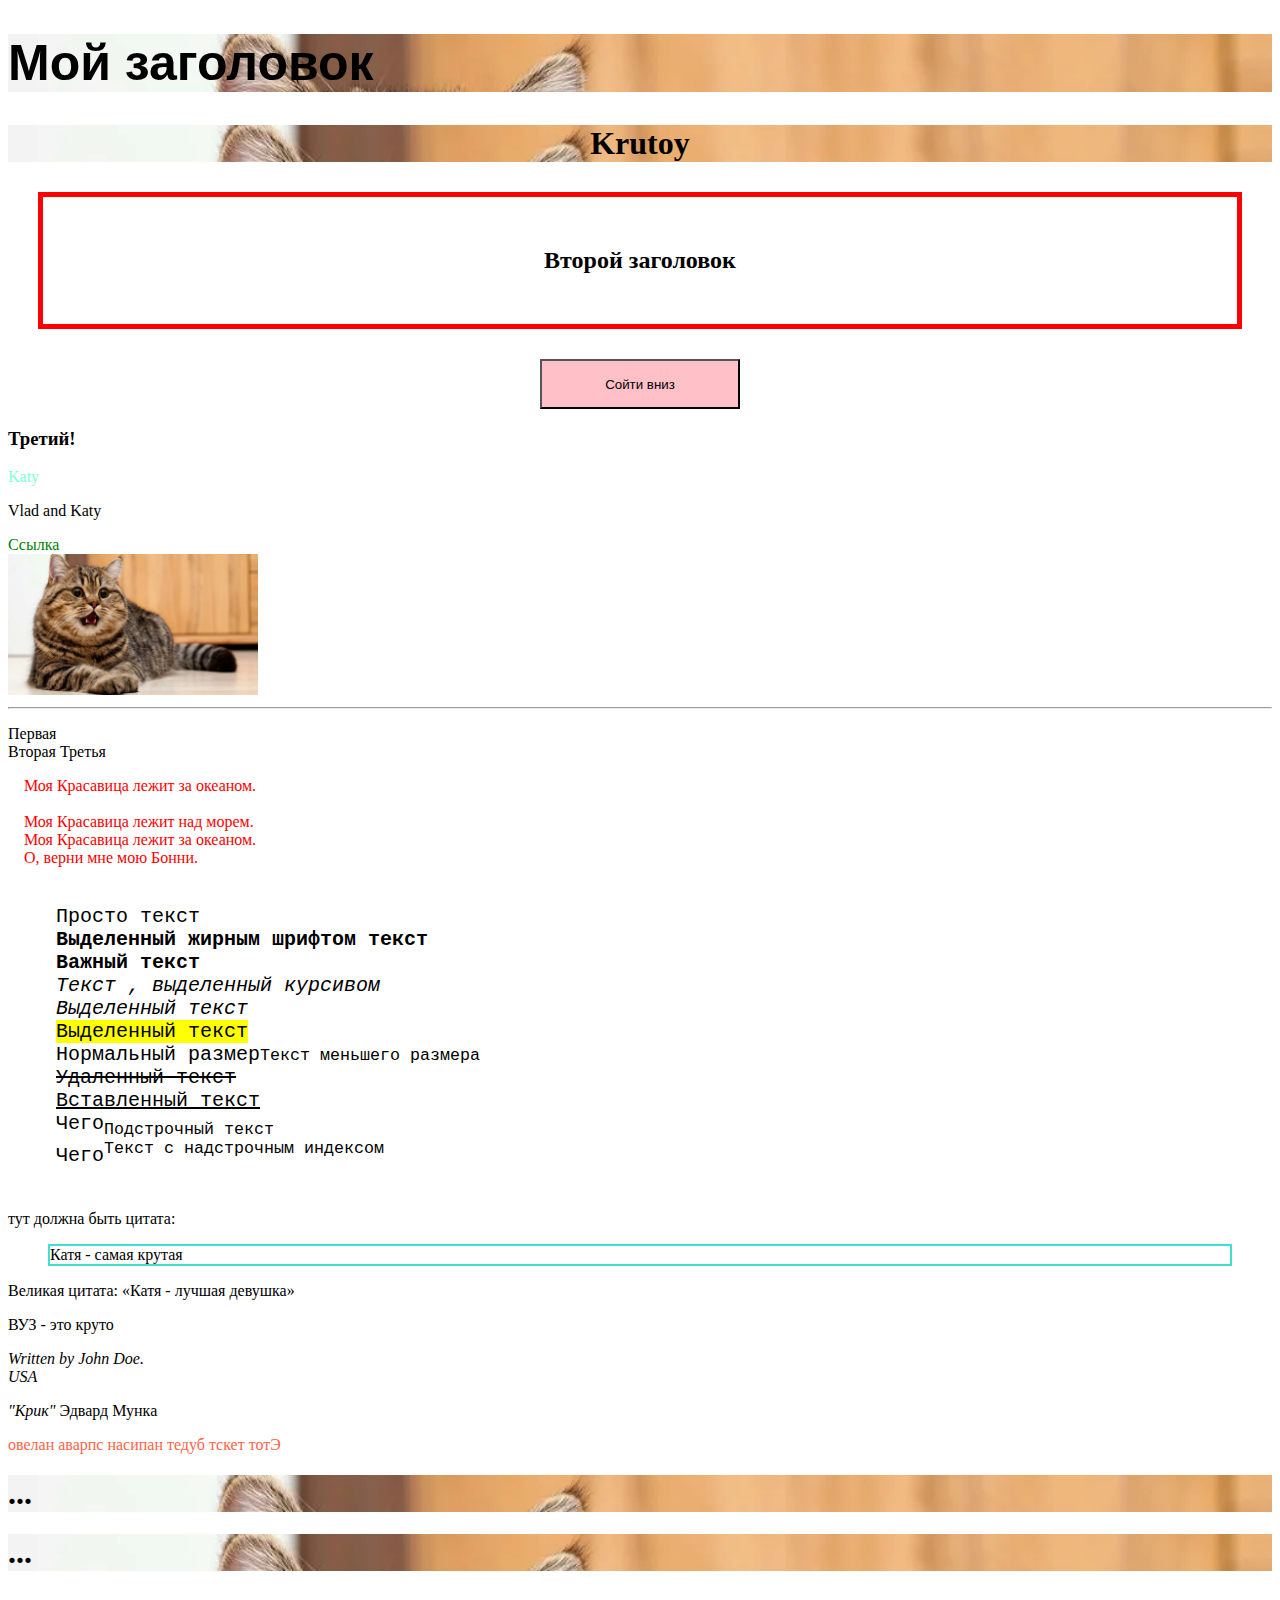
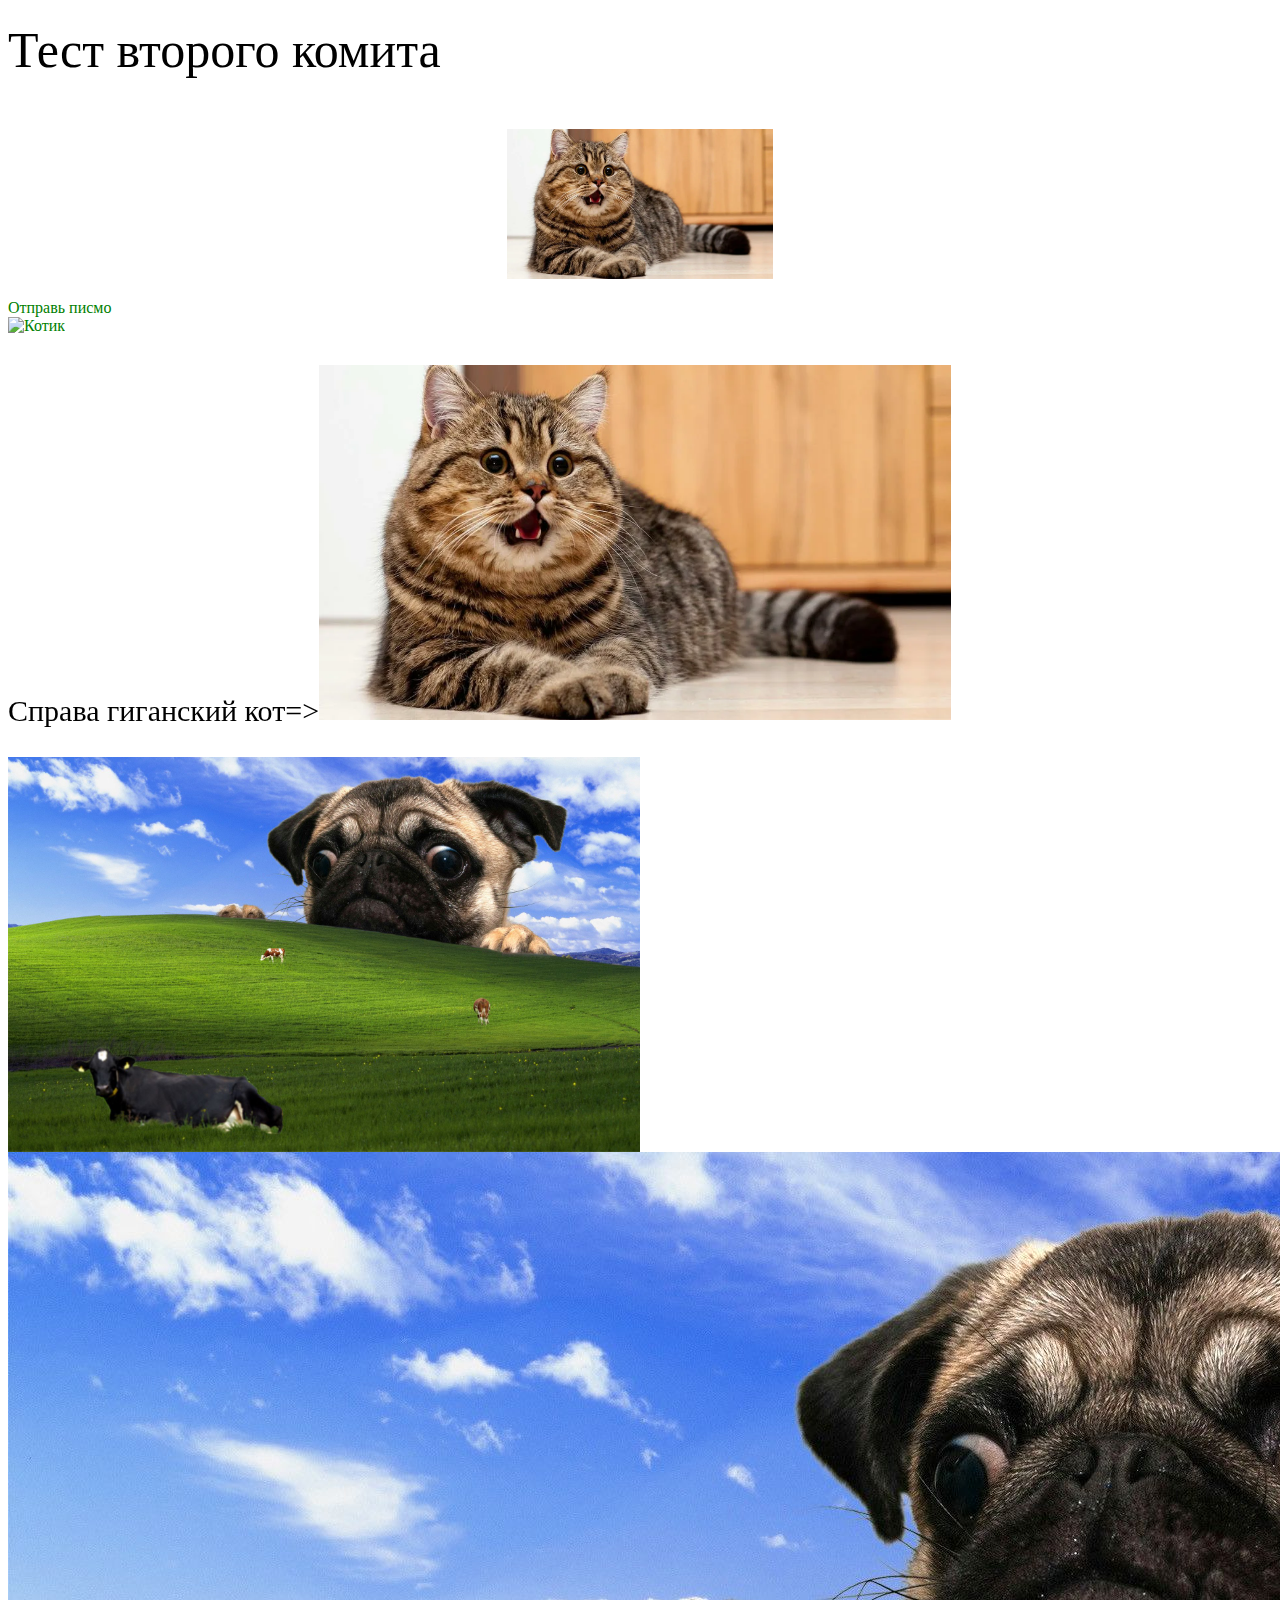
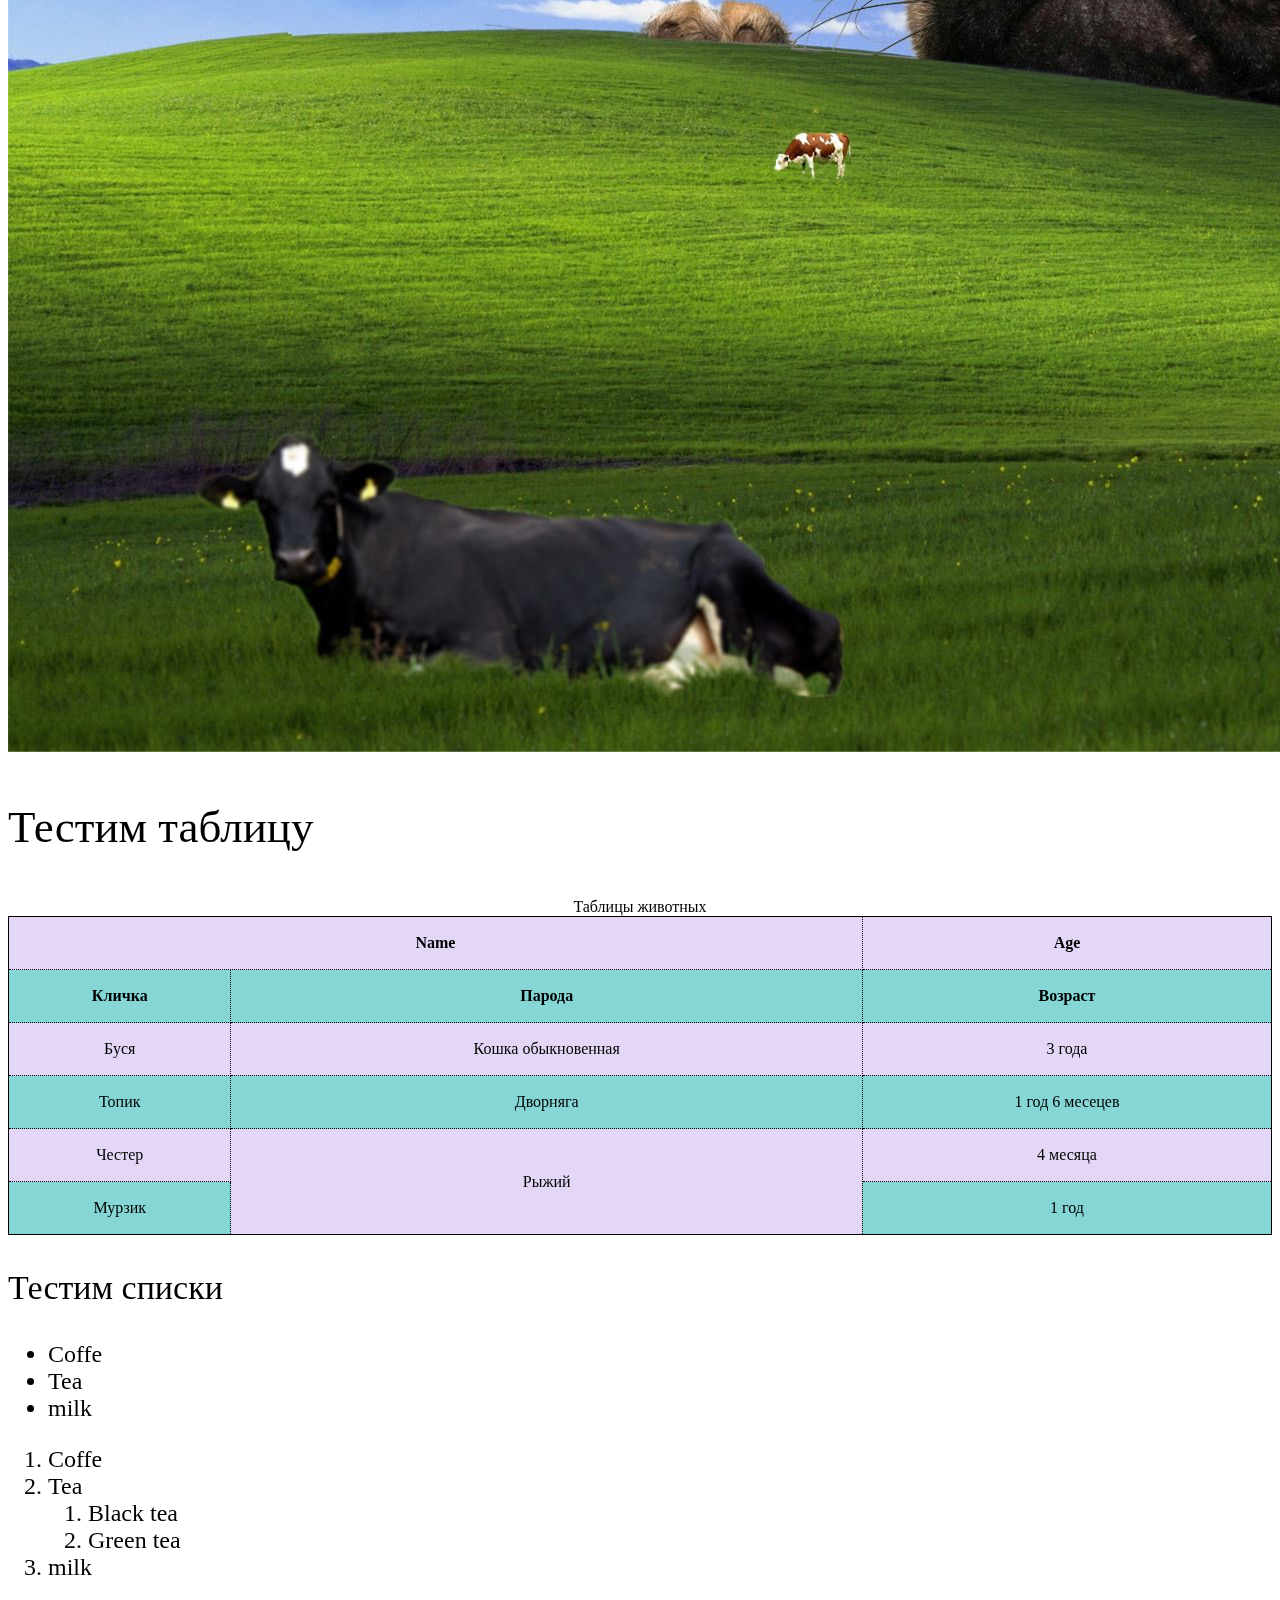
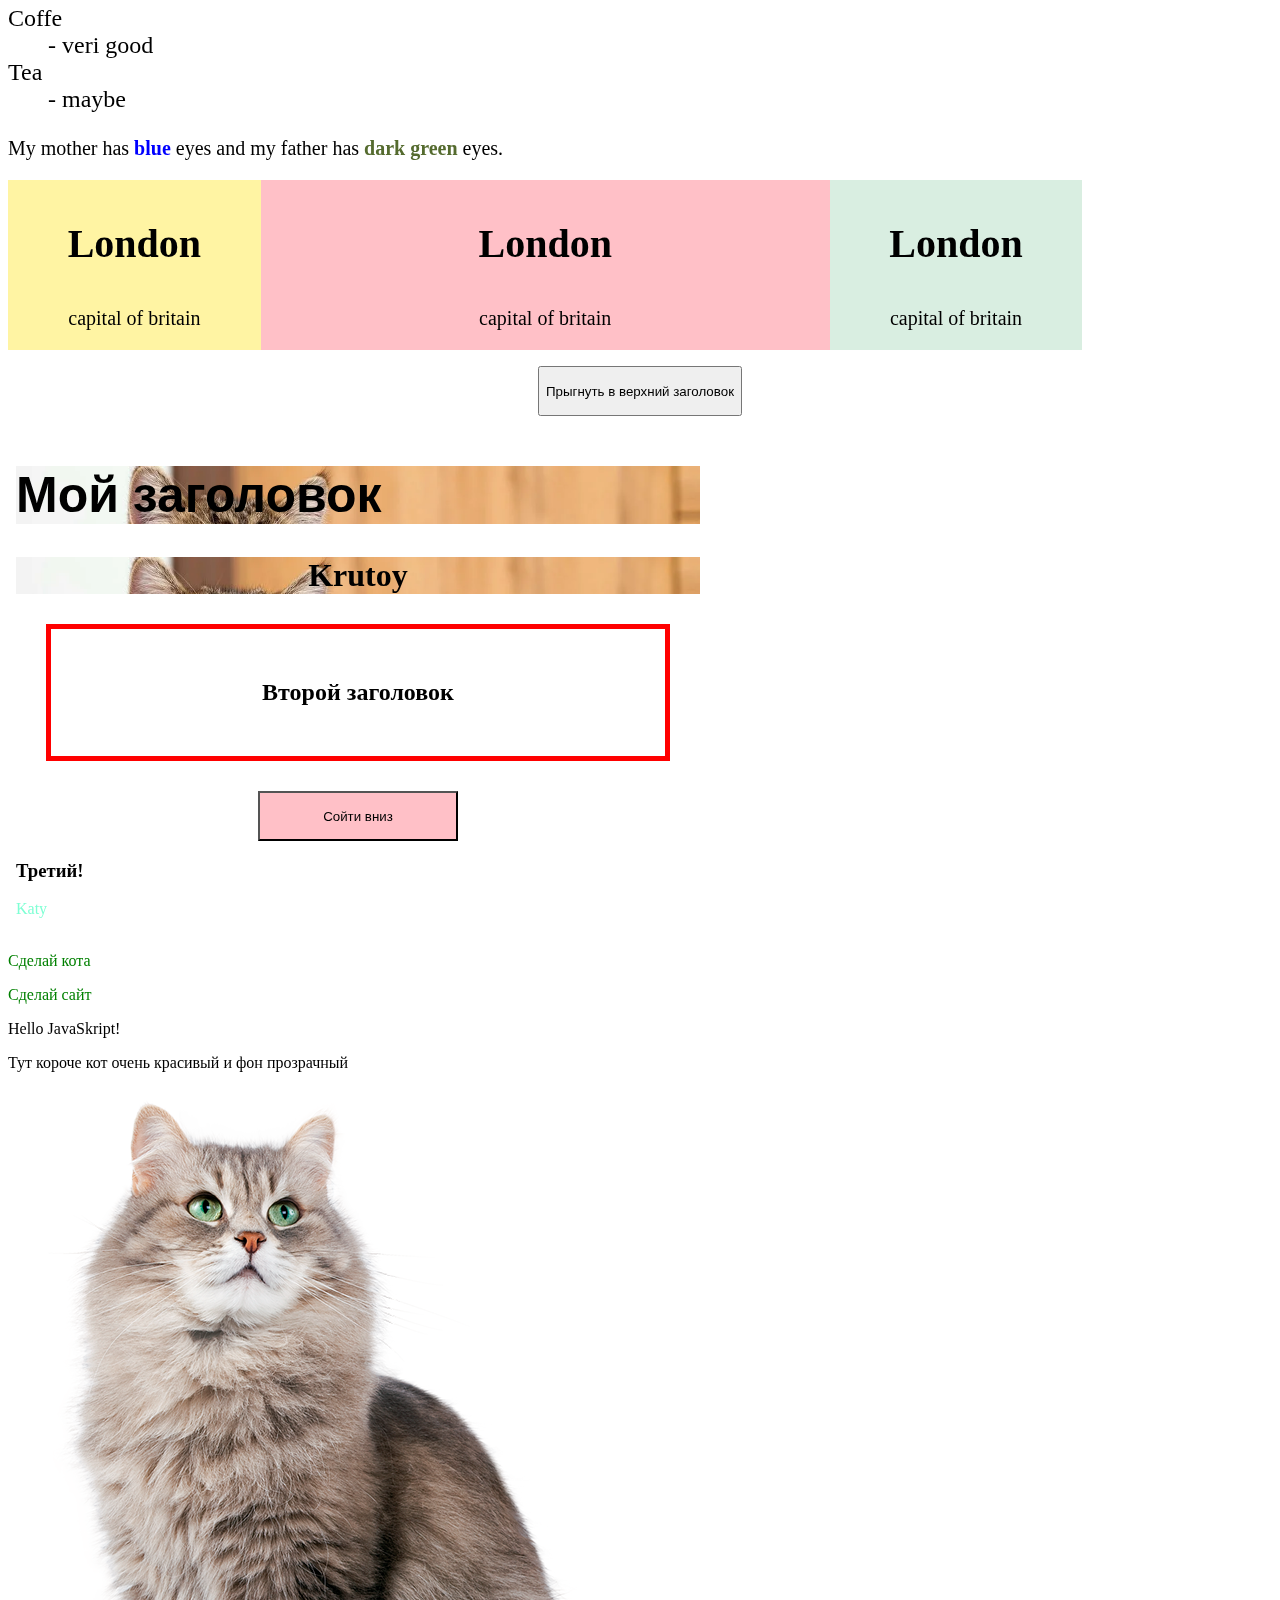
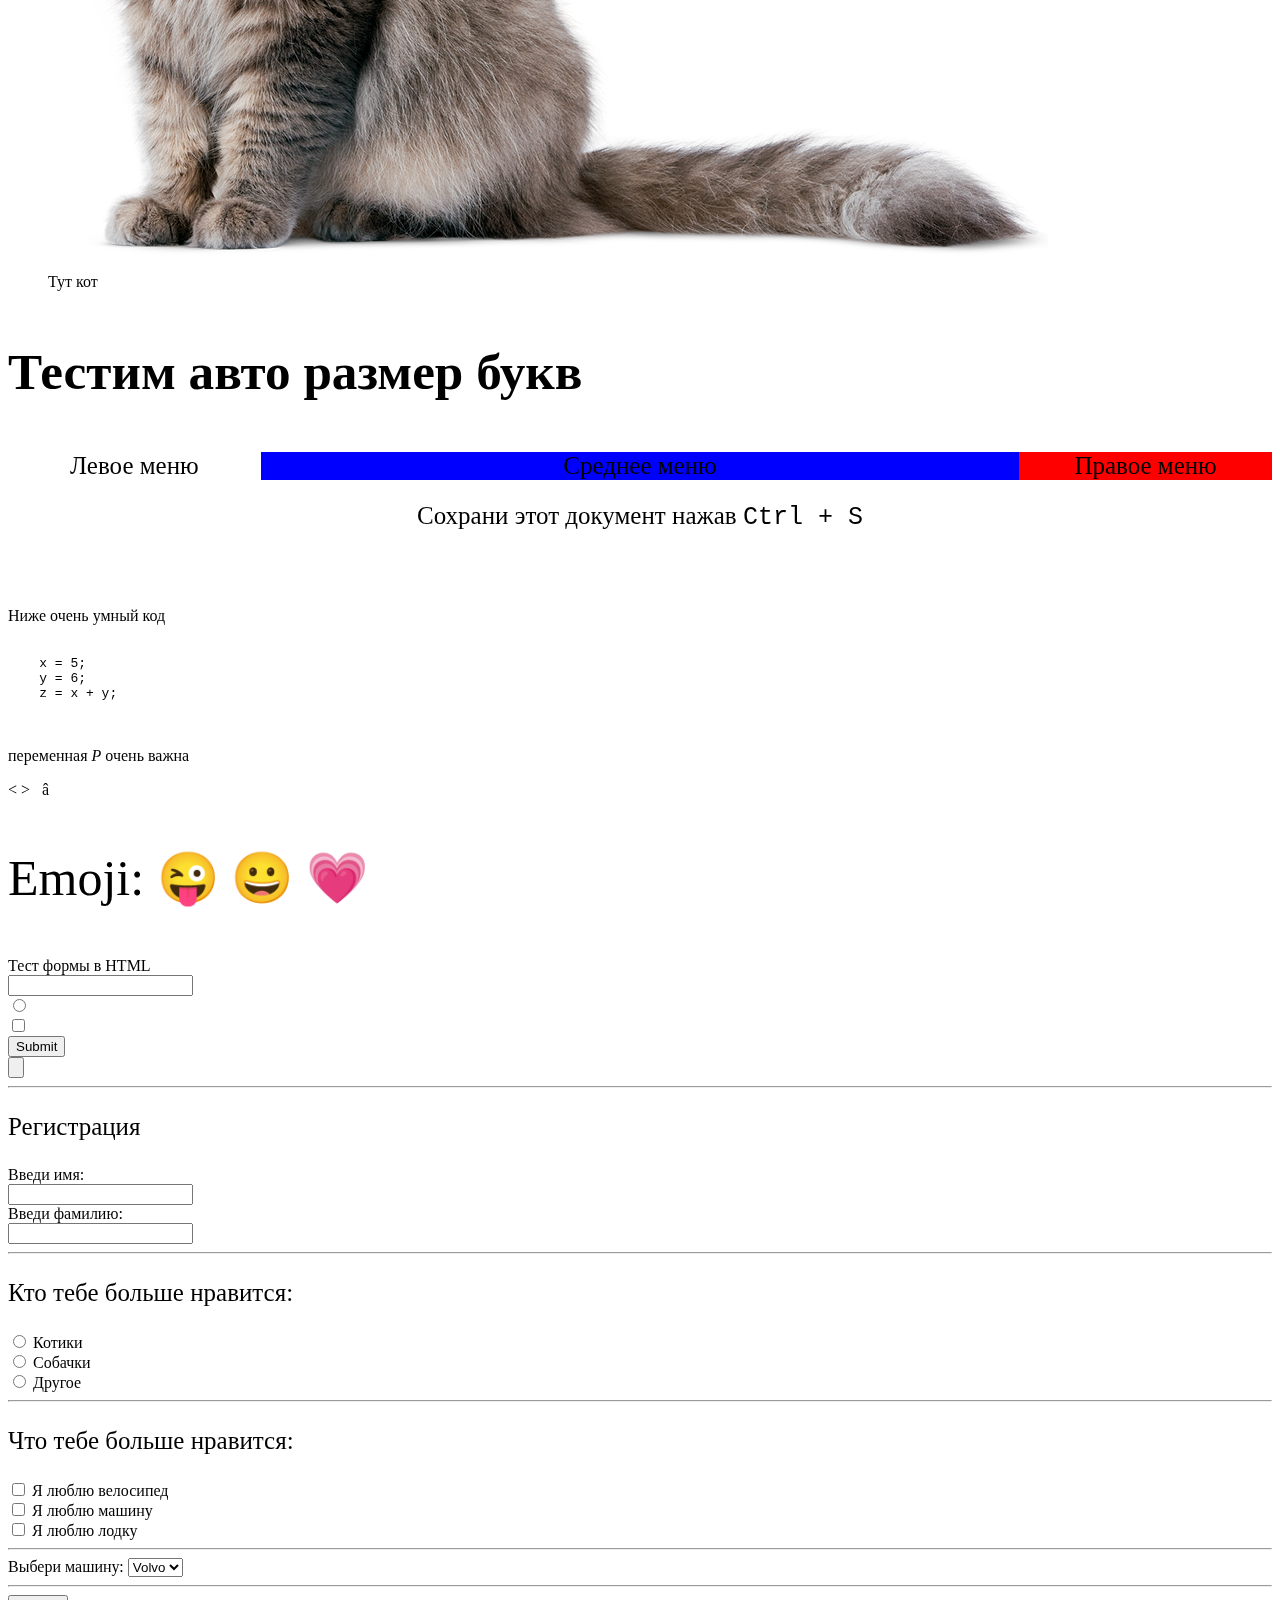
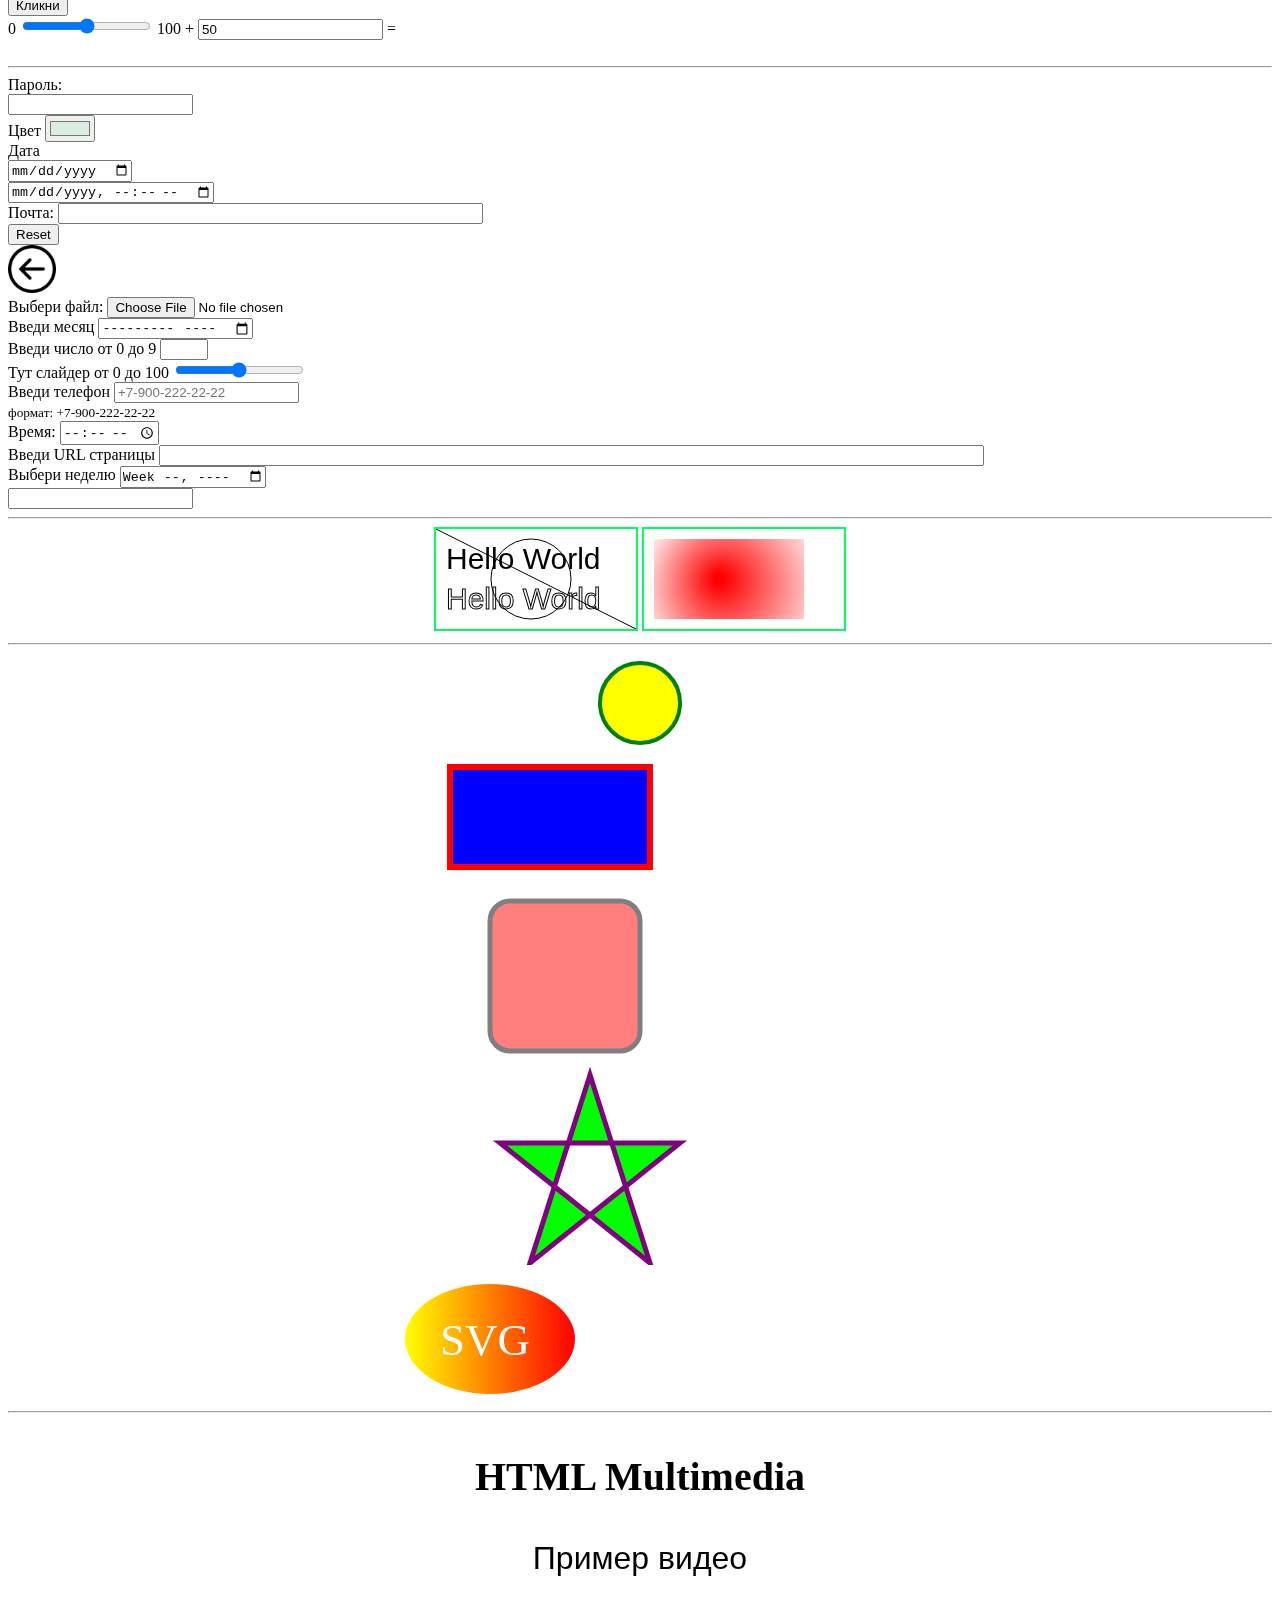
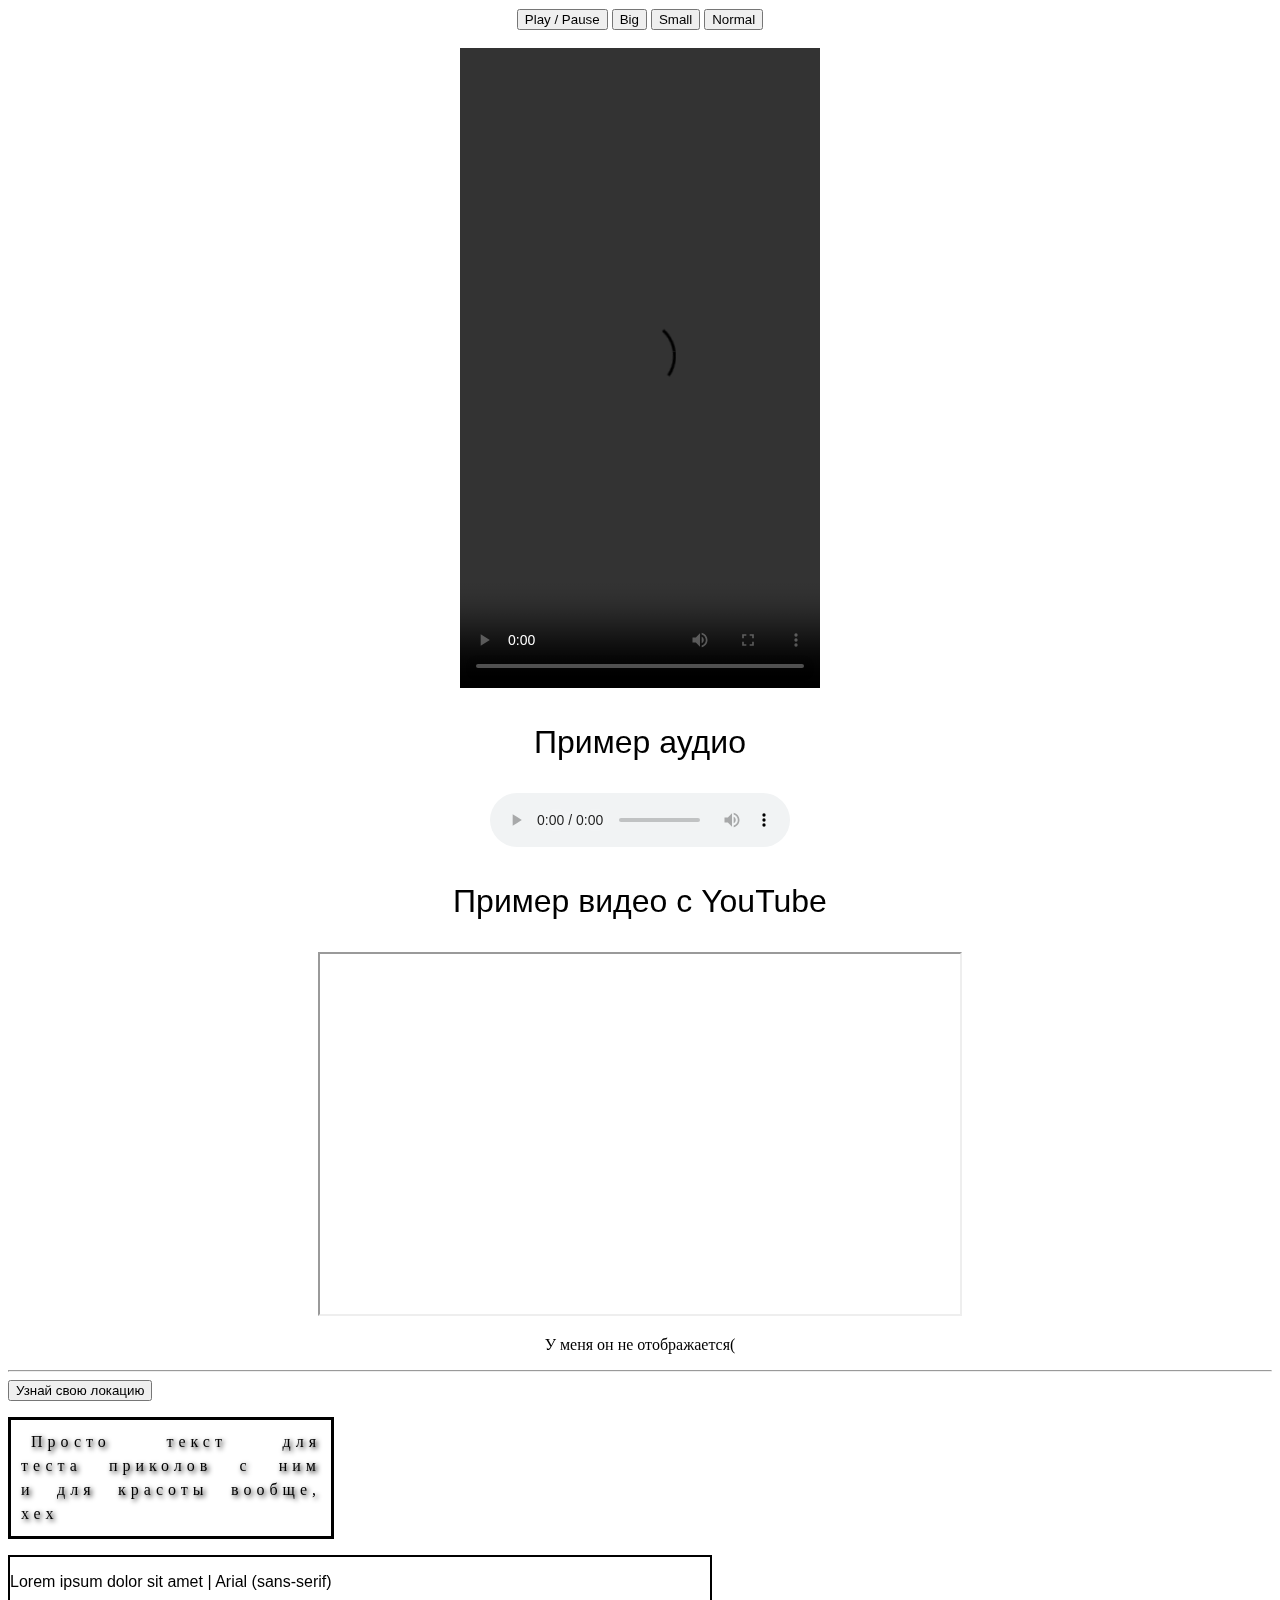
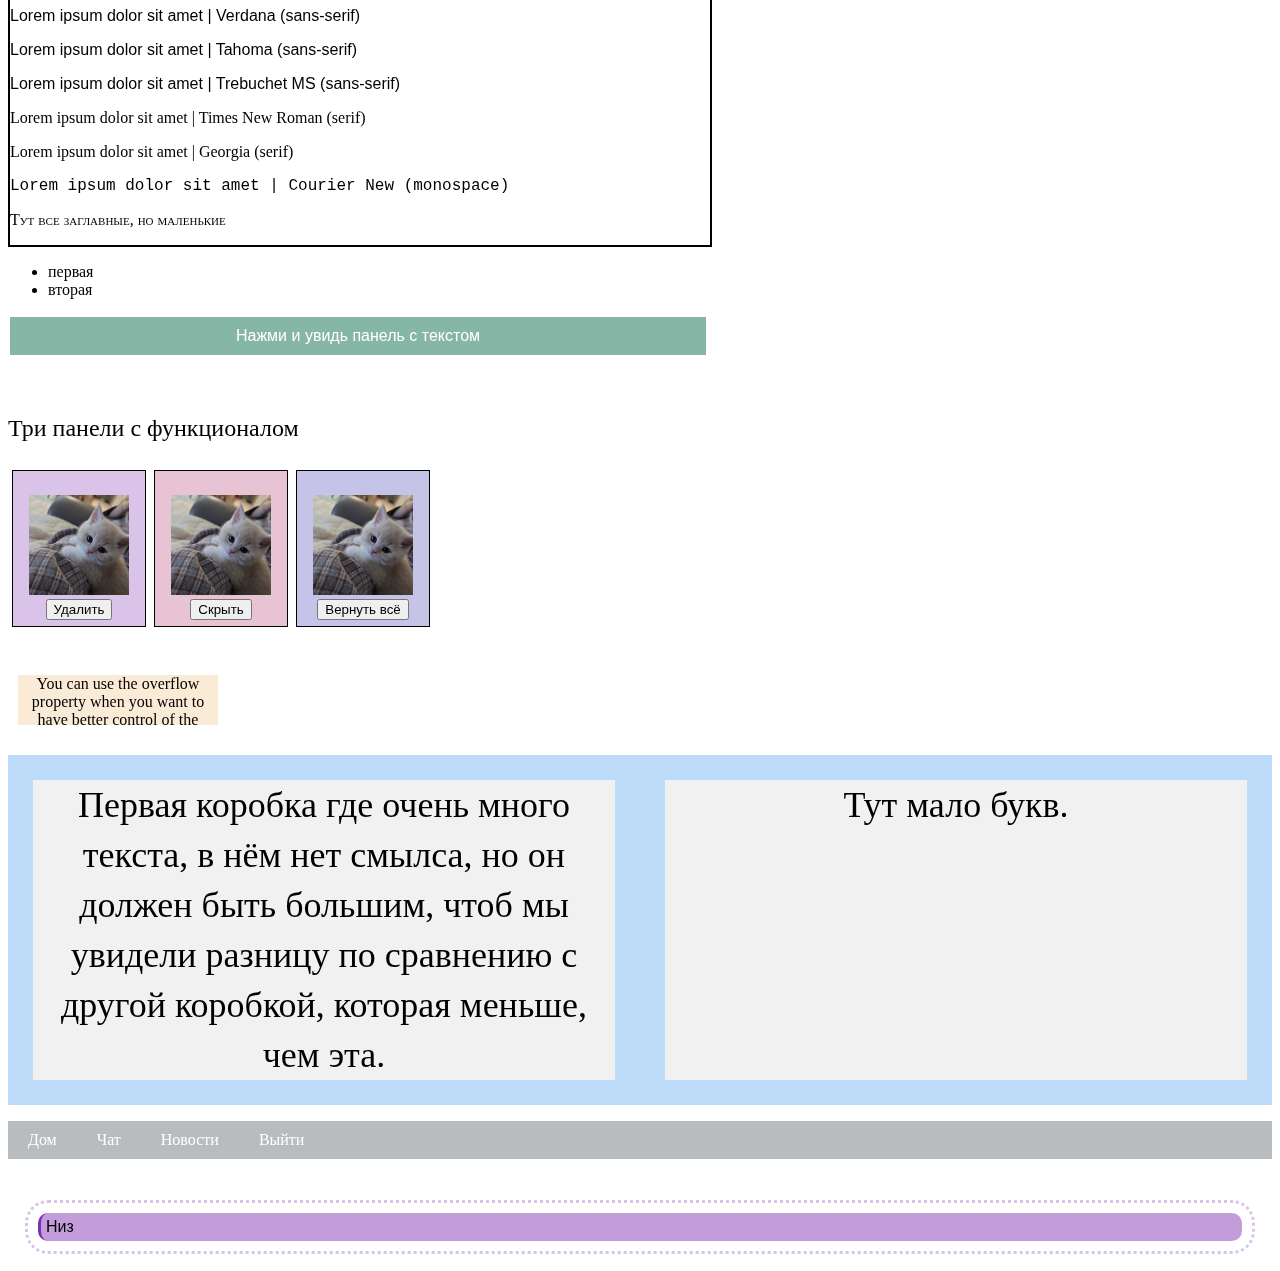
==== index.html @ 7ed313c7 "feat: create test menu" ====
<!DOCTYPE html>
<html lang="ru-RU">
<head>
  <meta charset="UTF-8">
  <meta name="keywords" content="HTML, CSS, JavaScript">
  <meta name="description" content="html training">
  <meta name="author" content="Vladislav Tipa">
  <meta name="viewport" content="width=device-width, initial-scale=1.0">
  <!-- Обновлять документ каждые 30 секунд
  <meta http-equiv="refresh" content="30"> -->
  <title>Sigma document</title>
  <link rel="icon" type="image/x-icon" href="image/logo_site.ico">
  <link rel="stylesheet" href="style.css">
  <link rel="stylesheet" href="https://fonts.googleapis.com/css?family=Sofia">
  <script src="javascript.js" defer></script>
  <script src="https://kit.fontawesome.com/8d03a5a842.js" crossorigin="anonymous"></script>
  <!-- 
  <style>
    body {background-color: antiquewhite;}
  </style> 
  -->
</head>

<body>
  <h1 id="Header" style="font-size:50px; background-color: aqua; font-family: Verdana, Geneva, Tahoma, sans-serif;">Мой заголовок</h1>
  <h1 style="text-align:center;">Krutoy</h1>
  <h2 style="border: 5px solid red; padding: 50px; margin: 30px; text-align: center;">Второй заголовок</h2>

  <p style="text-align: center;"><a href="#bottom"><button style="height: 50px; width: 200px; background-color: #FFC0C7;">Сойти вниз</button></a></p>

  <h3>Третий!</h3>
  <p style="color:aquamarine">Katy</p>
  <p title="Всплывающая подсказка">Vlad and Katy</p>
  <a href="https://vk.com/feed" target="_blank">Ссылка</a>
  <br>
  <img src="image/cat.png" alt="Фигня какая-то" width="250">
  <hr>

  <p>
    Первая<br>
    Вторая
    Третья
  </p>
  <pre style="font-size: 16px; font-family: 'Times New Roman', Times, serif; color: red;">
    Моя Красавица лежит за океаном.

    Моя Красавица лежит над морем.
    Моя Красавица лежит за океаном.
    О, верни мне мою Бонни.
  </pre>
  <pre style="font-size:20px;">
    Просто текст
    <b>Выделенный жирным шрифтом текст</b>
    <strong>Важный текст</strong>
    <i>Текст , выделенный курсивом</i>
    <em>Выделенный текст</em>
    <mark>Выделенный текст</mark>
    Нормальный размер<small>Текст меньшего размера</small>
    <del>Удаленный текст</del>
    <ins>Вставленный текст</ins>
    Чего<sub>Подстрочный текст</sub>
    Чего<sup>Текст с надстрочным индексом</sup>
  </pre>

  <p>тут должна быть цитата:</p>
  <blockquote style="border:2px solid turquoise;">
    Катя - самая крутая
  </blockquote>
  <p>Великая цитата: <q>Катя - лучшая девушка</q></p>
  <p><addr title="Высшее учебное заведение">ВУЗ</addr> - это круто</p>
  <address>
    Written by John Doe.<br>
    USA
  </address>
  <p><cite>"Крик"</cite> Эдвард Мунка</p>
  <bdo dir="rtl" style="color: tomato;">Этот текст будет написан справа налево</bdo>
  <h1 style="background-color: rgba(102, 255, 0, 0.589);">...</h1>
  <h1 style="background-color: #802daf;">...</h1>

  <p style="font-size: 50px;">Тест второго комита</p>
  <p style="text-align: center;">
    <a href="image/cat.png" target="_blank" title="Тут большой котик">
    <img src="image/cat.png" alt="Тут кот типа" style="height: 150px;">
    </a>
  </p>
  <a href="mailto:stran.rus228@yandex.ru">Отправь писмо</a>
  <br>
  <a href="https://vk.com/type_typical" target="_blank">
  <img src="https://sun9-58.userapi.com/impg/ibz-adgnVW_pSgse0ZmfY1nUMwDjsxT1la23FA/4d_sBFRpUwo.jpg?size=2000x2000&quality=95&sign=487b571257c92f0bb50c1f3115809659&type=album" alt="Котик" width="25%">
  </a>

  <p style="font-size: 30px;">Справа гиганский кот=><img src="image/cat.png" alt="Гиганский кот" width="50%"></p>

  <img src="image/work_table.jpg" alt="Рабочий стол" usemap="#workmap" style="width: 50%; float: left;">
  <map name="workmap">
    <area shape="circle" coords="50, 50, 50" href="image/work_table.jpg" target="_blank">
  </map>
  <br>

  <picture>
    <source media="(min-width: 1000px)" srcset="image/work_table.jpg">
    <img src="image/cat.png" alt="Тупа кот">
  </picture>

  <p style="font-size: 45px;">Тестим таблицу</p>
  <table>
    <caption>Таблицы животных</caption>
    <colgroup>
      <col span="2">
      <!-- <col span="1" style="visibility: collapse;" -->
    </colgroup>
    <tr>
      <th colspan="2">Name</th>
      <th>Age</th>
    </tr>
    <tr>
      <th>Кличка</th>
      <th style="width: 50%;">Парода</th>
      <th>Возраст</th>
    </tr>
    <tr>
      <td>Буся</td>
      <td>Кошка обыкновенная</td>
      <td>3 года</td>
    </tr>
    <tr>
      <td>Топик</td>
      <td>Дворняга</td>
      <td>1 год 6 месецев</td>
    </tr>
    <tr>
      <td>Честер</td>
      <td rowspan="2">Рыжий</td>
      <td>4 месяца</td>
    </tr>
    <tr>
      <td>Мурзик</td>
      <td>1 год</td>
    </tr>
  </table>

  <p style="font-size: 34px;">Тестим списки</p>
  <ul style="font-size: 24px;">
    <li>Coffe</li>
    <li>Tea</li>
    <li>milk</li>
  </ul>
  <ol style="font-size: 24px;">
    <li>Coffe</li>
    <li>Tea
      <ol>
        <li>Black tea</li>
        <li>Green tea</li>
      </ol>
    </li>
    <li>milk</li>
  </ol>
  <dl style="font-size: 24px;">
    <dt>Coffe</dt>
    <dd> - veri good</dd>
    <dt>Tea</dt>
    <dd> - maybe</dd>
  </dl>
  <!-- 
  <ul style="font-size: 24px;">
    <li><a href="https://ru.wikipedia.org/wiki/%D0%9A%D0%BE%D1%84%D0%B5">Coffe</a></li>
    <li><a href="https://ru.wikipedia.org/wiki/%D0%A7%D0%B0%D0%B9">Tea</a></li>
    <li><a href="https://ru.wikipedia.org/wiki/%D0%9C%D0%BE%D0%BB%D0%BE%D0%BA%D0%BE">milk</a></li>
  </ul> 
  -->

  <p style="font-size: 20px;">My mother has <span style="color:blue;font-weight:bold;">blue</span> eyes and my father has <span style="color:darkolivegreen;font-weight:bold;">dark green</span> eyes.</p>
  
  <div class="mycontainer">
    <div style="background-color: #FFF4A3;">
      <h3 style="font-size: 40px;">London</h3>
      <p style="font-size: 20px;">capital of britain</p>
    </div>
    <div style="background-color:#FFC0C7">
      <h3 style="font-size: 40px;">London</h3>
      <p style="font-size: 20px;">capital of britain</p>
    </div>
    <div style="background-color: #D9EEE1;">
      <h3 style="font-size: 40px;">London</h3>
      <p style="font-size: 20px;">capital of britain</p>
    </div>
  </div>

  <p style="text-align: center;"><a href="#Header"><button style="height: 50px; width: auto;">Прыгнуть в верхний заголовок</button></a></p>

  <iframe src="index.html" style="height: 500px; width: 700px; border: none;" name="iframe_a" title="Этот же сайт"></iframe>
  <p><a href="image/cat.png" target="iframe_a">Сделай кота</a></p>
  <p><a href="index.html" target="iframe_a">Сделай сайт</a></p>

  <p id="demo"></p>
  <script>
    document.getElementById("demo").innerHTML = "Hello JavaSkript!";
  </script>
  <noscript>Тут должен быть JavaScript, но твой браузер его не поддерживает</noscript>
  
  <p>Тут короче кот очень красивый и фон прозрачный </p>
  <figure>
  <img src="image/koshka.png" alt="Котик милый" style="max-width: 100%; height: auto;">
  <figcaption>Тут кот</figcaption>
  </figure>

  <h3 style="font-size: 4vw;">Тестим авто размер букв</h3>
  <div class="left" style="background-color: white;">Левое меню</div>
  <div class="main" style="background-color: blue;">Среднее меню</div>
  <div class="right" style="background-color: red;">Правое меню</div>

  <p style="font-size: 25px; text-align: center; padding: 50px;">Сохрани этот документ нажав <kbd>Ctrl + S</kbd></p>
  <p>Ниже очень умный код</p>
  <pre>
  <code>
    x = 5;
    y = 6;
    z = x + y;
  </code>
  </pre>
  <p>переменная <var>P</var> очень важна</p>
  <P>&lt; &gt; &nbsp; a&#770;</P>
  <p style="font-size:50px">Emoji: &#128540; &#128512; &#128151;</p>
  <form>
    <label>Тест формы в HTML</label><br>
    <input type="text"><br>
    <input type="radio"><br>
    <input type="checkbox"><br>
    <input type="submit"><br>
    <input type="button"><br>
  </form>
  <hr>
  <p style="font-size: 25px;">Регистрация</p>
  <form>
    <label for="fname">Введи имя:</label><br>
    <input type="text" id="fmame" name="fname"><br>
    <label for="lname">Введи фамилию:</label><br>
    <input type="text" id="lname" name="lname"><br>
  </form>
  <hr>
  <p style="font-size: 25px;">Кто тебе больше нравится:</p>
  <form>
    <input type="radio" id="cat" name="fav_pet" value="cat">
    <label for="cat">Котики</label><br>
    <input type="radio" id="dog" name="fav_pet" value="dog">
    <label for="dog">Собачки</label><br>
    <input type="radio" id="other" name="fav_pet" value="other">
    <label for="other">Другое</label>
  </form>
  <hr>
  <p style="font-size: 25px;">Что тебе больше нравится:</p>
  <form>
    <input type="checkbox" id="vehicle1" name="vehicle1" value="Bike">
    <label for="vehicle1">Я люблю велосипед</label><br>
    <input type="checkbox" id="vehicle2" name="vehicle2" value="Car">
    <label for="vehicle2">Я люблю машину</label><br>
    <input type="checkbox" id="vehicle3" name="vehicle3" value="Boat">
    <label for="vehicle3">Я люблю лодку</label>
  </form>
  <hr>
  <label for="cars">Выбери машину:</label>
  <select id="cars" name="cars">
    <option value="volvo">Volvo</option>
    <option value="saab">BMW</option>
    <option value="fiat">Fiat</option>
    <option value="audi">Audi</option>
  </select>
  <hr>
  <button type="button" onclick="alert('Ого')">Кликни</button>
  <form action="/action_page.php"
  oninput="x.value=parseInt(a.value)+parseInt(b.value)">
    0
    <input type="range" id="a" name="a" value="50">
    100 +
    <input type="number" id="b" name="b" value="50">
    =
    <output name="x" for="a b"></output>
    <br><br>
  </form>
  <hr>
  <form>
    <label for="password">Пароль:</label><br>
    <input type="password" id="password"><br>
    <label for="color">Цвет</label>
    <input type="color" value="#D9EEE1" id="color"><br>
    <label>Дата</label><br>
    <input type="date"><br>
    <input type="datetime-local"><br>
    <label for="email">Почта:</label>
    <input type="email" id="email" size="50"><br>
    <input type="reset"><br>
    <input type="image" src="/image/back.png" width="48px" height="48px"><br>
    <label for="myfile">Выбери файл: </label>
    <input type="file" id="myfile" name="myfile">
    <input type="hidden" id="custID" name="custID" value="111"><br>
    <label for="bdmonth">Введи месяц</label>
    <input type="month" id="bdmonth" name="bdmonth"><br>
    <label for="numberinput">Введи число от 0 до 9</label>
    <input type="number" id="numberinput" name="numberinput" min="0" max="9"><br>
    <label for="slider">Тут слайдер от 0 до 100</label>
    <input type="range" id="slider" name="slider" min="0" max="50"><br>
    <label for="phone">Введи телефон</label>
    <input type="tel" id="phone" name="phone" pattern="+7-[0-9]{3}-[0-9]{3}-[0-9]{2}-[0-9]{2}" placeholder="+7-900-222-22-22"><br>
    <small>формат: +7-900-222-22-22</small><br>
    <label for="timenew">Время: </label>
    <input type="time" id="timenew"><br>
    <label for="newurl">Введи URL страницы</label>
    <input type="url" id="newurl" size="100"><br>
    <label for="week">Выбери неделю</label>
    <input type="week" id="week"><br>
    <input type="number" step="5">
  </form>
  <hr>

  <div>
  <canvas id="myCanvas1" width="200" height="100" style="border: 2px solid #00ff62"></canvas>
  <canvas id="myCanvas2" width="200" height="100" style="border: 2px solid #00ff62"></canvas>
  </div>
  <hr>

  <div>
  <svg width="100" height="100">
    <circle cx="50" cy="50" r="40" stroke="green" stroke-width="4" fill="yellow" />
  </svg><br>
  <svg width="400" height="120">
    <rect x="10" y="10" width="200" height="100" stroke="red" stroke-width="6" fill="blue" />
  </svg><br>
  <svg width="400" height="180">
    <rect x="50" y="20" rx="20" ry="20" width="150" height="150"
    style="fill:red;stroke:black;stroke-width:5;opacity:0.5" />
  </svg><br>
  <svg width="300" height="200">
    <polygon points="100,10 40,198 190,78 10,78 160,198"
    style="fill:lime;stroke:purple;stroke-width:5;fill-rule:evenodd;" />
  </svg><br>
  <svg height="130" width="500">
    <defs>
      <linearGradient id="grad1">
        <stop offset="0%" stop-color="yellow" />
        <stop offset="100%" stop-color="red" />
      </linearGradient>
    </defs>
    <ellipse cx="100" cy="70" rx="85" ry="55" fill="url(#grad1)" />
    <text fill="#ffffff" font-size="45" font-family="Verdana" x="50" y="86">SVG</text>
  </svg><br>
  </div>
  <hr>

  <h3 style="font-size: 40px; text-align: center;">HTML Multimedia</h3>
  <div>
    <p style="font-size: 32px; font-family: Arial, Helvetica, sans-serif;">Пример видео</p>
    <button onclick="playPause()">Play / Pause</button>
    <button onclick="makeBig()">Big</button>
    <button onclick="makeSmall()">Small</button>
    <button onclick="makeNormal()">Normal</button><br><br>
    <video id="video_tik_tok" width="360" height="640" controls>
      <source src="media/tik_tok.mp4" type="video/mp4">
    </video><br>
  </div>

  <div>
    <p style="font-size: 32px; font-family: Arial, Helvetica, sans-serif;">Пример аудио</p>
    <audio controls>
      <source src="media/saypink-protest.mp3" type="audio/mpeg">
    </audio>
  </div>

  <div>
    <p style="font-size: 32px; font-family: Arial, Helvetica, sans-serif;">Пример видео с YouTube</p>
    <iframe height="360" width="640" src="https://youtu.be/gU8KxMDISjc?si=p-UbPIM5jjX_vuOR"></iframe>
    <p>У меня он не отображается&#40</p>
  </div>
  <hr>

  <button onclick="getLocation()">Узнай свою локацию</button>
  <p id="demo_local"></p>

  <p id="test-text">Просто текст для теста приколов с ним и для красоты вообще, хех</p>
  
  <div id="test-font">
    <p style="font-family: Arial, Helvetica, sans-serif;">Lorem ipsum dolor sit amet | Arial (sans-serif) </p>
    <p style="font-family: Verdana, Geneva, Tahoma, sans-serif">Lorem ipsum dolor sit amet | Verdana (sans-serif)</p>
    <p style="font-family: Tahoma, Geneva, Verdana, sans-serif">Lorem ipsum dolor sit amet | Tahoma (sans-serif)</p>
    <p style="font-family: 'Trebuchet MS', Arial, sans-serif">Lorem ipsum dolor sit amet | Trebuchet MS (sans-serif)</p>
    <p style="font-family: 'Times New Roman', Times, serif">Lorem ipsum dolor sit amet | Times New Roman (serif)</p>
    <p style="font-family: Georgia, 'Times New Roman', Times, serif">Lorem ipsum dolor sit amet | Georgia (serif)</p>
    <p style="font-family: 'Courier New', Courier, monospace">Lorem ipsum dolor sit amet | Courier New (monospace)</p>
    <p style="font-variant: small-caps;">Тут все заглавные, но маленькие</p>
  </div>

  <ul id="cat-list">
    <li>первая</li>
    <li>вторая</li>
  </ul>
  
  <div id="flip-div">
  <p class="flip" onclick="FlipFunction()">Нажми и увидь панель с текстом</p>
  <div id="flip-panel">
    <p>Тот самый скрытый текст и котик</p>
    <img src="/image/сuti_cat.jpg" widht="500" height="500"><br>
    <button onclick="CloseFlipFunction()">Закрыть</button>
  </div>
  </div><br>

  <div style="height: 250px;">
    <p style="text-align: left; font-size: 1.5em">Три панели с функционалом</p>
    <div class="box" id="box1"><br>
      <img src="image/сuti_cat.jpg" width="100">
      <button onclick="revomeElement()">Удалить</button>
    </div>
    <div class="box" id="box2"><br>
      <img src="image/сuti_cat.jpg" width="100">
      <button onclick="changeVisibility()">Скрыть</button>
    </div>
    <div class="box" id="box3"><br>
      <img src="image/сuti_cat.jpg" width="100">
      <button onclick="resetElement()">Вернуть всё</button>
    </div>
  </div>
  
  <div id="overflow-test">
    You can use the overflow property when you want to have better 
    control of the layout. The overflow property specifies what 
    happens if content overflows an element's box.
  </div>

  <div class="flex-container">
    <div class="flex-box">
      Первая коробка где очень много текста, в нём нет смылса, но он должен быть
      большим, чтоб мы увидели разницу по сравнению с другой коробкой, которая
      меньше, чем эта.
    </div>
    <div class="flex-box">
      Тут мало букв.
    </div>
  </div>

  <ul class="test-menu">
    <li class="test-menu"><a href="">Дом</a></li>
    <li class="test-menu"><a href="">Чат</a></li>
    <li class="test-menu"><a href="">Новости</a></li>
    <li class="test-menu"><a href="">Выйти</a></li>
  </ul><br>
  

  <p id="bottom"><i class="fa-solid fa-circle-exclamation"></i> Низ</p>
</body>
</html>
---- style.css ----
body {
  font-size: 100;
}
a:link {
  color: green;
  background-color: transparent;
  text-decoration: none;
}
a:visited{
  color: pink;
  text-decoration: none;
}
a:hover{
  color: red;
  text-decoration: underline;
}
a:active{
  color: yellow;
}
/* Это делает из ссылки кнопку 

a:link, a:visited {
  background-color: aqua;
  color: black;
  padding: 25px 25px;
  text-align: center;
  text-decoration: none;
  display: inline-block;
}
a:hover, a:active {
  background-color: blueviolet;
} 
  */

h1 {
  background: url("image/cat.png") no-repeat;
  /* background-image: url("image/cat.png");
  background-repeat: no-repeat;*/
  background-size: cover; 
  /* background-attachment: fixed; */
}
table {
  width: 100%;
}
td{
  text-align: center;
}

table, th, td {
  border: 1px solid black;
  border-collapse: collapse;
  /* border-radius: 10px; */
}
th, td {
  background-color: #96D4;
  border-style: dotted;
  height: 50px;
  padding: auto;
}
tr:nth-child(even){
  background-color: aquamarine;
}
tr:hover {
  background-color: rgba(255, 30, 0, 0.267);
}
/* 
tr {
  border-bottom: 2px solid #000000;
} 
  */ 
/* 
ul {
  list-style-type: none;
  margin: 0;
  padding: 0;
  overflow: hidden;
  background-color: #333333;
}
li {
  float: left;
}
li a {
  display: block;
  color: white;
  text-align: center;
  padding: 16px;
  text-decoration: none;
}
li a:hover {
  background-color: #39055c;
} 
  */
div {
  text-align: center;
}
.mycontainer {
  display: grid;
  grid-template-columns: 20% 45% 20%;
}

.left, .right, .main {
  font-size: 25px;
}
.left, .right {
  float: left;
  width: 20%;
}
.main {
  float: left;
  width: 60%;
}
@media screen and (max-width: 1200px) {
  .left, .main, .right {
    width: 100%;
  }
}
#bottom {
  border-left: solid #802daf;
  padding: 5px;
  margin: 20px 30px;
  background-color: #7f2daf77;
  border-radius: 10px;
  outline: dotted #7f2daf49;
  outline-offset: 10px;
  font-family: Arial, Helvetica, sans-serif;
  position: static;
}
#test-text{
  width: 300px;
  border: solid;
  padding: 10px;
  text-indent: 10px;
  letter-spacing: 5px;
  text-align: justify;
  line-height: 1.5;
  word-spacing: 10px;
  text-shadow: 2px 2px 5px;
}
#test-font {
  border: 2px solid;
  width: 700px;
  text-align: left;
}

#flip-div {
  background-color: rgb(133, 182, 166);
  color: white;
  font-family: Arial, Helvetica, sans-serif;
  width: 700px;
}
#flip-div button {
  background-color: rgb(93, 214, 174);
  padding: 10px;
  margin: 10px;
}
#flip-panel {
  display: none;
}
.flip {
  border: 2px solid white;
  padding: 10px;
}

.box {
  float: left;
  text-align: center;
  width: 120px;
  border: 1px solid black;
  margin: 4px;
  padding: 6px;
}
#box1 {background-color: #7f2daf49;}
#box2 {background-color: #af2d6a49;}
#box3 {background-color: #362daf49;}

/* Закрепить главный Хедер в верху страницы
#Header {
  position: sticky;
  top: 0;
} 
  */

#overflow-test {
  width: 200px;
  height: 50px;
  background-color: antiquewhite;
  overflow-y: scroll;
  overflow-x: hidden;
  margin: 10px;
  margin-bottom: 30px;
}

.flex-container {
  display: flex;
  flex-wrap: nowrap;
  background-color: #1a86ec49;
}
.flex-container .flex-box {
  background-color: #f1f1f1;
  width: 50%;
  margin: 25px;
  text-align: center;
  line-height: 50px;
  font-size: 36px;
}

ul.test-menu {
  list-style-type: none;
  margin: 1px0;
  padding: 0;
  overflow: hidden;
  background-color: #0a141f49;
}
li.test-menu {
  float: left;
}
li.test-menu  a{
  display: block;
  color: white;
  text-align: center;
  padding: 10px 20px;
  text-decoration: none;
}
li.test-menu  a:hover {
  background-color: #000000;
}
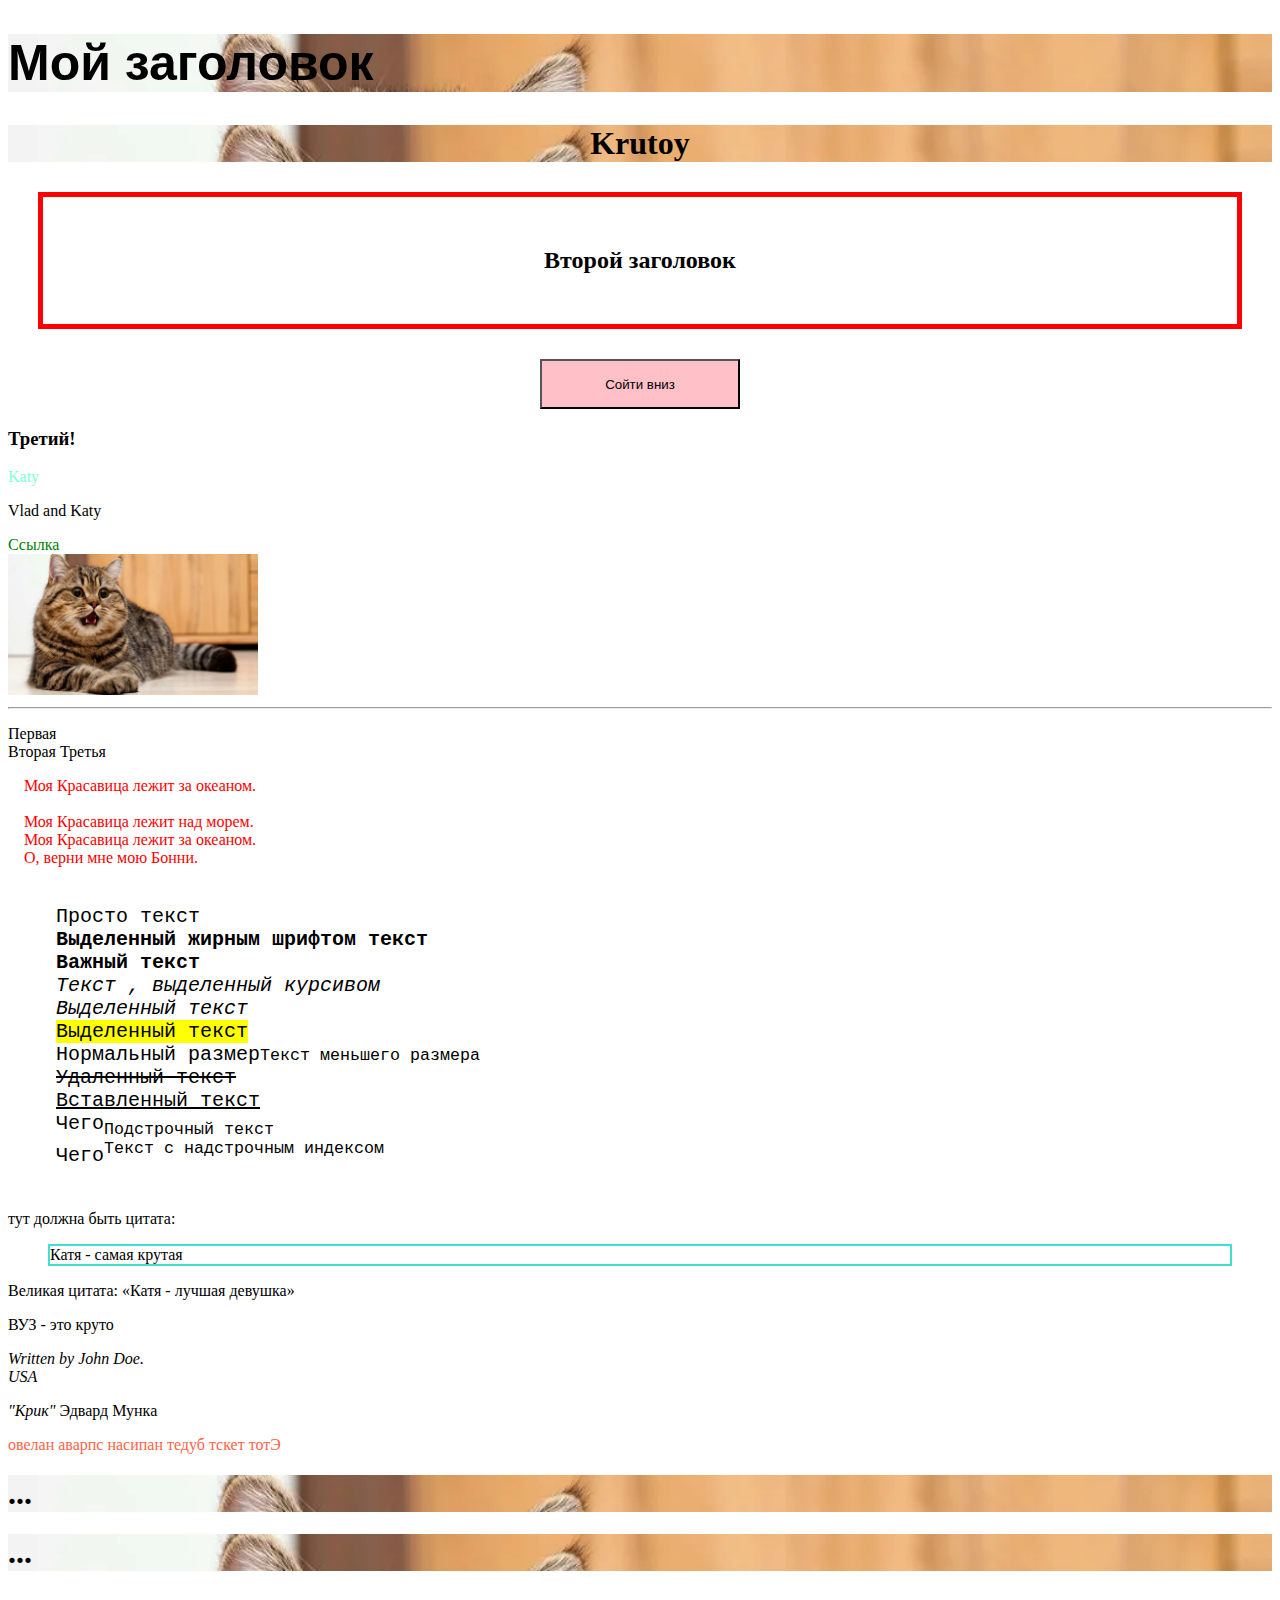
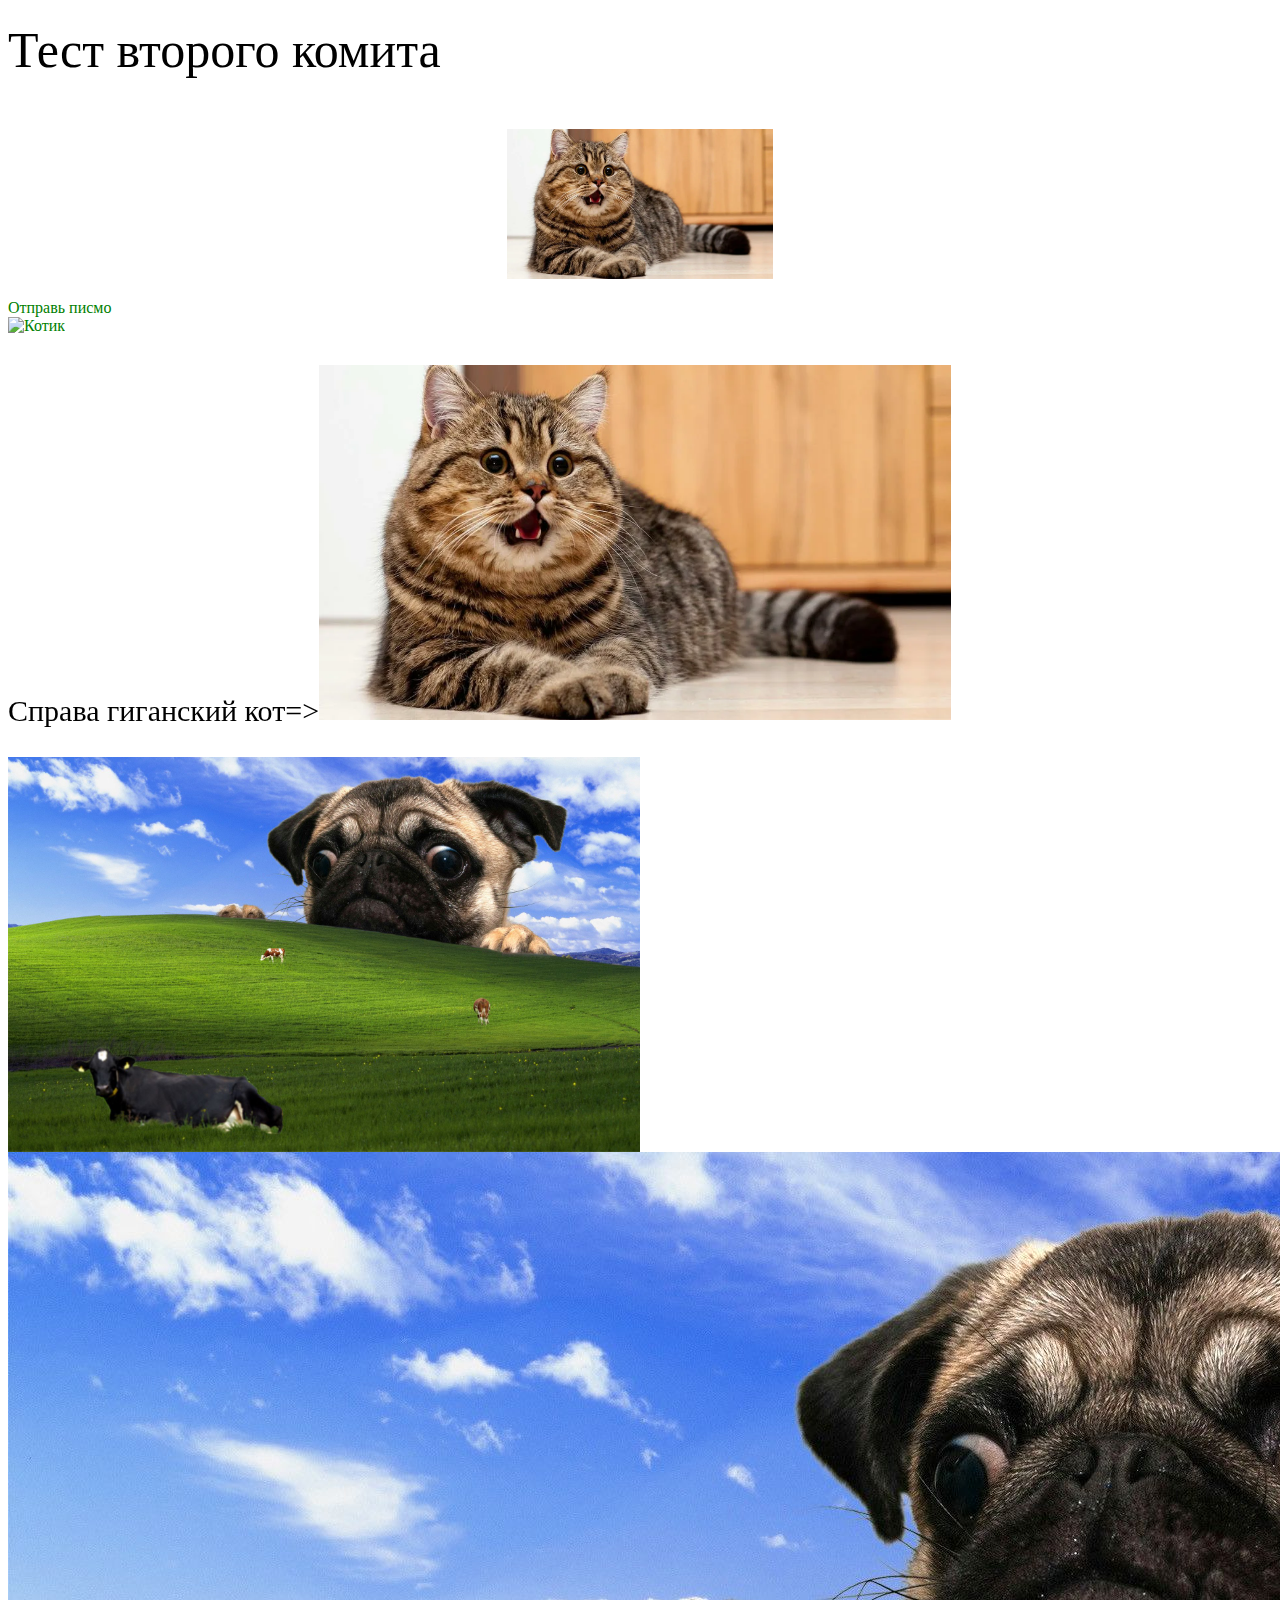
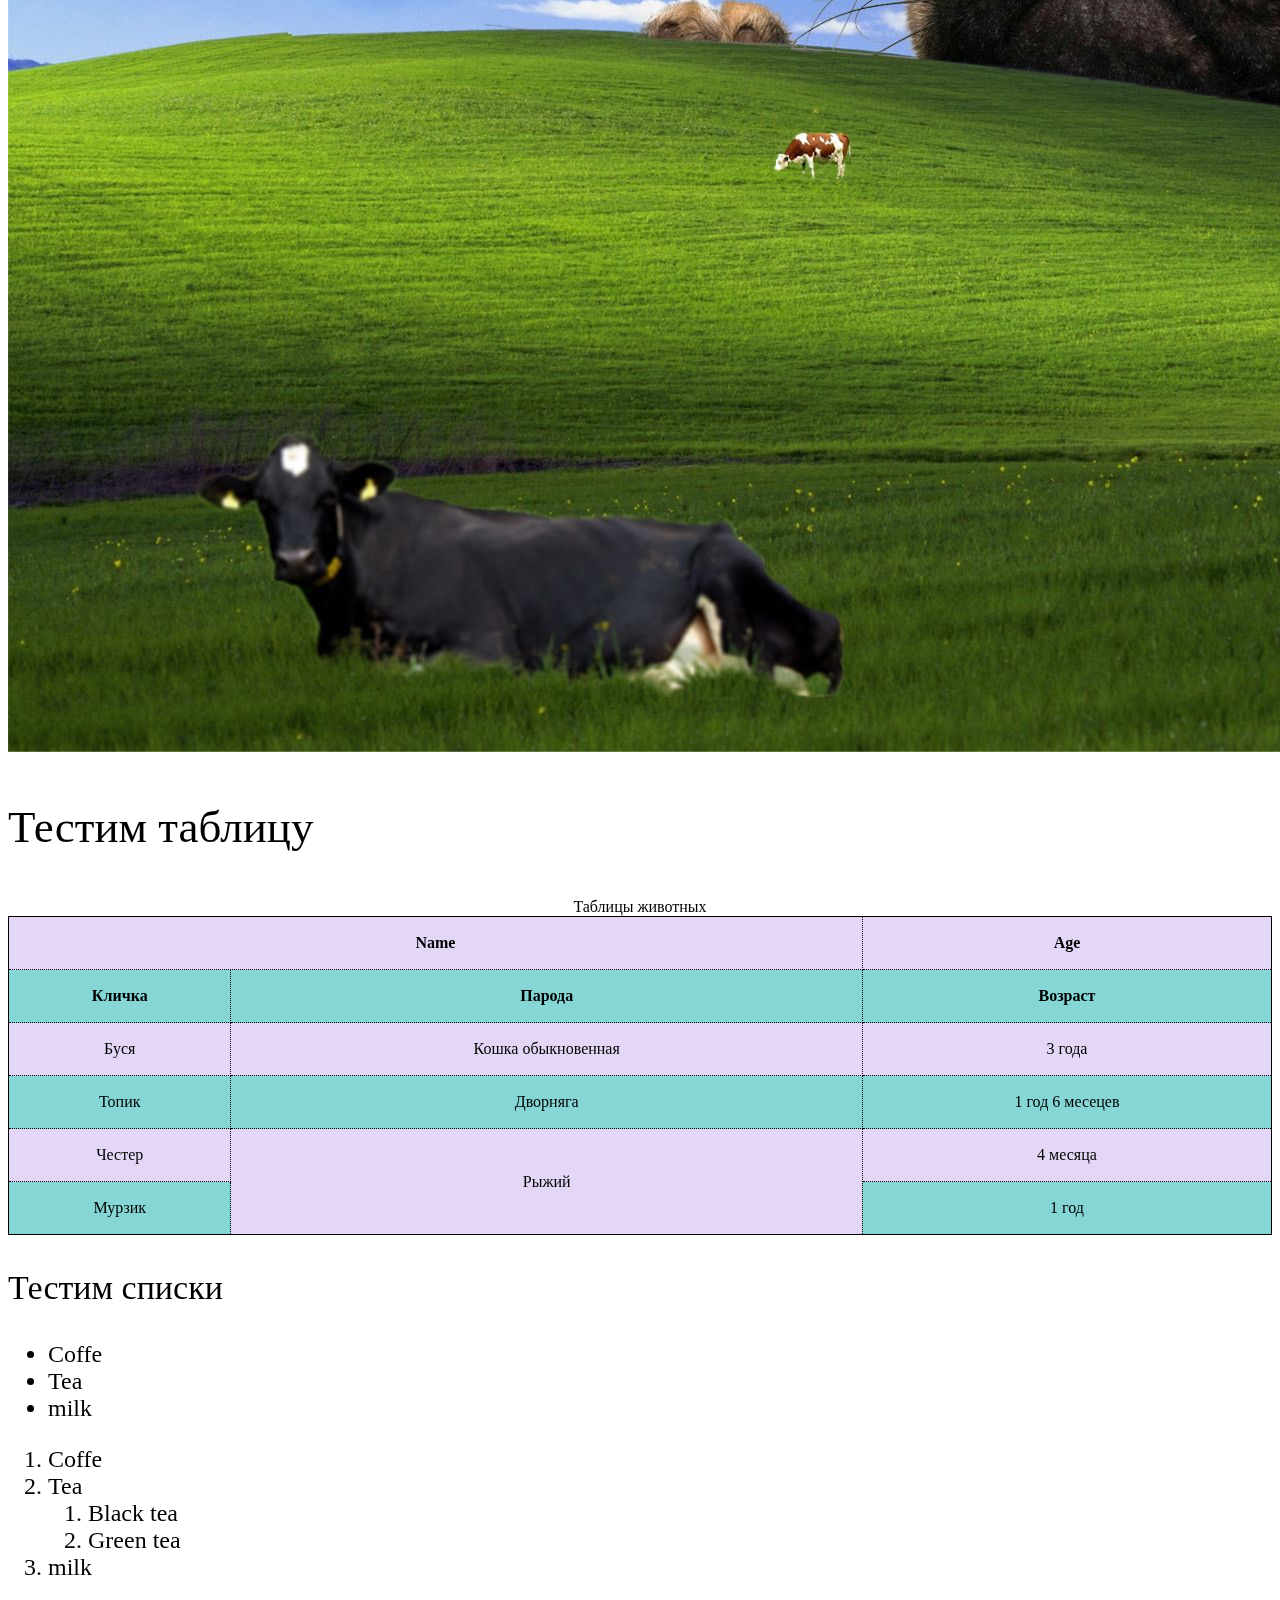
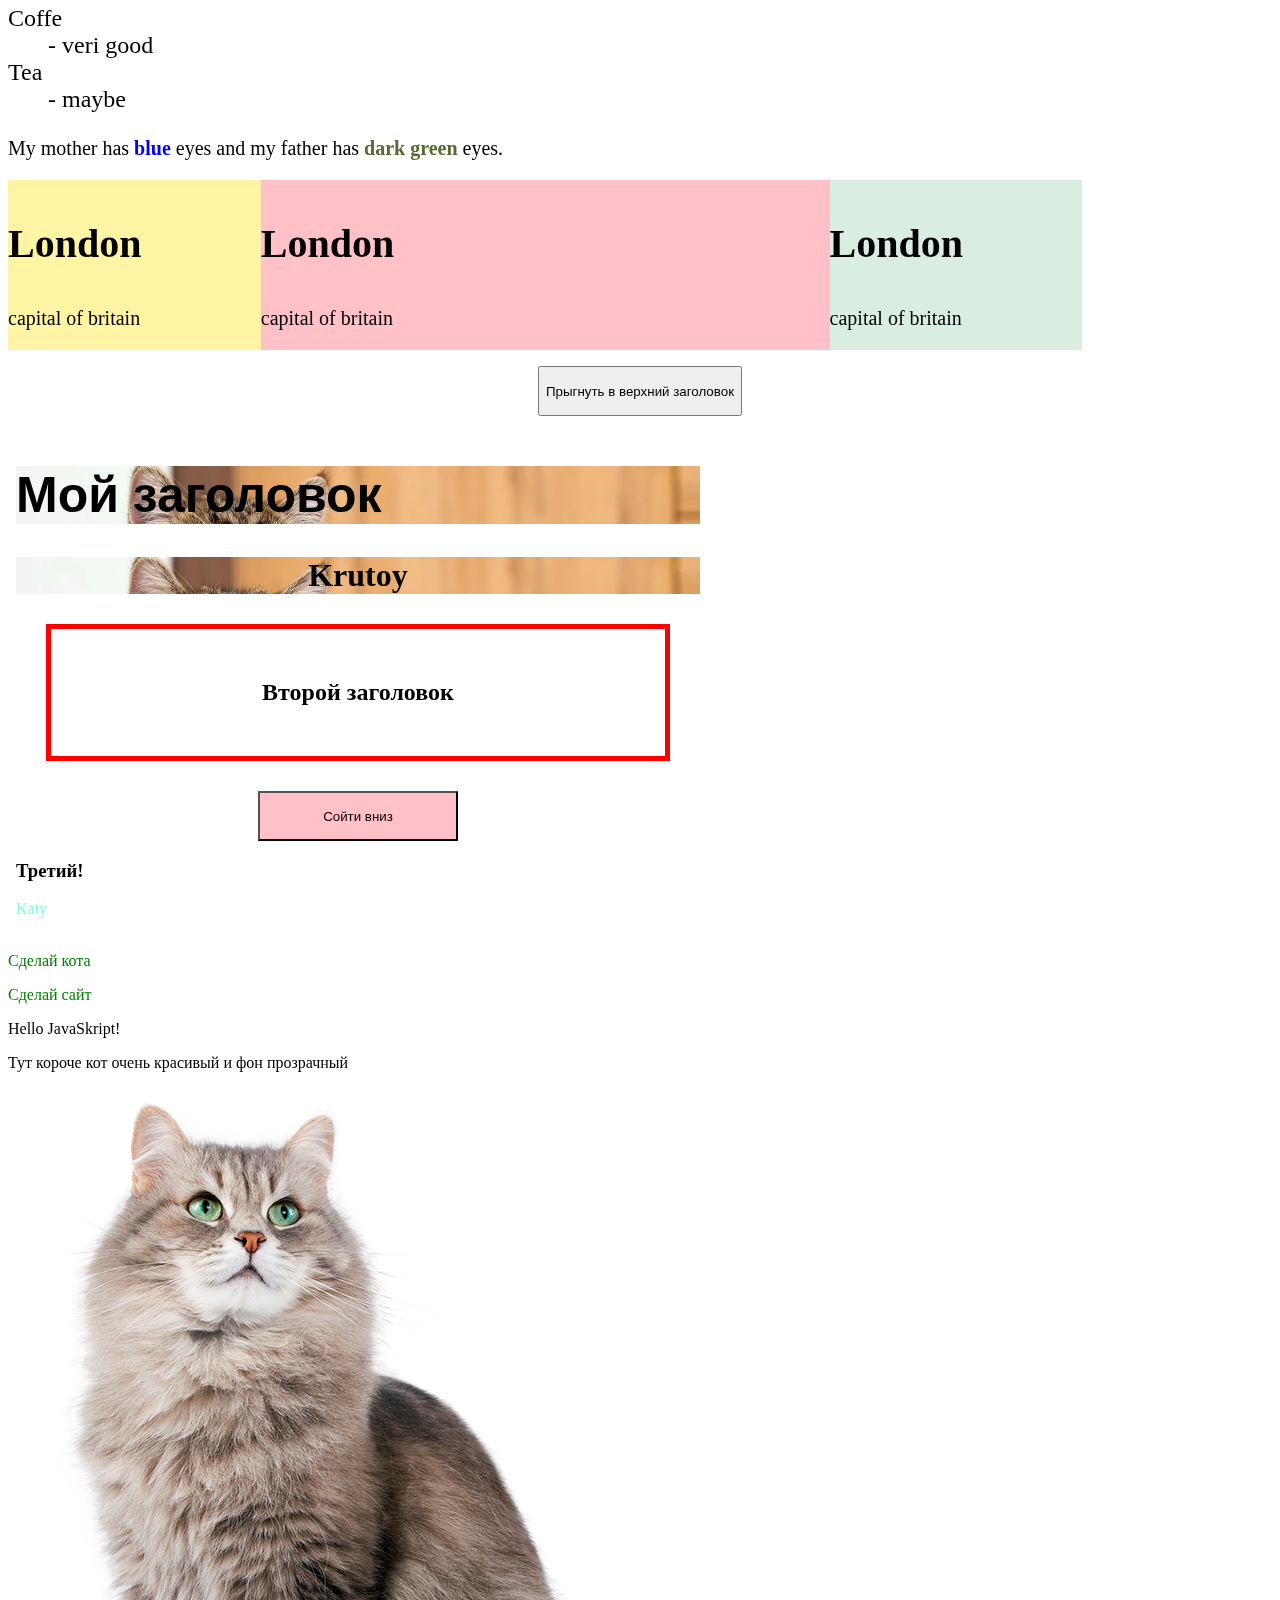
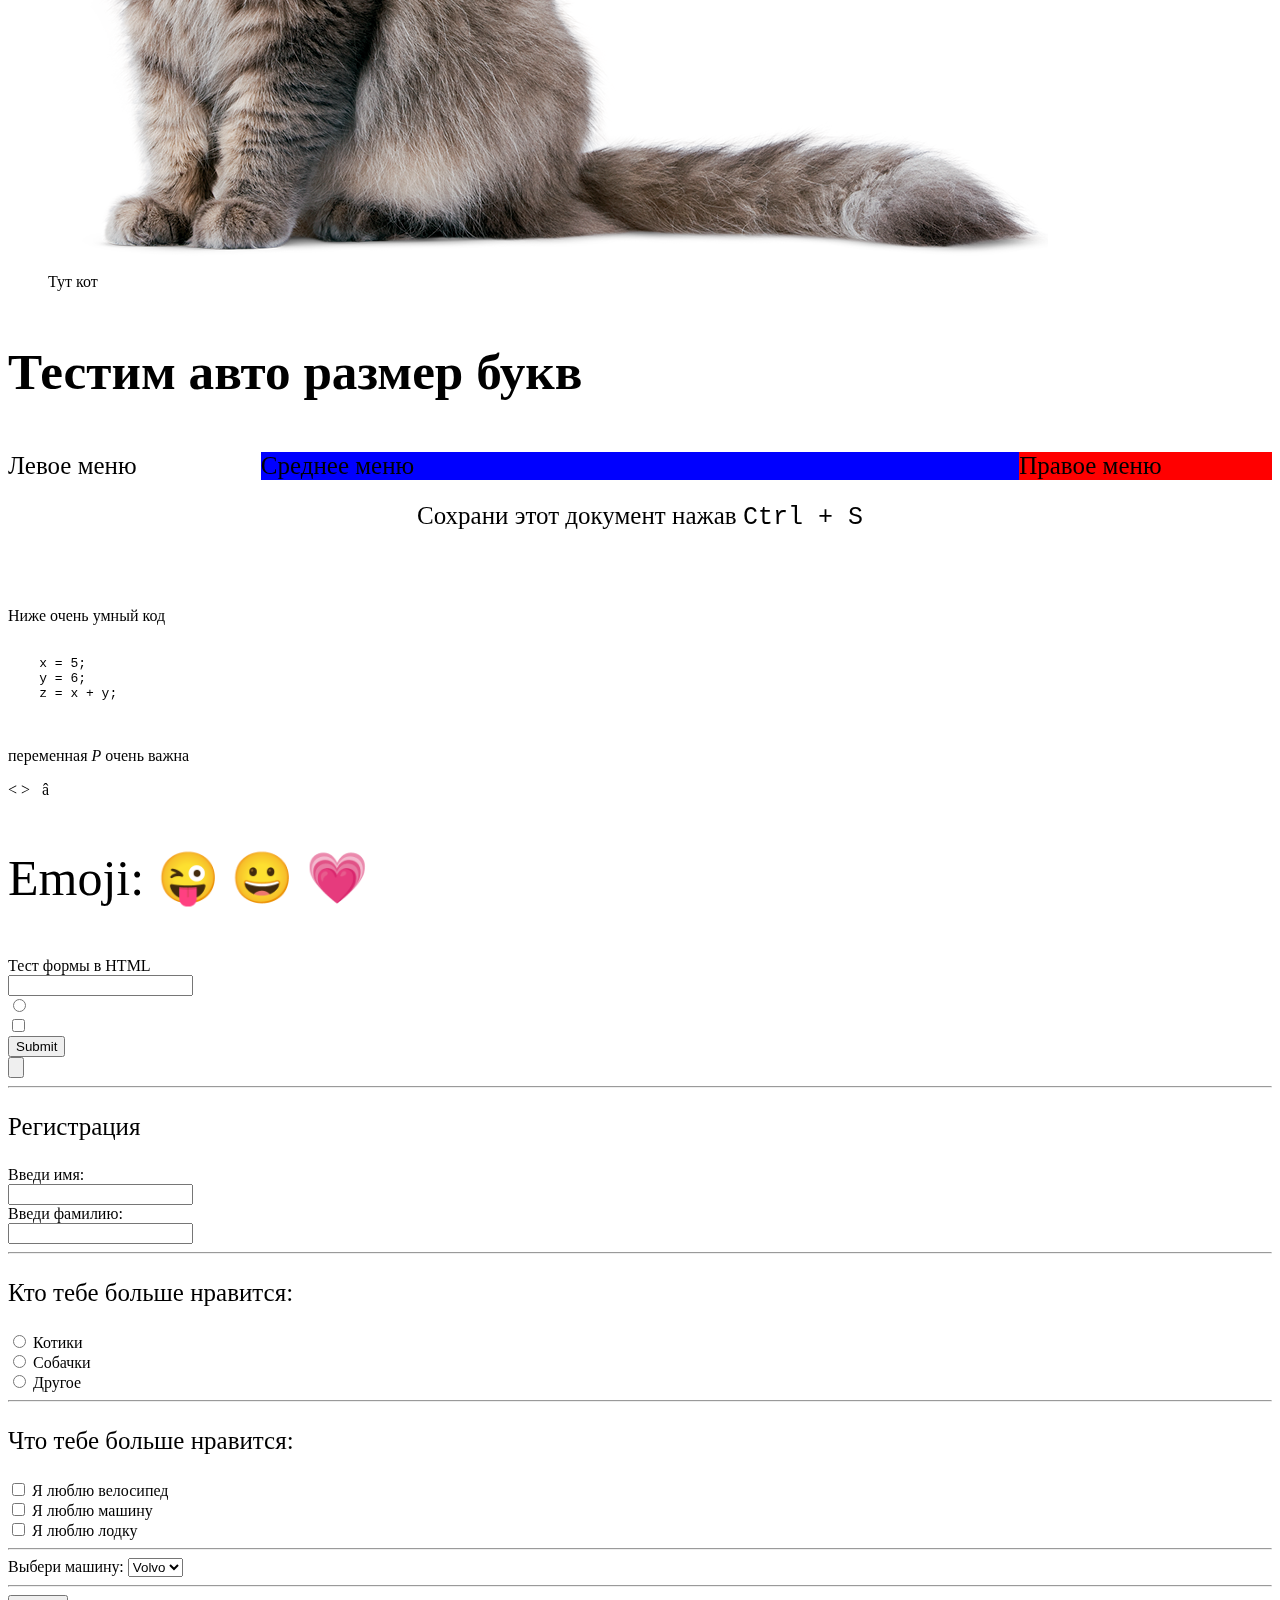
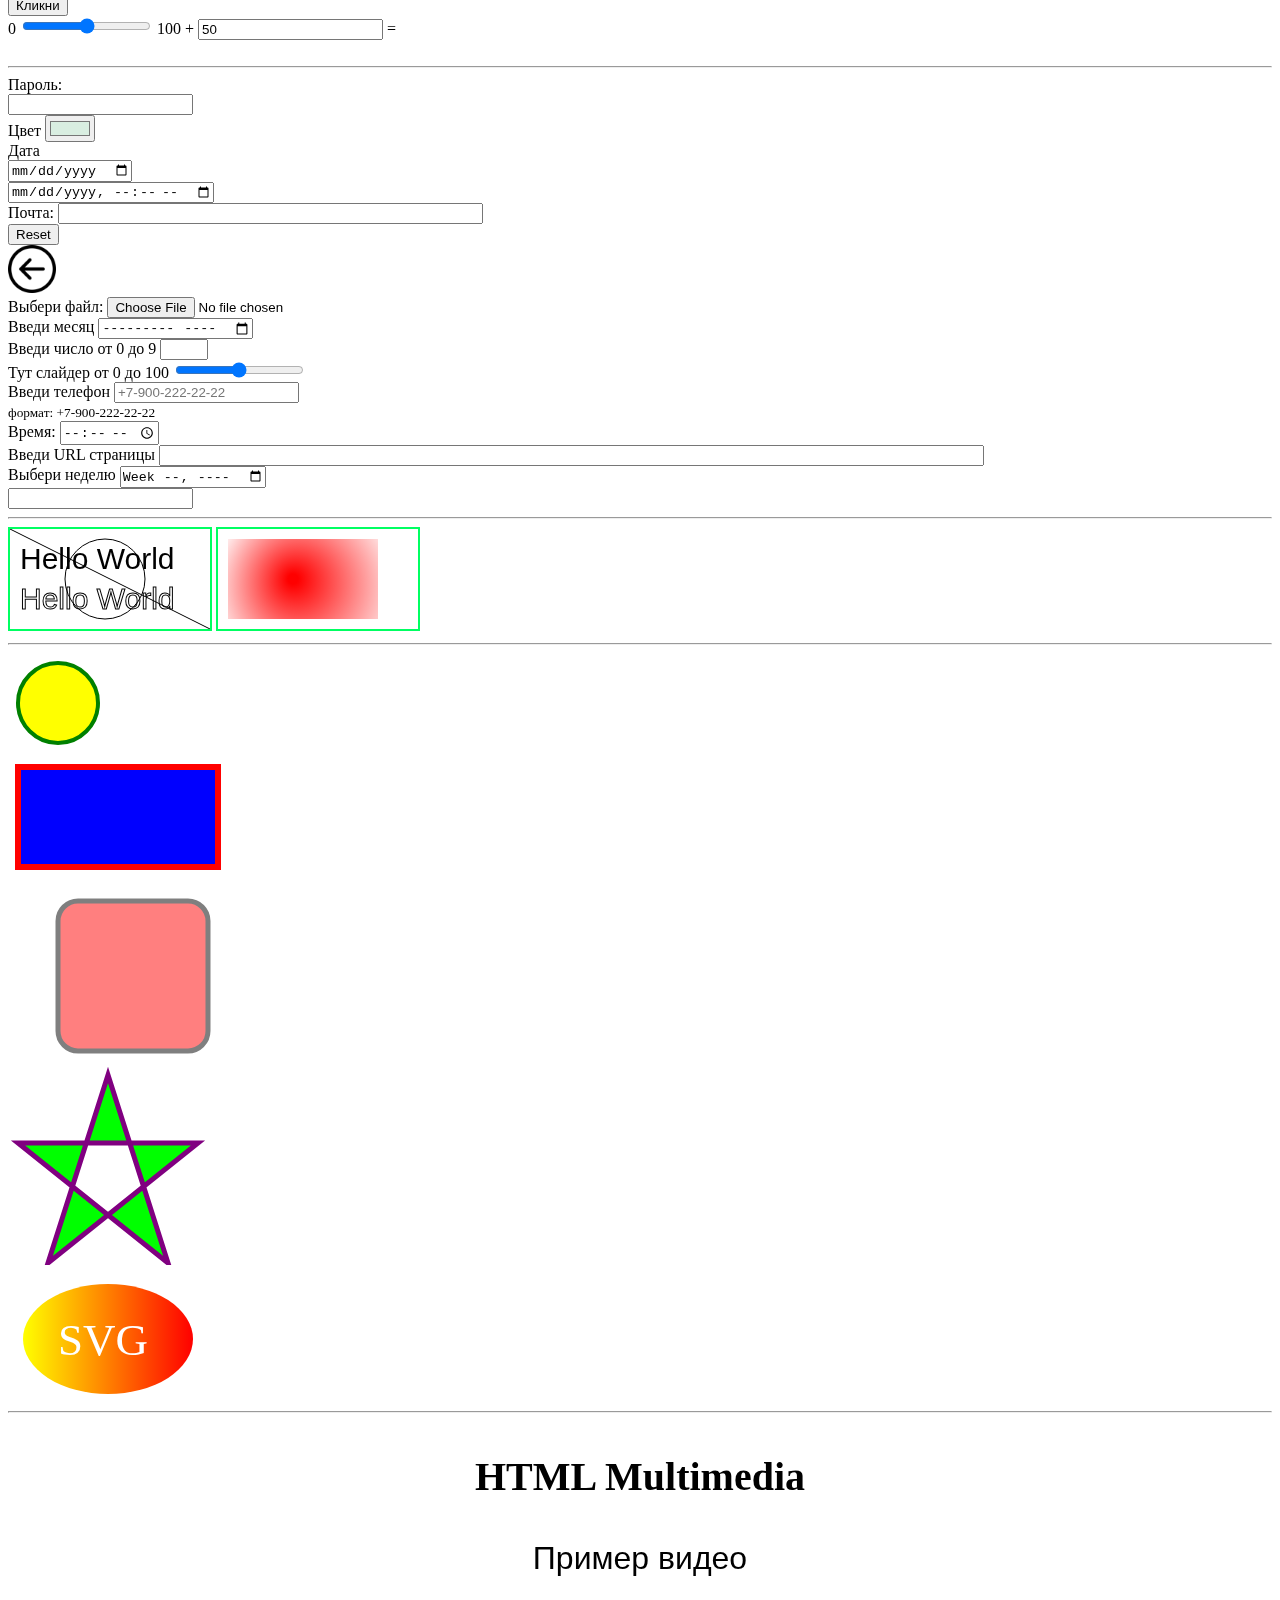
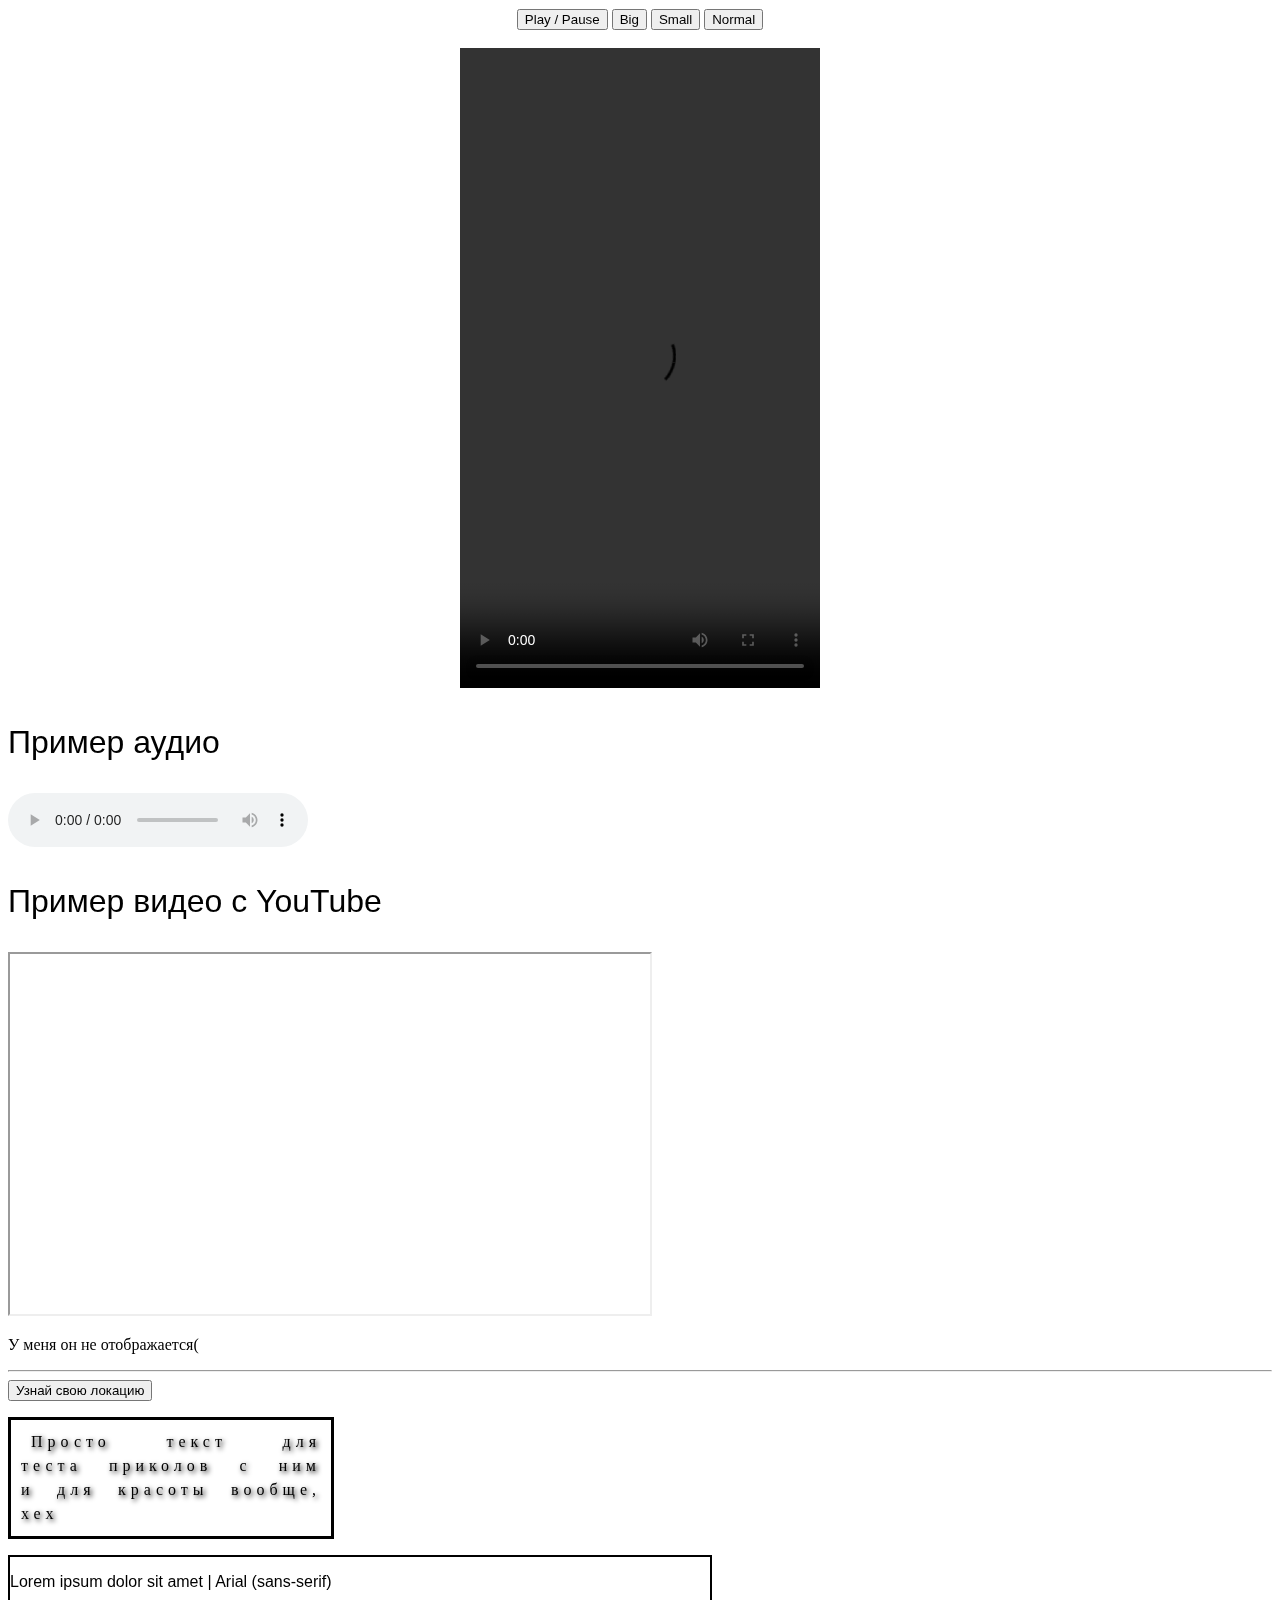
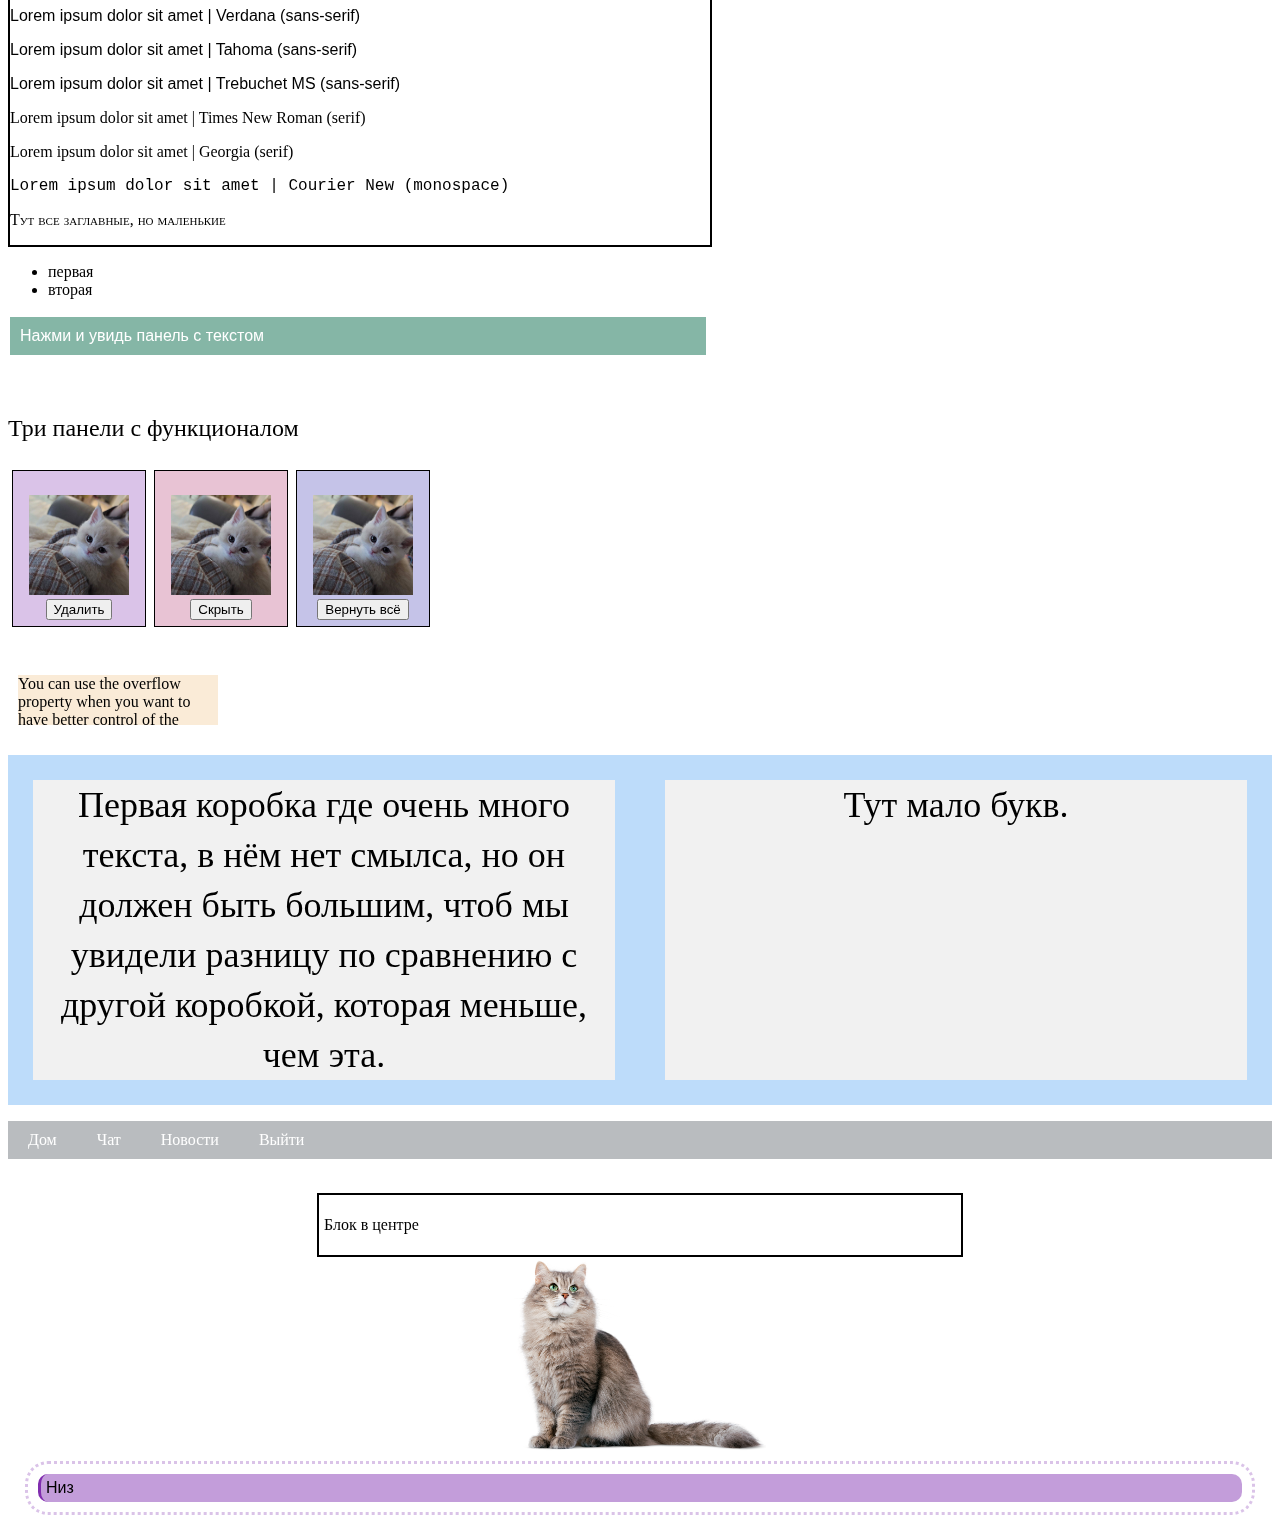
==== commit f094eb5a: "mini fix" ====
--- a/index.html
+++ b/index.html
@@ -347,7 +347,7 @@
   <hr>
 
   <h3 style="font-size: 40px; text-align: center;">HTML Multimedia</h3>
-  <div>
+  <div class="video-div">
     <p style="font-size: 32px; font-family: Arial, Helvetica, sans-serif;">Пример видео</p>
     <button onclick="playPause()">Play / Pause</button>
     <button onclick="makeBig()">Big</button>
@@ -442,6 +442,10 @@
     <li class="test-menu"><a href="">Выйти</a></li>
   </ul><br>
   
+  <div class="center-div">
+    <p>Блок в центре</p>
+  </div>
+  <img src="image/koshka.png" alt="кошка" class="center-image">
 
   <p id="bottom"><i class="fa-solid fa-circle-exclamation"></i> Низ</p>
 </body>
--- a/style.css
+++ b/style.css
@@ -90,9 +90,9 @@
   background-color: #39055c;
 } 
   */
-div {
-  text-align: center;
-}
+/* div {
+  text-align: center;
+} */
 .mycontainer {
   display: grid;
   grid-template-columns: 20% 45% 20%;
@@ -223,4 +223,19 @@
 }
 li.test-menu  a:hover {
   background-color: #000000;
+}
+.video-div {
+  text-align: center;
+}
+.center-div {
+  margin: auto;
+  width: 50%;
+  border: 2px solid;
+  padding: 5px;
+}
+.center-image {
+  width: 20%;
+  margin-left: auto;
+  margin-right: auto;
+  display: block;
 }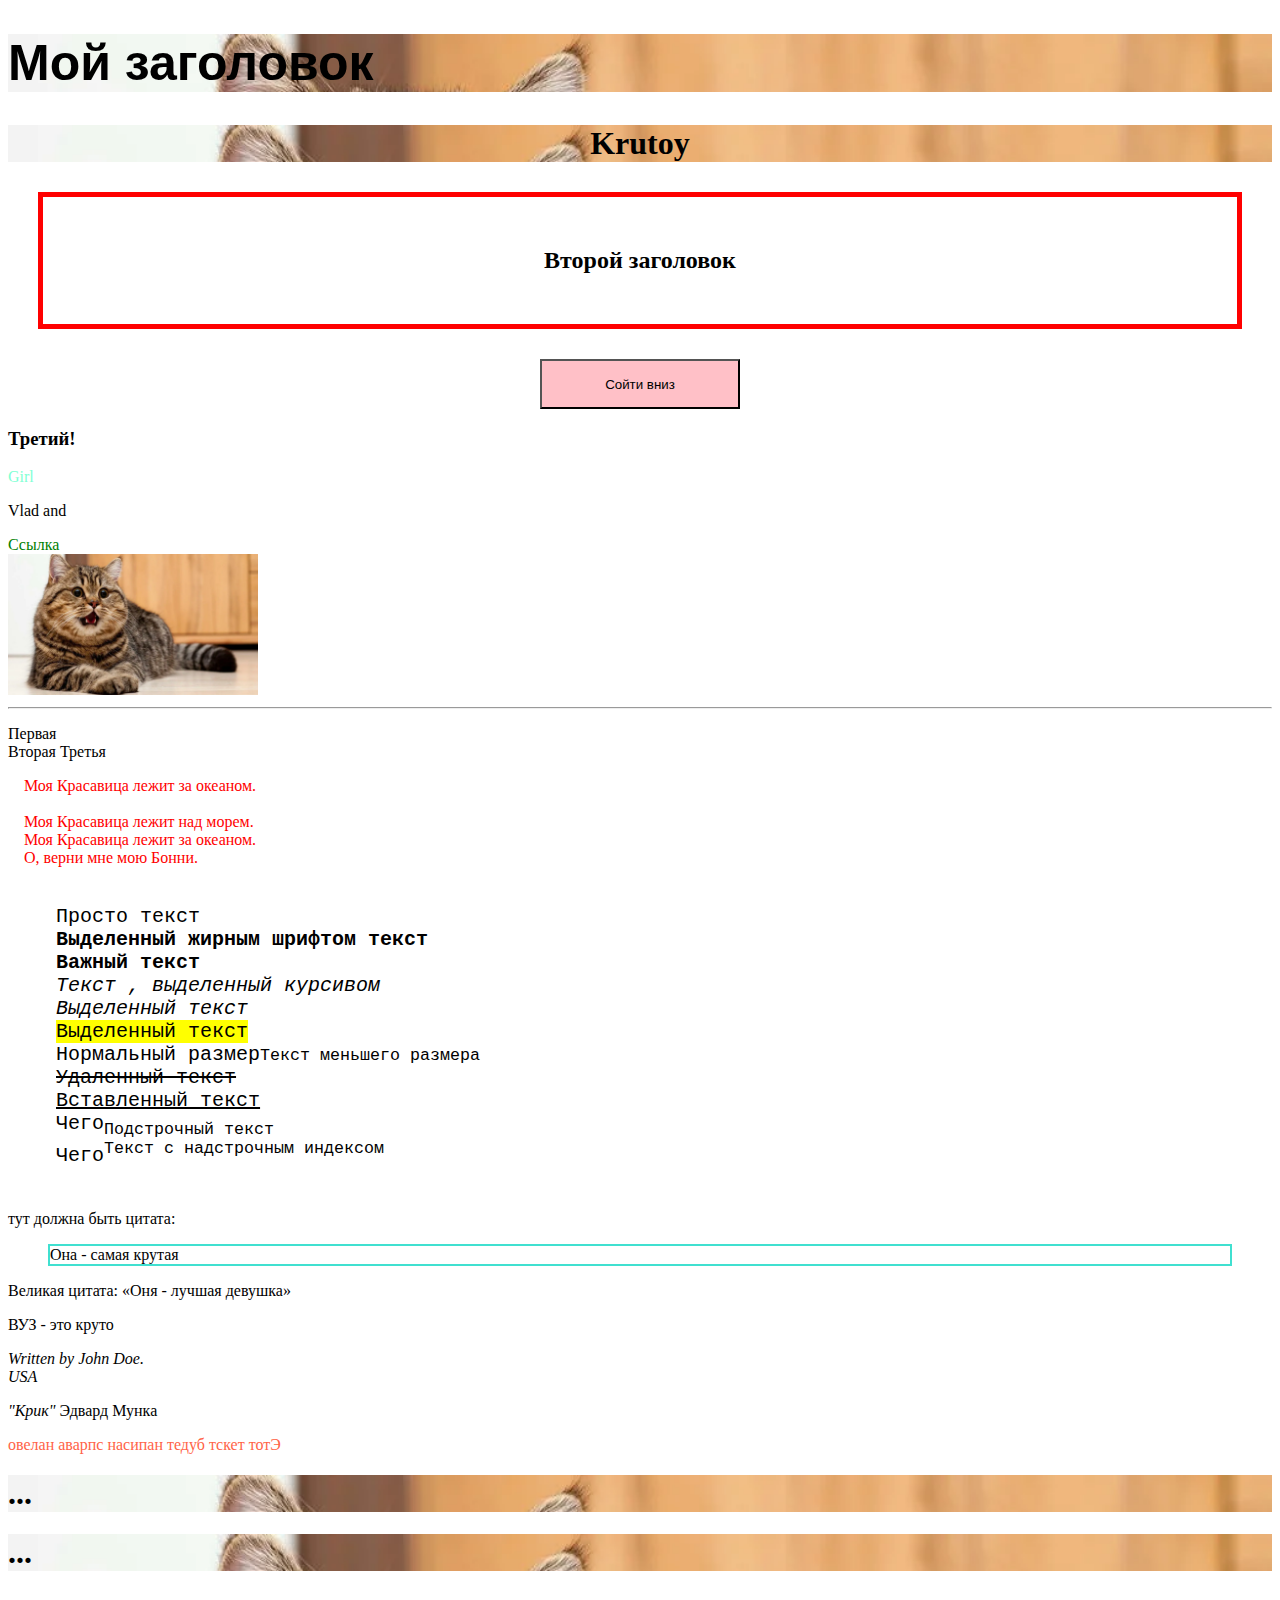
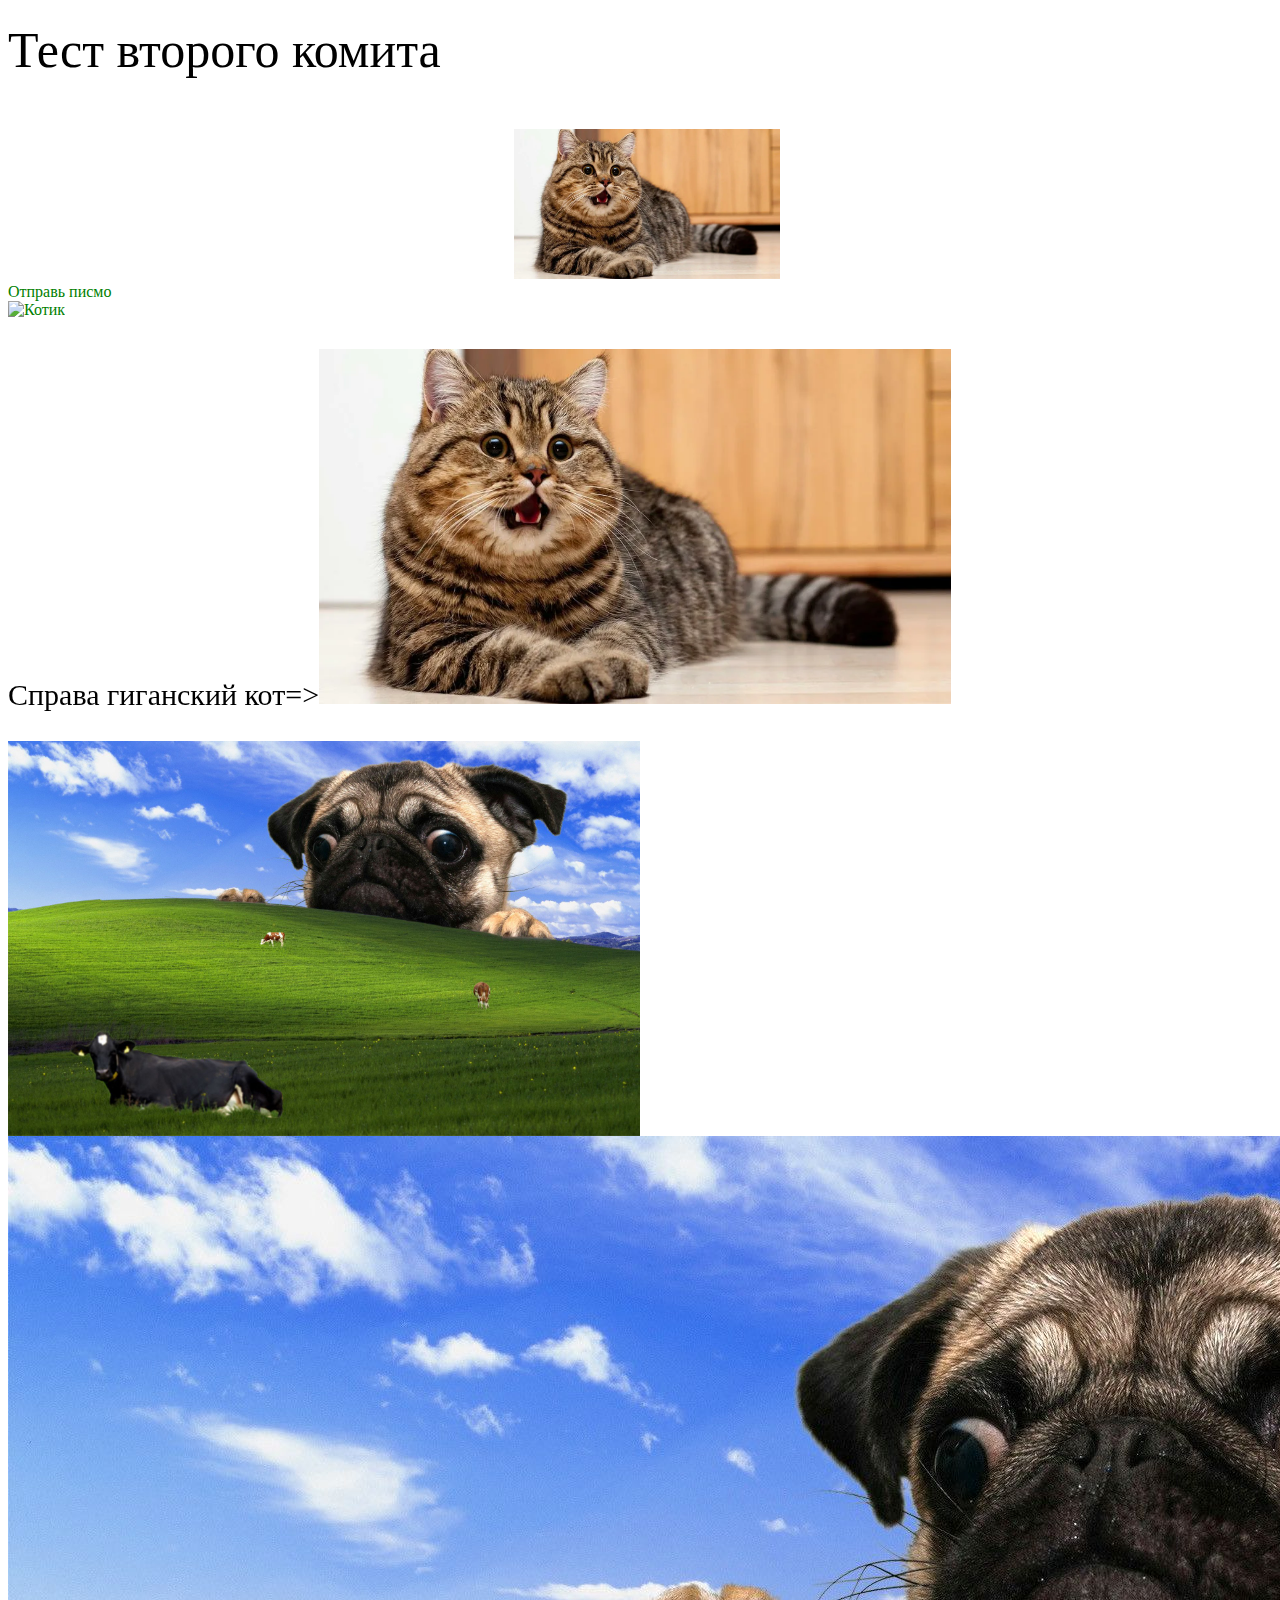
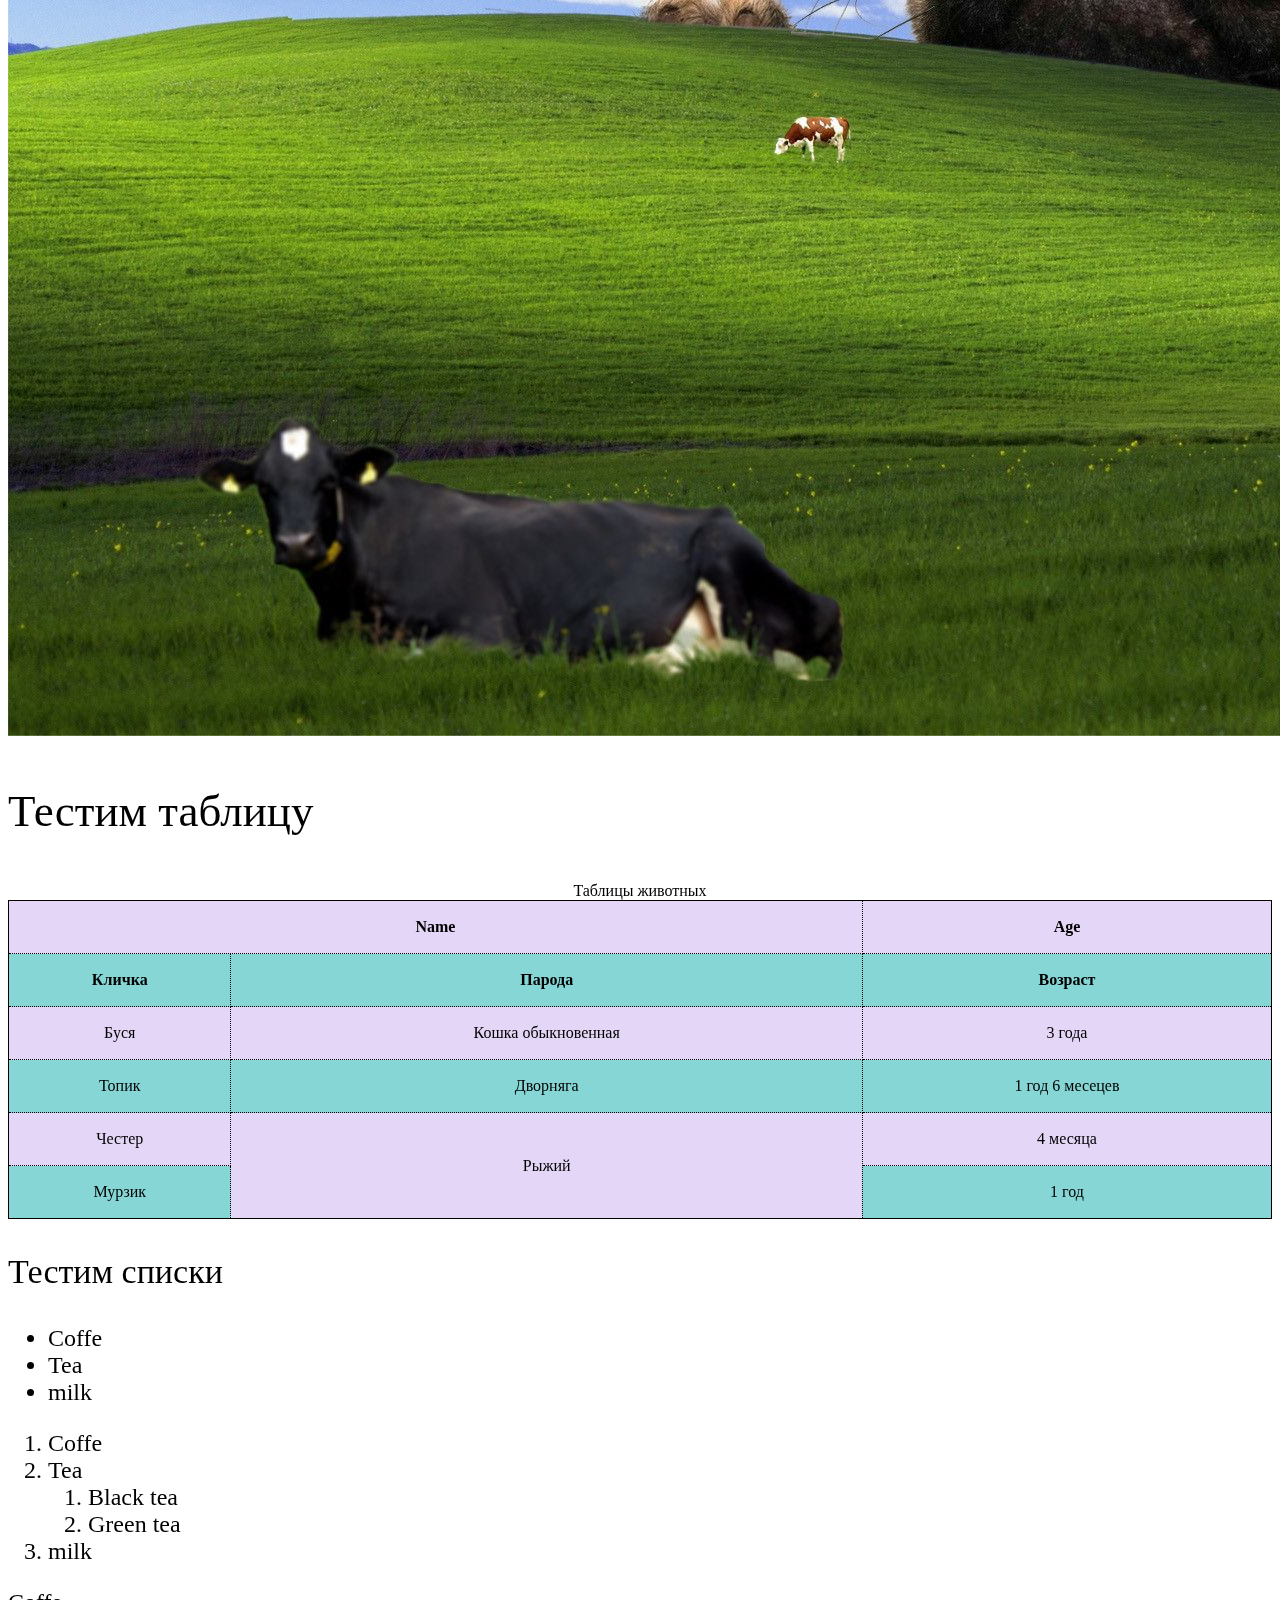
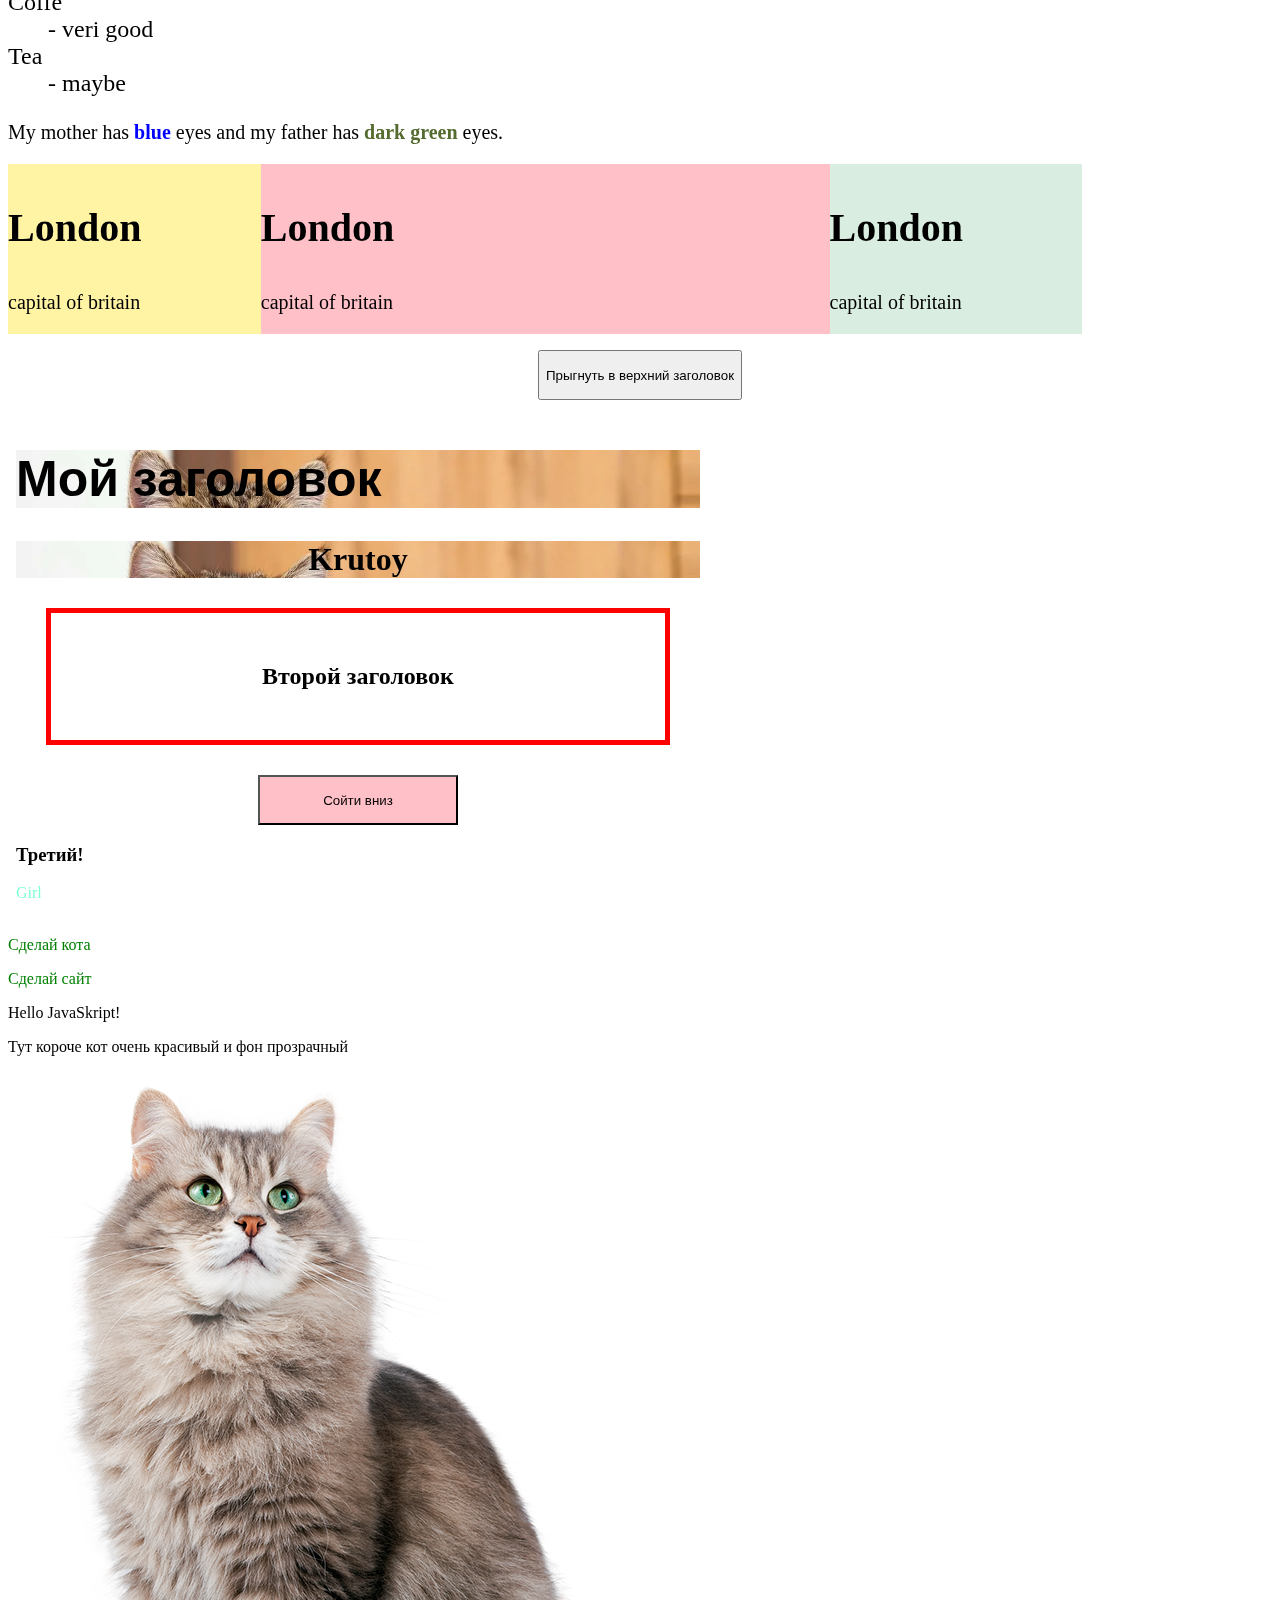
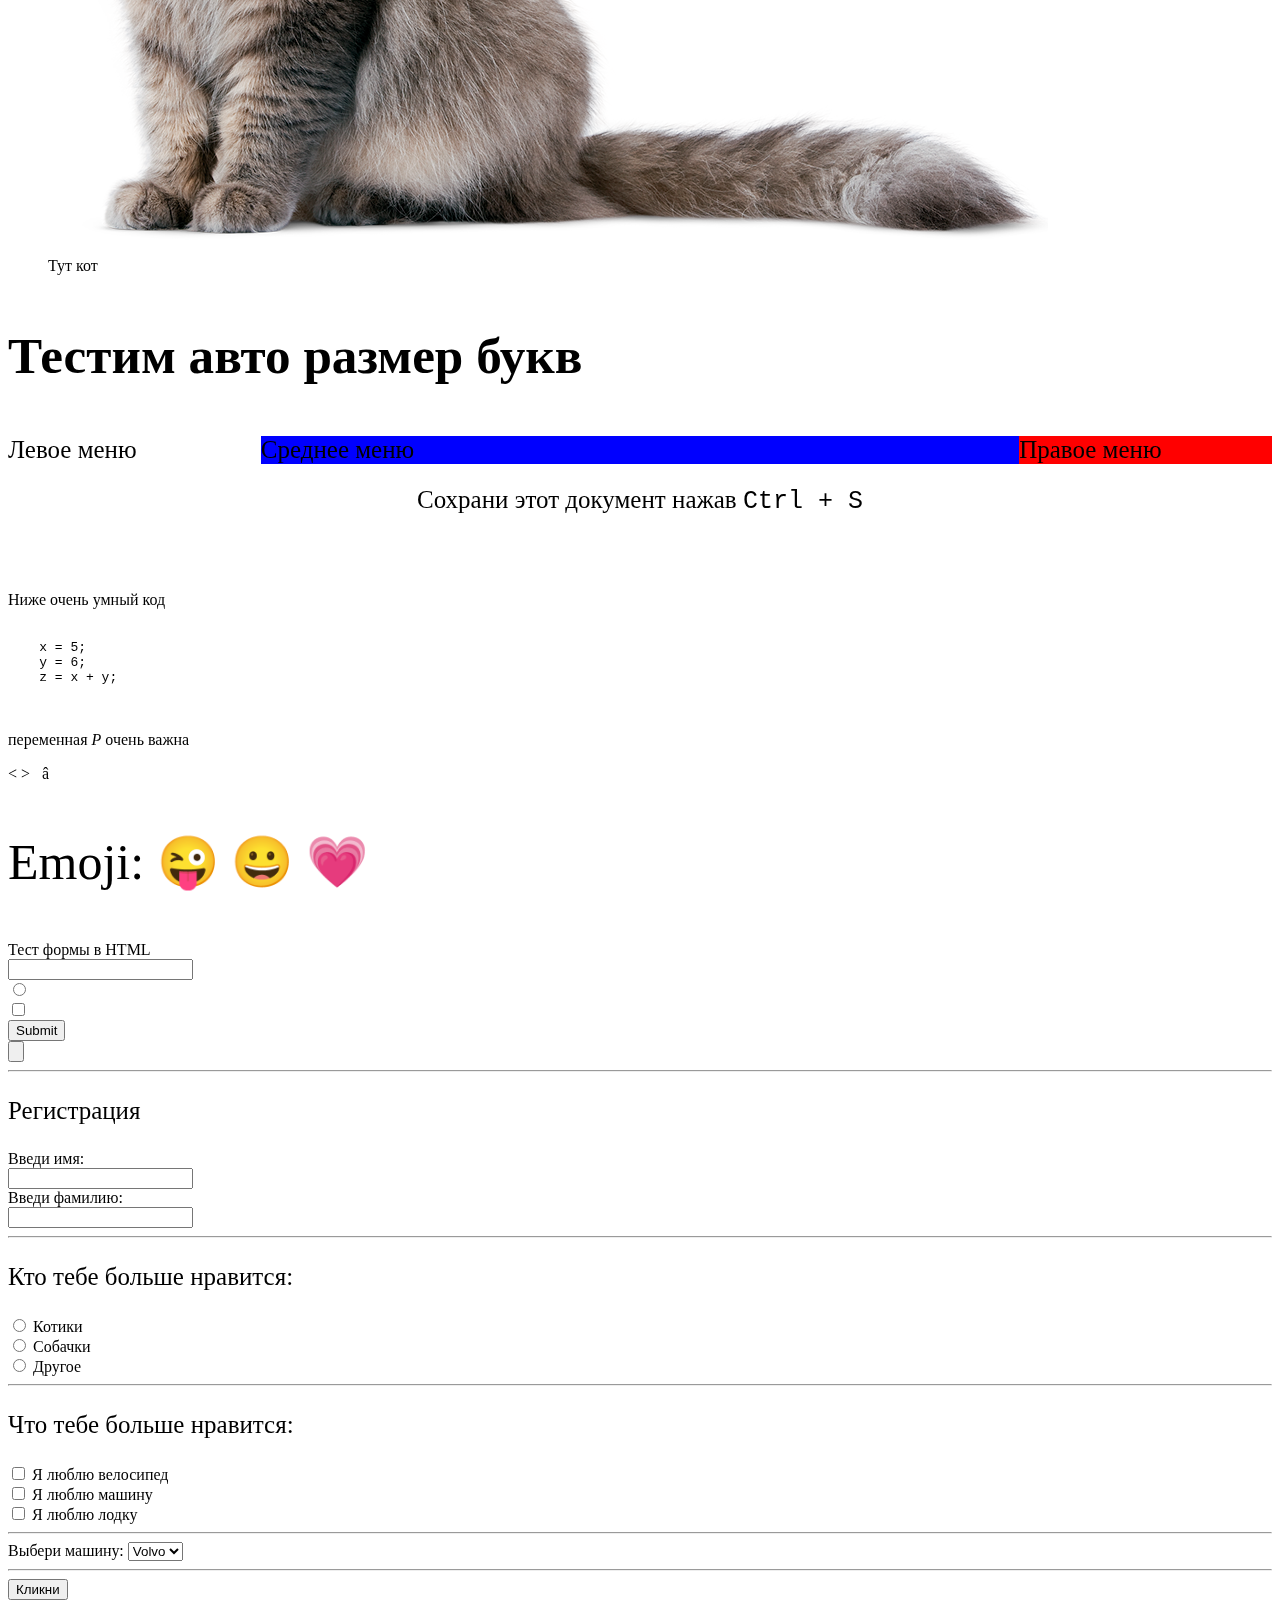
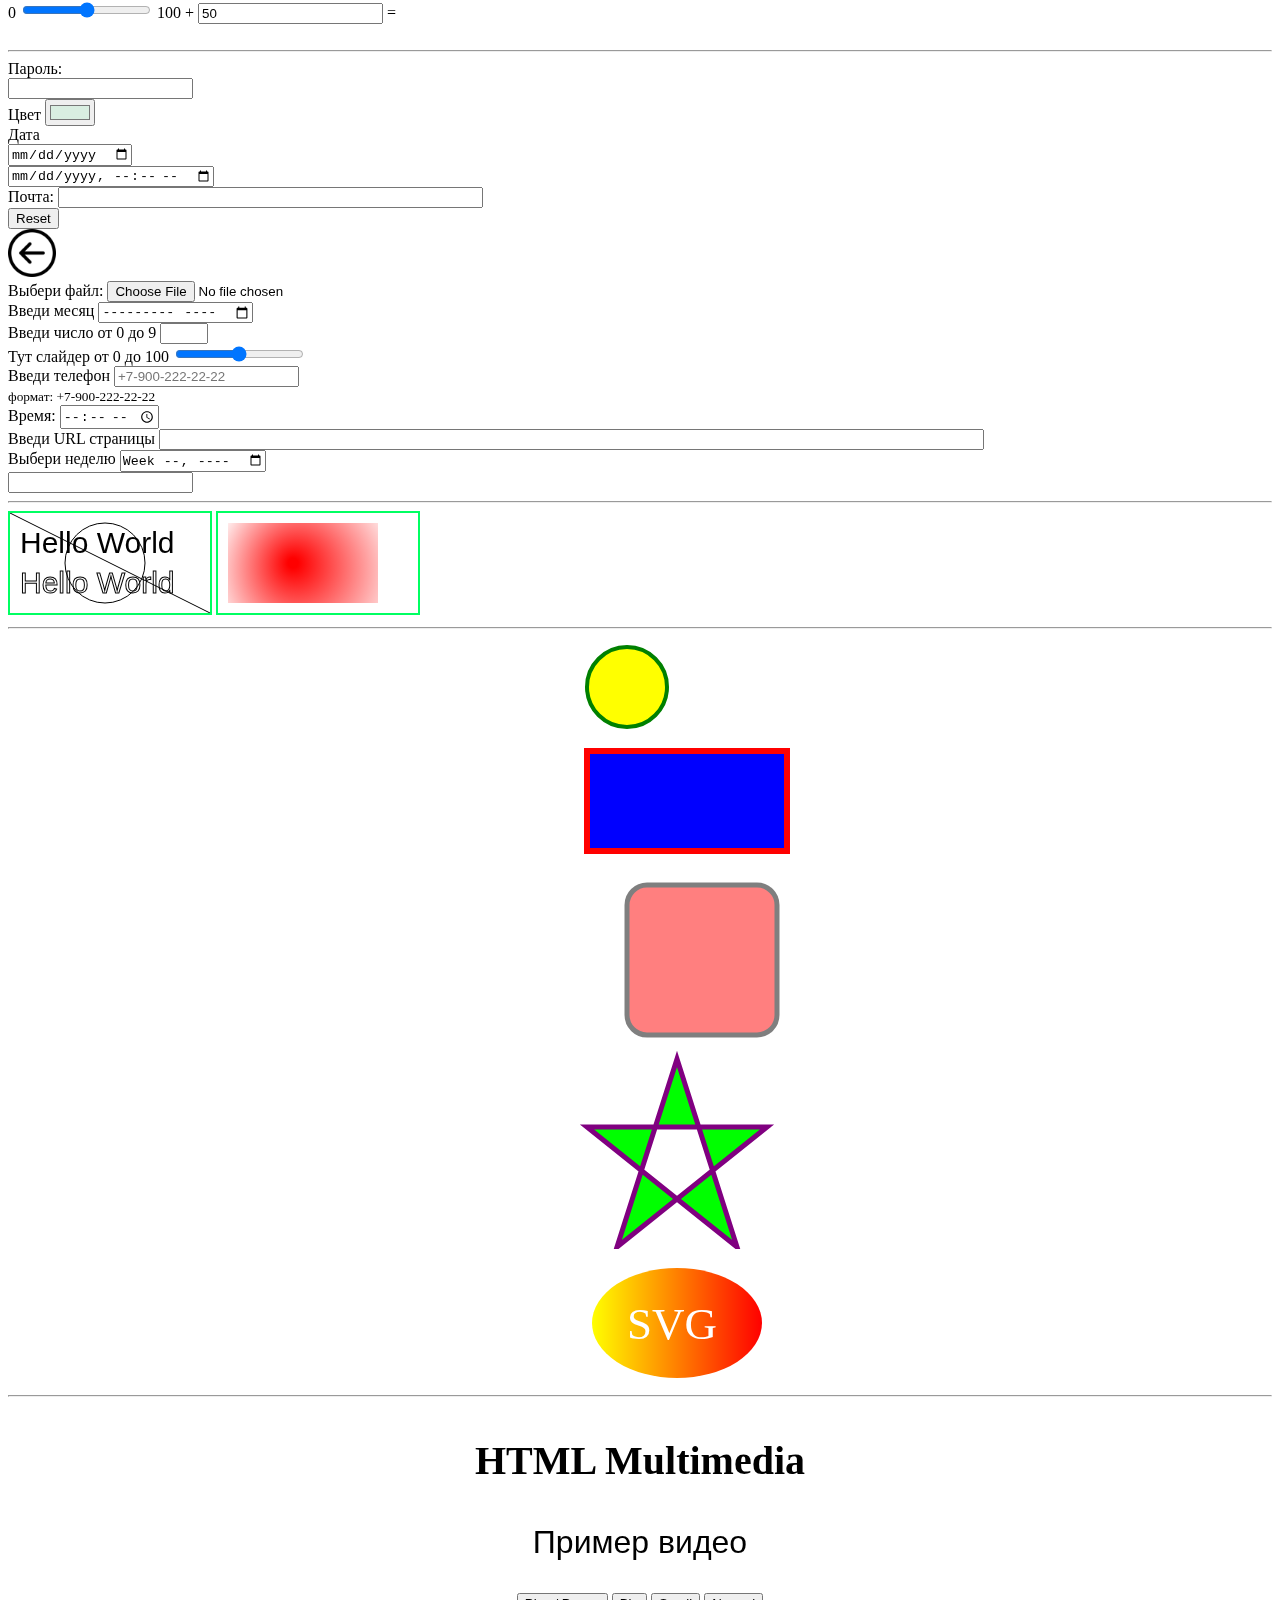
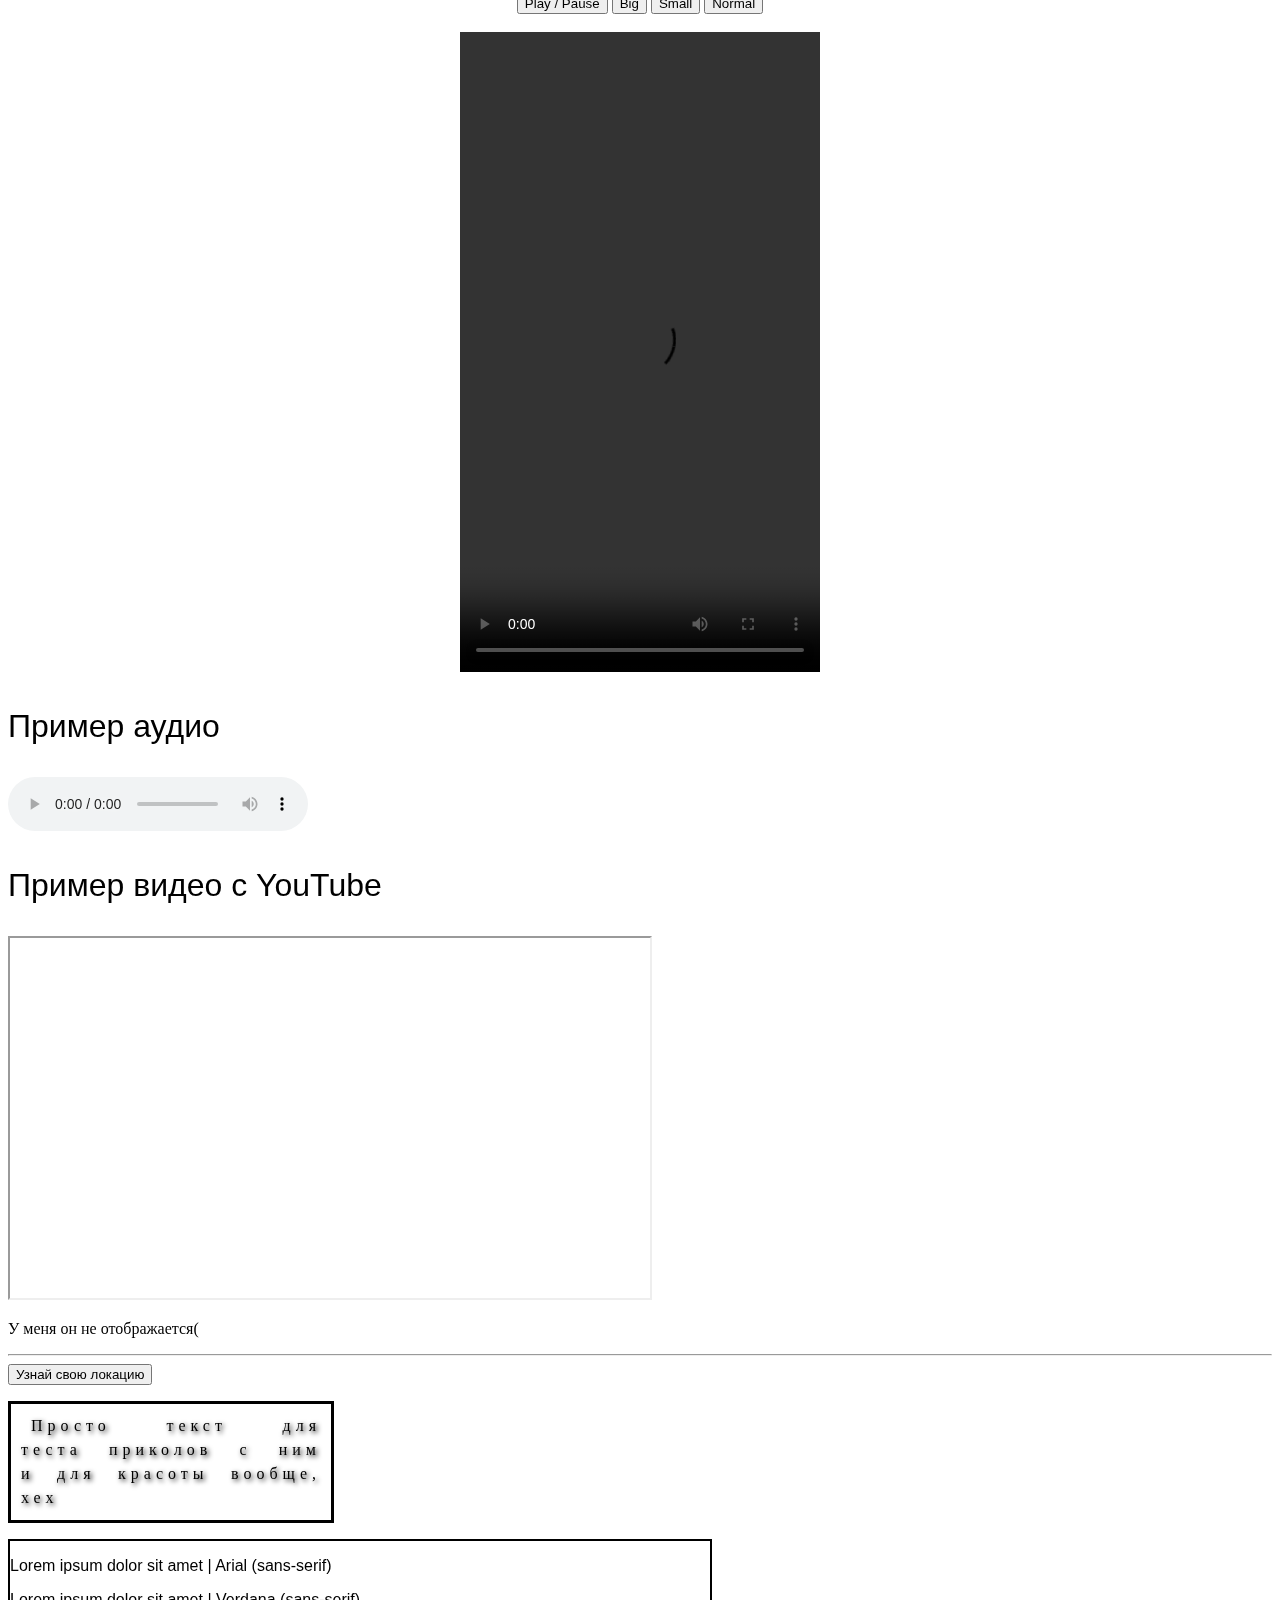
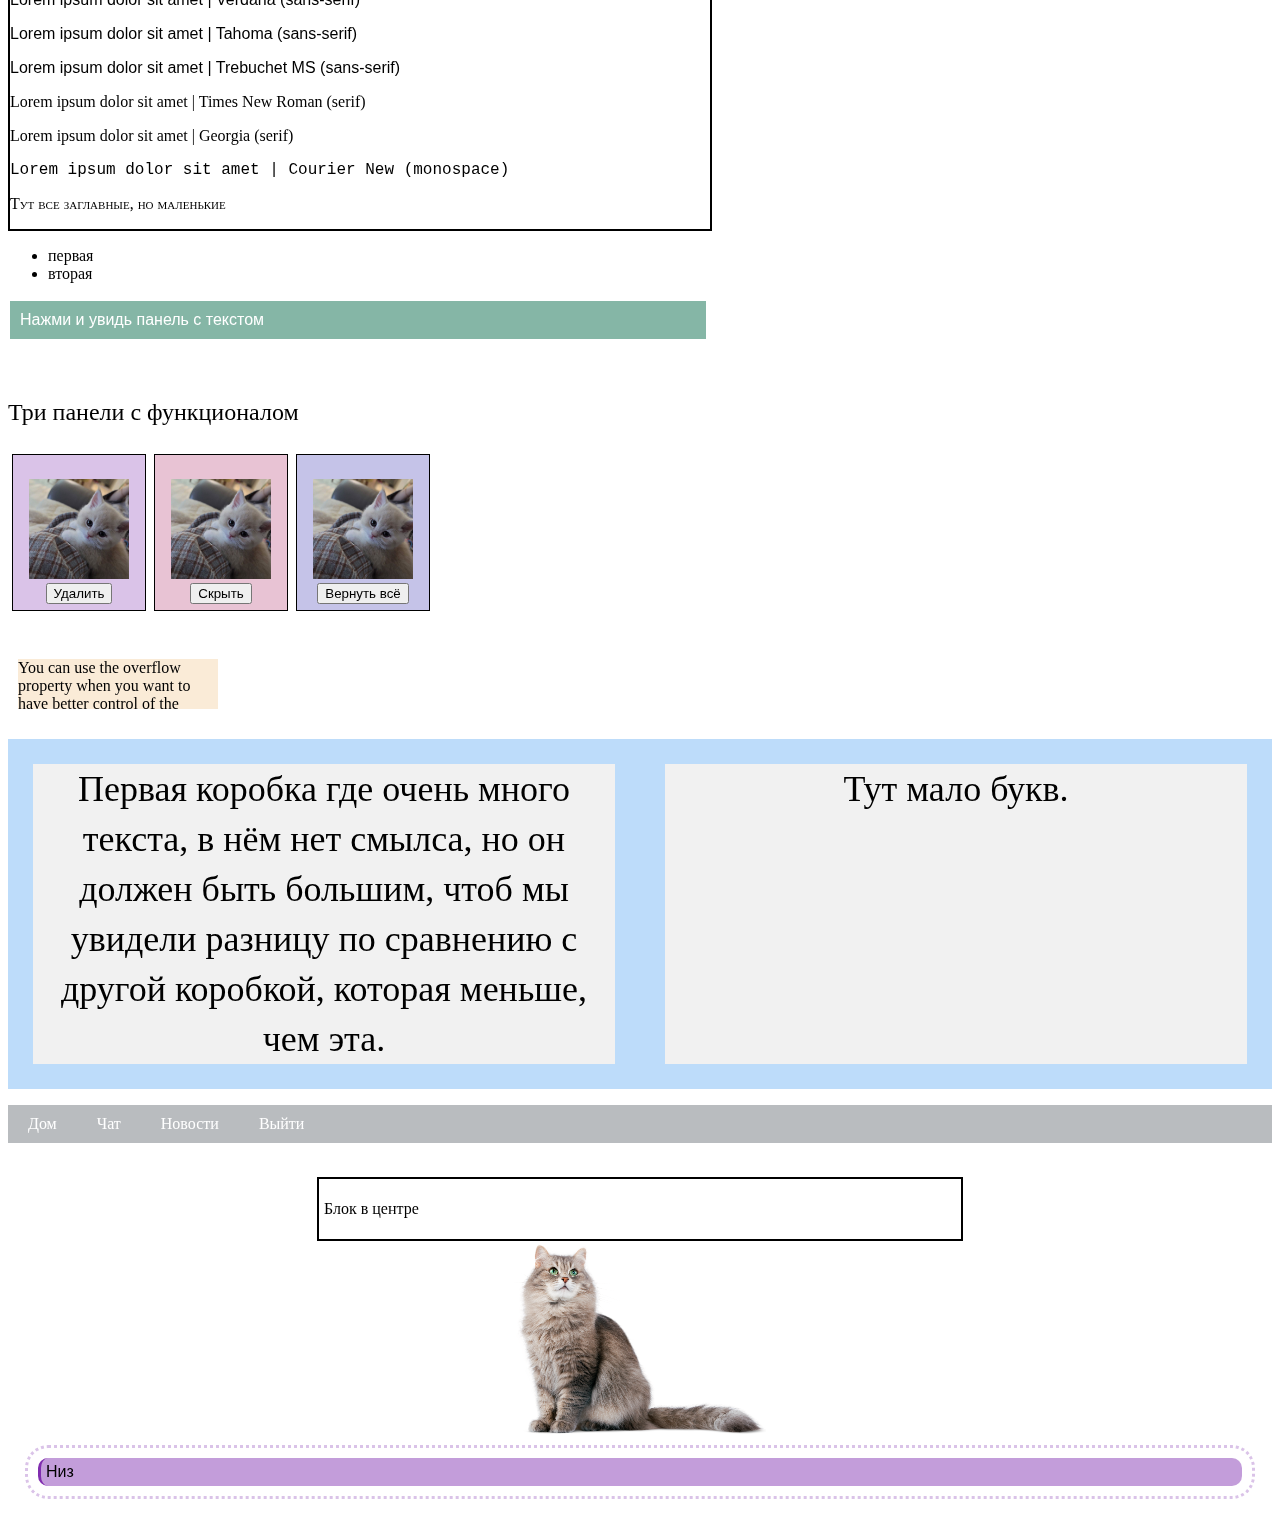
==== commit 1bbf3f37: "fix: mini fix" ====
--- a/index.html
+++ b/index.html
@@ -29,8 +29,8 @@
   <p style="text-align: center;"><a href="#bottom"><button style="height: 50px; width: 200px; background-color: #FFC0C7;">Сойти вниз</button></a></p>
 
   <h3>Третий!</h3>
-  <p style="color:aquamarine">Katy</p>
-  <p title="Всплывающая подсказка">Vlad and Katy</p>
+  <p style="color:aquamarine">Girl</p>
+  <p title="Всплывающая подсказка">Vlad and </p>
   <a href="https://vk.com/feed" target="_blank">Ссылка</a>
   <br>
   <img src="image/cat.png" alt="Фигня какая-то" width="250">
@@ -64,9 +64,9 @@
 
   <p>тут должна быть цитата:</p>
   <blockquote style="border:2px solid turquoise;">
-    Катя - самая крутая
+    Она - самая крутая
   </blockquote>
-  <p>Великая цитата: <q>Катя - лучшая девушка</q></p>
+  <p>Великая цитата: <q>Оня - лучшая девушка</q></p>
   <p><addr title="Высшее учебное заведение">ВУЗ</addr> - это круто</p>
   <address>
     Written by John Doe.<br>
@@ -78,7 +78,7 @@
   <h1 style="background-color: #802daf;">...</h1>
 
   <p style="font-size: 50px;">Тест второго комита</p>
-  <p style="text-align: center;">
+  <p style="margin: auto; width: 20%;">
     <a href="image/cat.png" target="_blank" title="Тут большой котик">
     <img src="image/cat.png" alt="Тут кот типа" style="height: 150px;">
     </a>
@@ -318,7 +318,7 @@
   </div>
   <hr>
 
-  <div>
+  <div class="svg-img-primer">
   <svg width="100" height="100">
     <circle cx="50" cy="50" r="40" stroke="green" stroke-width="4" fill="yellow" />
   </svg><br>
--- a/style.css
+++ b/style.css
@@ -238,4 +238,9 @@
   margin-left: auto;
   margin-right: auto;
   display: block;
+}
+
+.svg-img-primer {
+  width: 10%;
+  margin: auto;
 }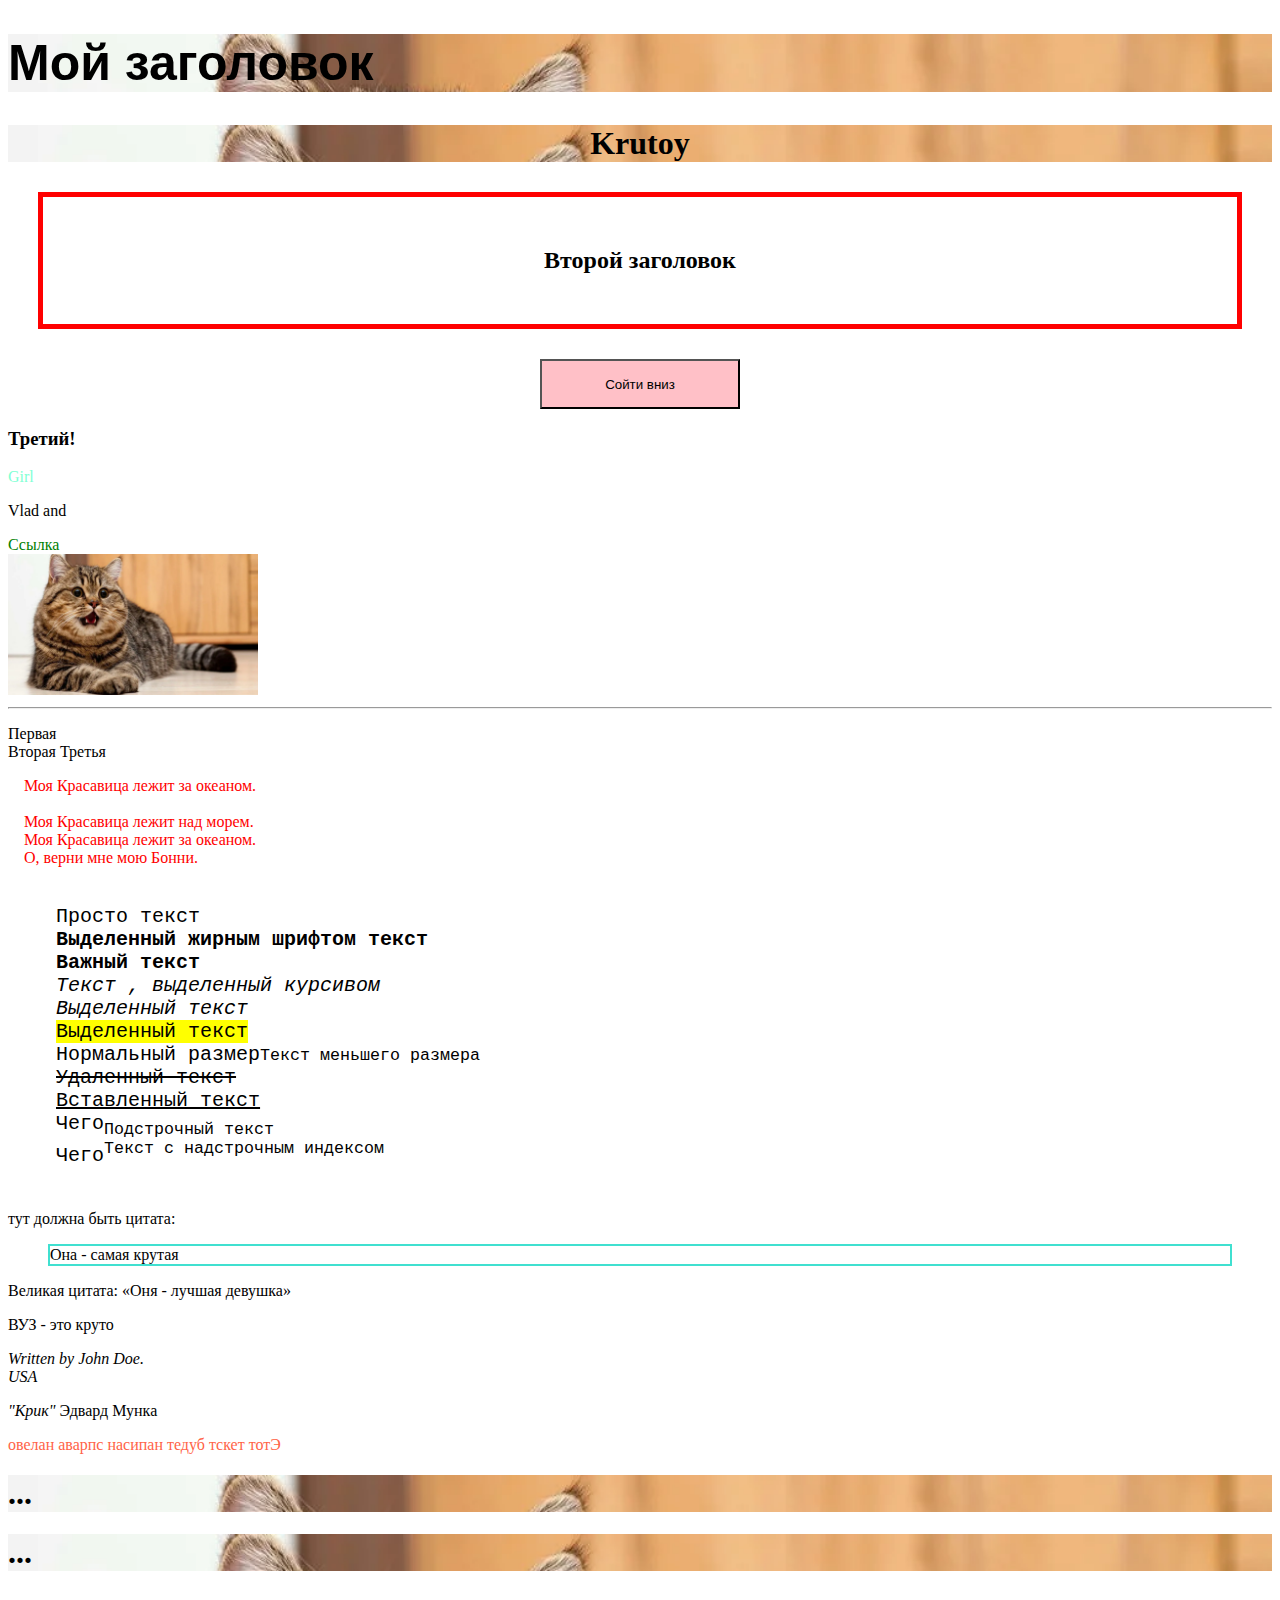
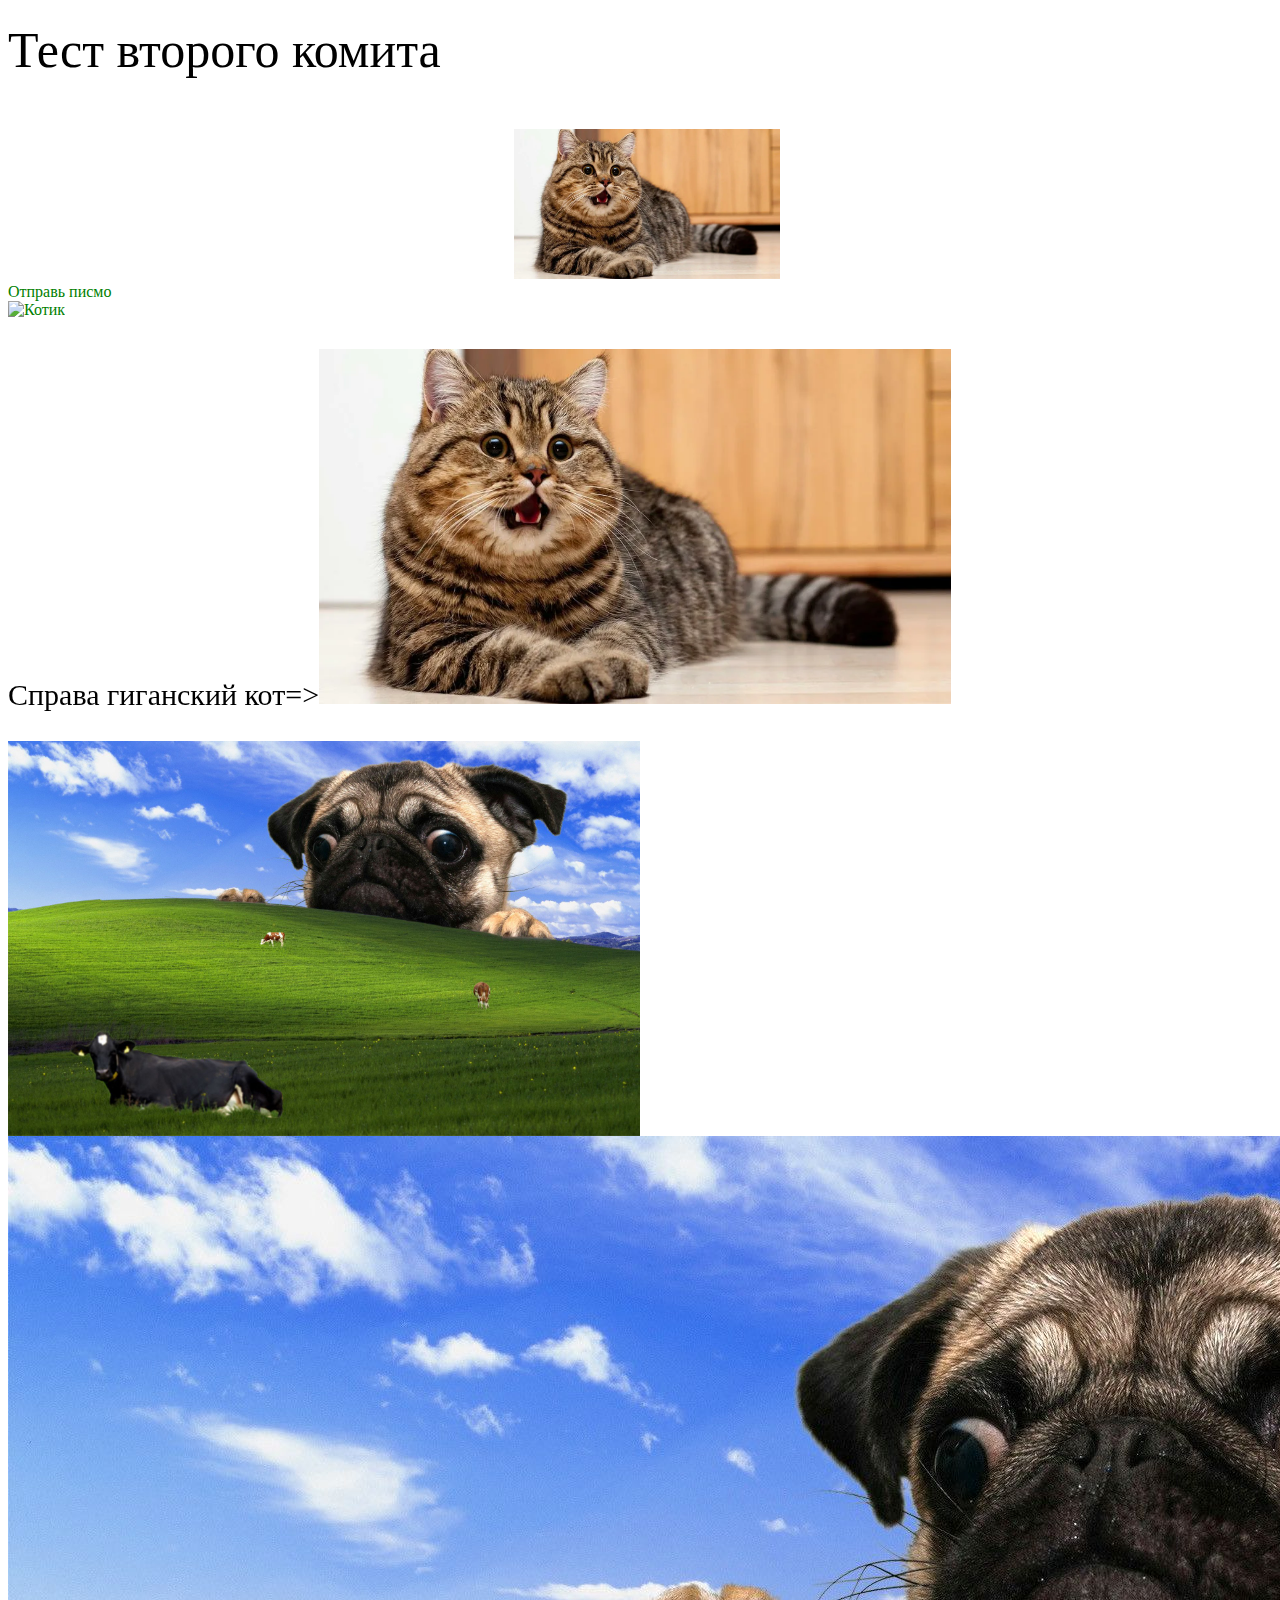
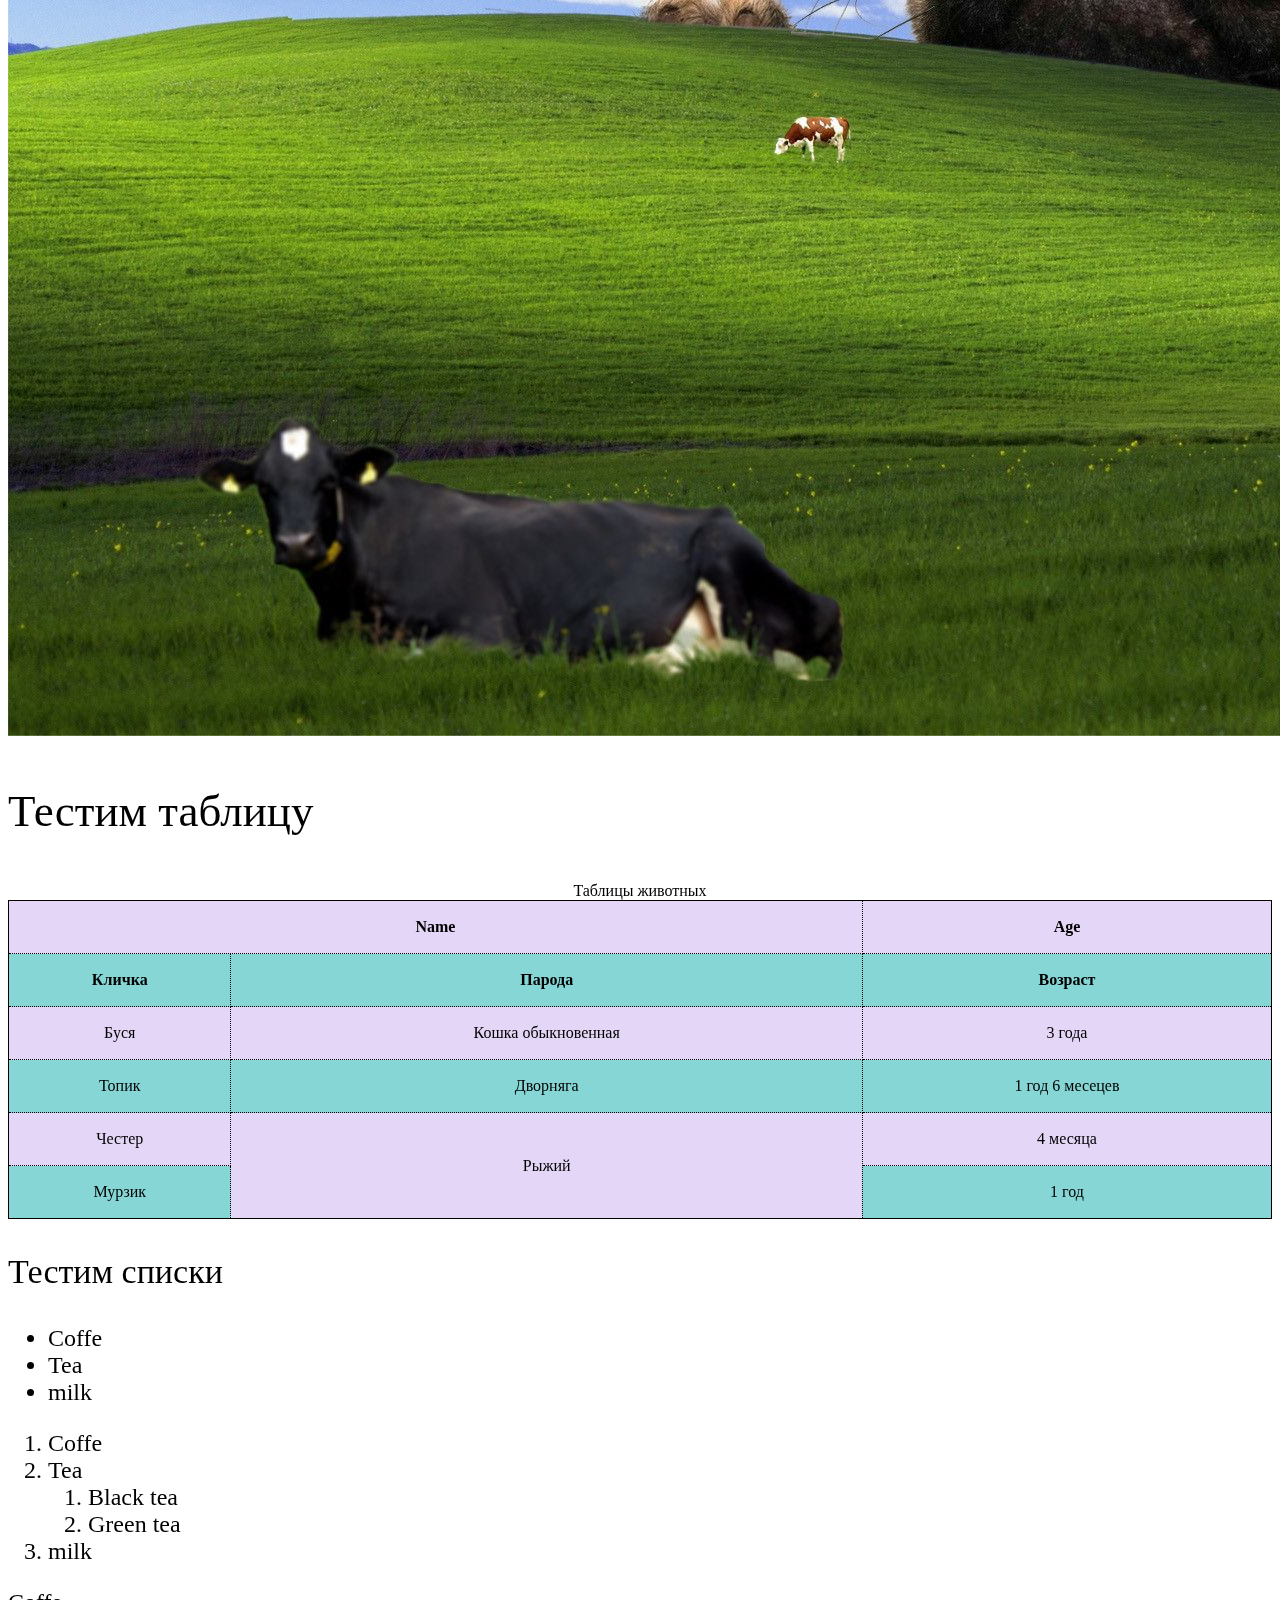
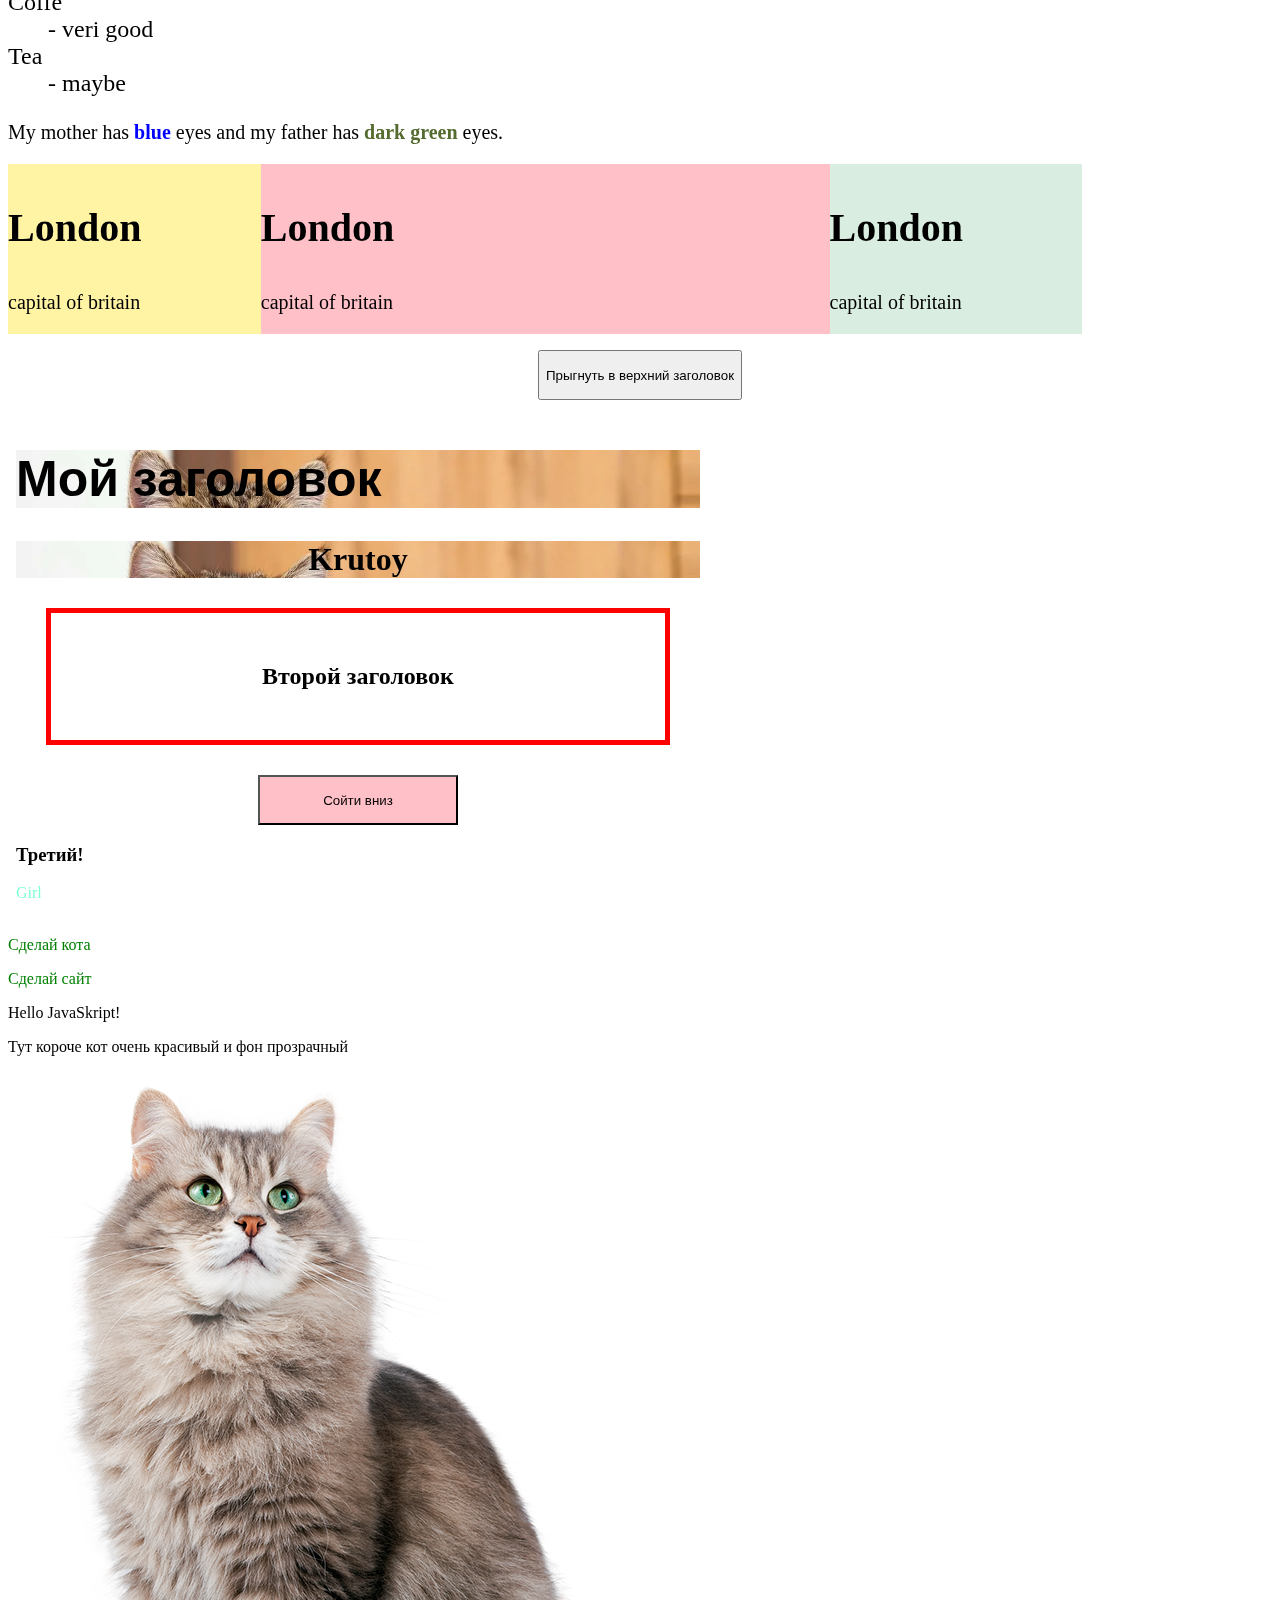
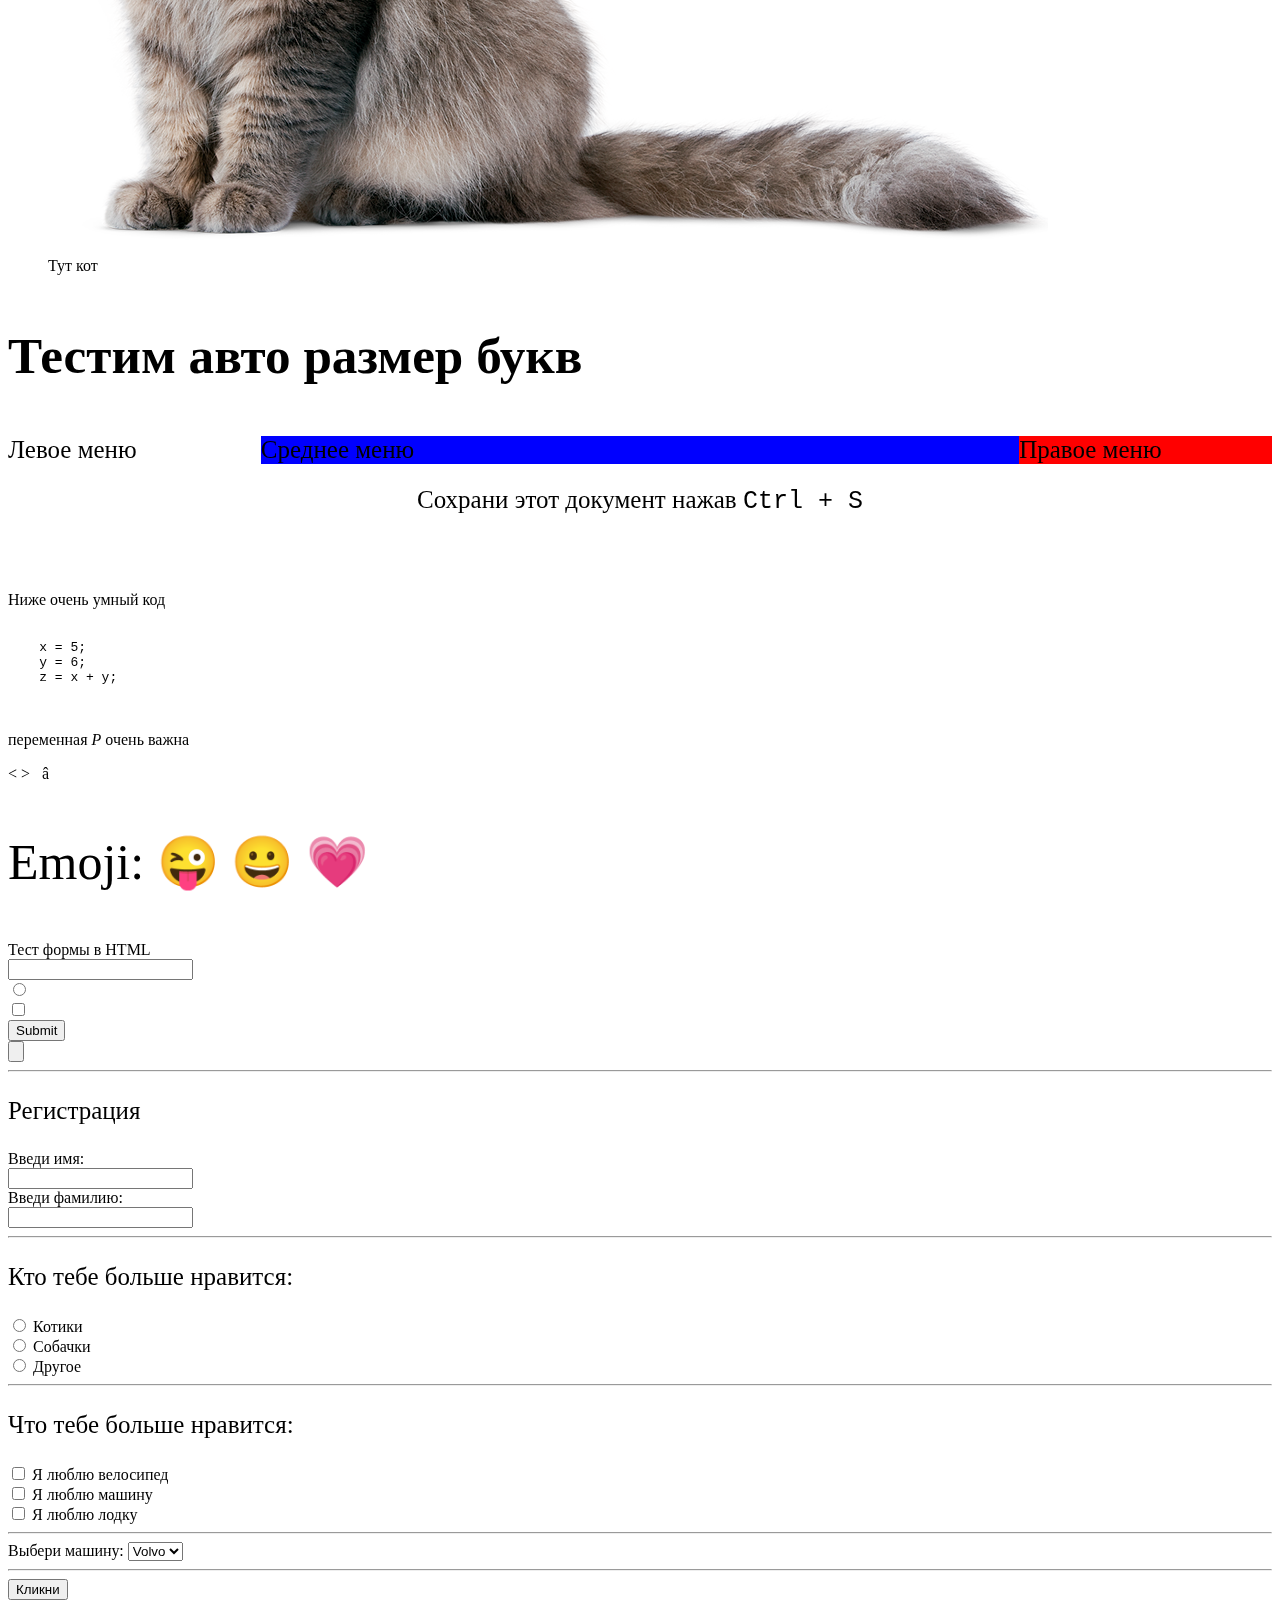
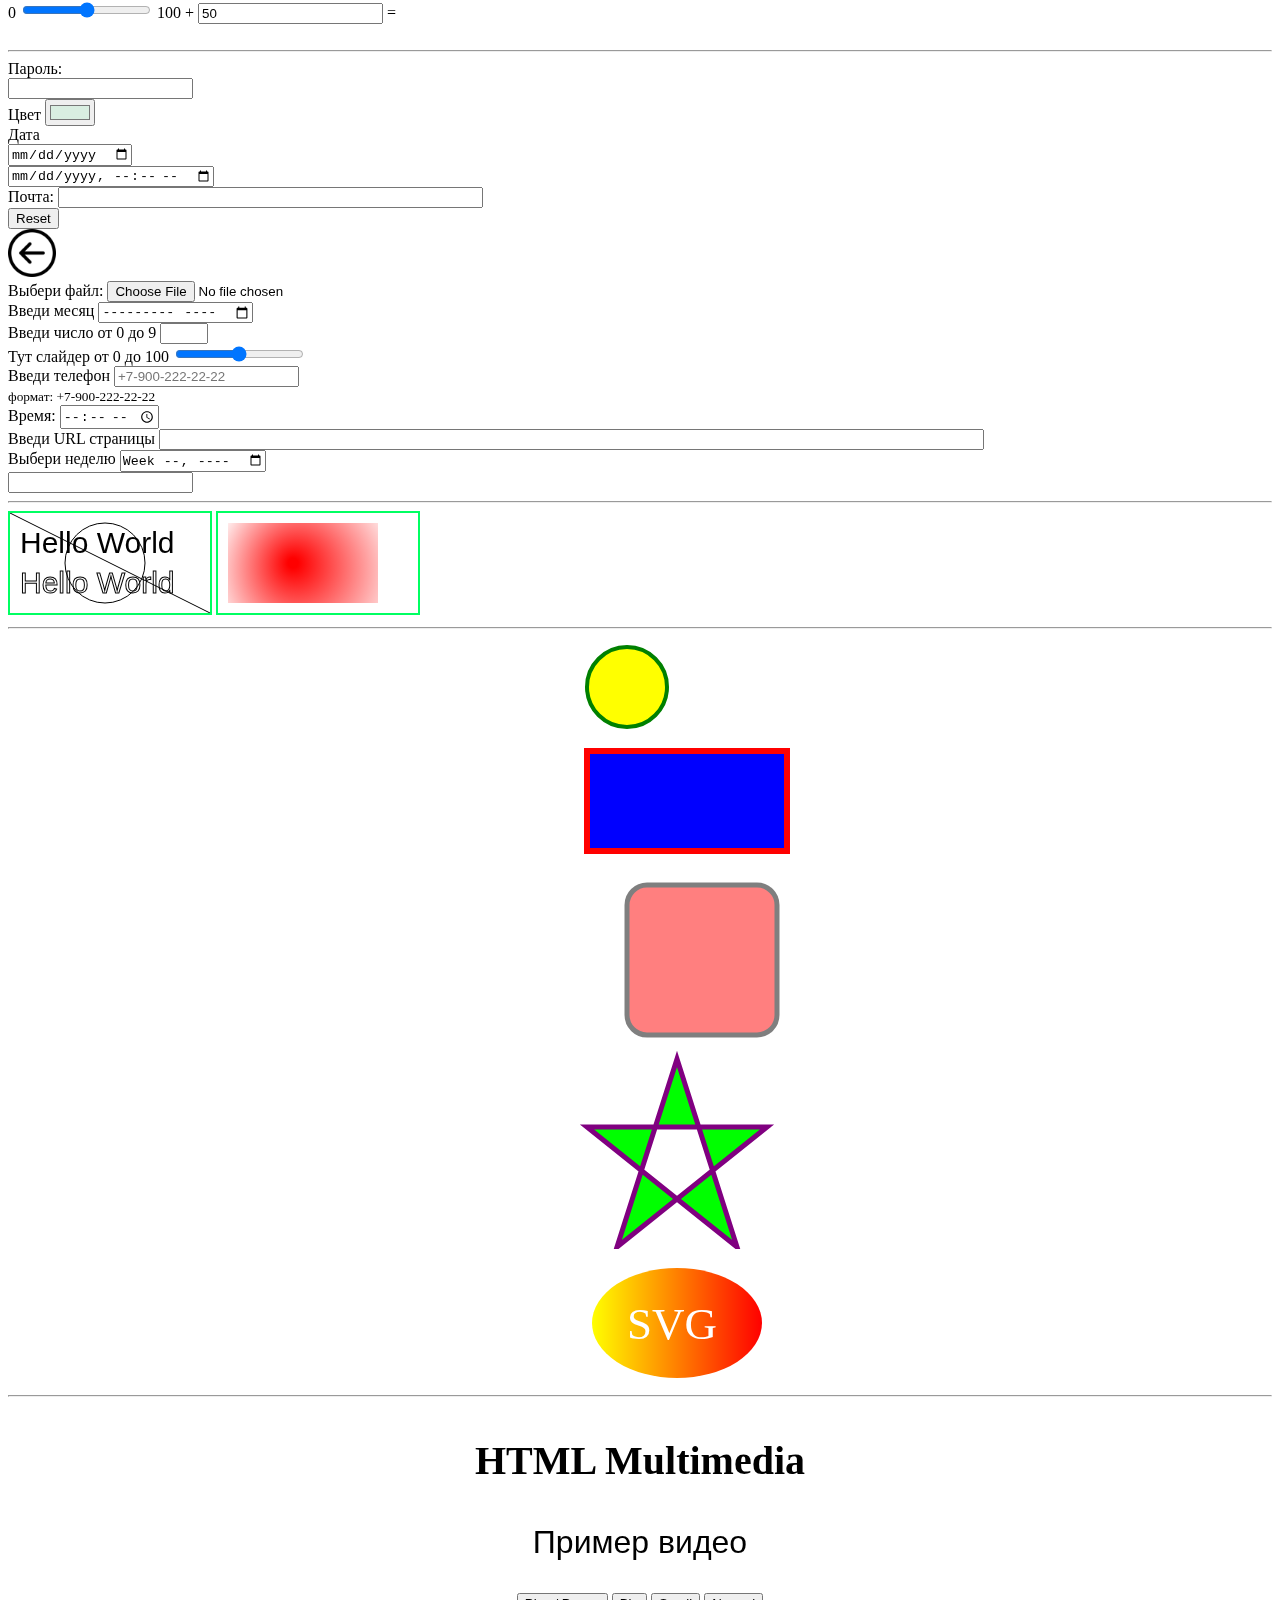
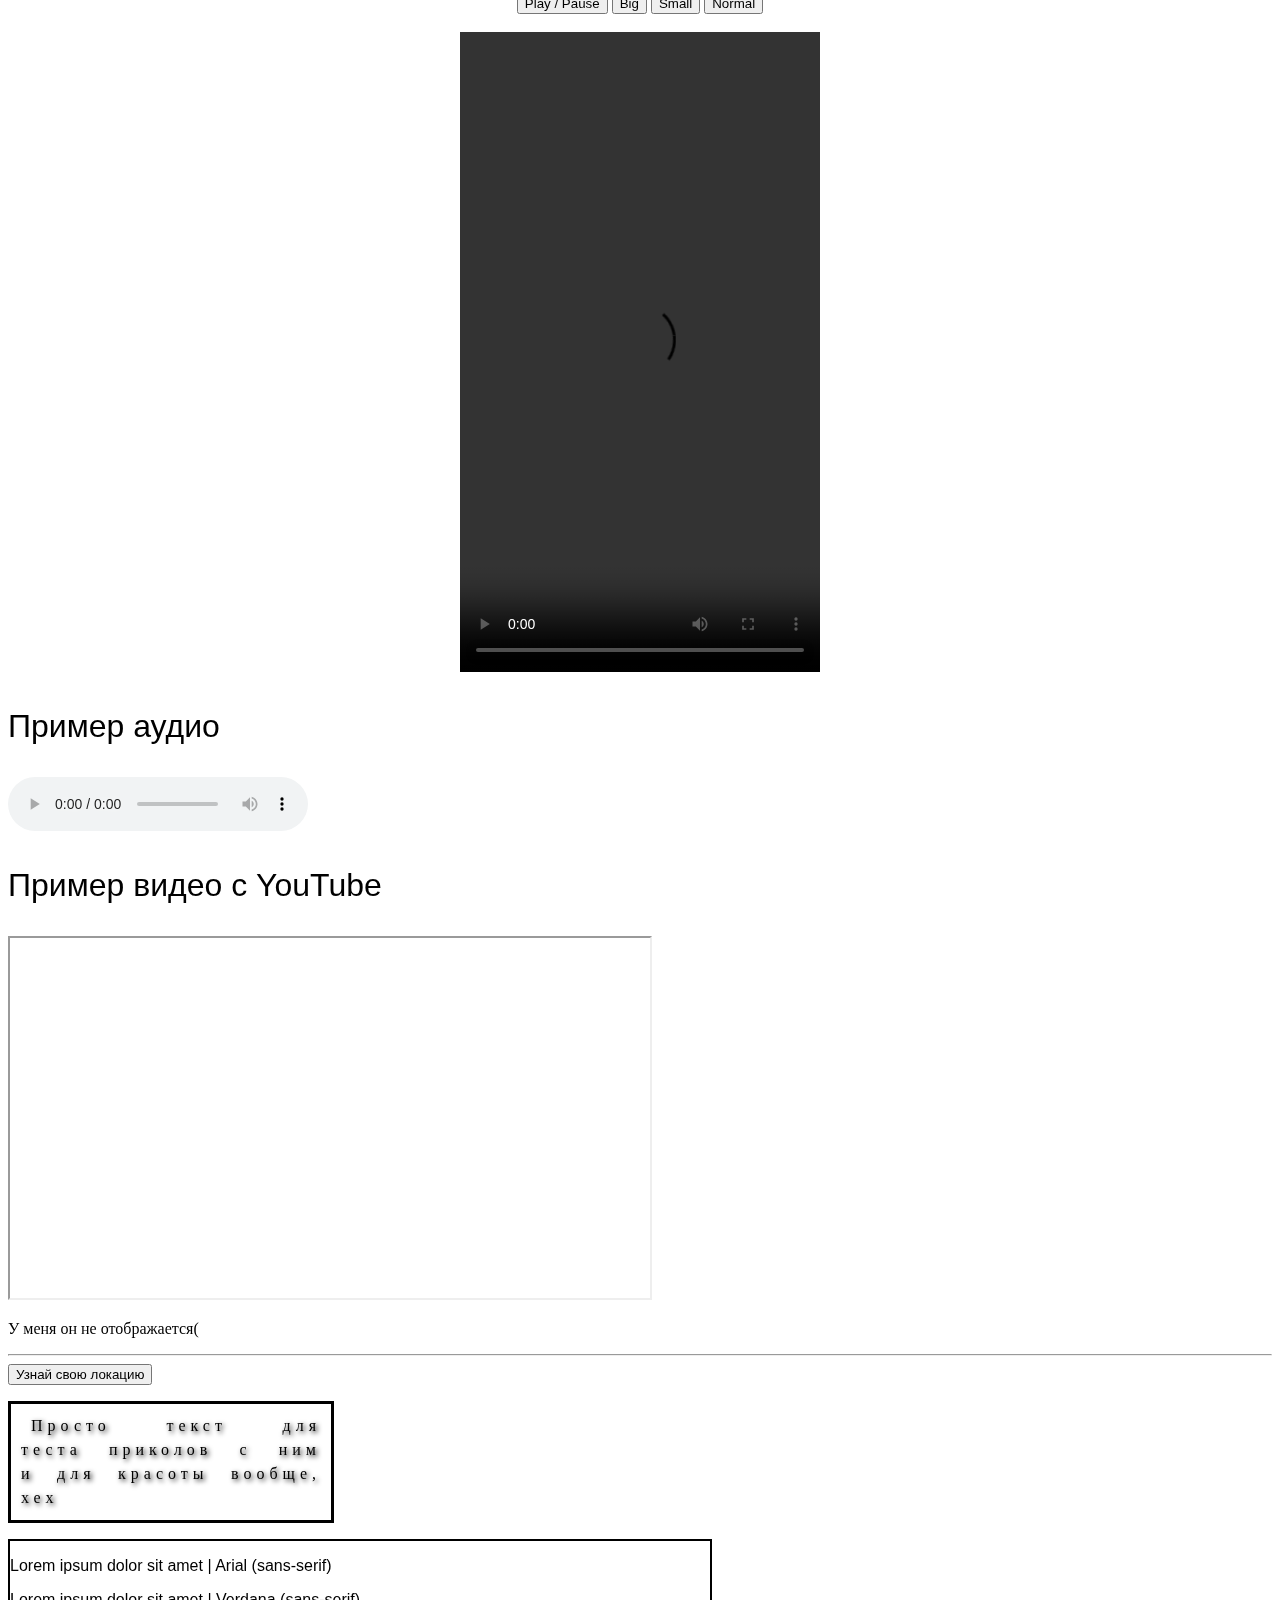
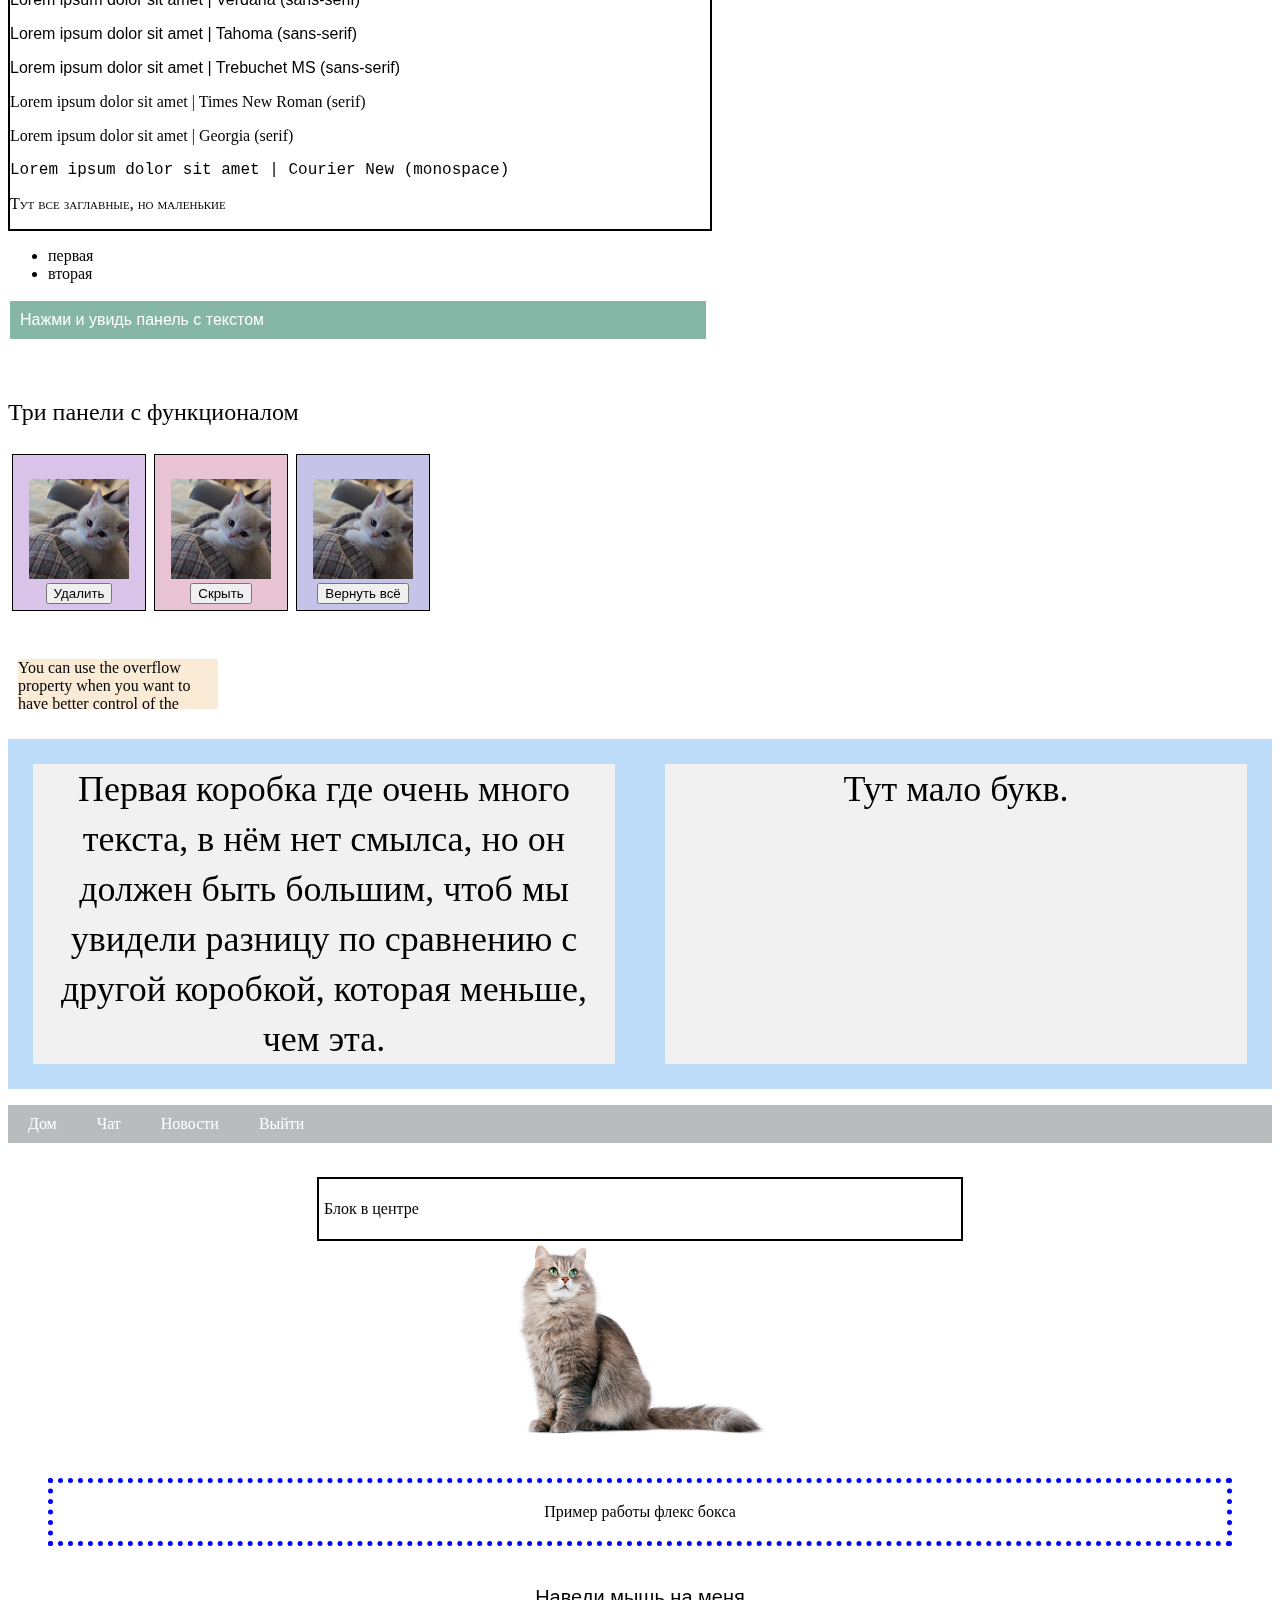
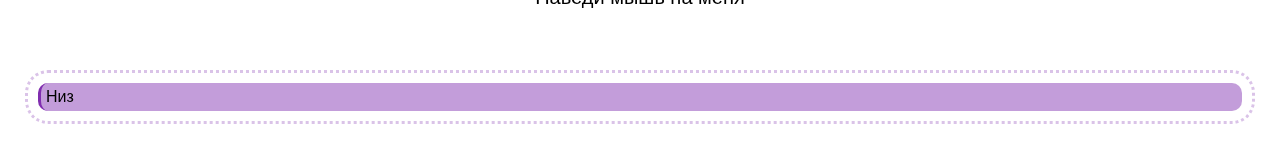
==== commit 1ed5824c: "feat: block appearance on  hover" ====
--- a/index.html
+++ b/index.html
@@ -447,6 +447,14 @@
   </div>
   <img src="image/koshka.png" alt="кошка" class="center-image">
 
+  <p class="primer-flex-box">
+    Пример работы флекс бокса
+  </p>
+
+  <div class="div-BU">Наведи мышь на меня
+    <p class="p-BU">БУ</p>
+  </div>
+
   <p id="bottom"><i class="fa-solid fa-circle-exclamation"></i> Низ</p>
 </body>
 </html>--- a/style.css
+++ b/style.css
@@ -243,4 +243,33 @@
 .svg-img-primer {
   width: 10%;
   margin: auto;
+}
+
+.primer-flex-box {
+  display: flex;
+  justify-content: center;
+  padding: 20px;
+  border: 5px dotted blue;
+  margin: 40px;
+}
+
+.p-BU {
+  visibility: hidden;
+  background-color: #c4158fb4;
+  padding: 10px;
+  font-size: 30px;
+  font-family: Arial, Helvetica, sans-serif;
+  width: 300px;
+  margin: auto;
+  border: none;
+  border-radius: 16px;
+}
+.div-BU {
+  text-align: center;
+  font-family: Arial, Helvetica, sans-serif;
+  font-size: 20px;
+}
+.div-BU:hover p{
+  visibility: visible;
+  text-align: center;
 }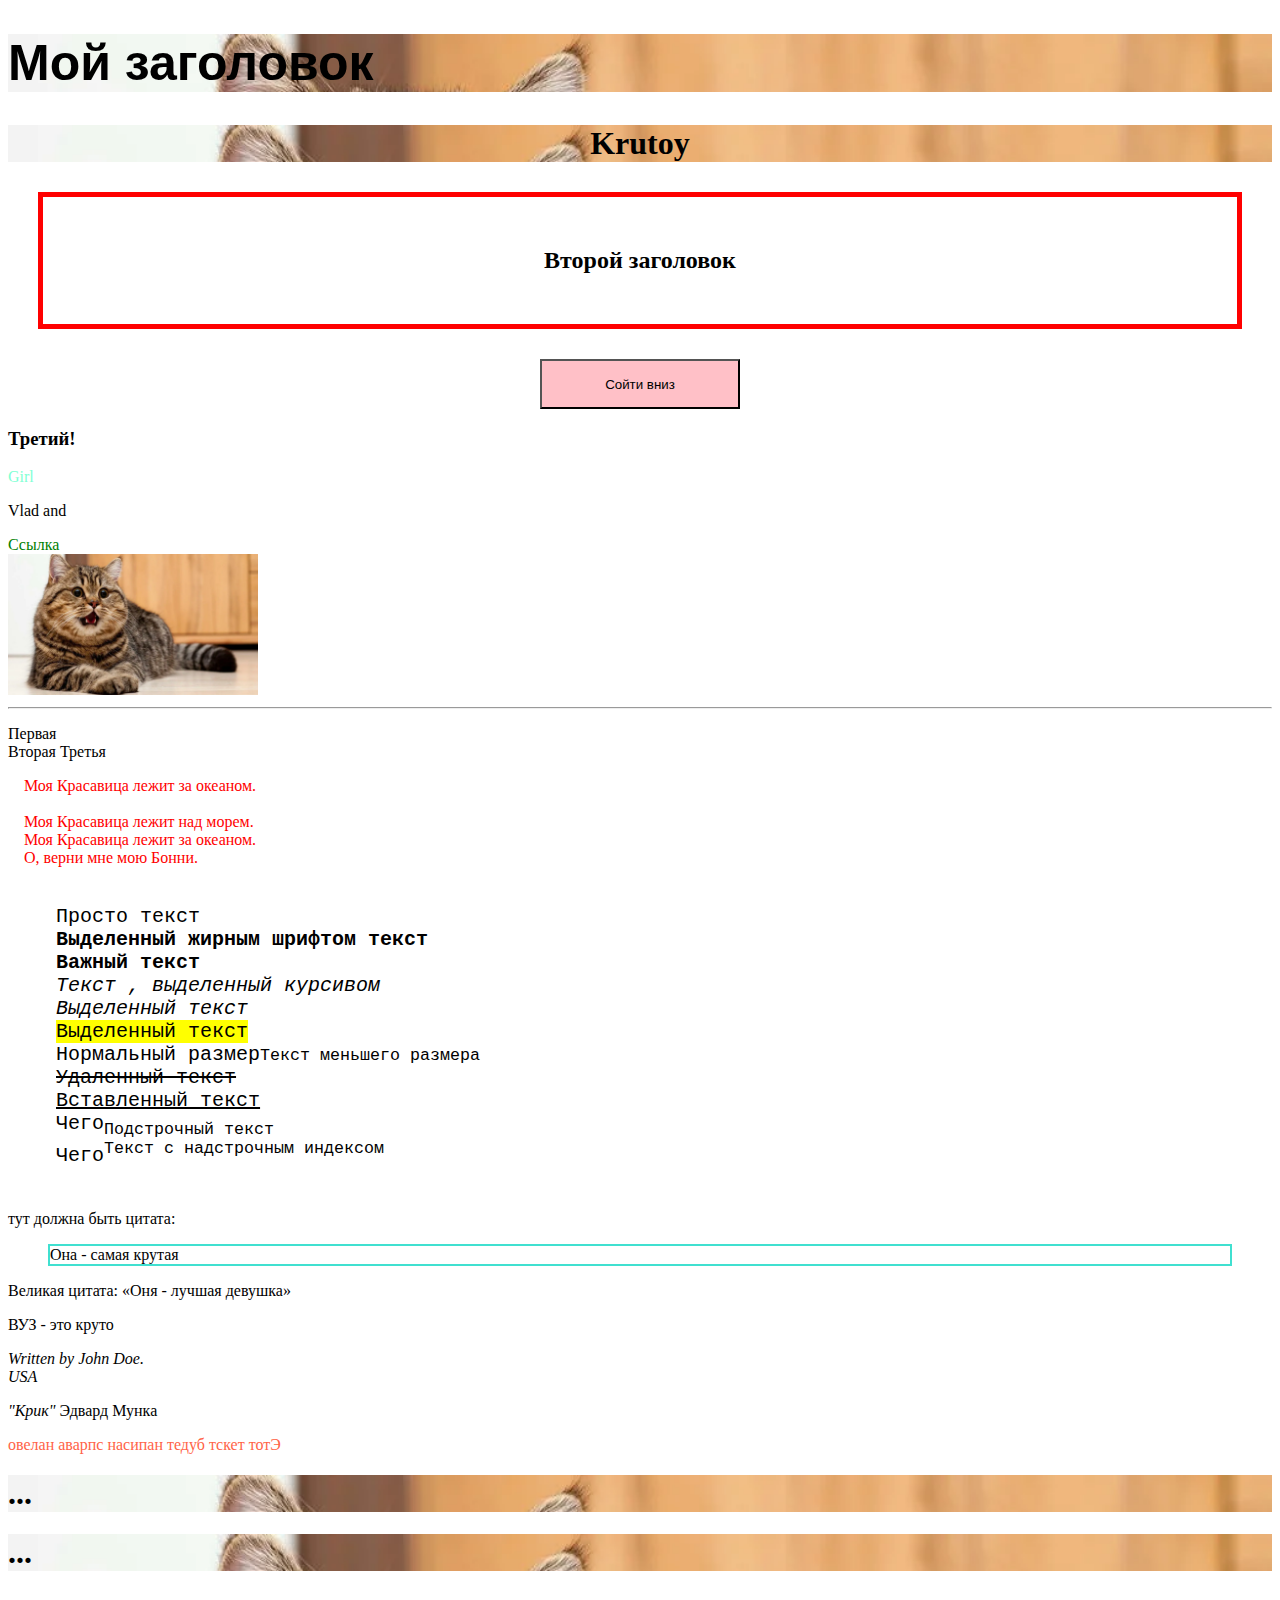
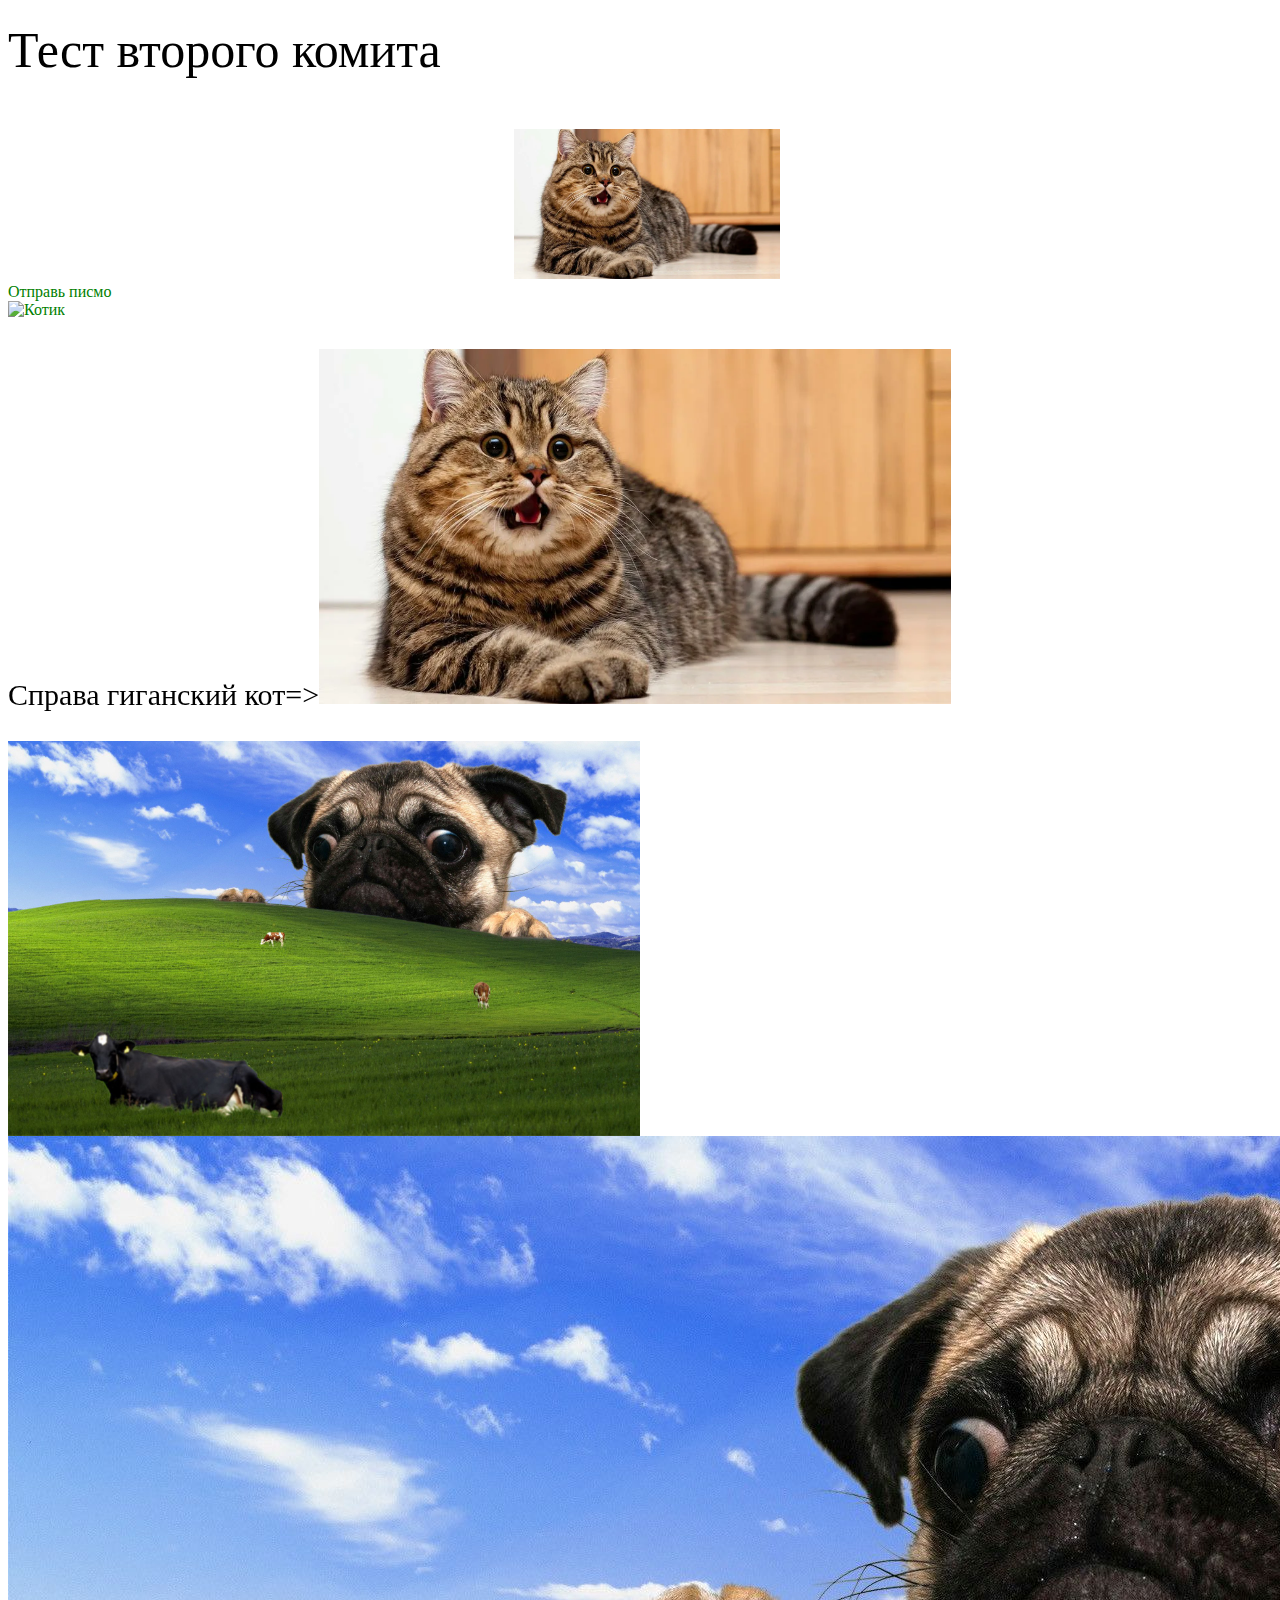
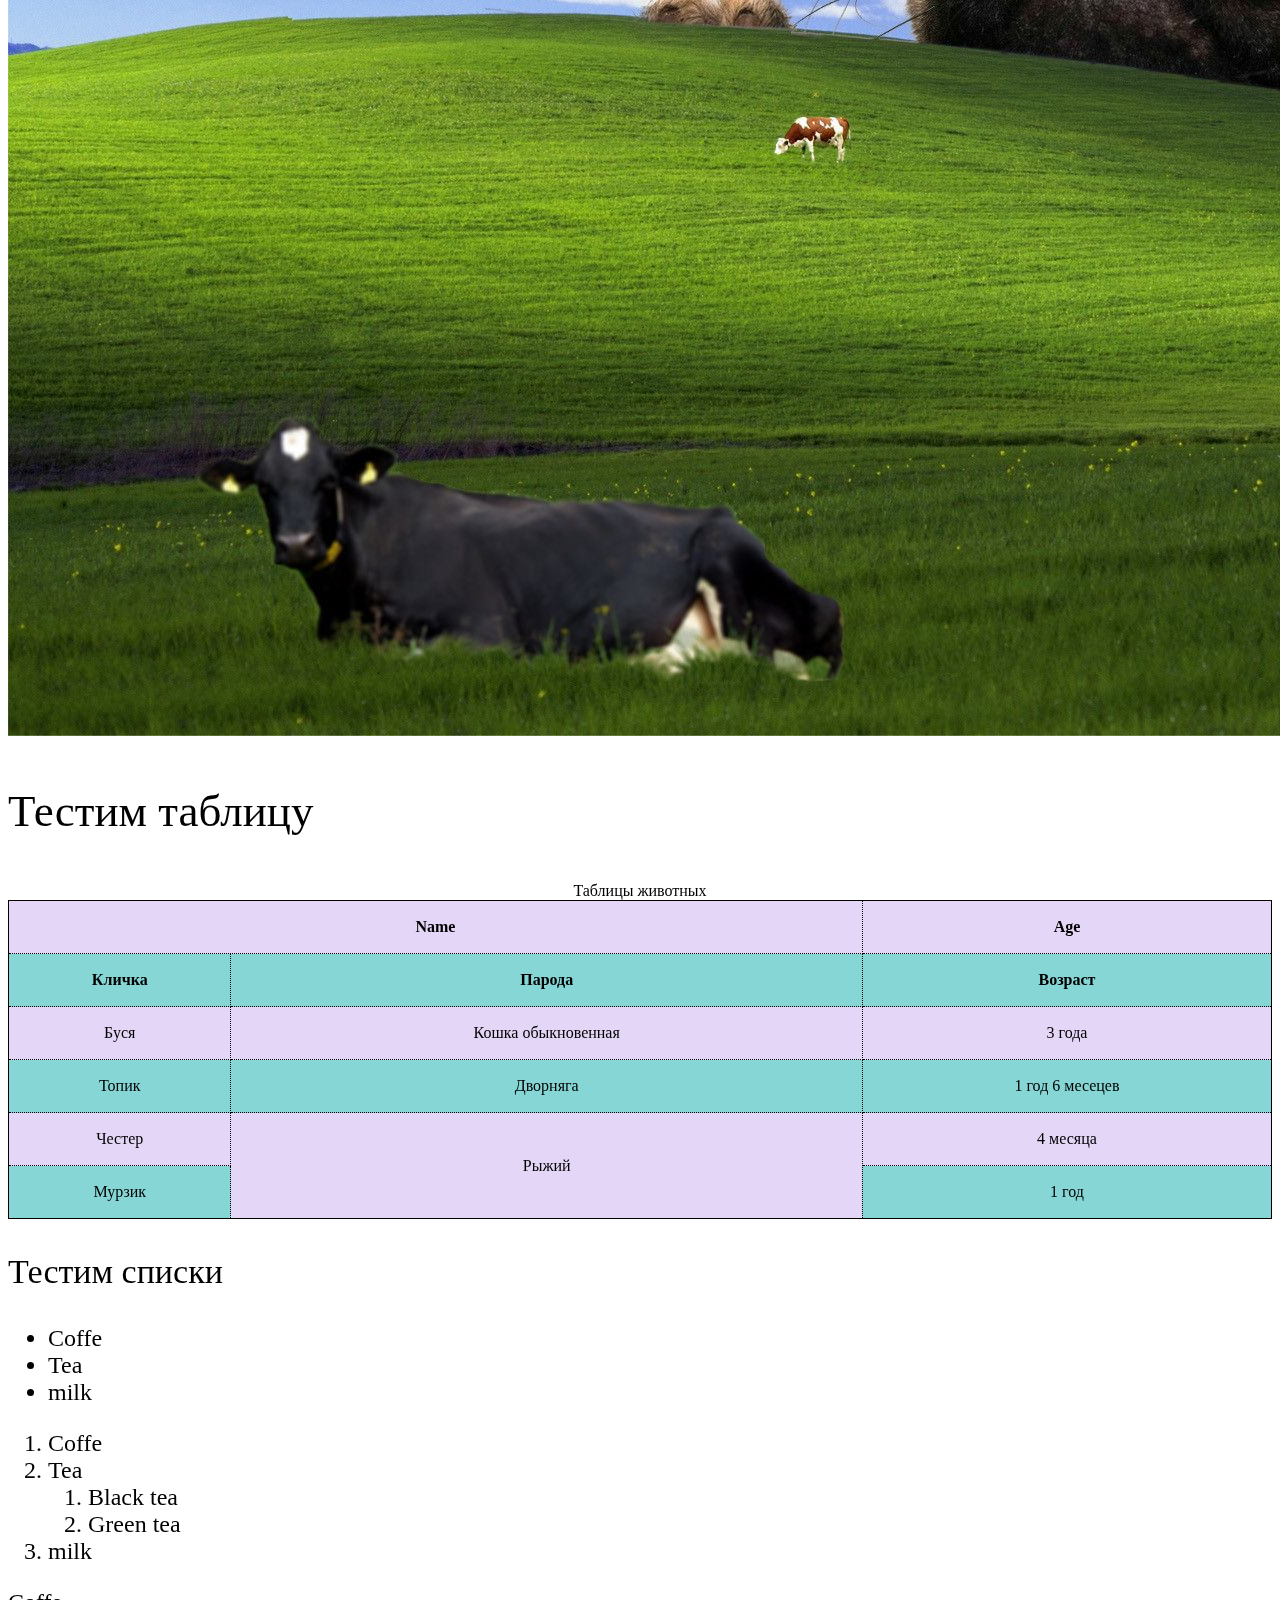
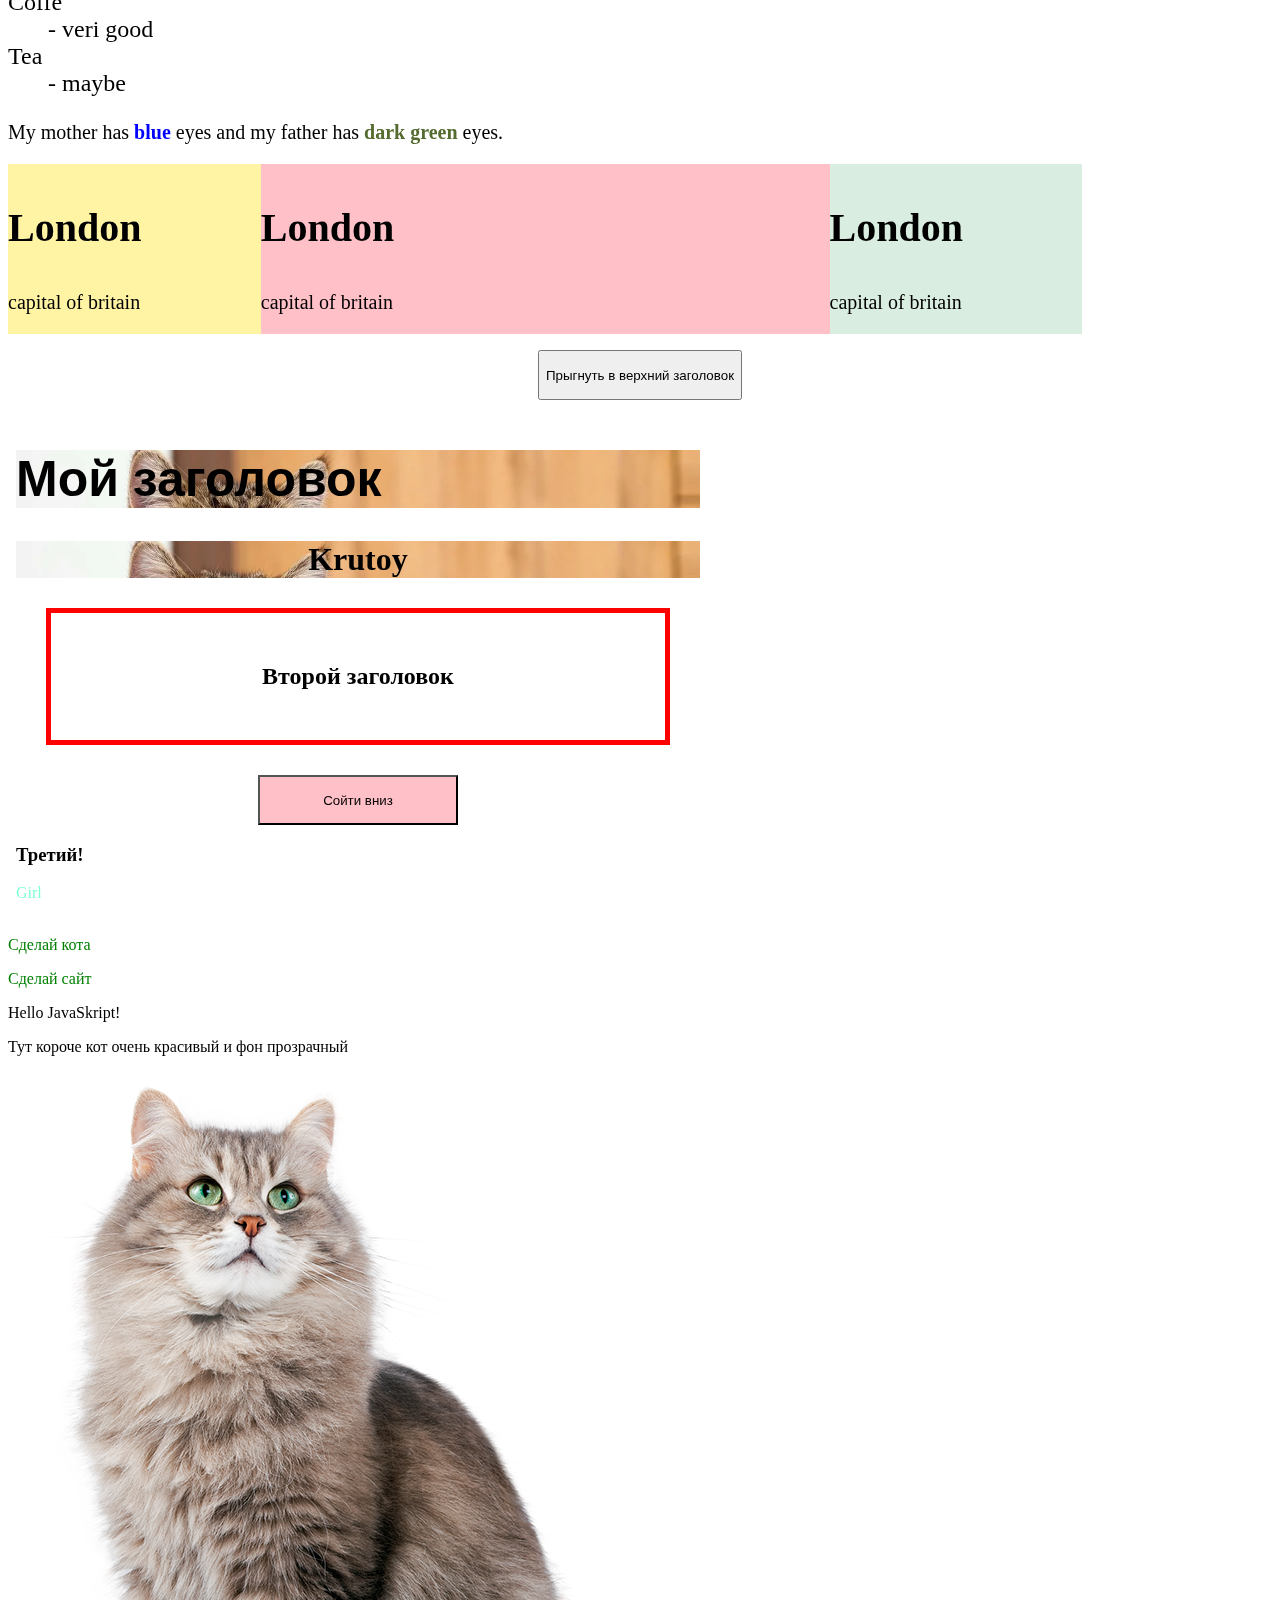
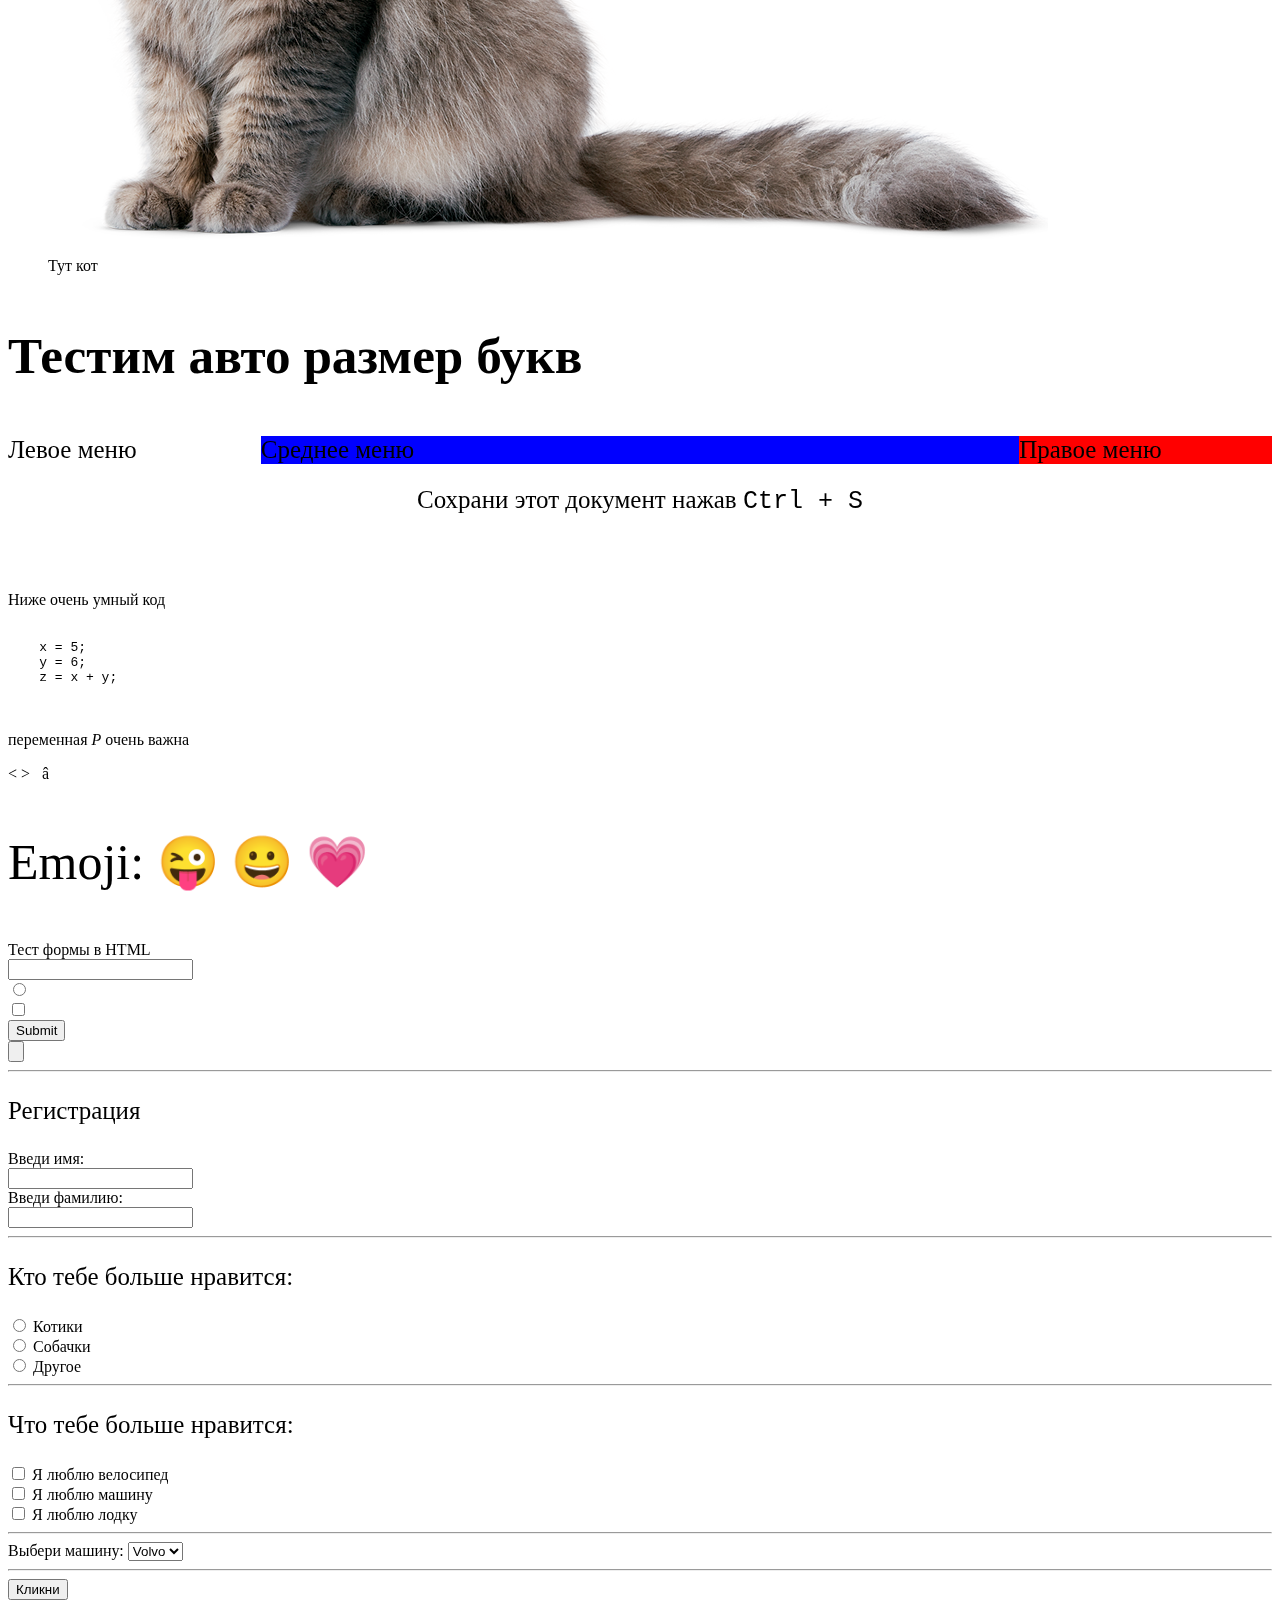
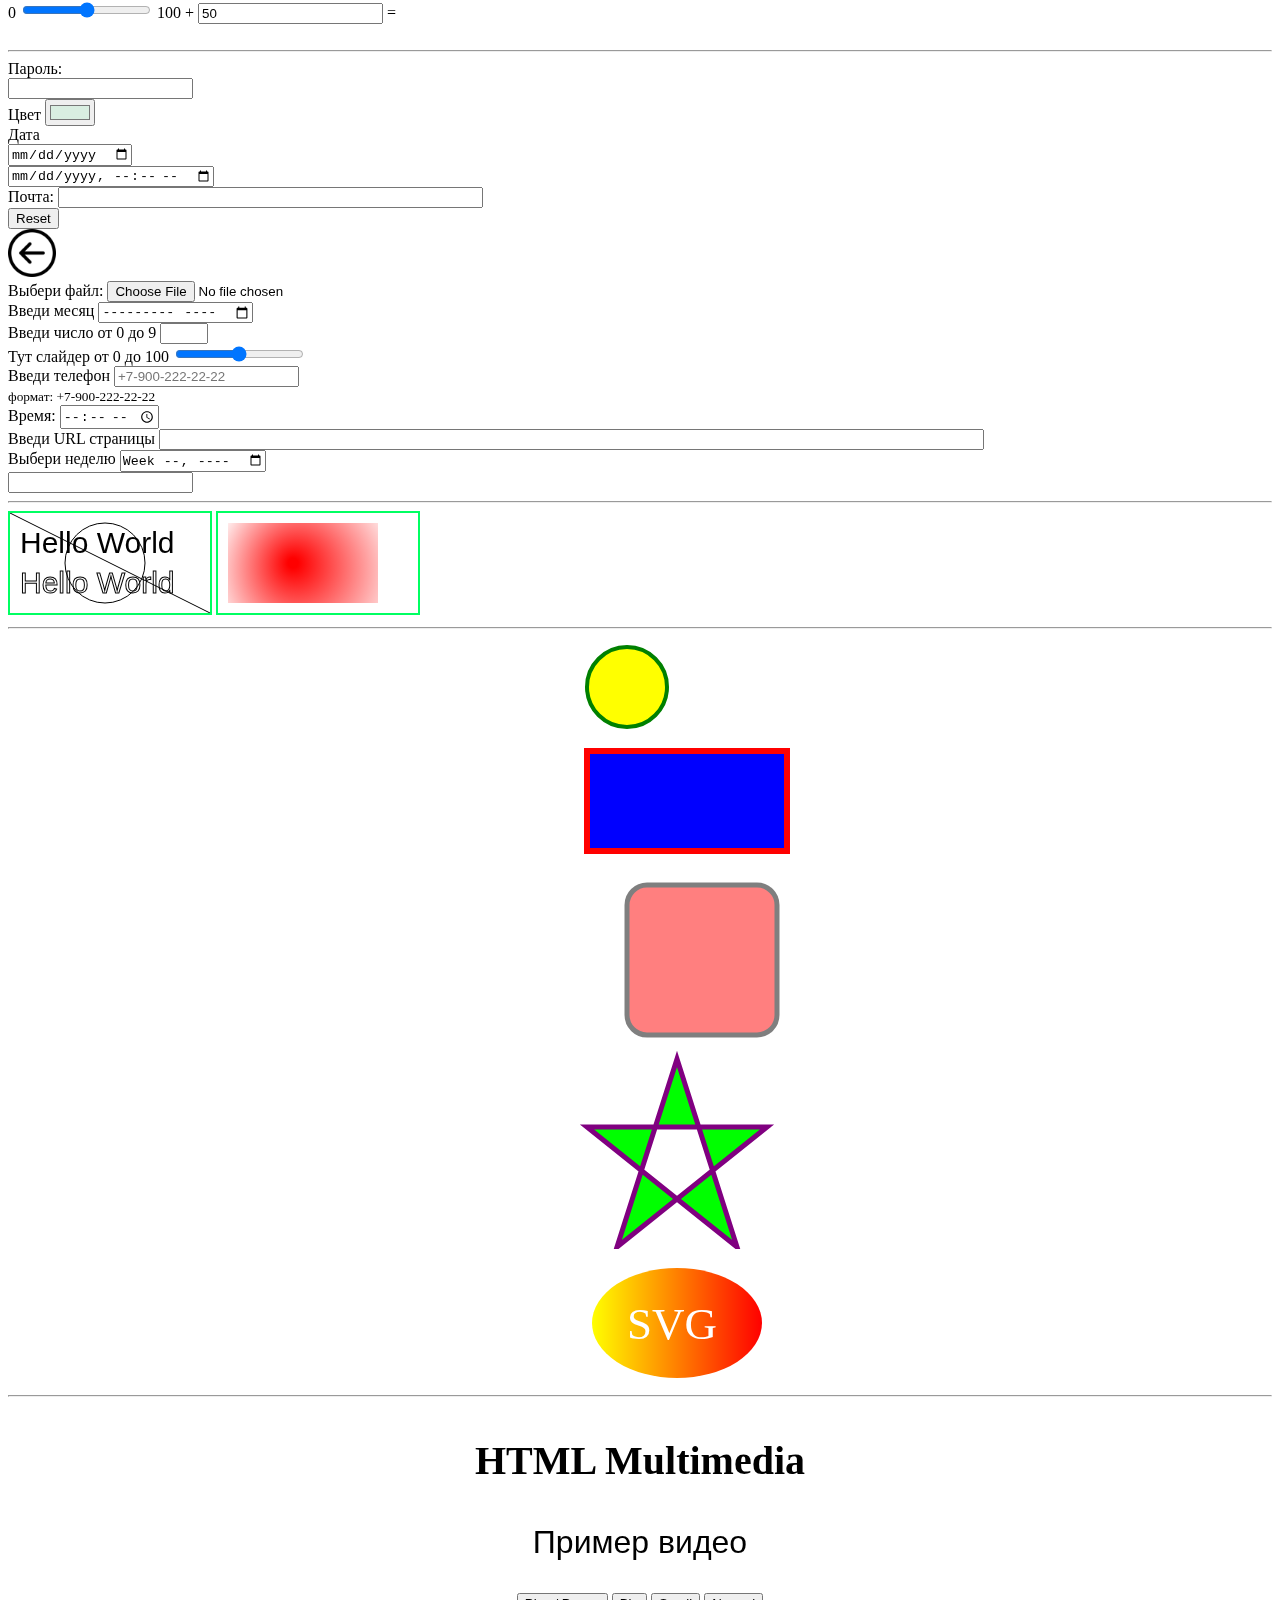
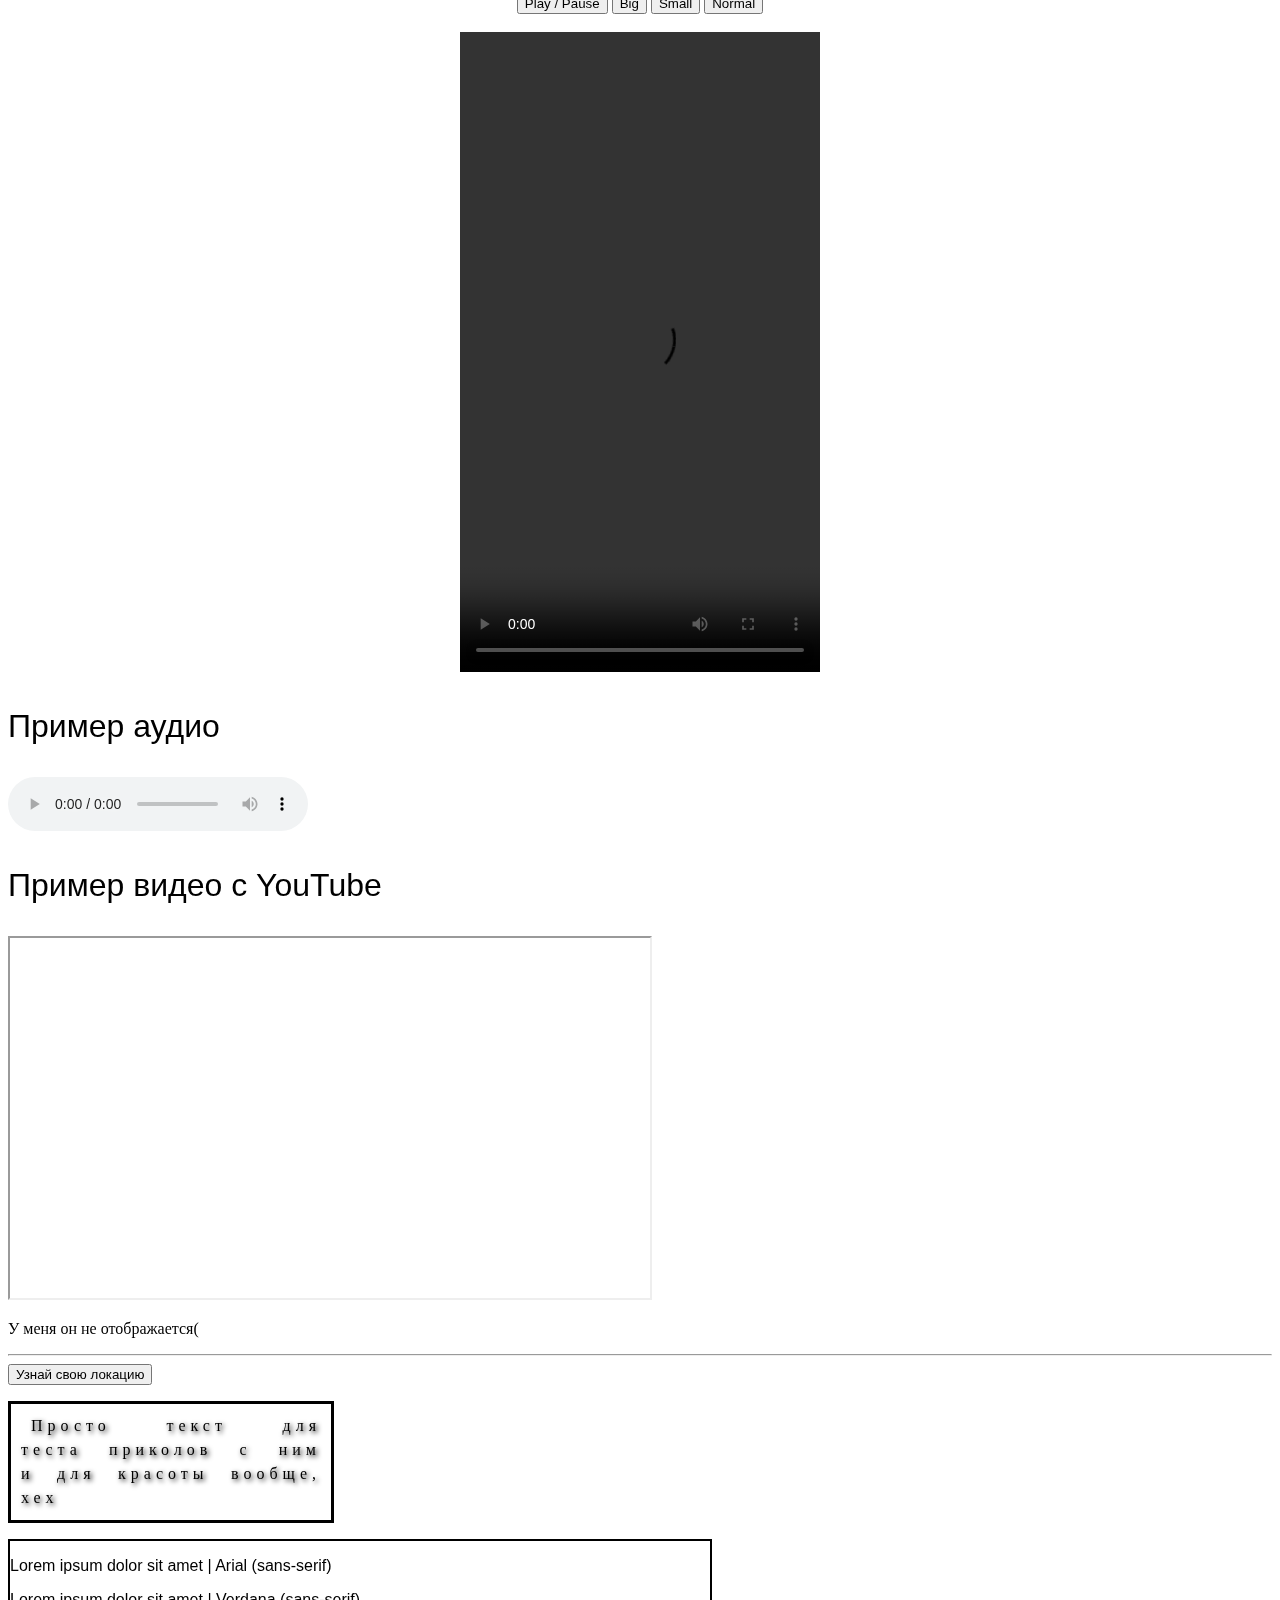
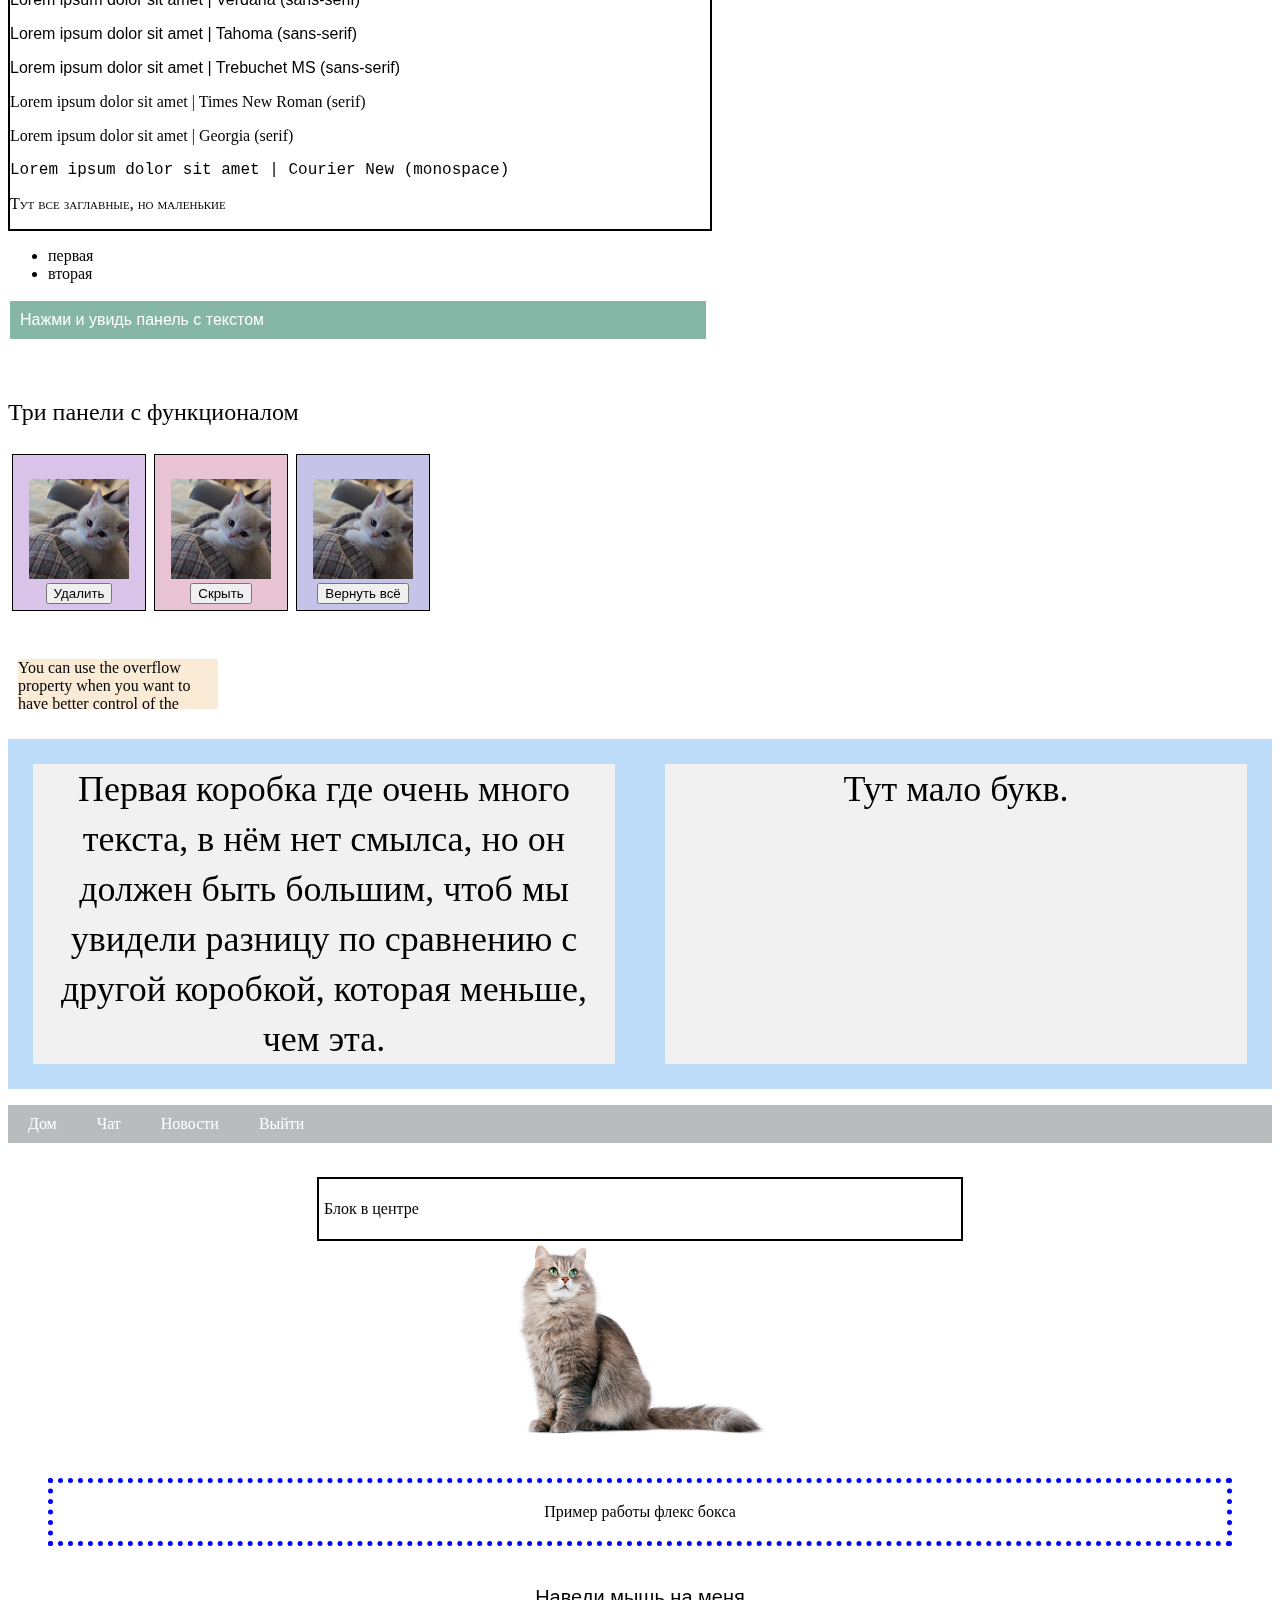
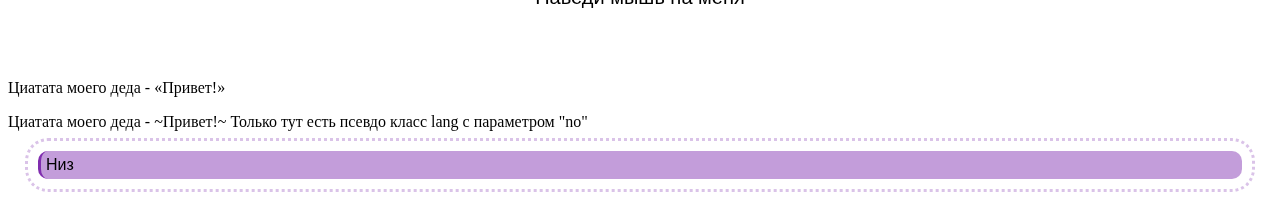
==== commit 59bf56ca: "feat: new style quortes" ====
--- a/index.html
+++ b/index.html
@@ -455,6 +455,10 @@
     <p class="p-BU">БУ</p>
   </div>
 
+  <p>Циатата моего деда - <q>Привет!</q></p>
+  <p>Циатата моего деда - <q lang="no">Привет!</q> Только тут есть псевдо класс
+  lang с параметром "no"</p>
+
   <p id="bottom"><i class="fa-solid fa-circle-exclamation"></i> Низ</p>
 </body>
 </html>--- a/style.css
+++ b/style.css
@@ -272,4 +272,7 @@
 .div-BU:hover p{
   visibility: visible;
   text-align: center;
+}
+q:lang(no) {
+  quotes: "~" "~";
 }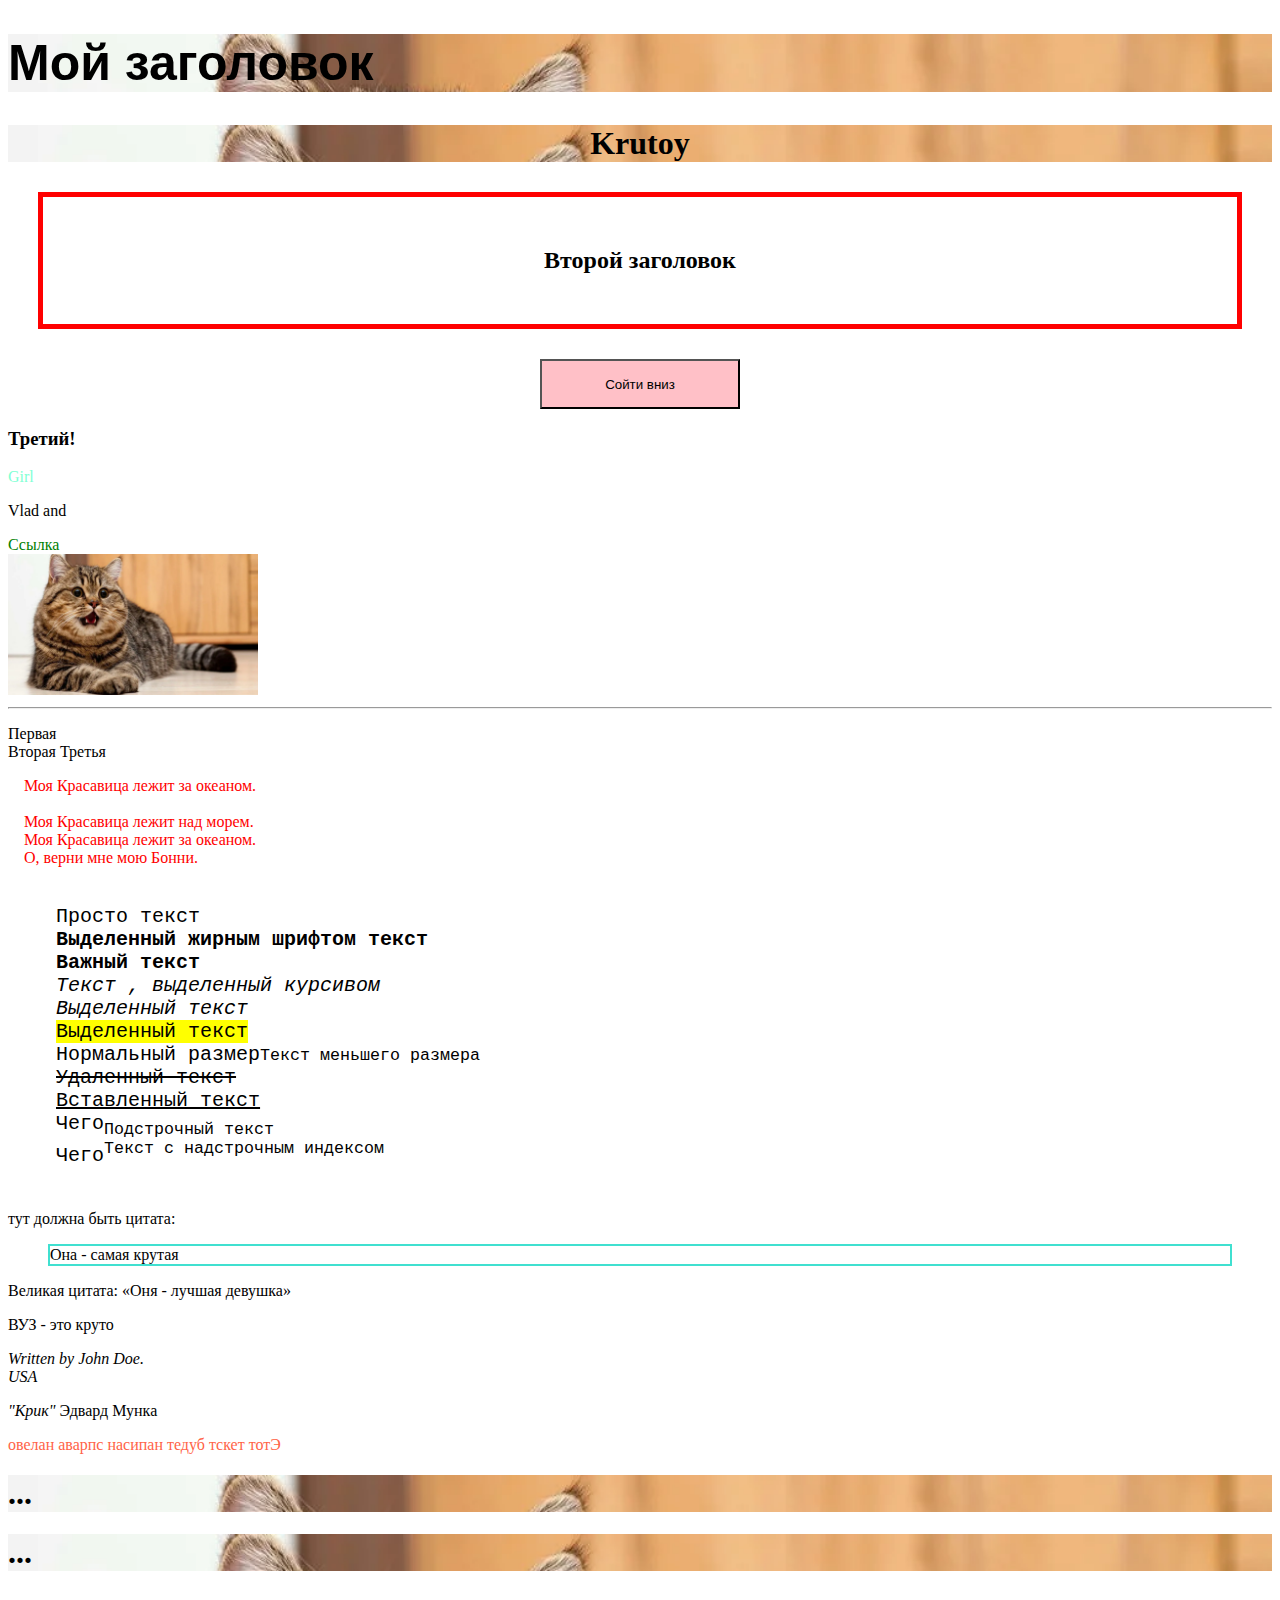
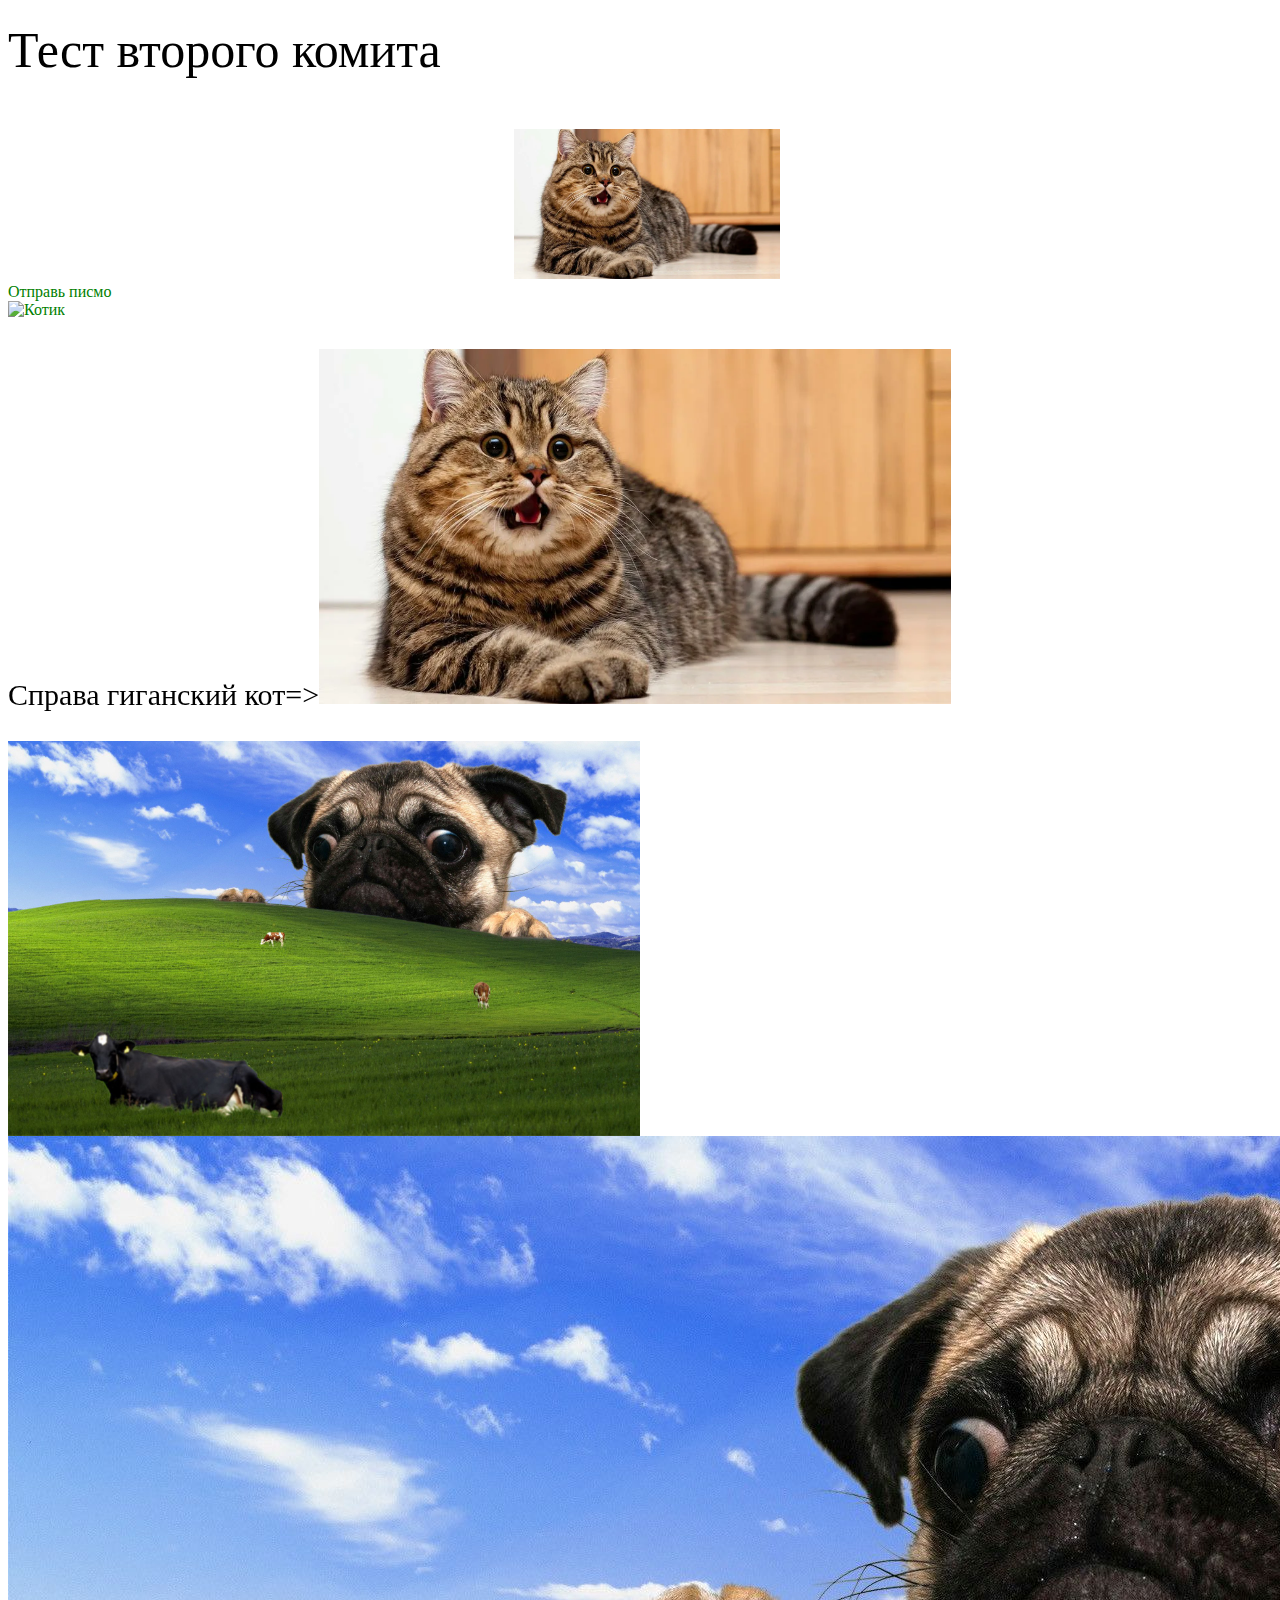
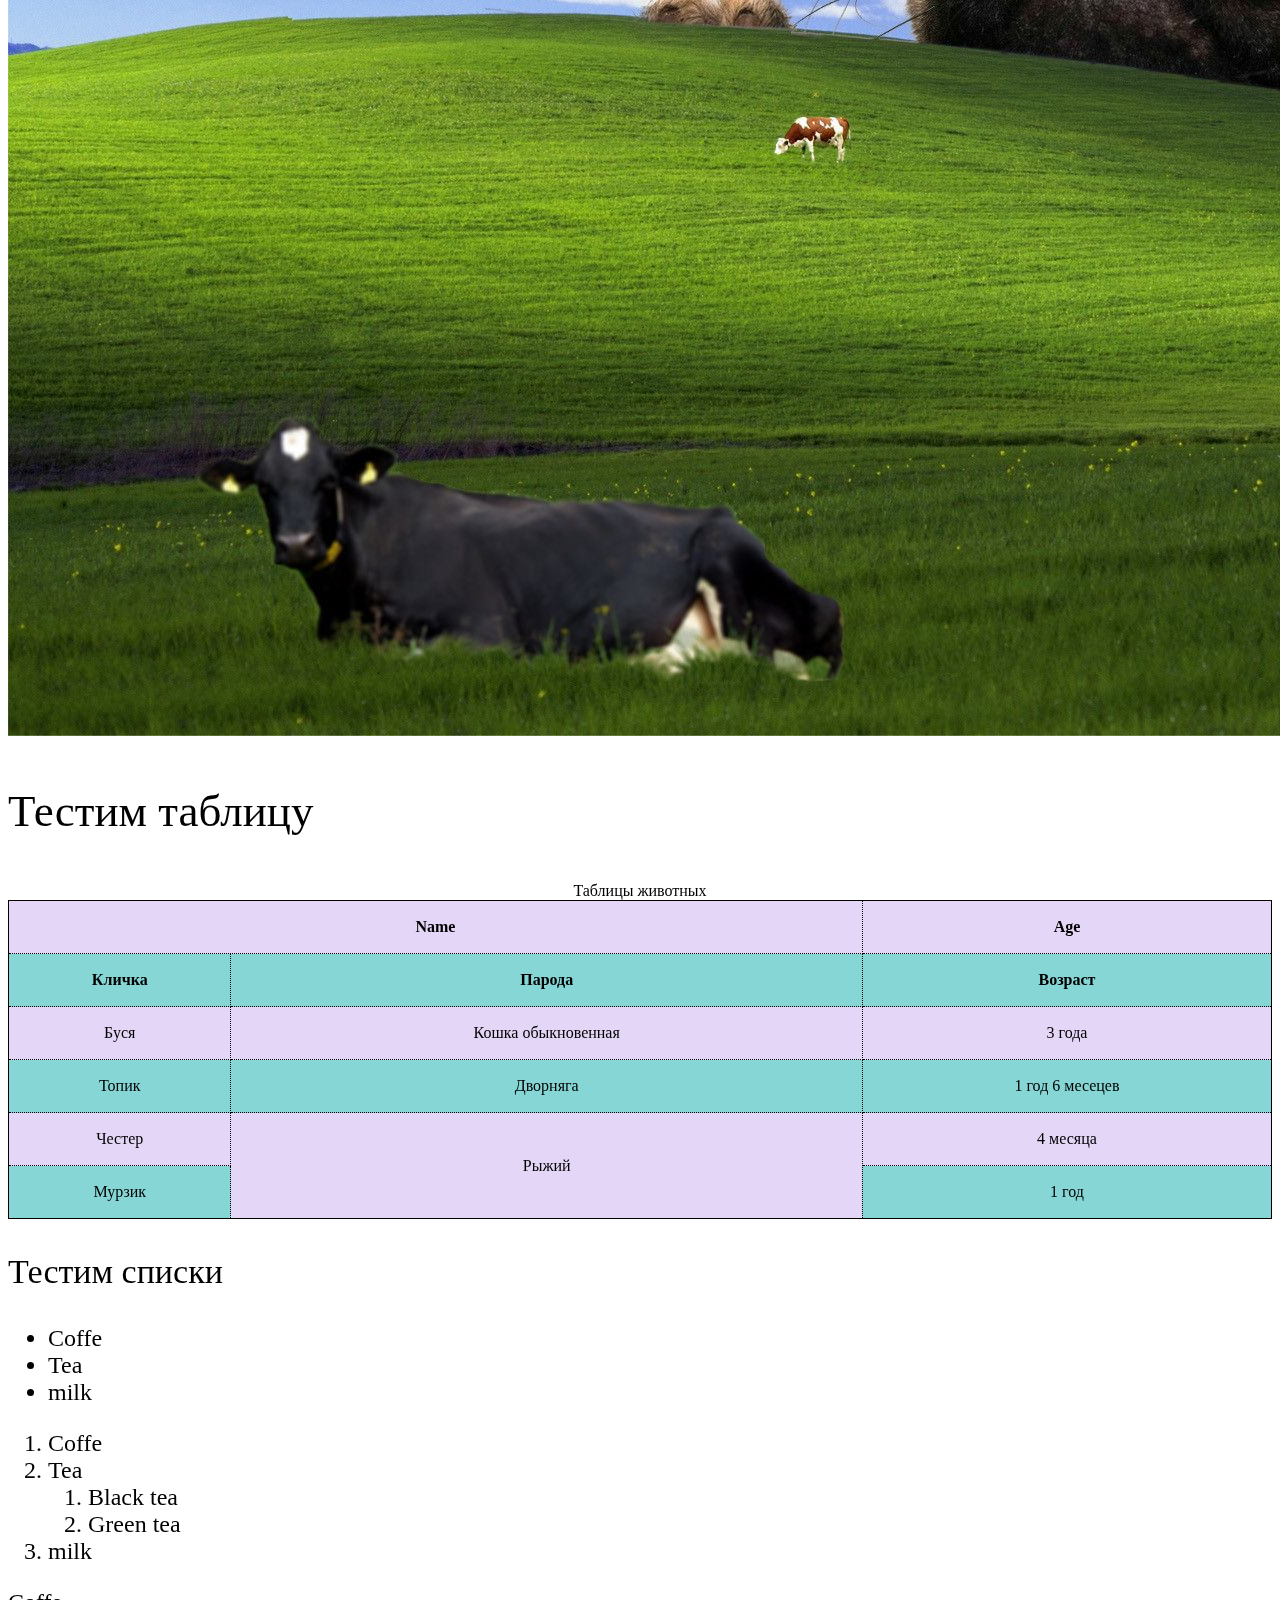
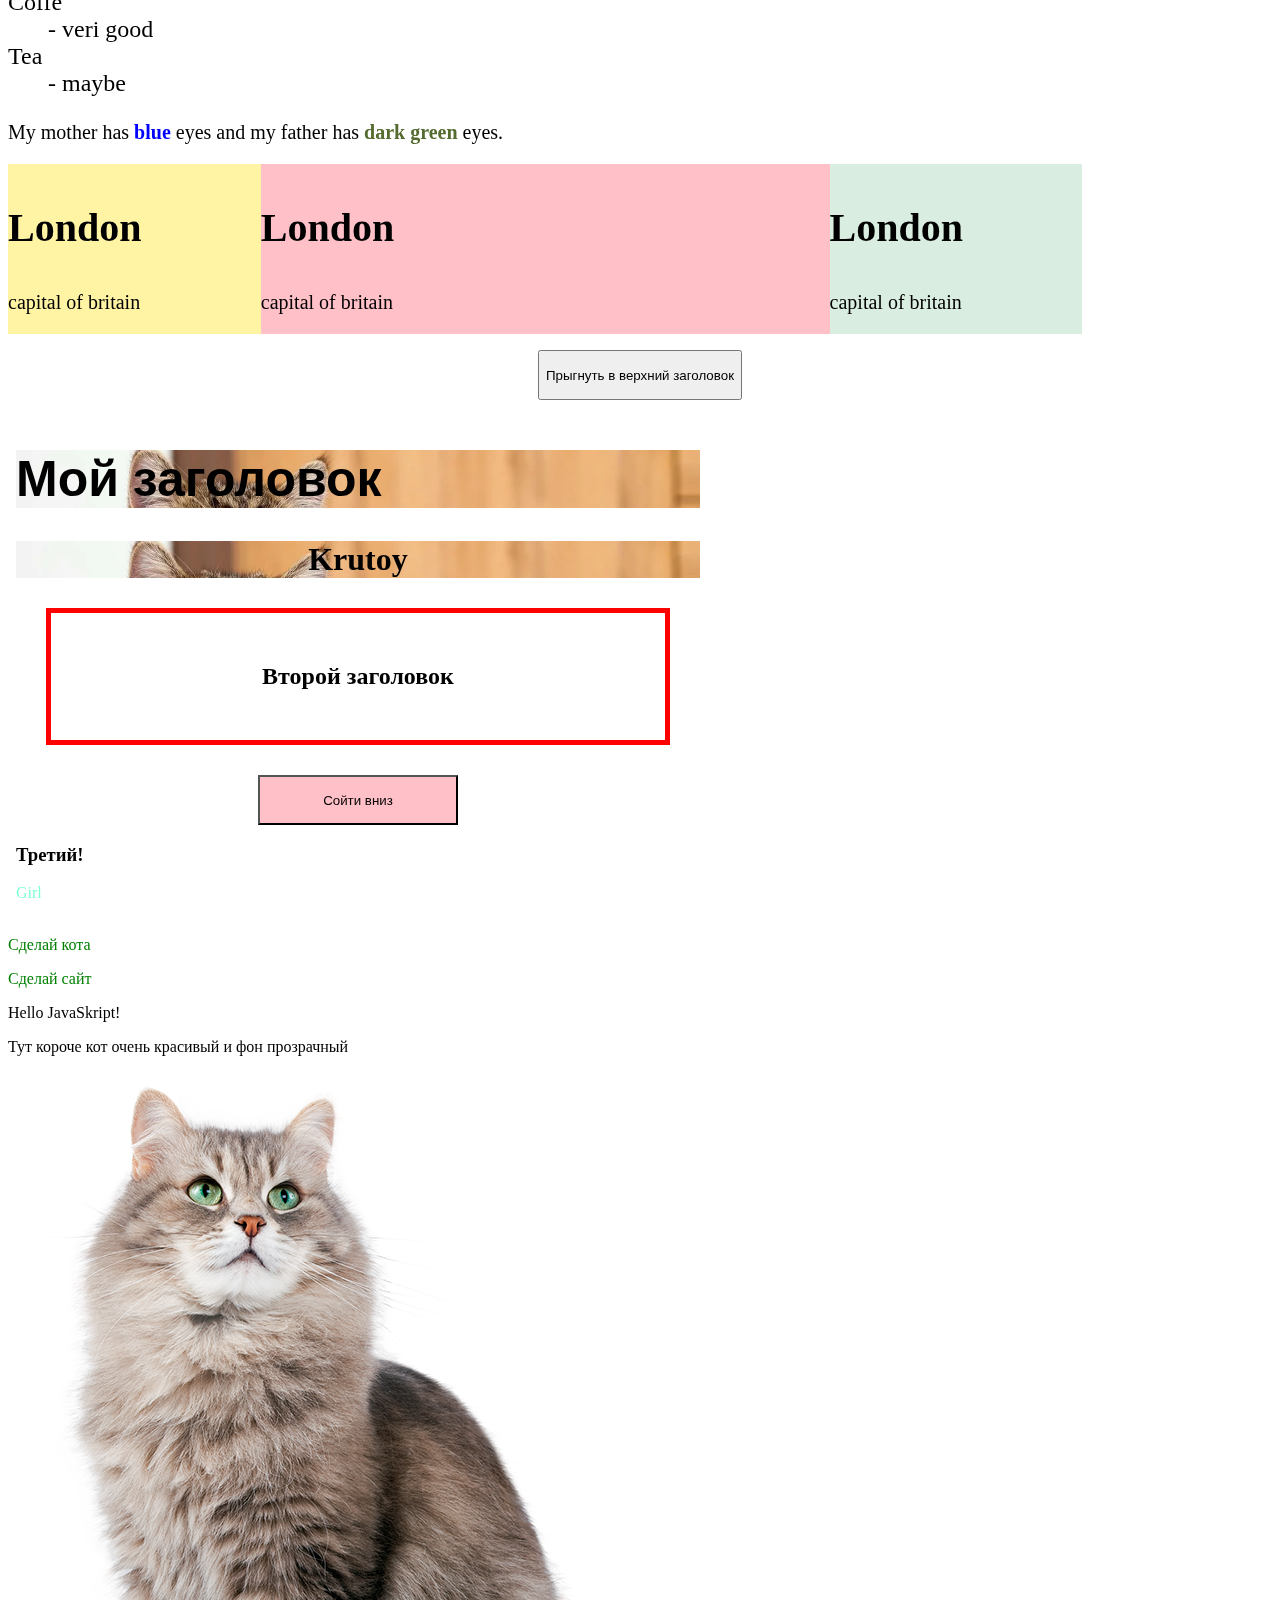
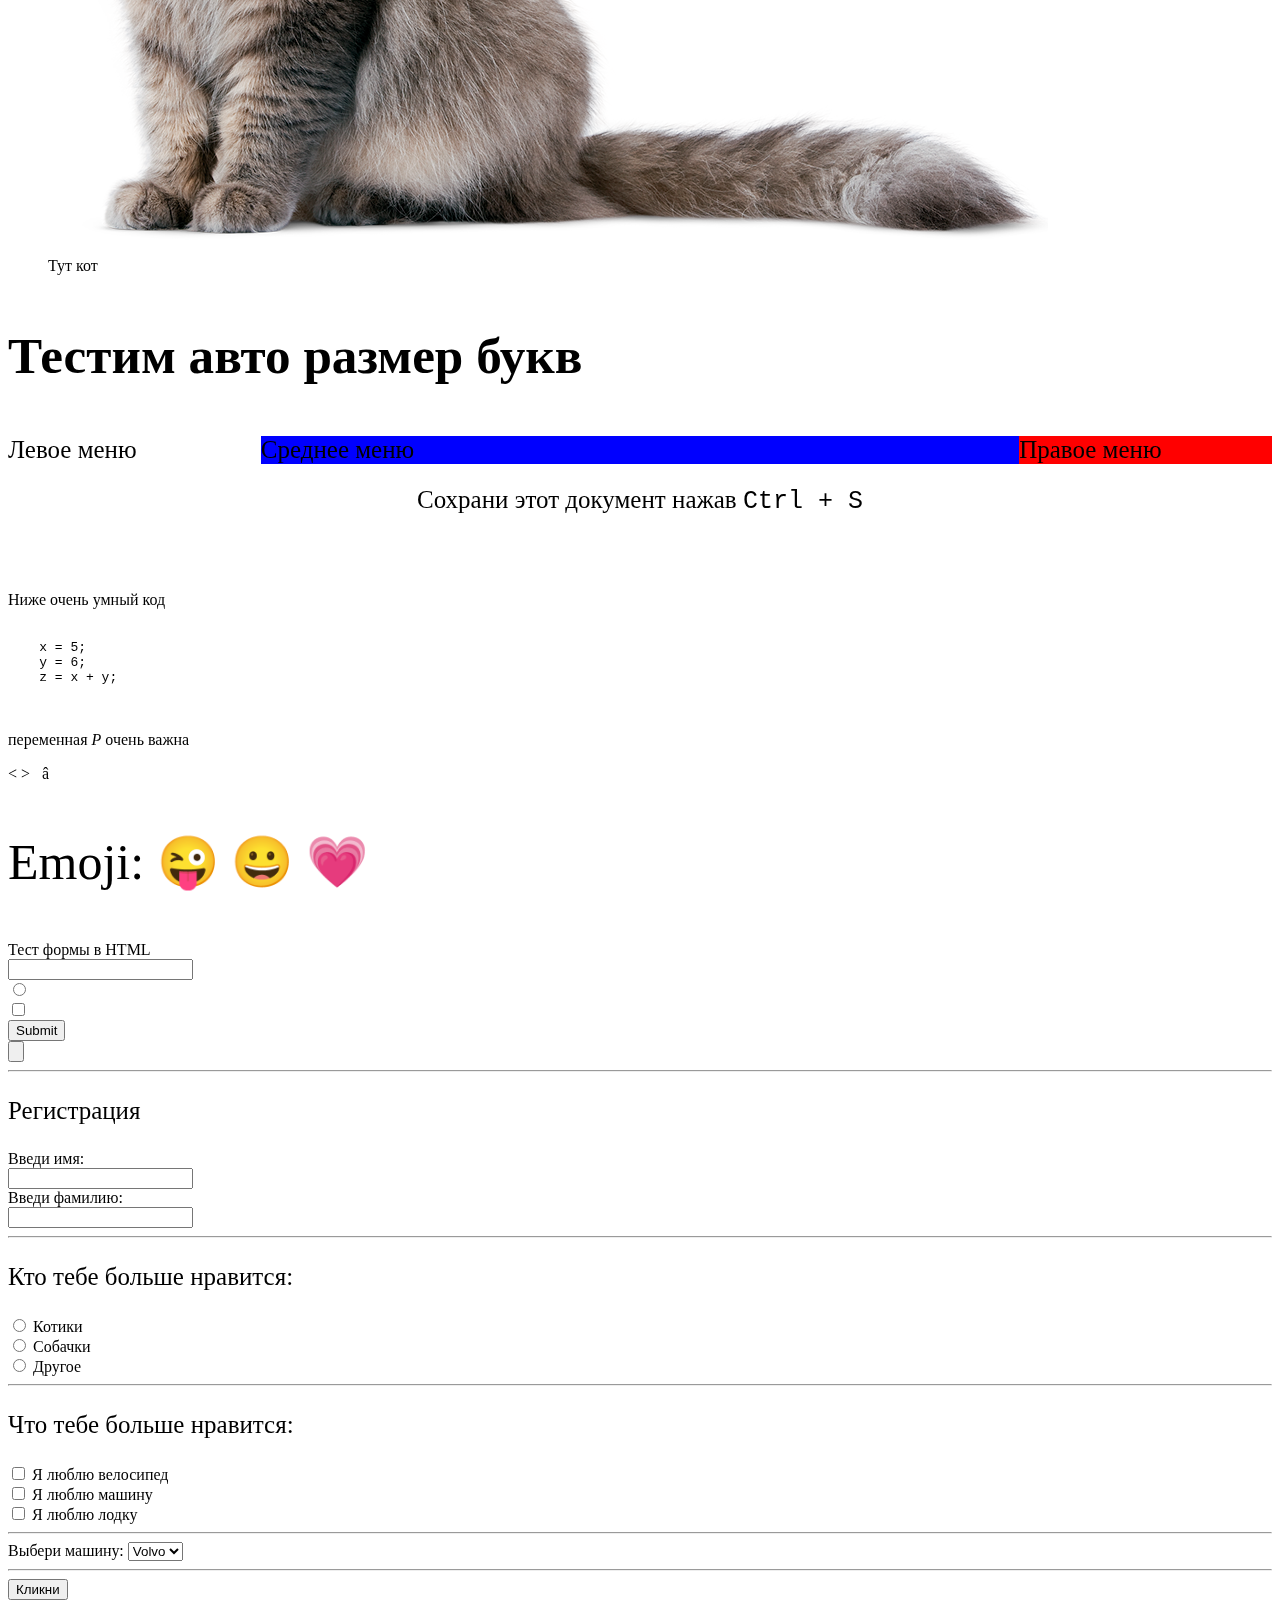
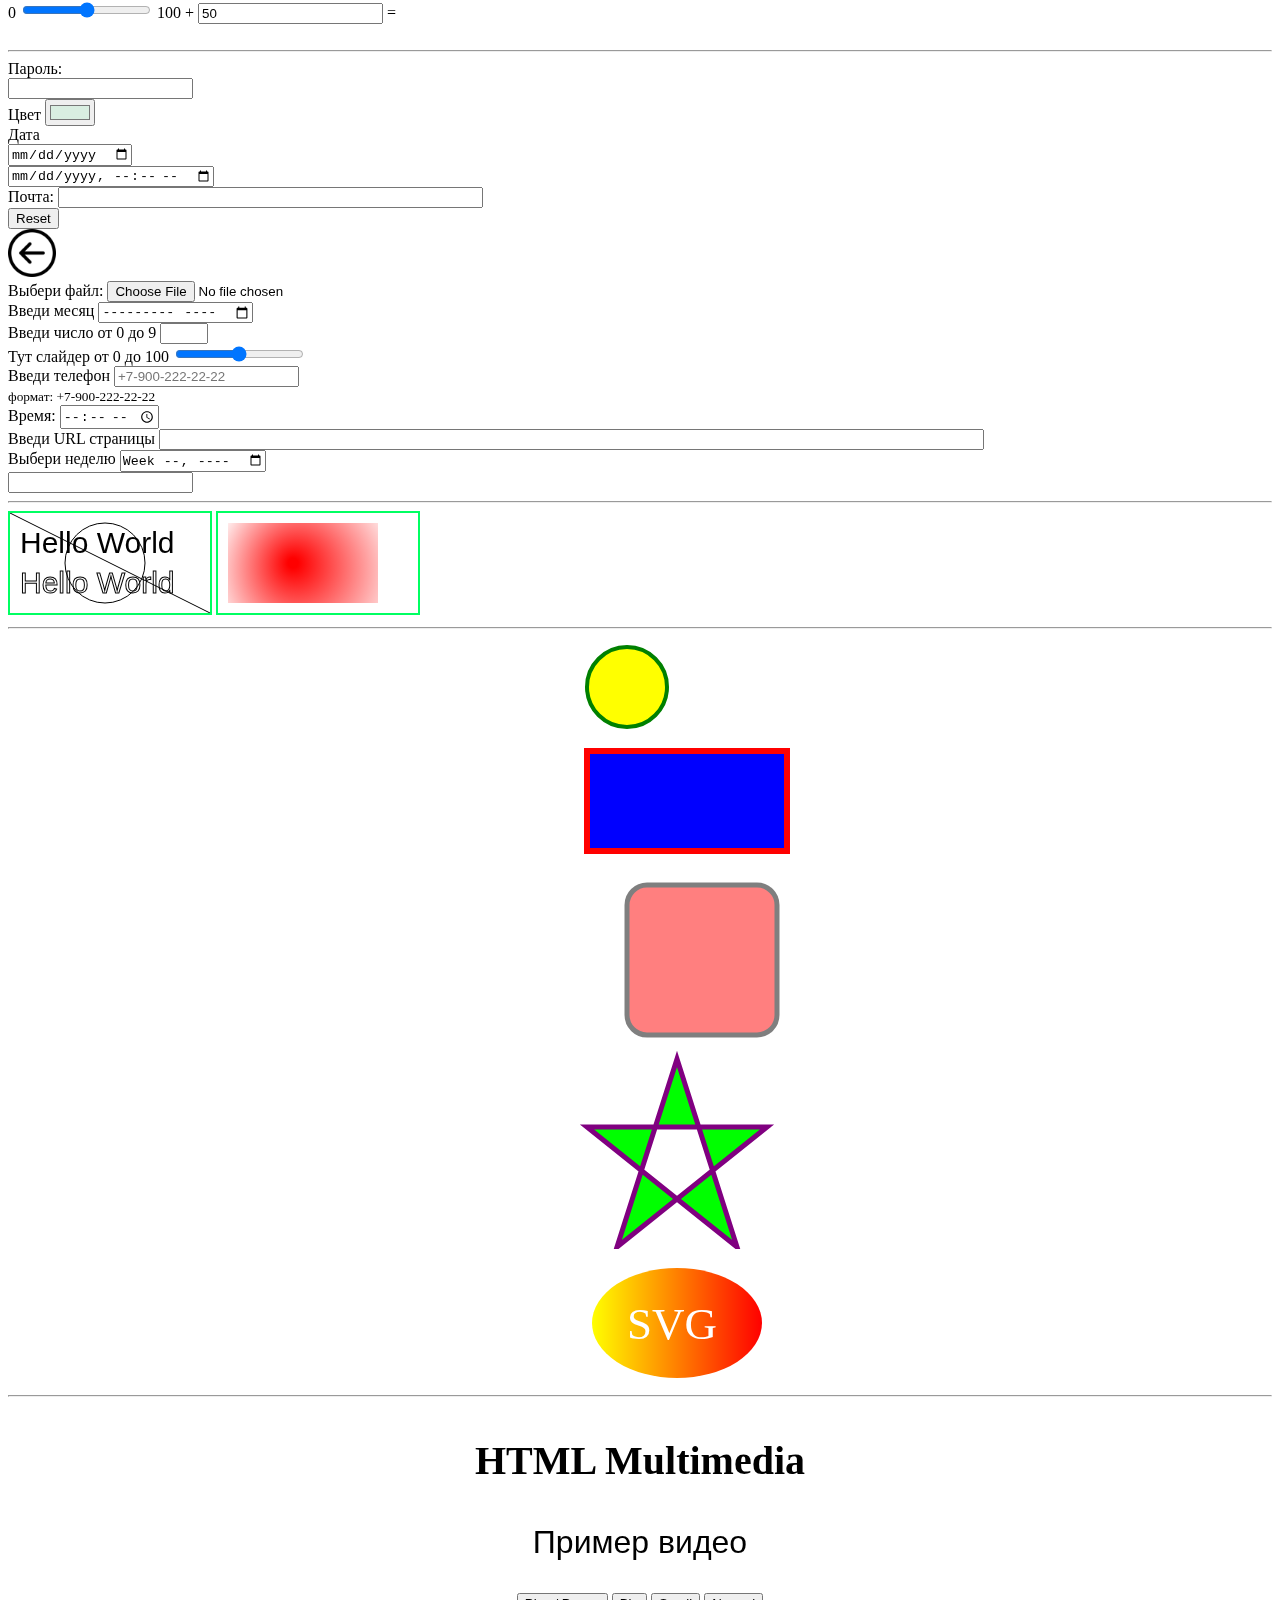
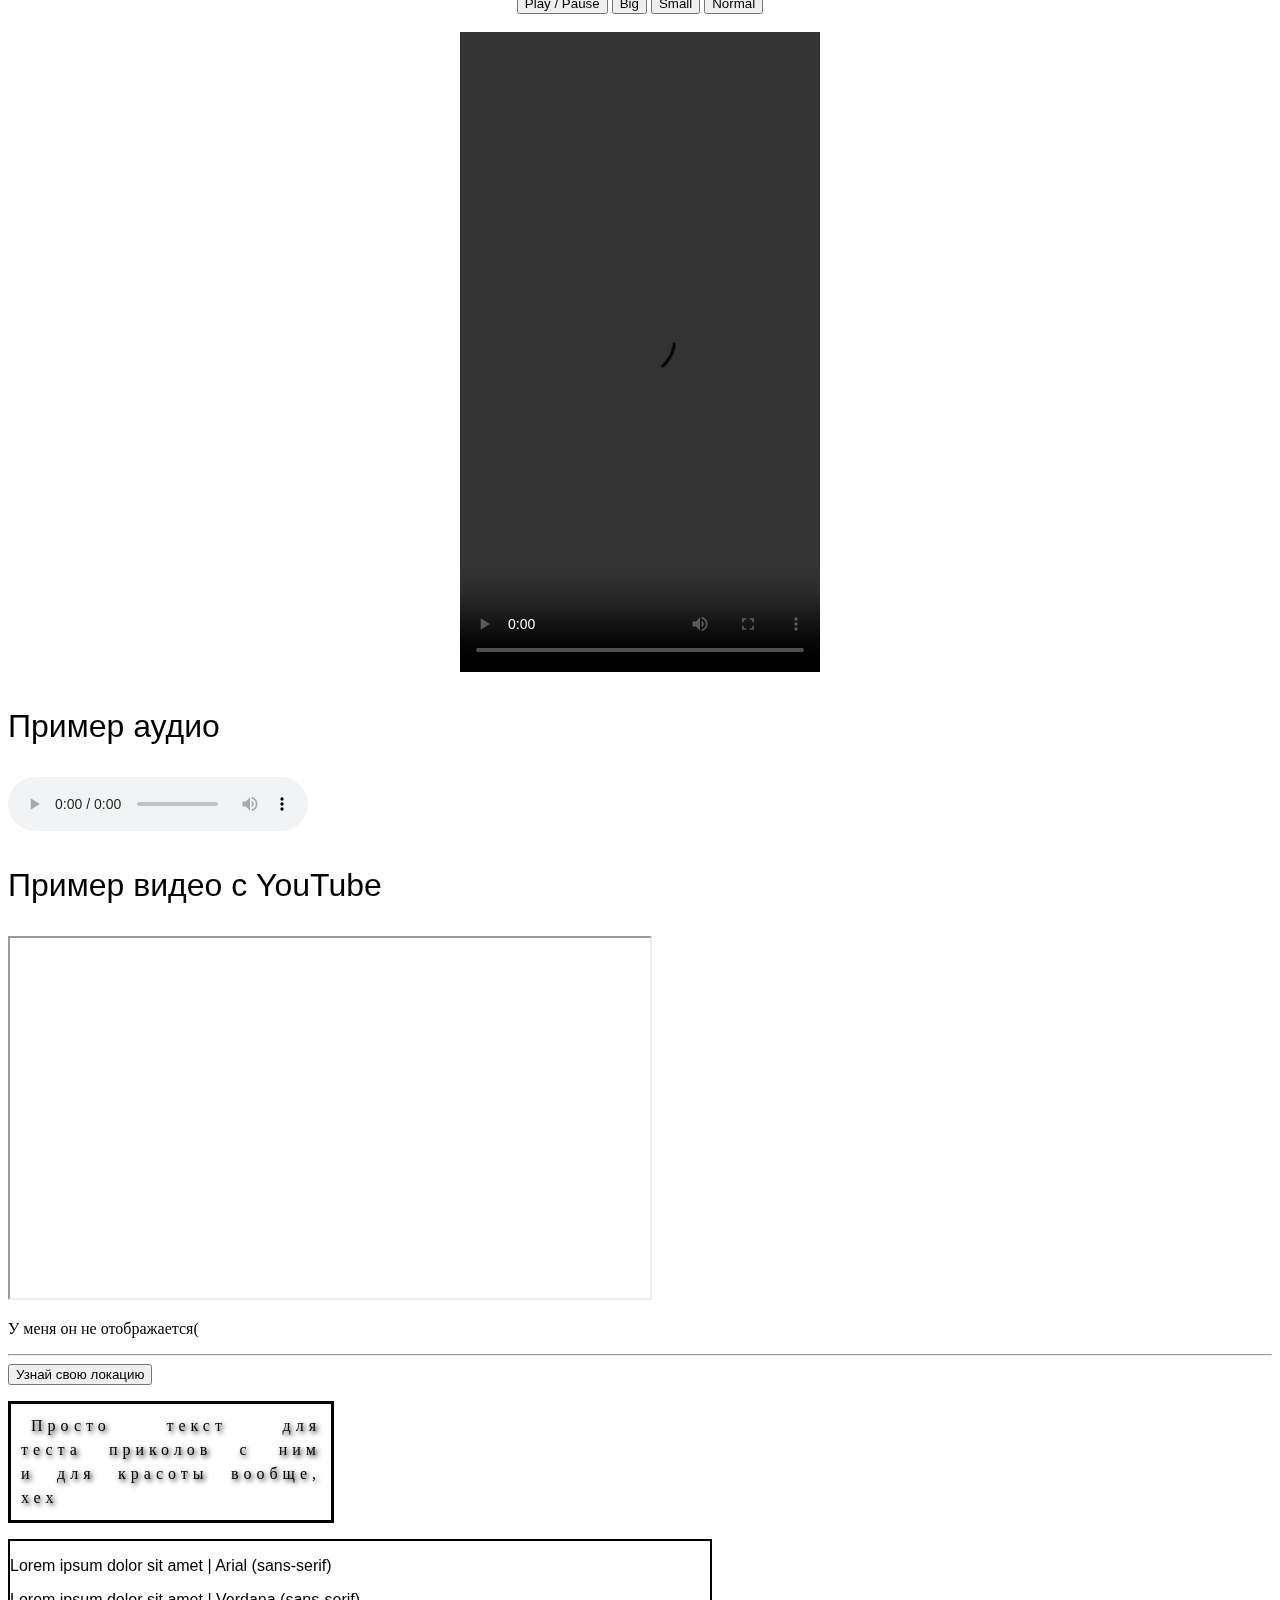
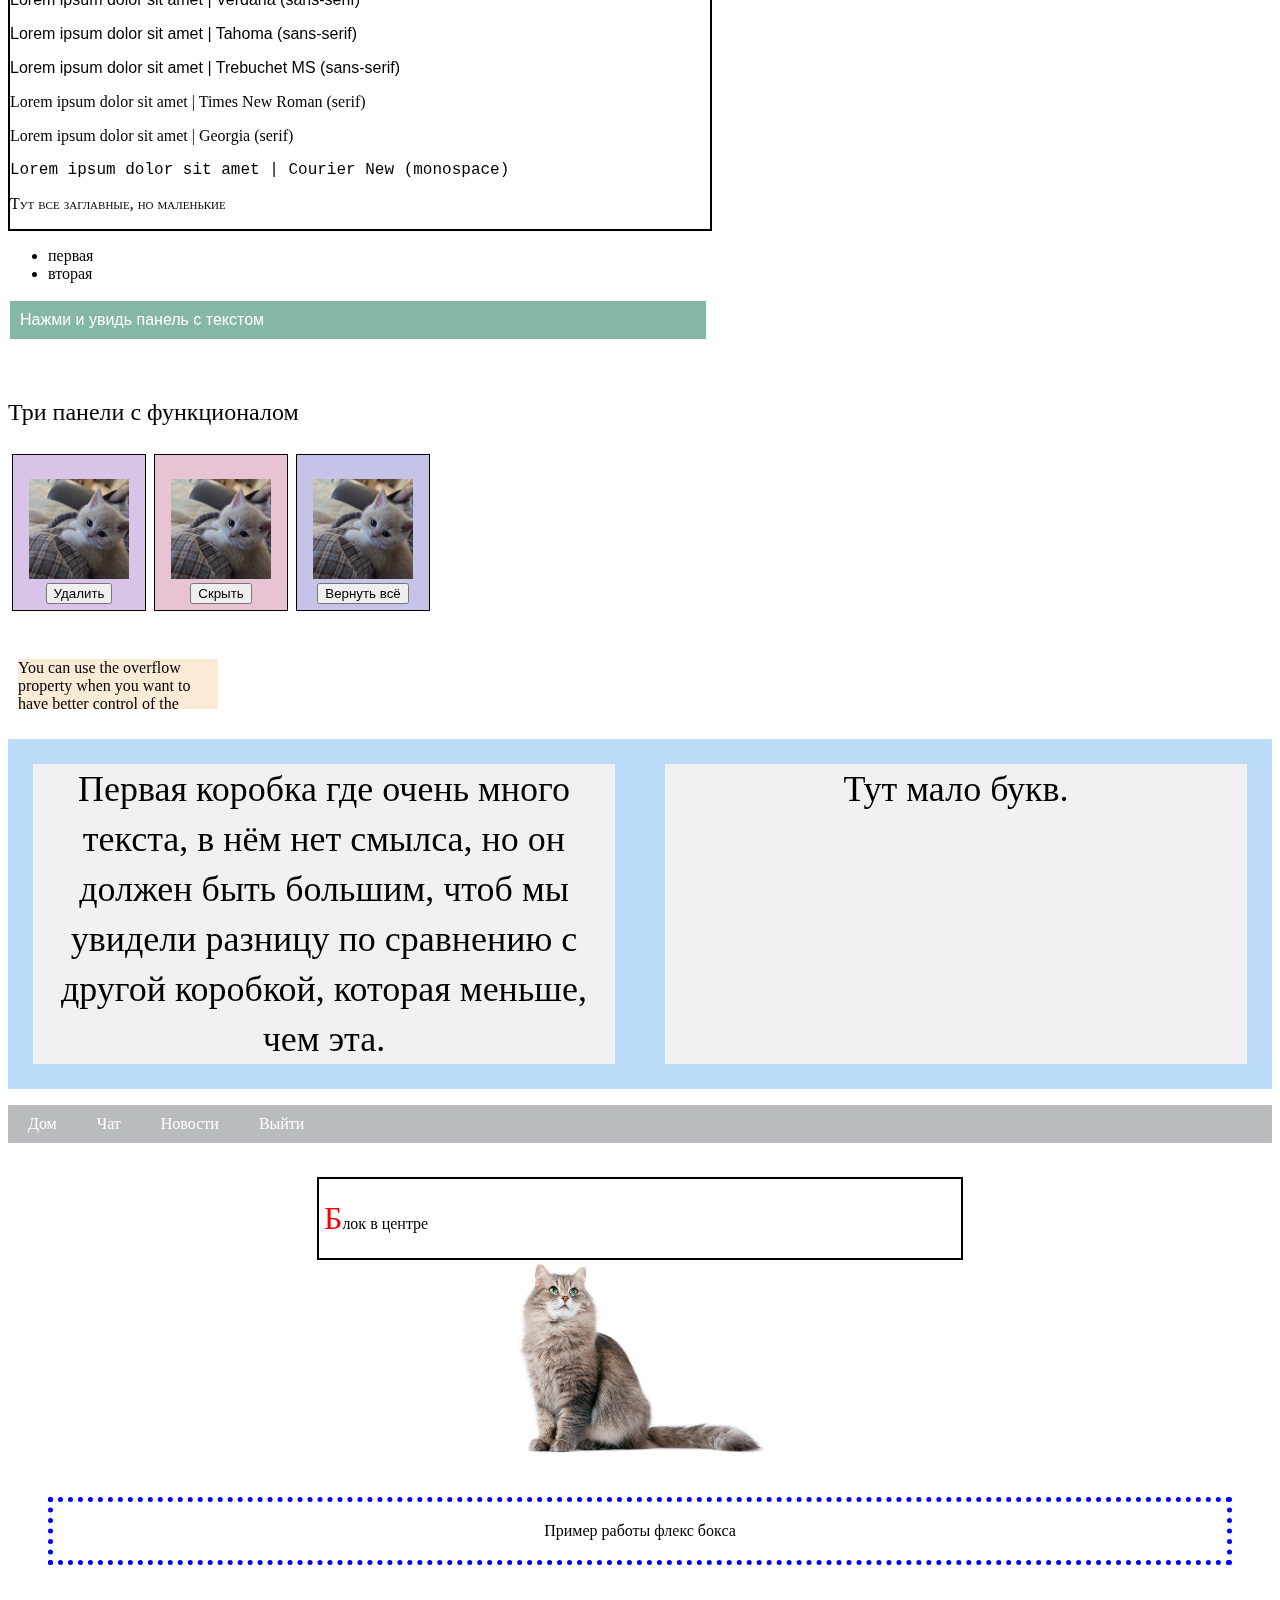
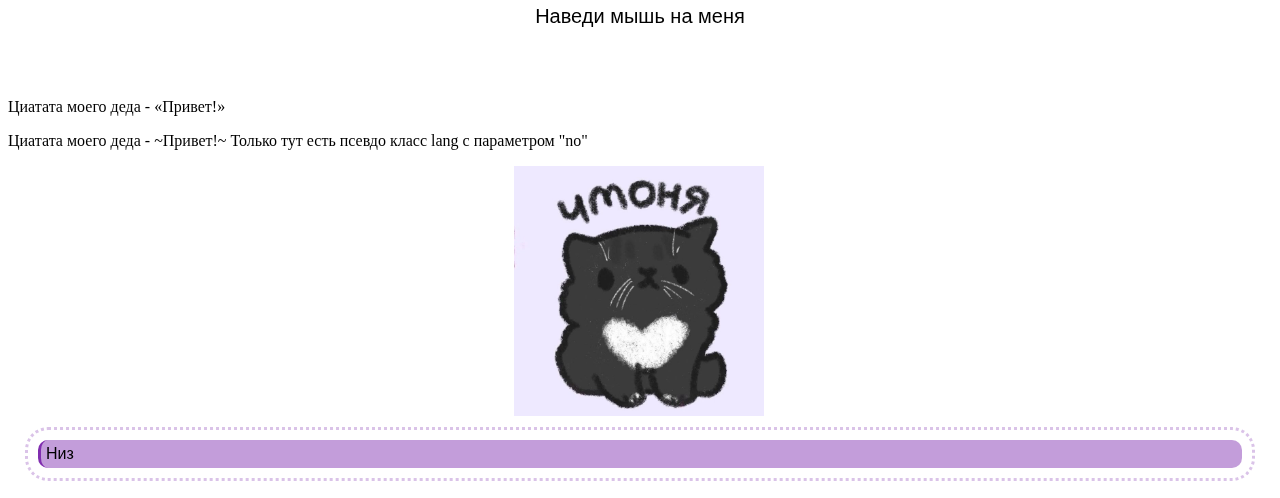
==== commit e80757a0: "feat: added cat chmony" ====
--- a/index.html
+++ b/index.html
@@ -458,6 +458,11 @@
   <p>Циатата моего деда - <q>Привет!</q></p>
   <p>Циатата моего деда - <q lang="no">Привет!</q> Только тут есть псевдо класс
   lang с параметром "no"</p>
+  
+  <div id="chmony-cat">
+    <img src="image/chmony.jpg" alt="Котик чмоня" id="chmony-img" width="250px">
+    <div id="chmony-text">ТЫ</div>
+  </div>
 
   <p id="bottom"><i class="fa-solid fa-circle-exclamation"></i> Низ</p>
 </body>
--- a/style.css
+++ b/style.css
@@ -233,6 +233,10 @@
   border: 2px solid;
   padding: 5px;
 }
+.center-div::first-letter {
+  color: red;
+  font-size: xx-large;
+}
 .center-image {
   width: 20%;
   margin-left: auto;
@@ -243,7 +247,7 @@
 .svg-img-primer {
   width: 10%;
   margin: auto;
-}
+} 
 
 .primer-flex-box {
   display: flex;
@@ -252,7 +256,6 @@
   border: 5px dotted blue;
   margin: 40px;
 }
-
 .p-BU {
   visibility: hidden;
   background-color: #c4158fb4;
@@ -275,4 +278,22 @@
 }
 q:lang(no) {
   quotes: "~" "~";
+}
+#chmony-cat {
+  width: 20%;
+  margin: auto;
+  position: relative;
+}
+#chmony-text {
+  visibility: hidden;
+  position: absolute;
+  top: 50%;
+  width: 250px;
+  text-align: center;
+  font-size: 22px;
+  font-family: Arial, Helvetica, sans-serif;
+  color: #fff;
+}
+#chmony-cat:hover #chmony-text{
+  visibility: visible;
 }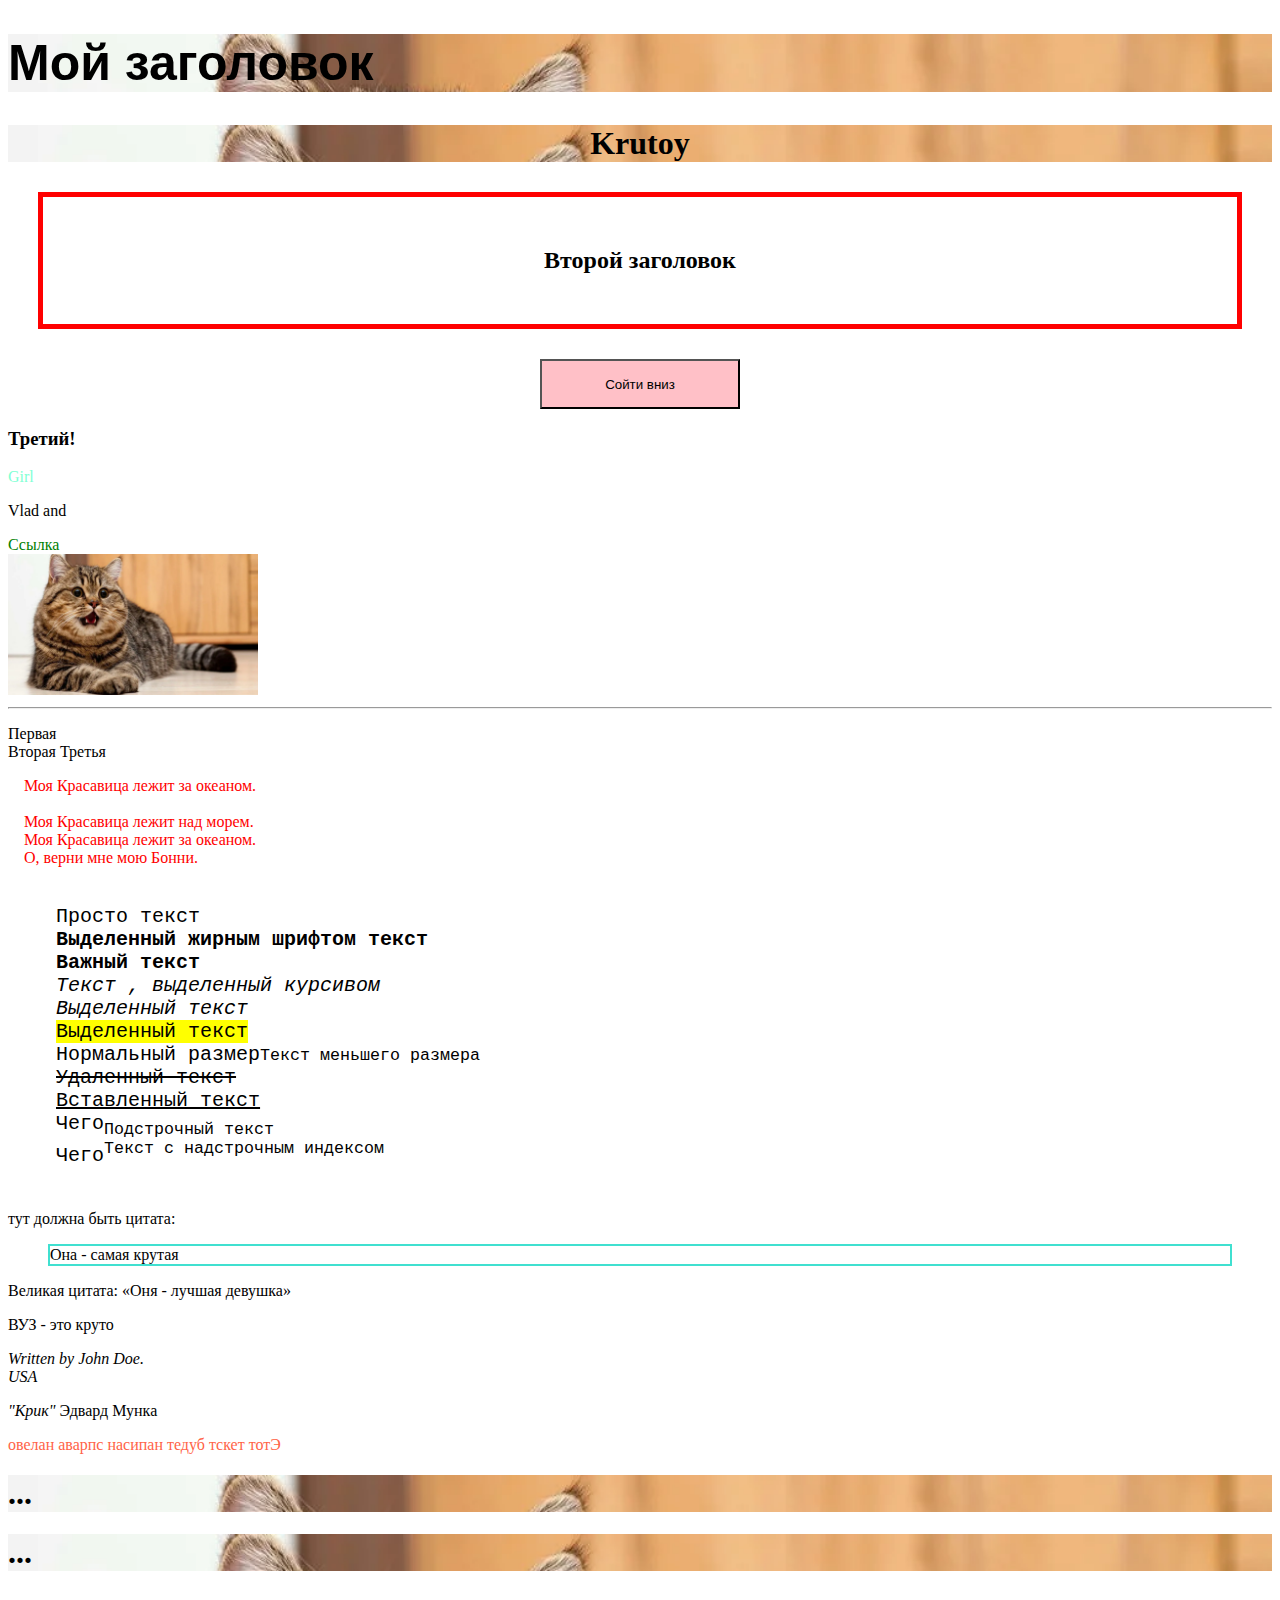
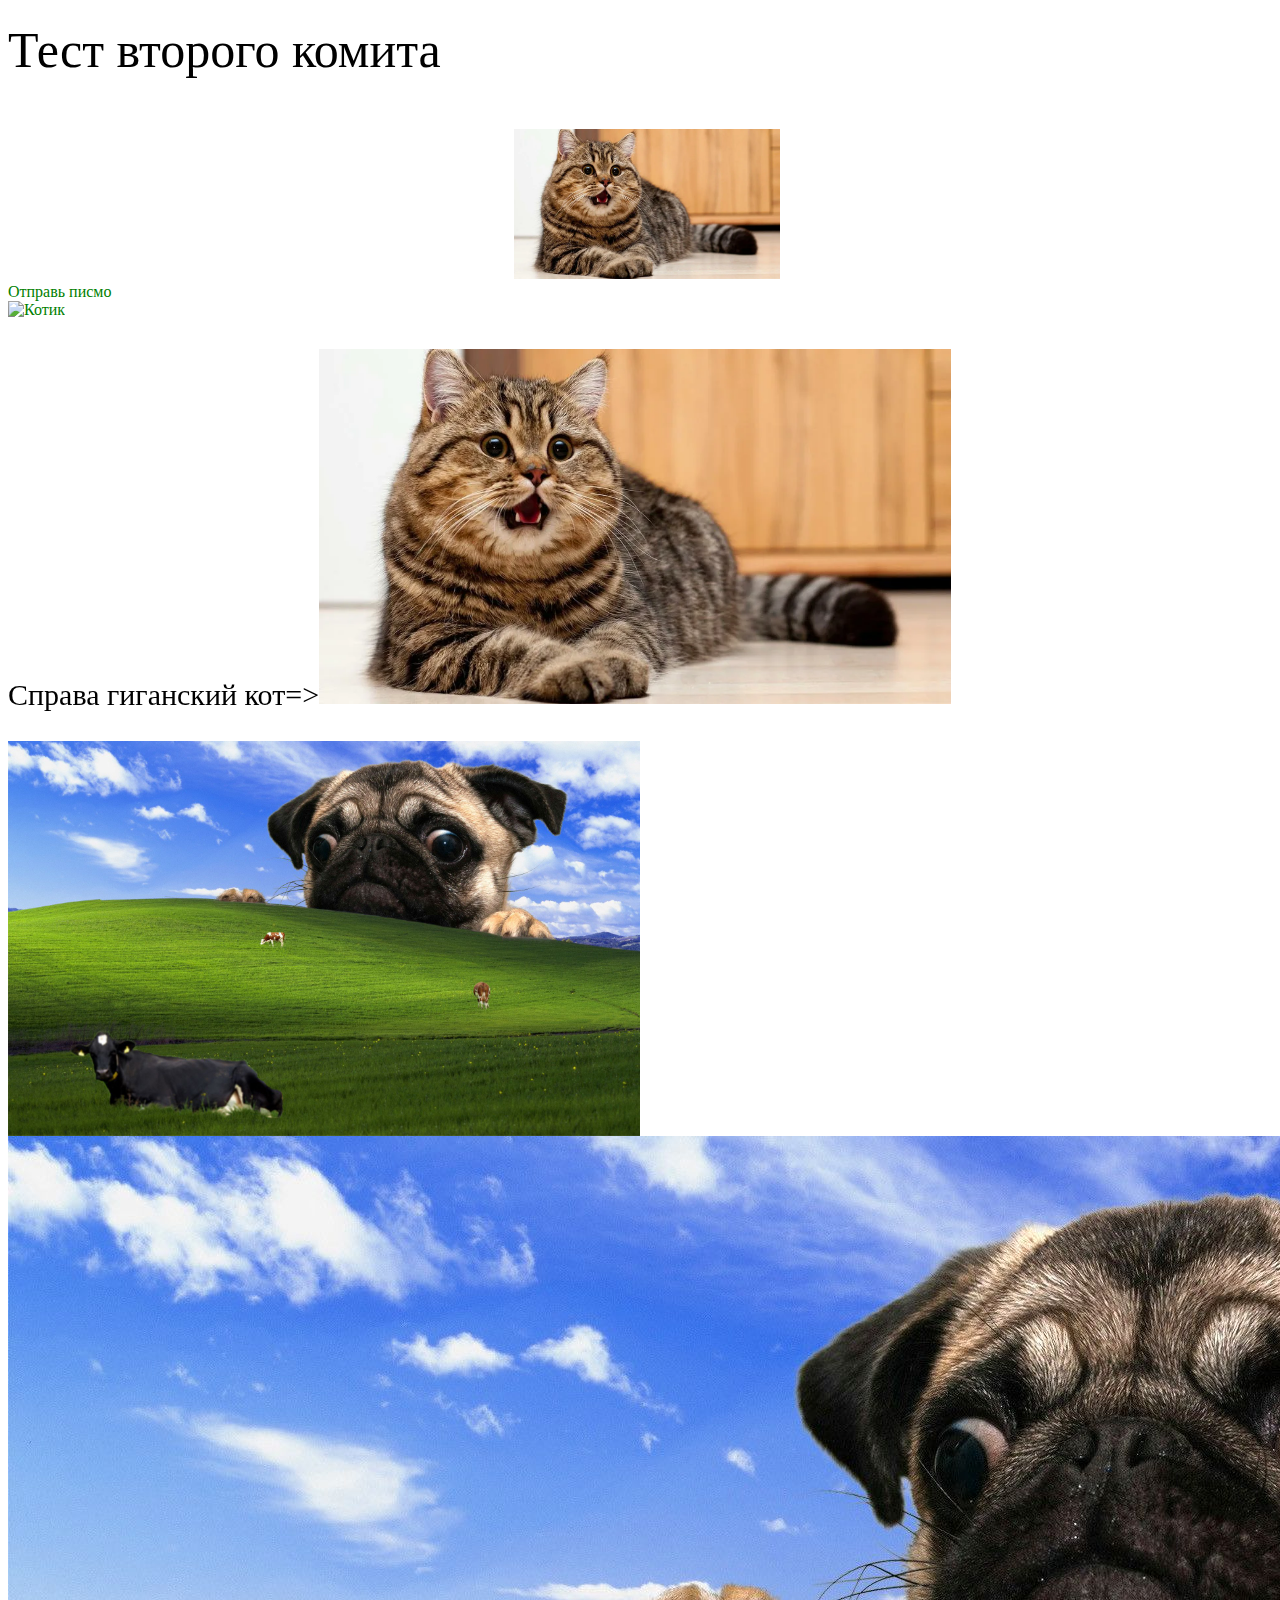
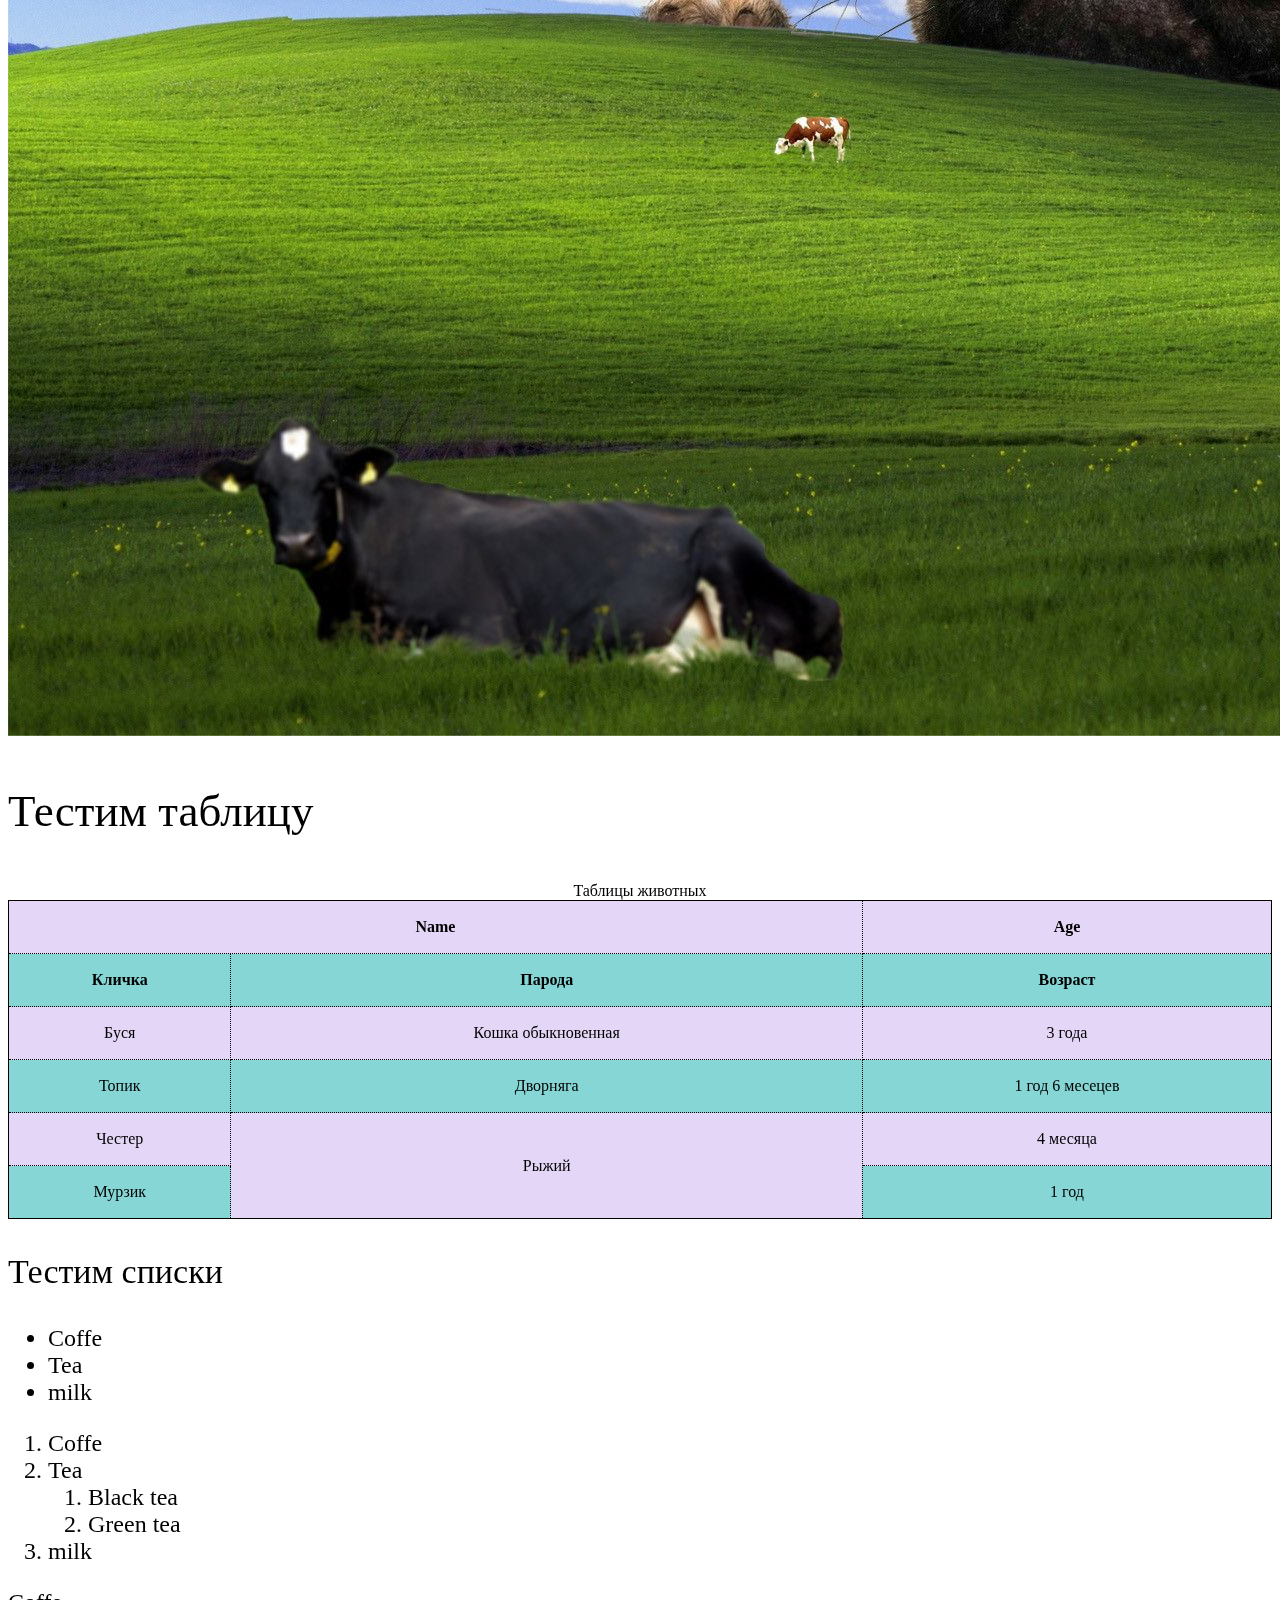
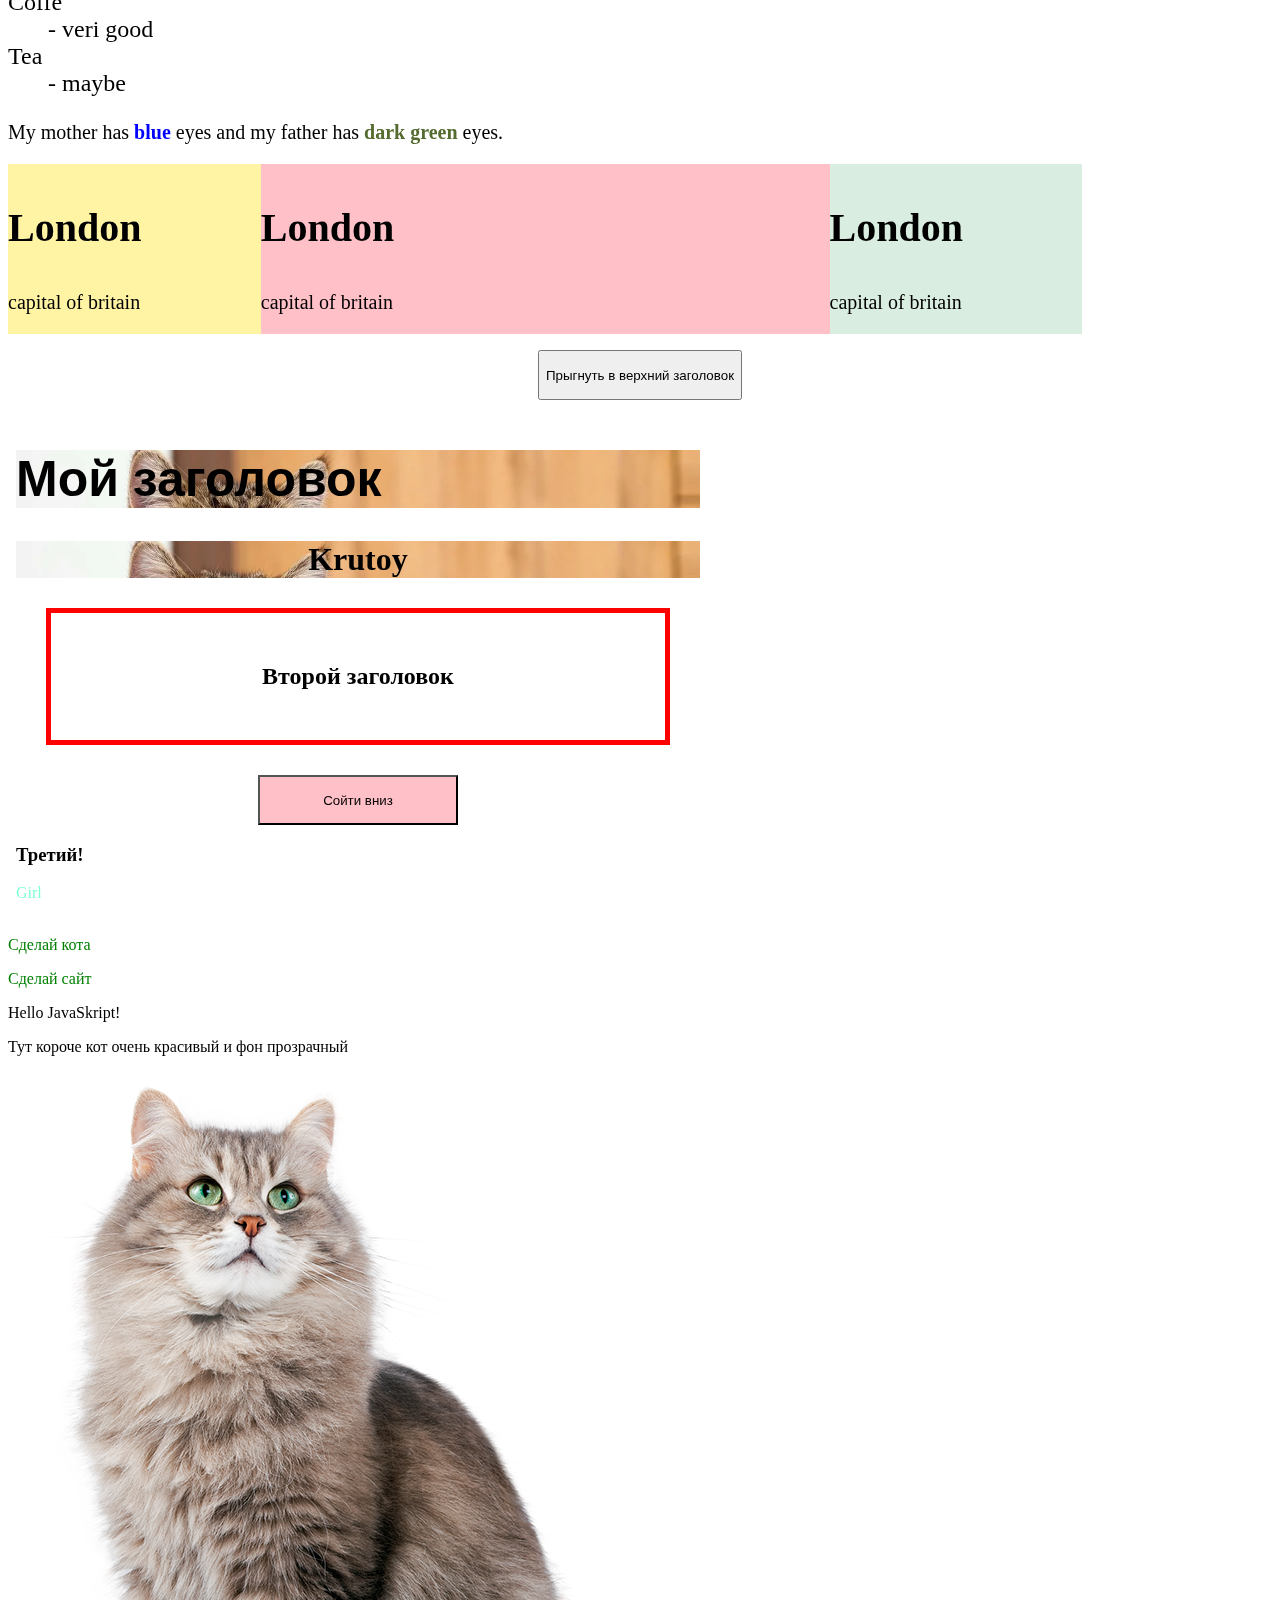
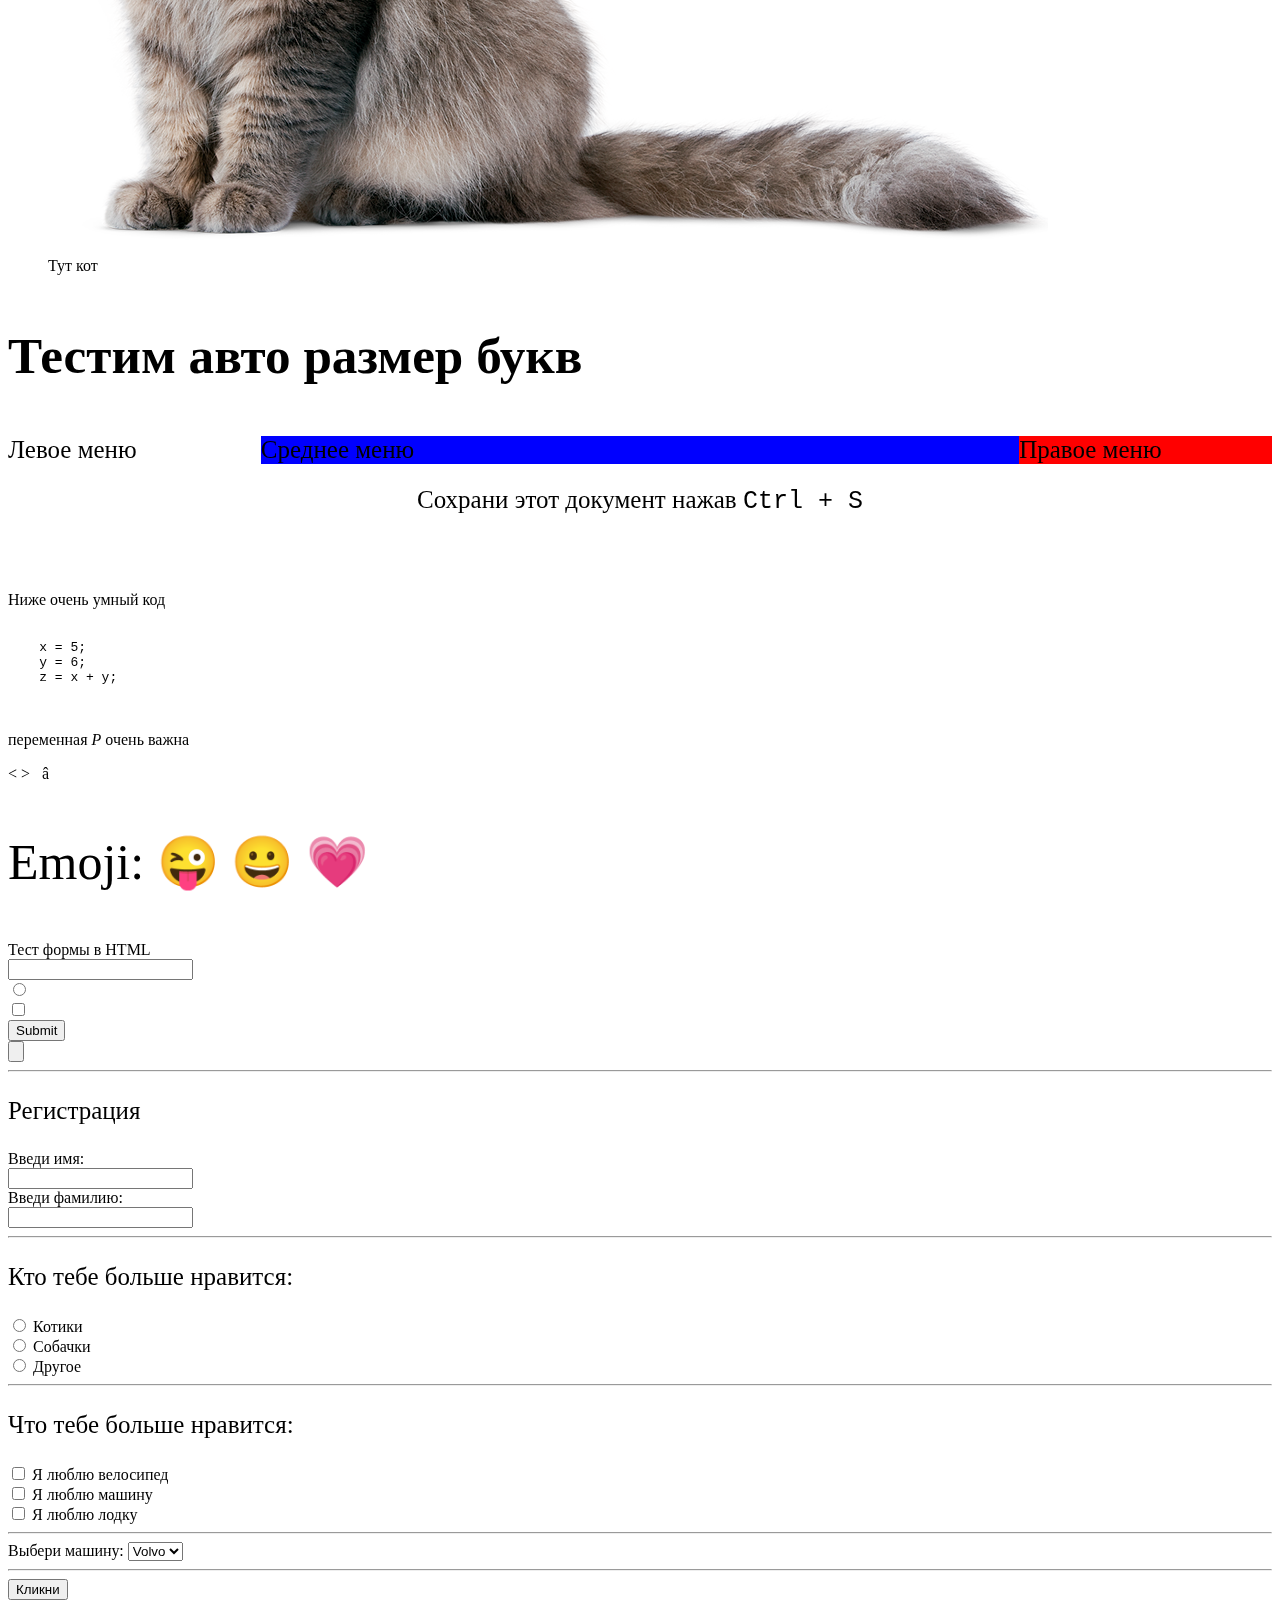
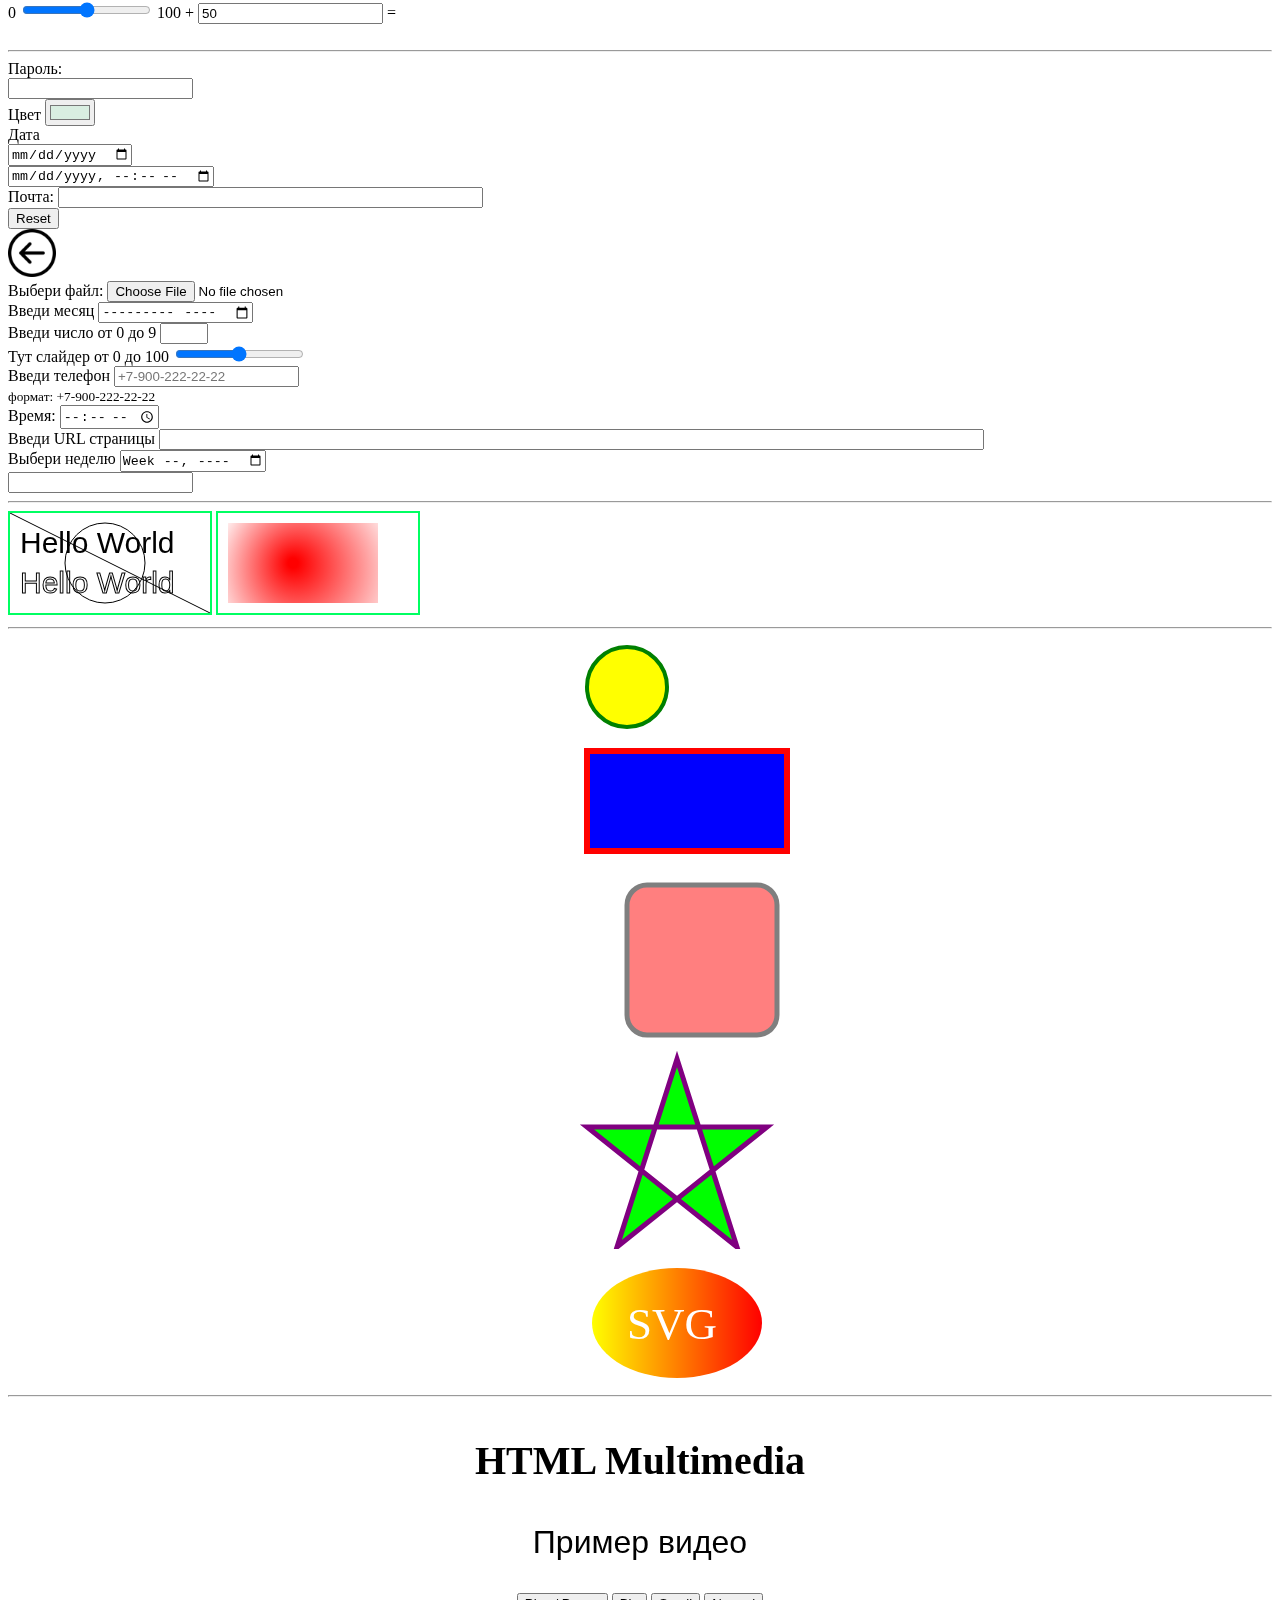
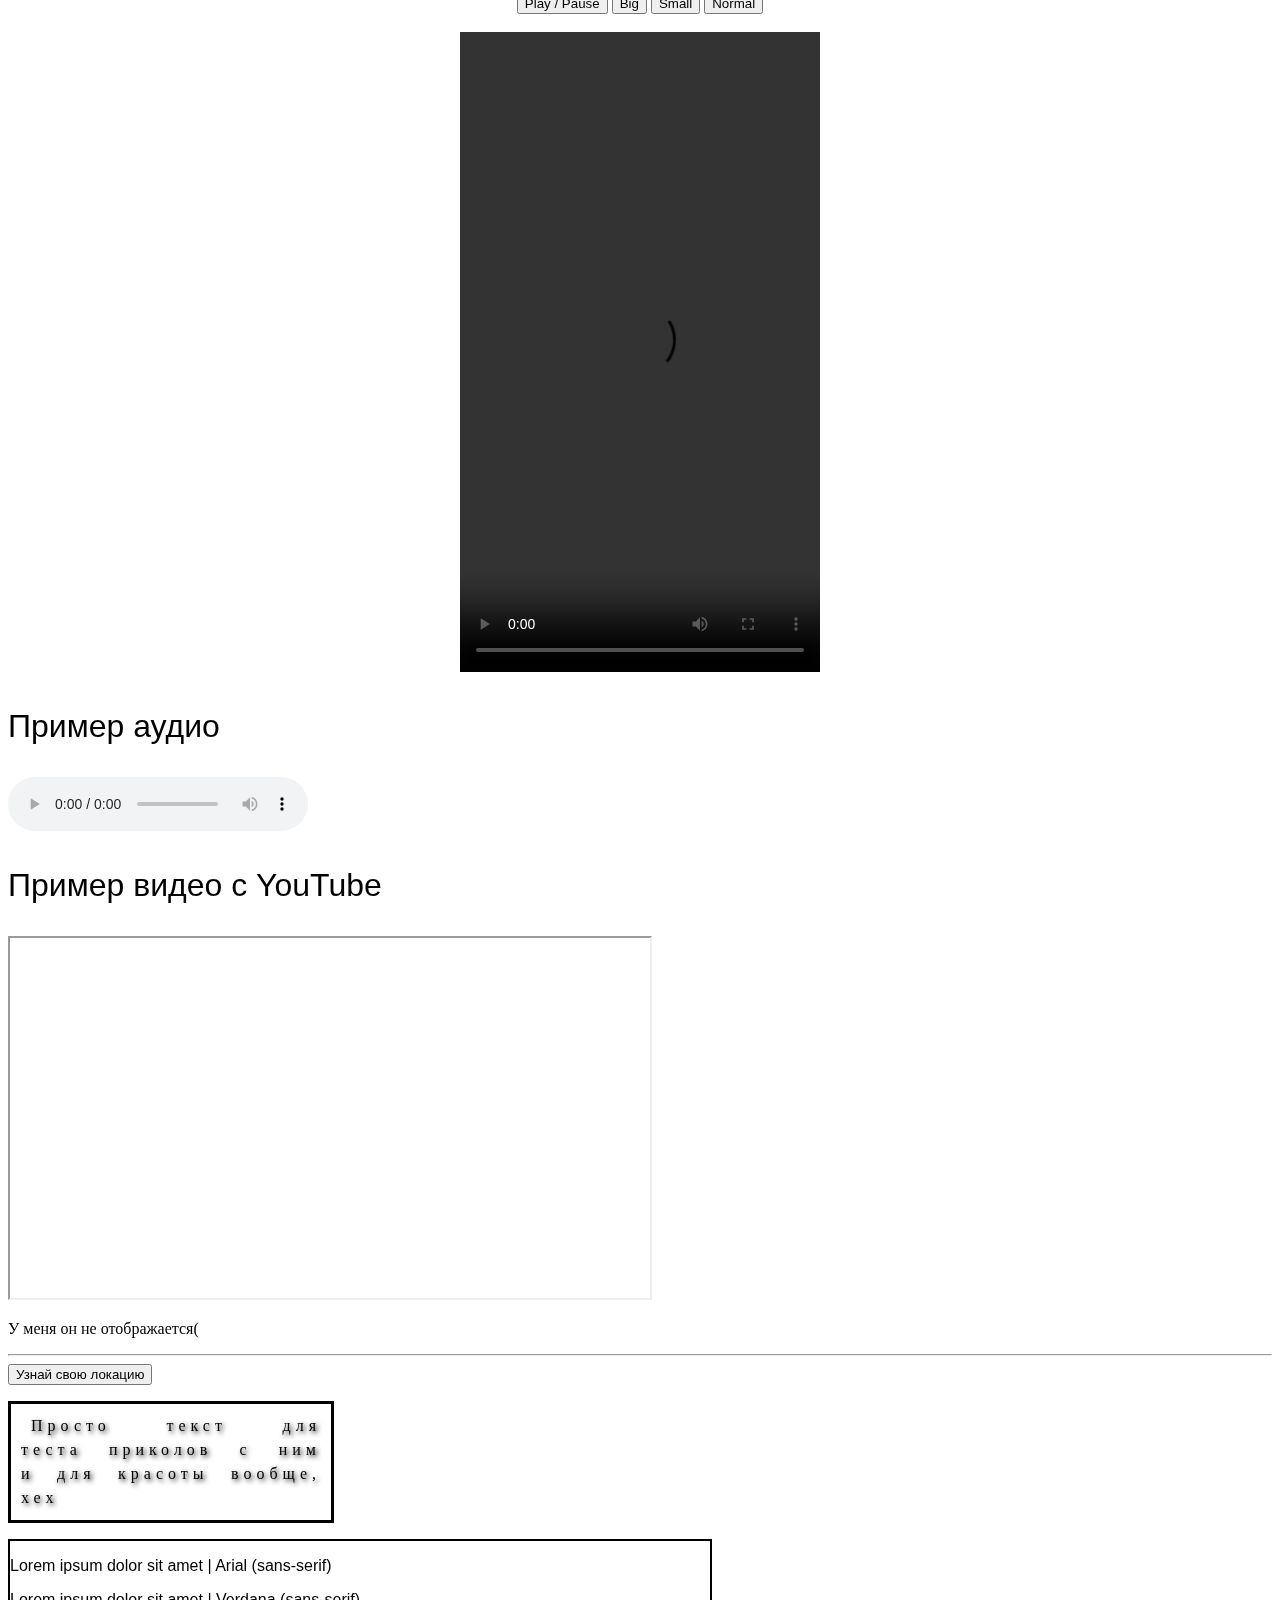
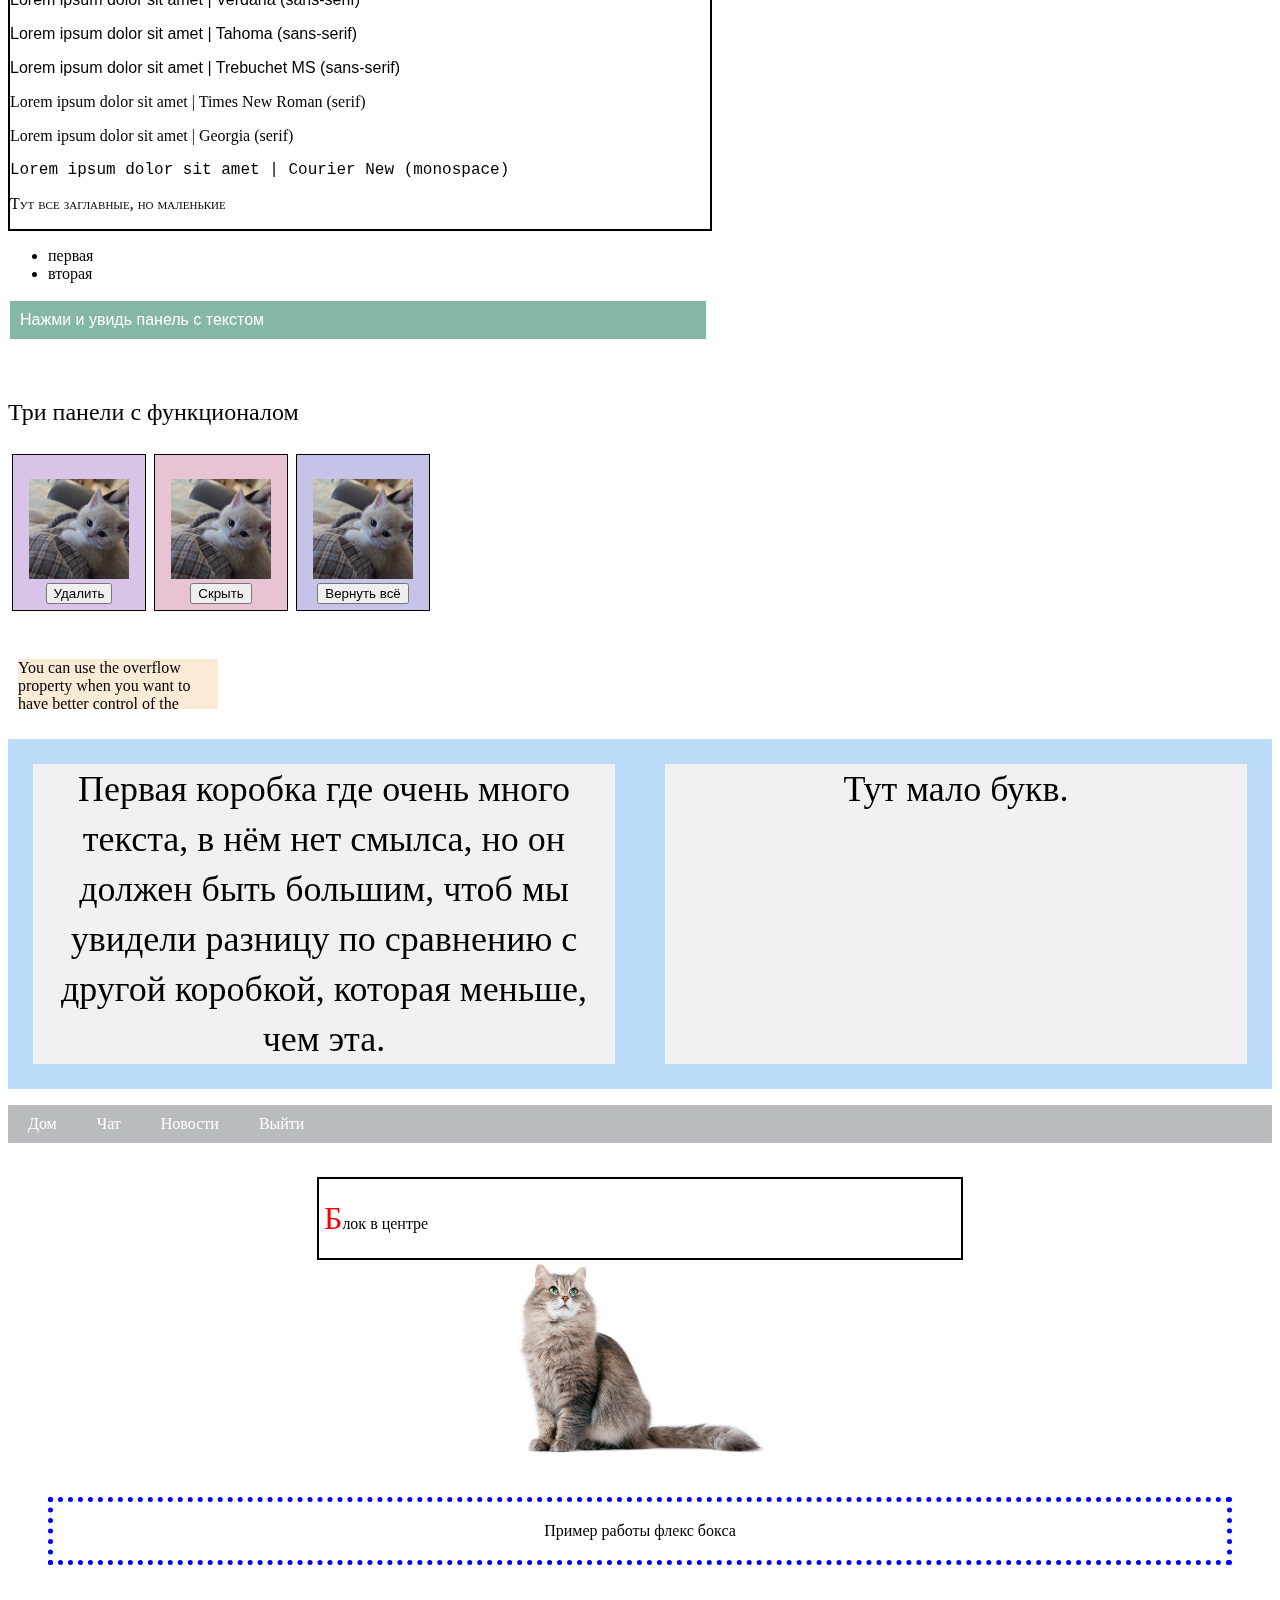
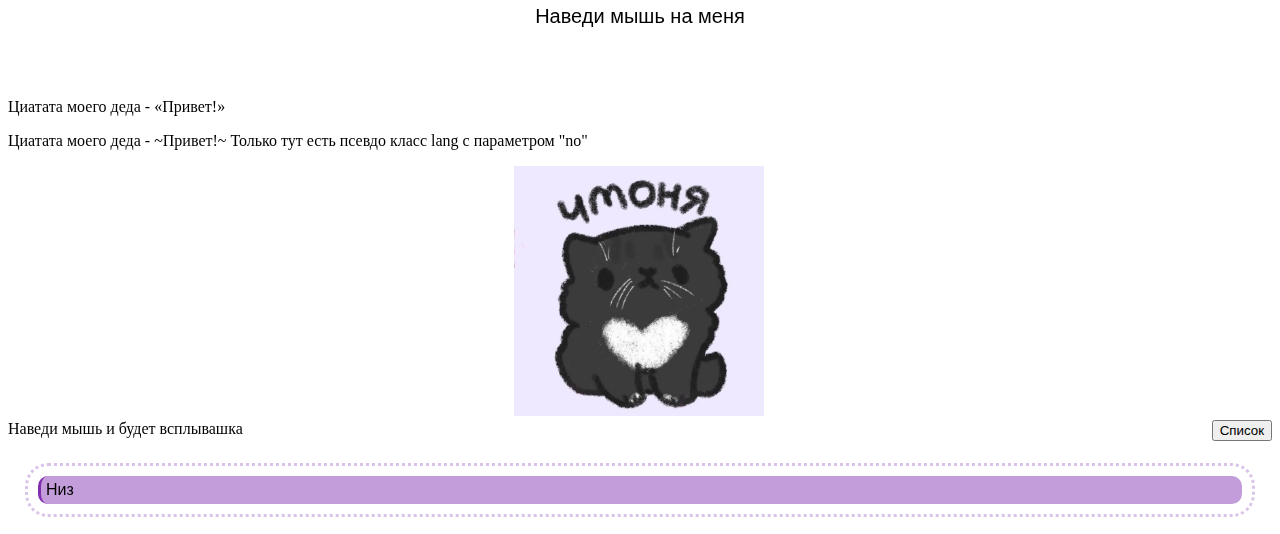
==== commit ae01d3c2: "feat: create dropdown content" ====
--- a/index.html
+++ b/index.html
@@ -464,6 +464,22 @@
     <div id="chmony-text">ТЫ</div>
   </div>
 
+  <div class="dropdown">
+    <span>Наведи мышь и будет всплывашка</span>
+    <div class="dropdown-content">
+      <p>Тот самый выпадающий контент</p>
+    </div>
+  </div>
+  <div class="dropdown" style="float: right;">
+    <button class="dropbtn">Список</button>
+    <div class="dropdown-content">
+      <a href="#">Первая ссылка</a>
+      <a href="#">Вторая ссылка</a>
+      <a href="#">Третья ссылка</a>
+    </div>
+  </div><br><br>
+
+
   <p id="bottom"><i class="fa-solid fa-circle-exclamation"></i> Низ</p>
 </body>
 </html>--- a/style.css
+++ b/style.css
@@ -296,4 +296,23 @@
 }
 #chmony-cat:hover #chmony-text{
   visibility: visible;
-}+}
+
+.dropdown {
+  position:relative;
+  display: inline-block;
+}
+.dropdown-content {
+  display: none;
+  position: absolute;
+  background-color: #d6a9f0;
+  width: 100%;
+  overflow: auto;
+  border: none;
+  border-radius: 16px;
+  z-index: 1;
+  padding: 10px 15px;
+}
+.dropdown:hover .dropdown-content {
+  display: block;
+}
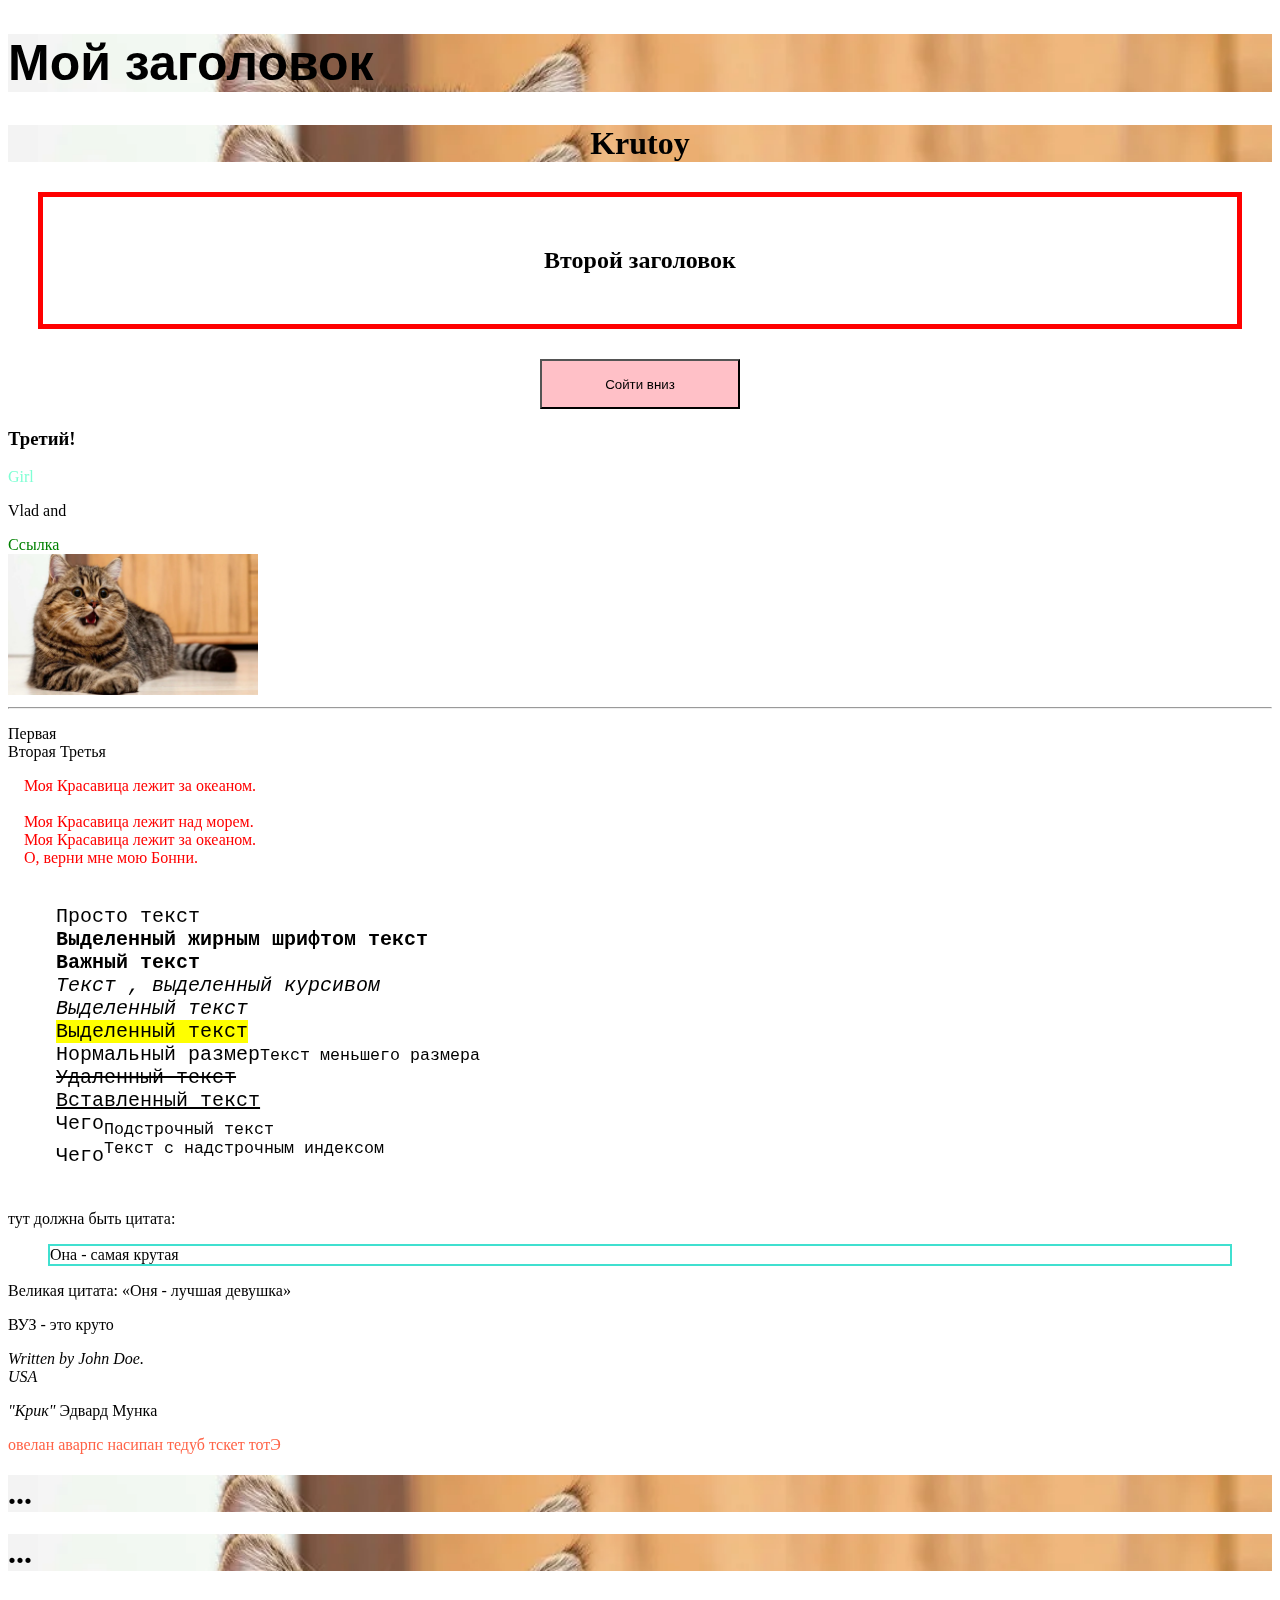
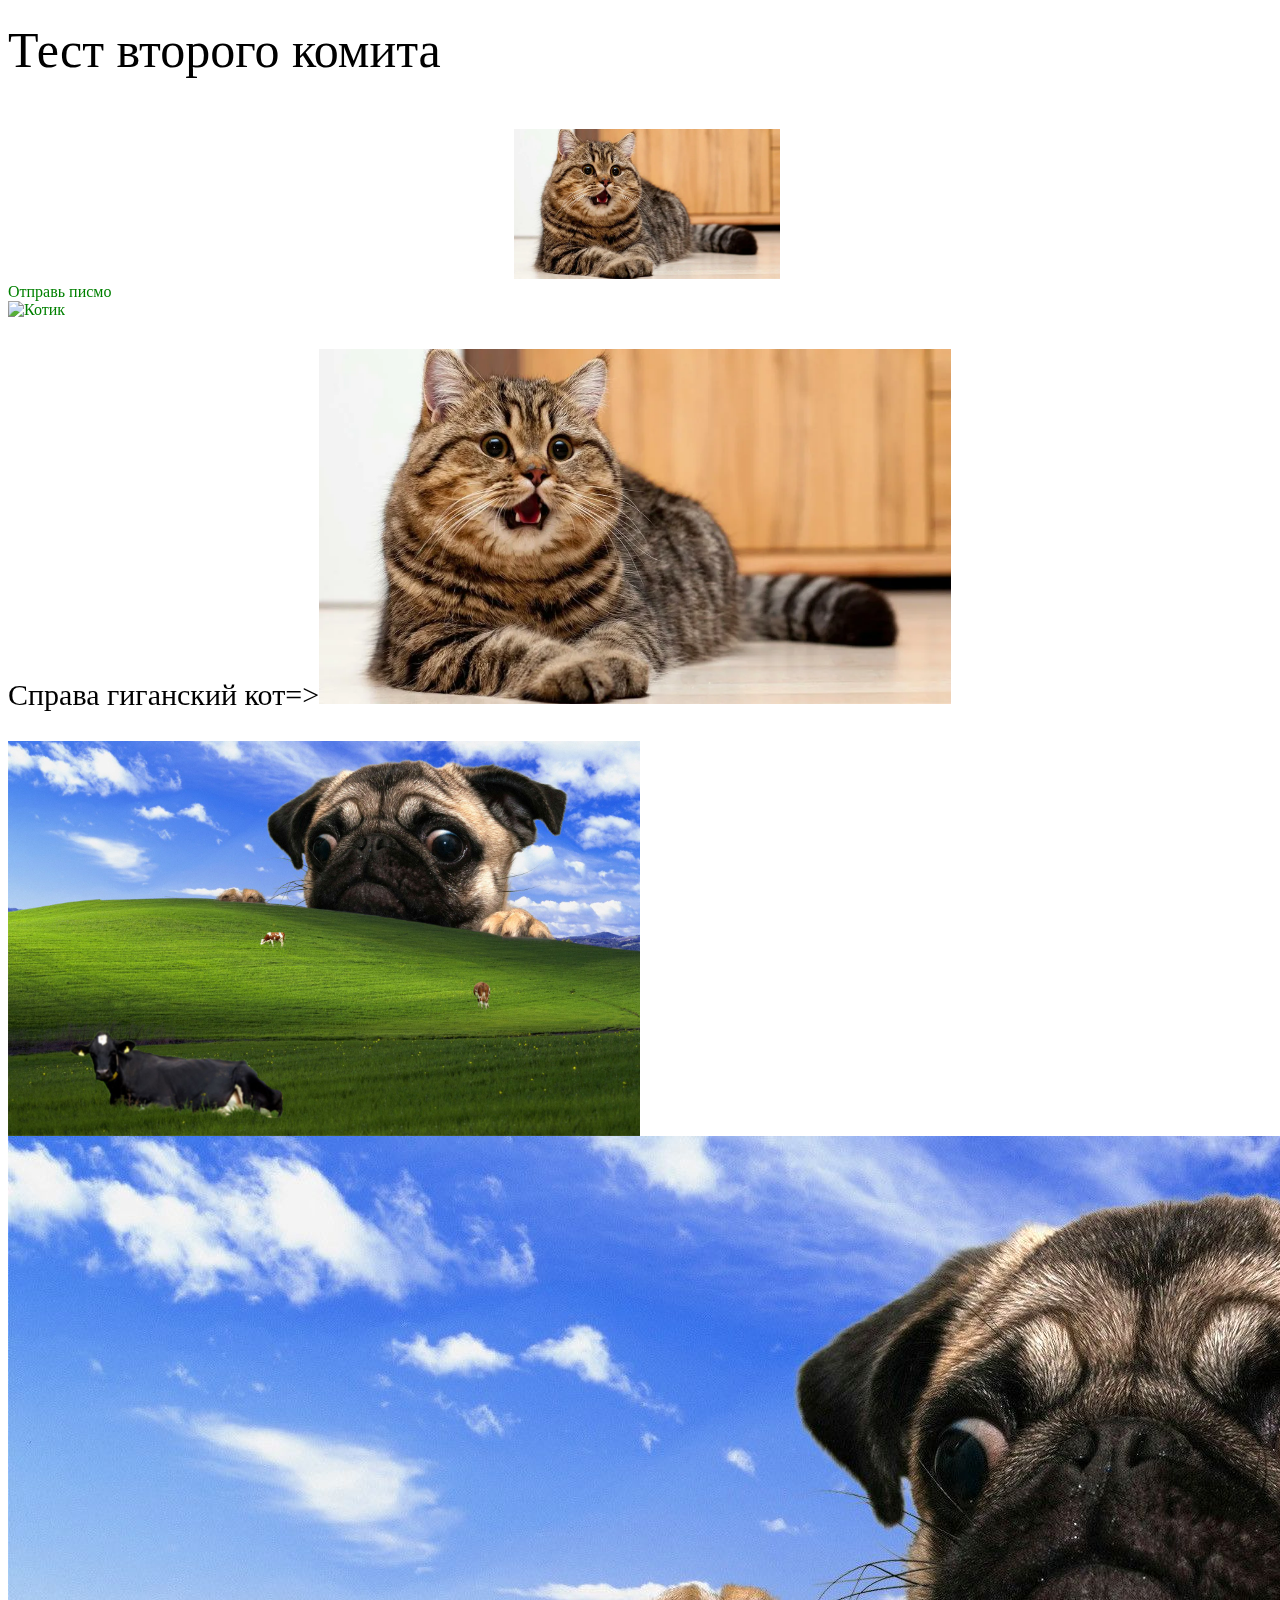
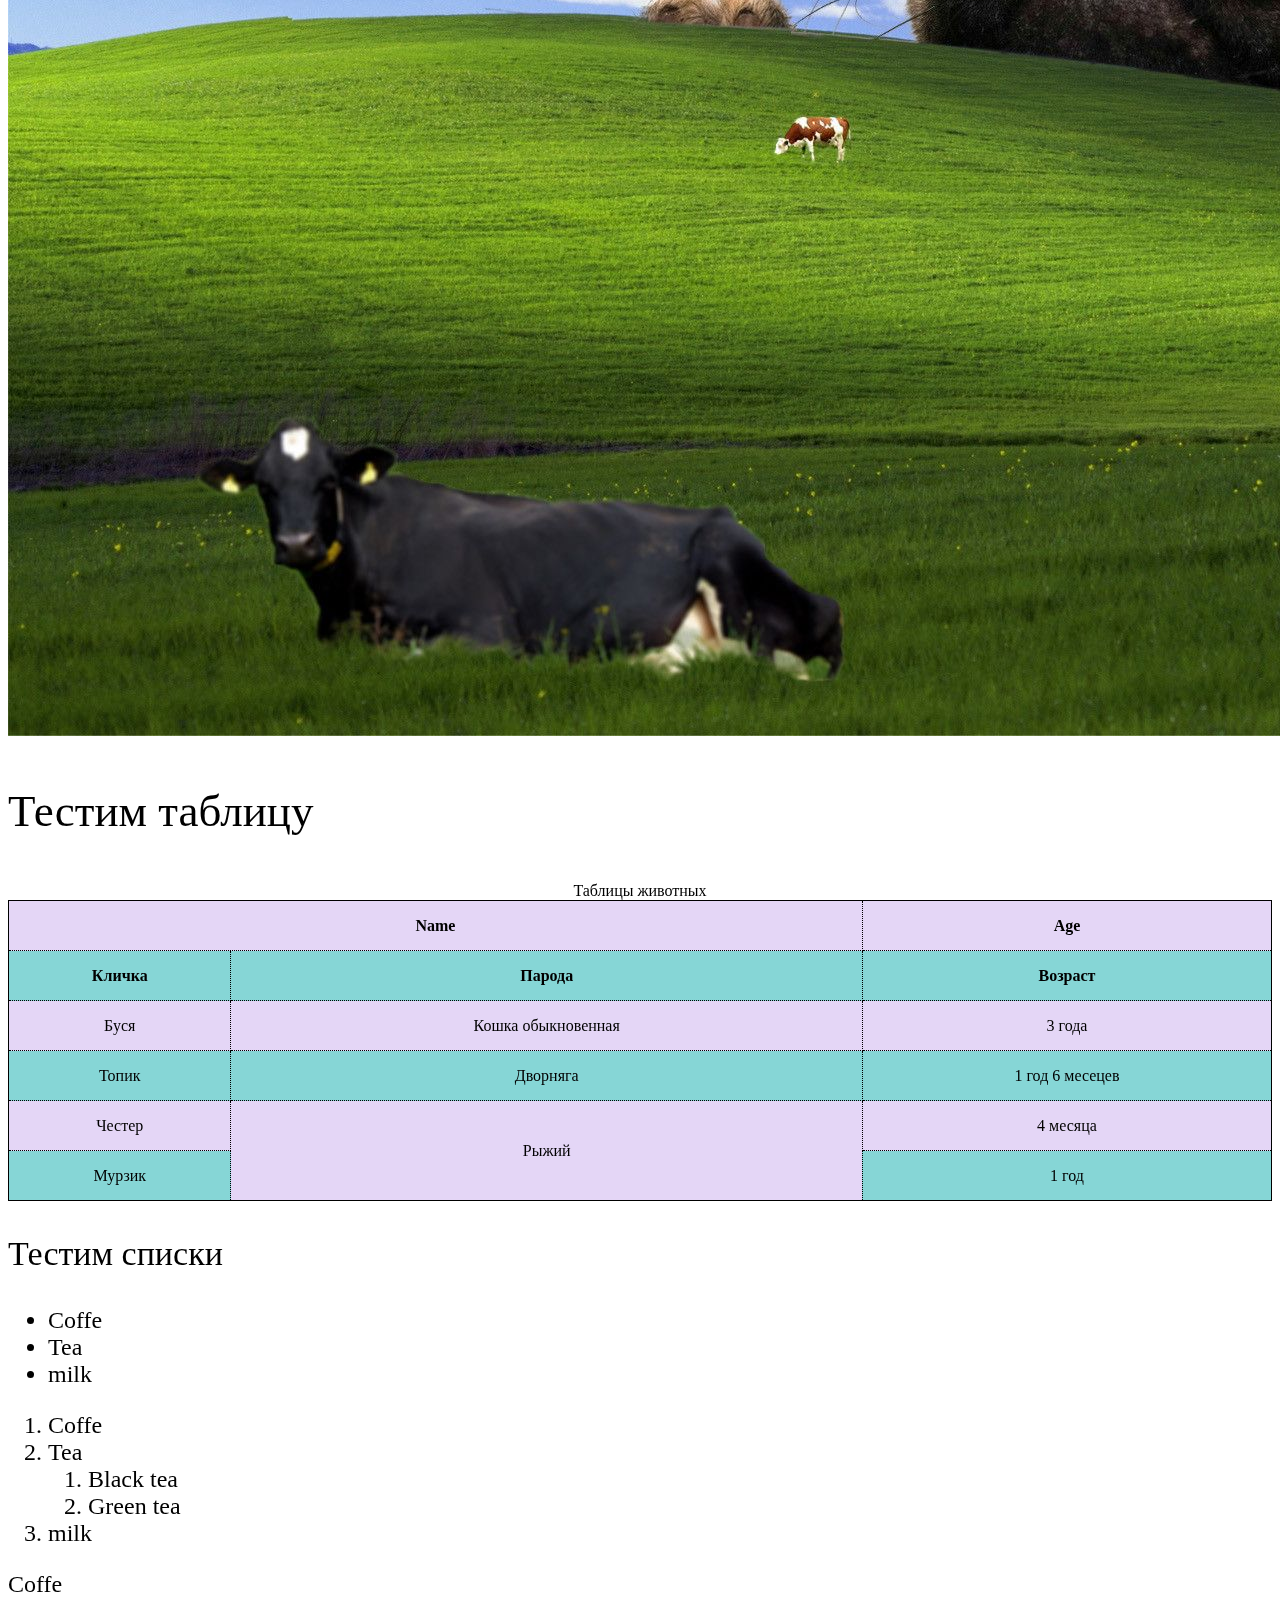
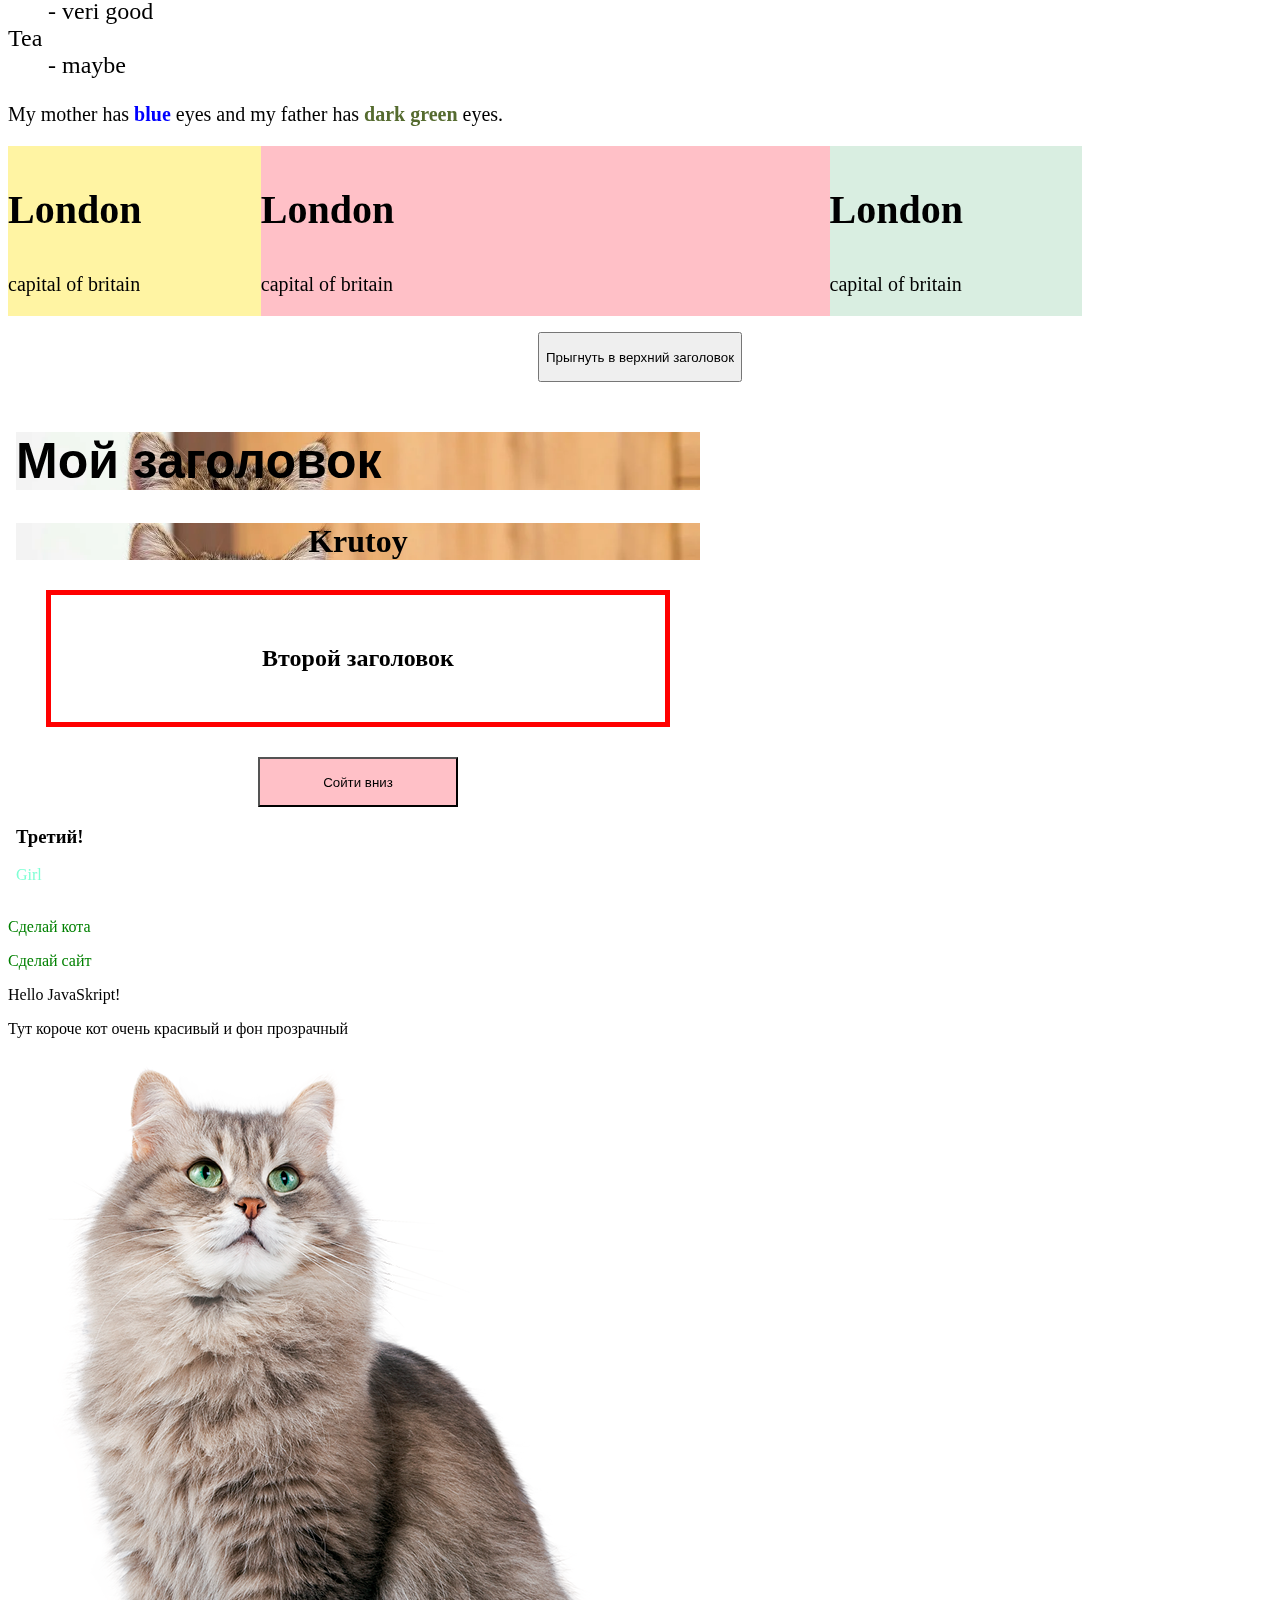
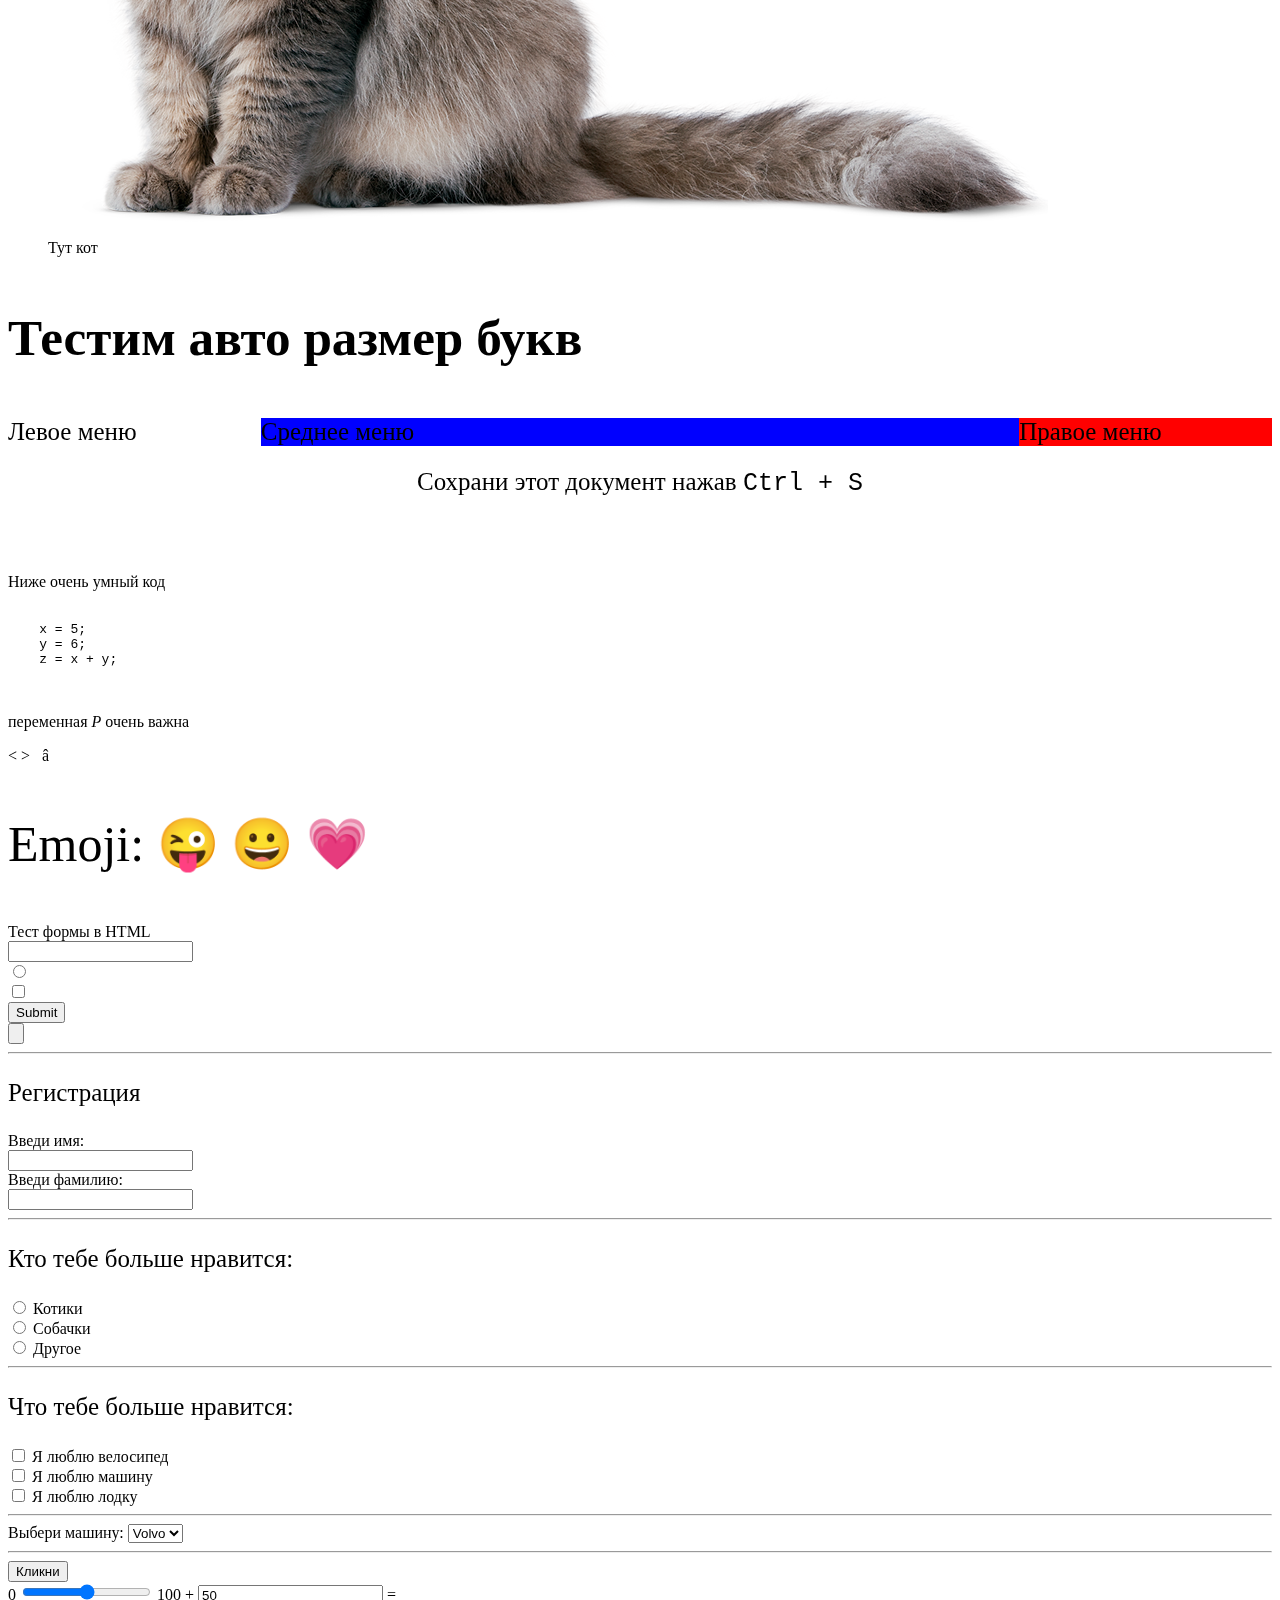
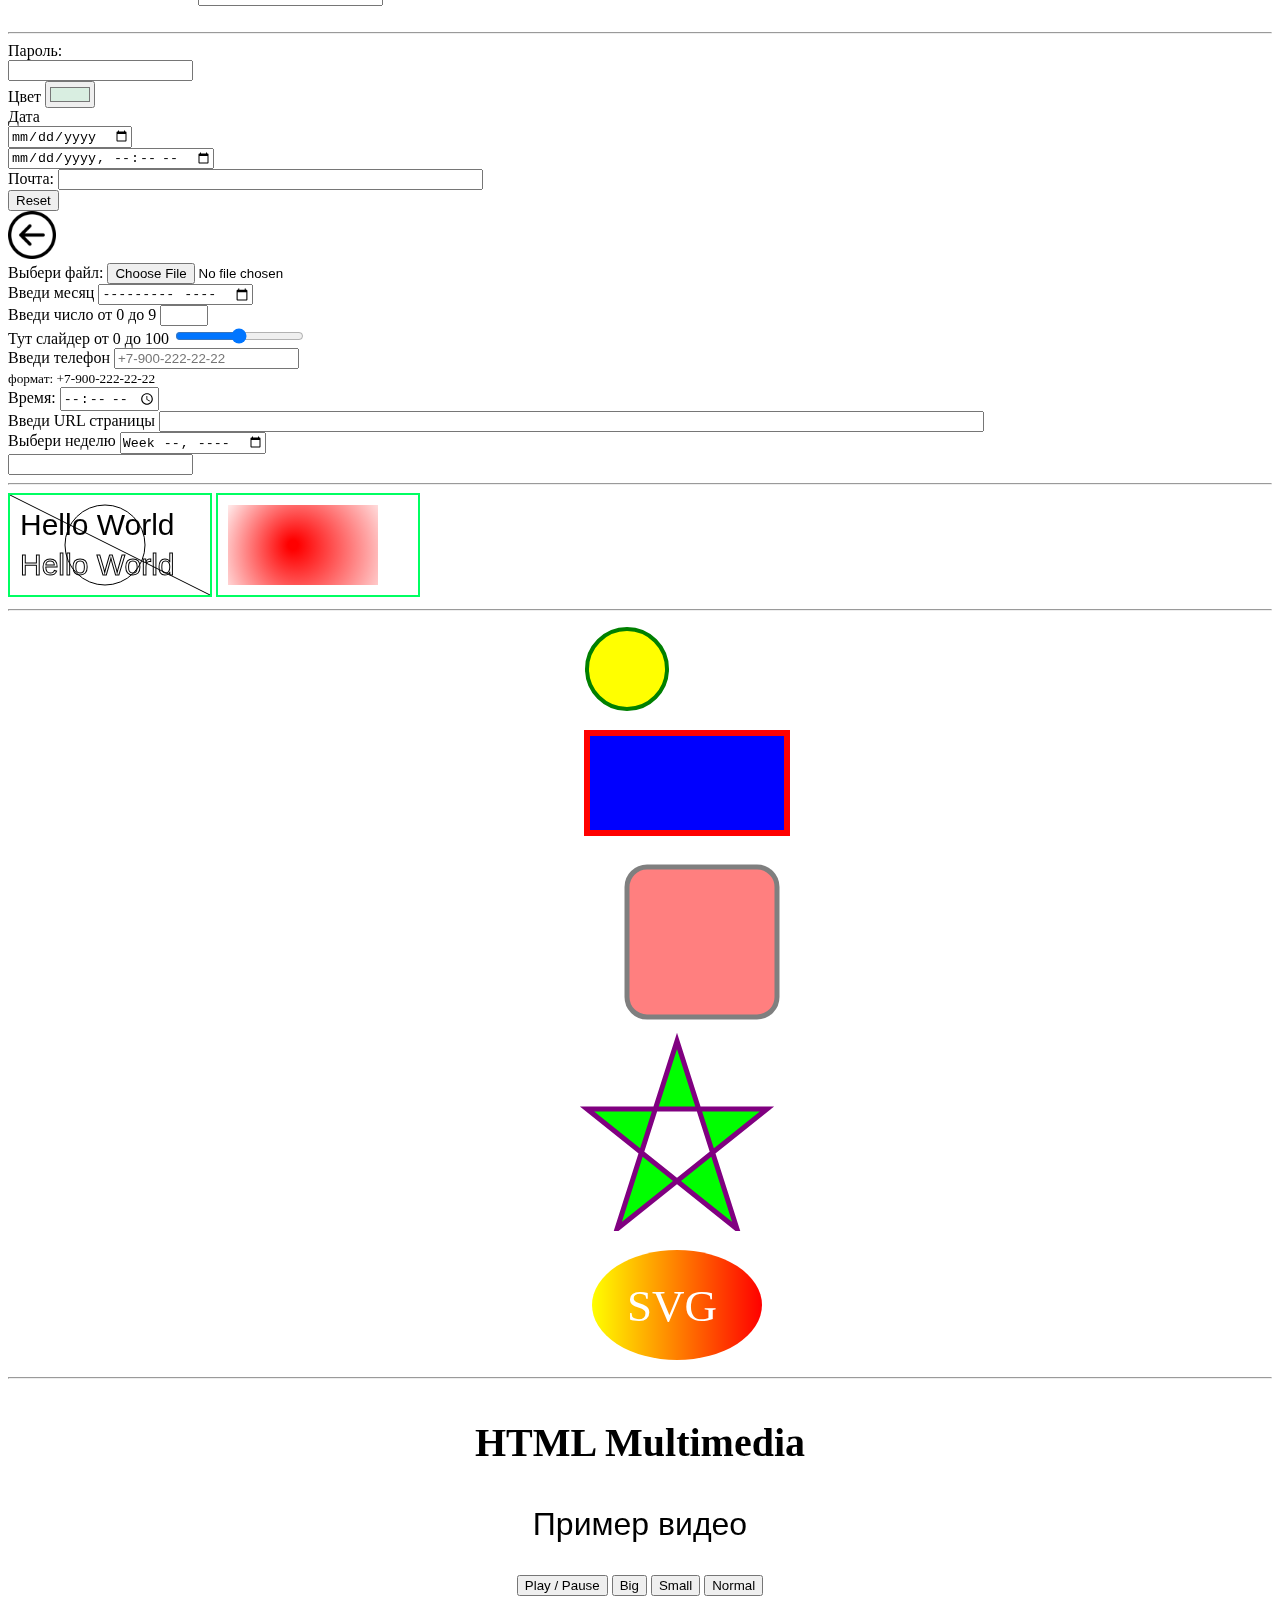
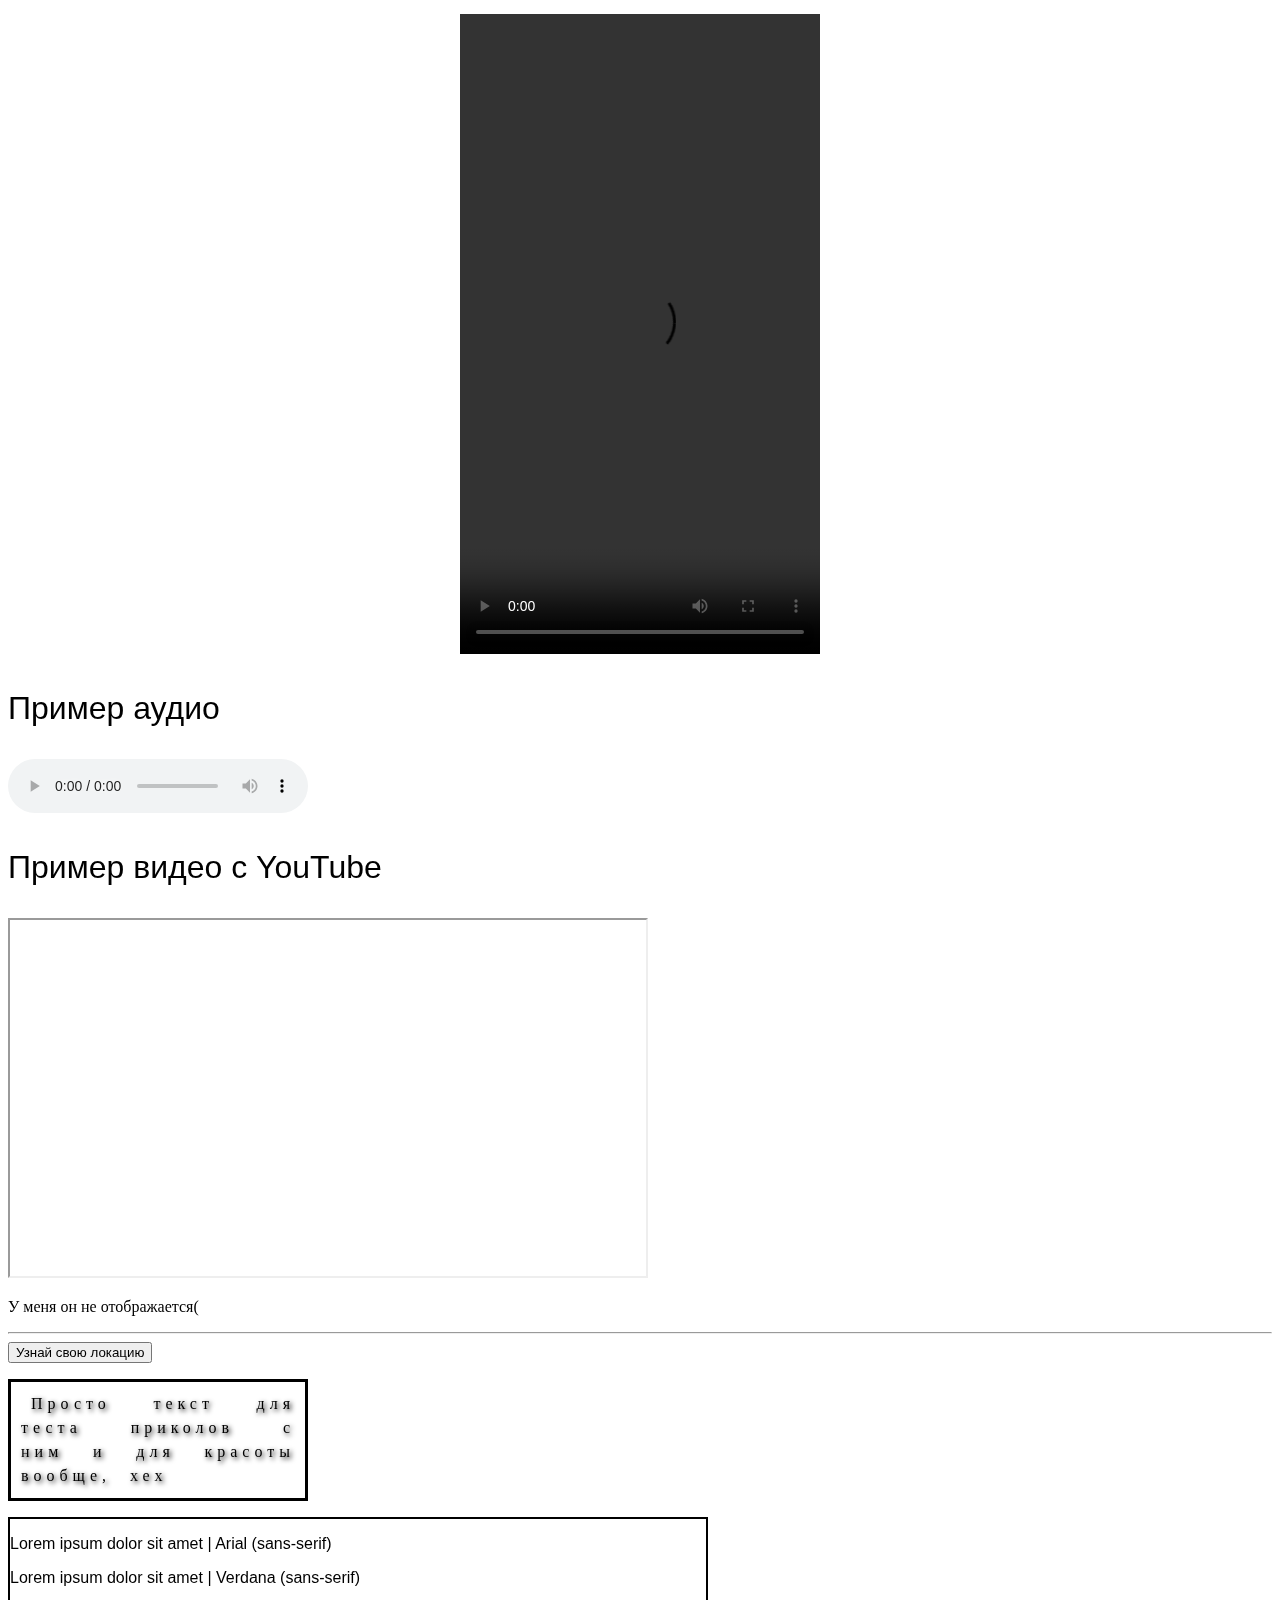
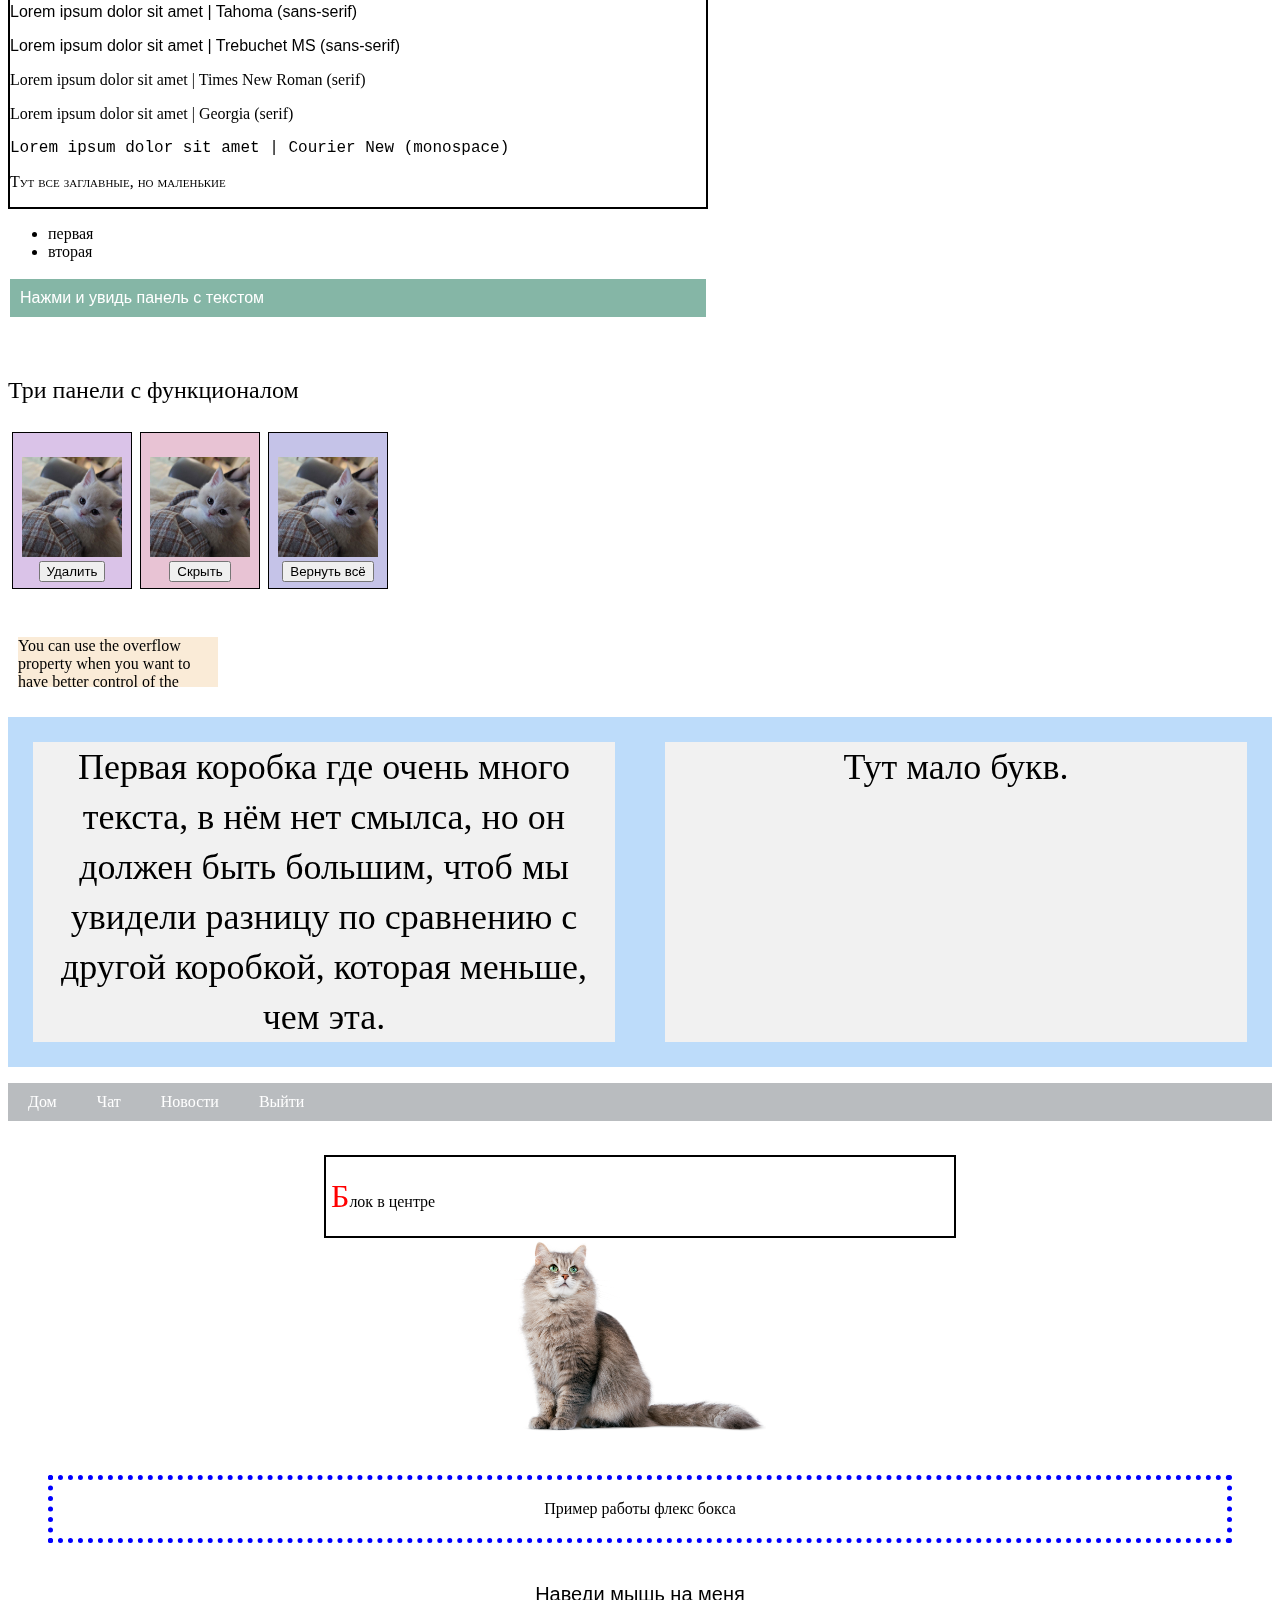
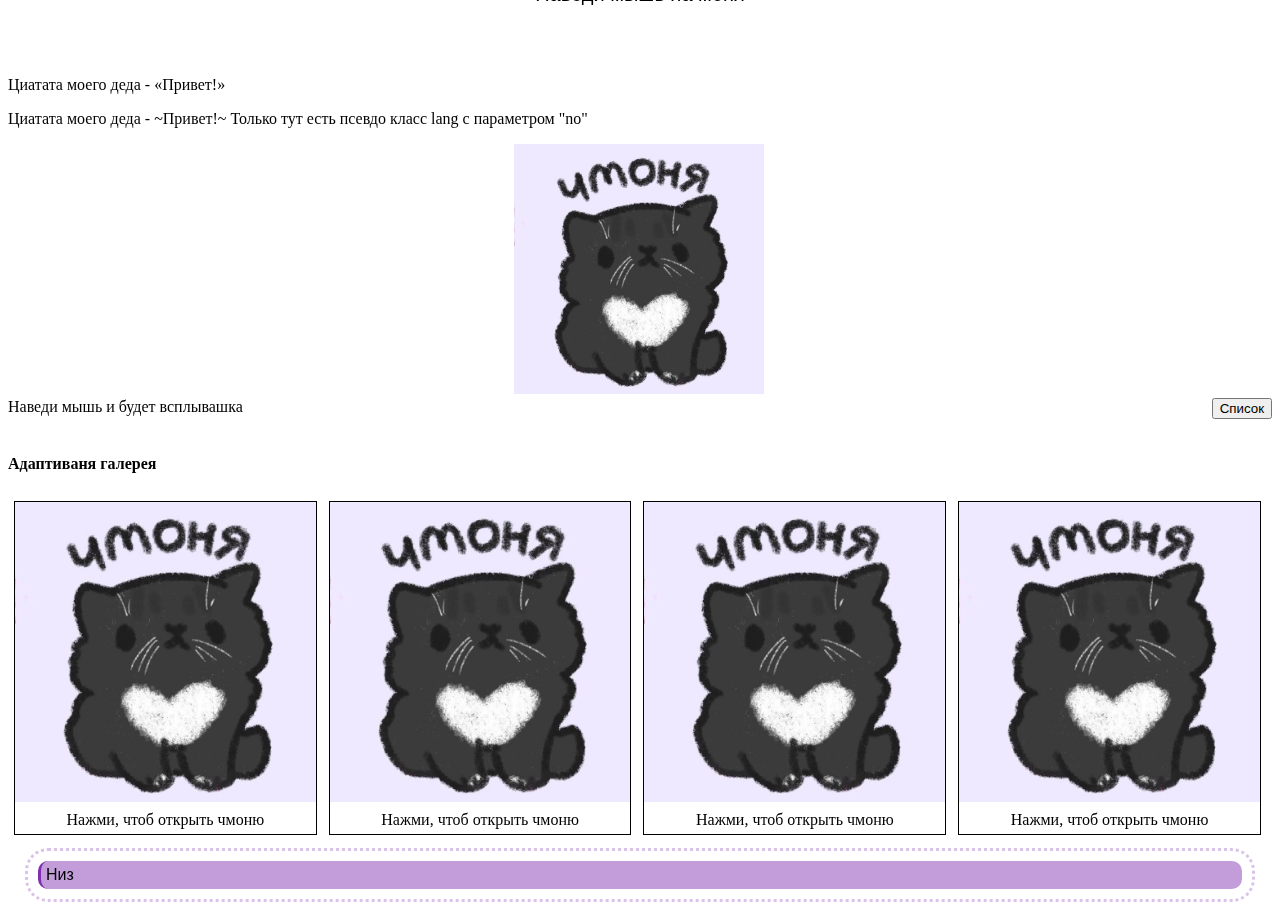
==== commit 9c00ac31: "feat: added responsive gallery" ====
--- a/index.html
+++ b/index.html
@@ -479,6 +479,40 @@
     </div>
   </div><br><br>
 
+  <h4>Адаптиваня галерея</h4>
+  <div class="responsive">
+    <div class="gallery">
+      <a target="_blank" href="image/chmony.jpg">
+        <img src="image/chmony.jpg" alt="Котик чмоня" width="500" height="500">
+      </a>
+      <div class="desc">Нажми, чтоб открыть чмоню</div>
+    </div>
+  </div>
+  <div class="responsive">
+    <div class="gallery">
+      <a target="_blank" href="image/chmony.jpg">
+        <img src="image/chmony.jpg" alt="Котик чмоня" width="500" height="500">
+      </a>
+      <div class="desc">Нажми, чтоб открыть чмоню</div>
+    </div>
+  </div>
+  <div class="responsive">
+    <div class="gallery">
+      <a target="_blank" href="image/chmony.jpg">
+        <img src="image/chmony.jpg" alt="Котик чмоня" width="500" height="500">
+      </a>
+      <div class="desc">Нажми, чтоб открыть чмоню</div>
+    </div>
+  </div>
+  <div class="responsive">
+    <div class="gallery">
+      <a target="_blank" href="image/chmony.jpg">
+        <img src="image/chmony.jpg" alt="Котик чмоня" width="500" height="500">
+      </a>
+      <div class="desc">Нажми, чтоб открыть чмоню</div>
+    </div>
+  </div>
+  <div class="clearfix"></div>
 
   <p id="bottom"><i class="fa-solid fa-circle-exclamation"></i> Низ</p>
 </body>
--- a/style.css
+++ b/style.css
@@ -316,3 +316,42 @@
 .dropdown:hover .dropdown-content {
   display: block;
 }
+
+div.gallery {
+  border: 1px solid black;
+}
+div.gallery:hover {
+  border: 2px dotted;
+  transform: scale(1.02);
+}
+div.gallery img {
+  width: 100%;
+  height: auto;
+}
+div.desc {
+  text-align: center;
+  padding: 5px;
+}
+* {
+  box-sizing: border-box;
+}
+.responsive {
+  padding: 6px;
+  float: left;
+  width: 24.9%;
+}
+@media only screen and (max-width: 1080px){
+  .responsive{
+    width: 49.9%;
+  }
+}
+@media only screen and (max-width: 700px){
+  .responsive{
+    width: 100%;
+  }
+}
+.clearfix:after {
+  content: "";
+  display: table;
+  clear: both;
+}